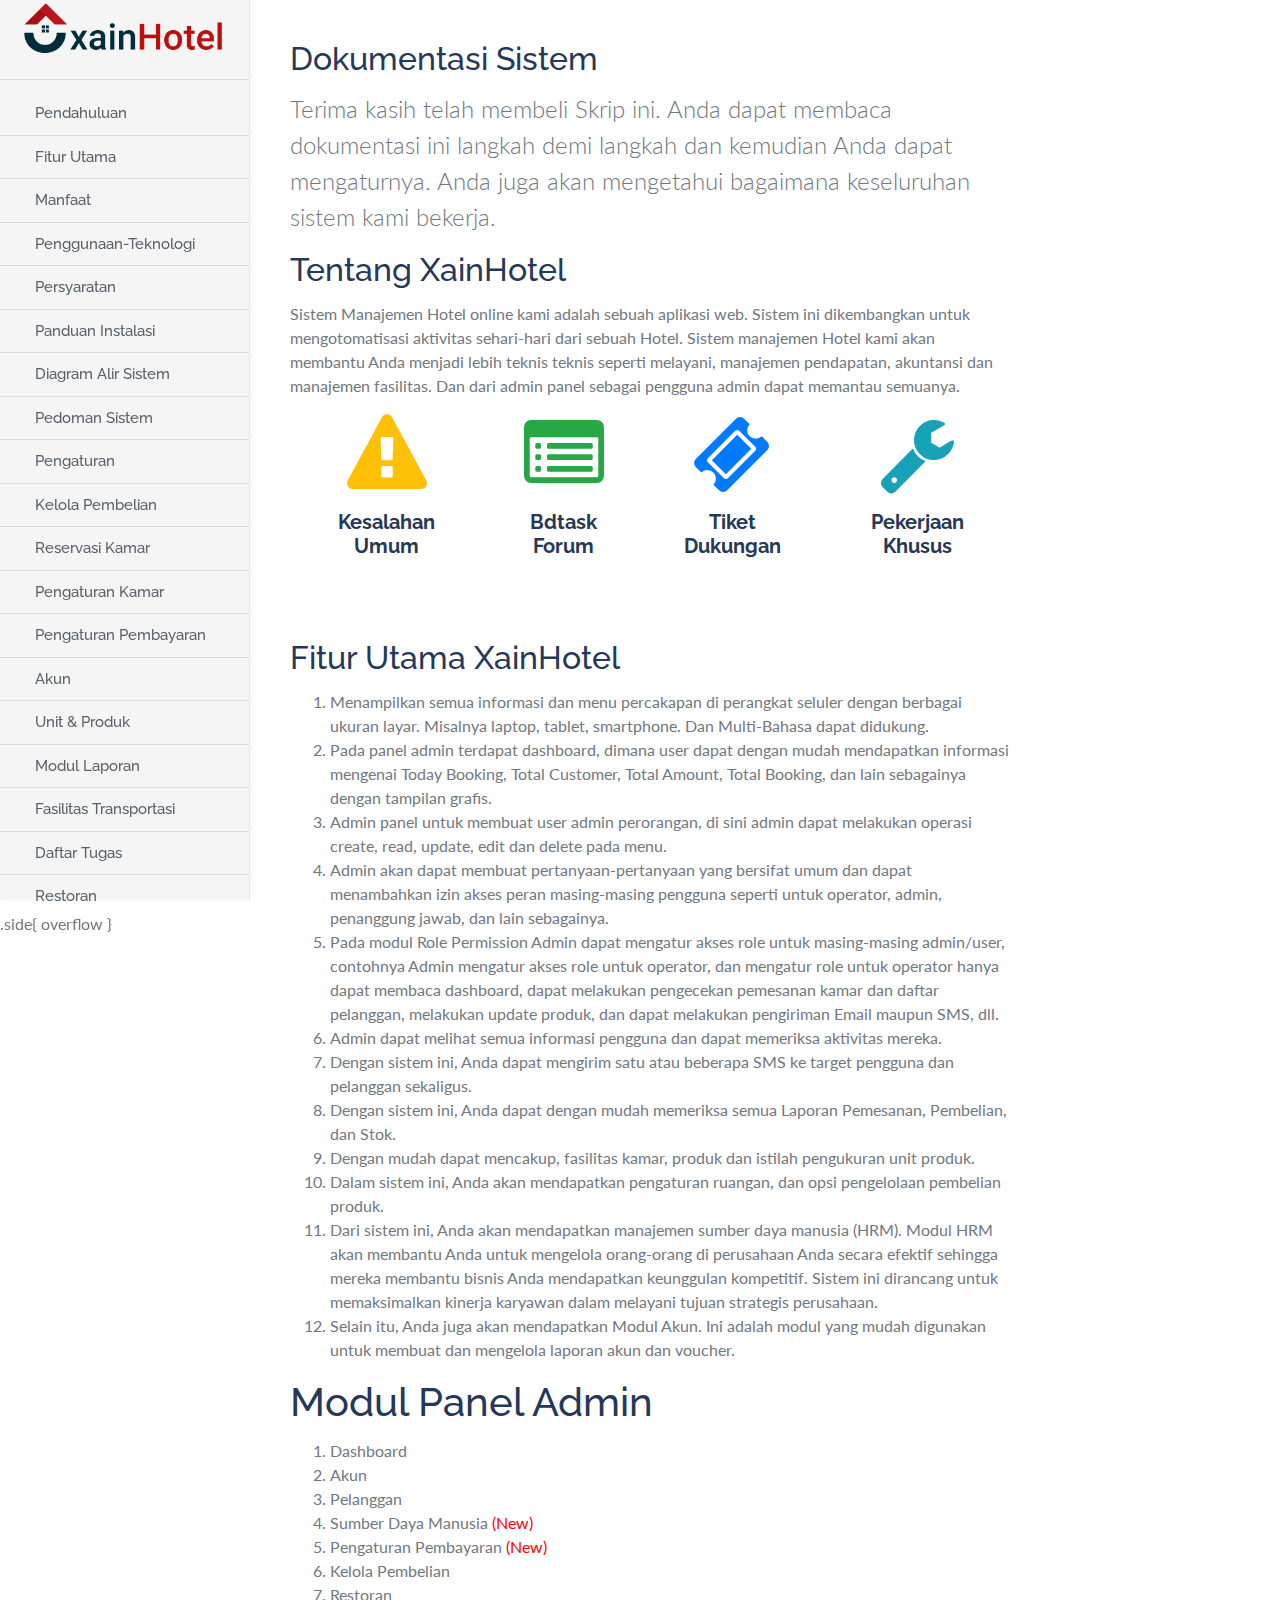
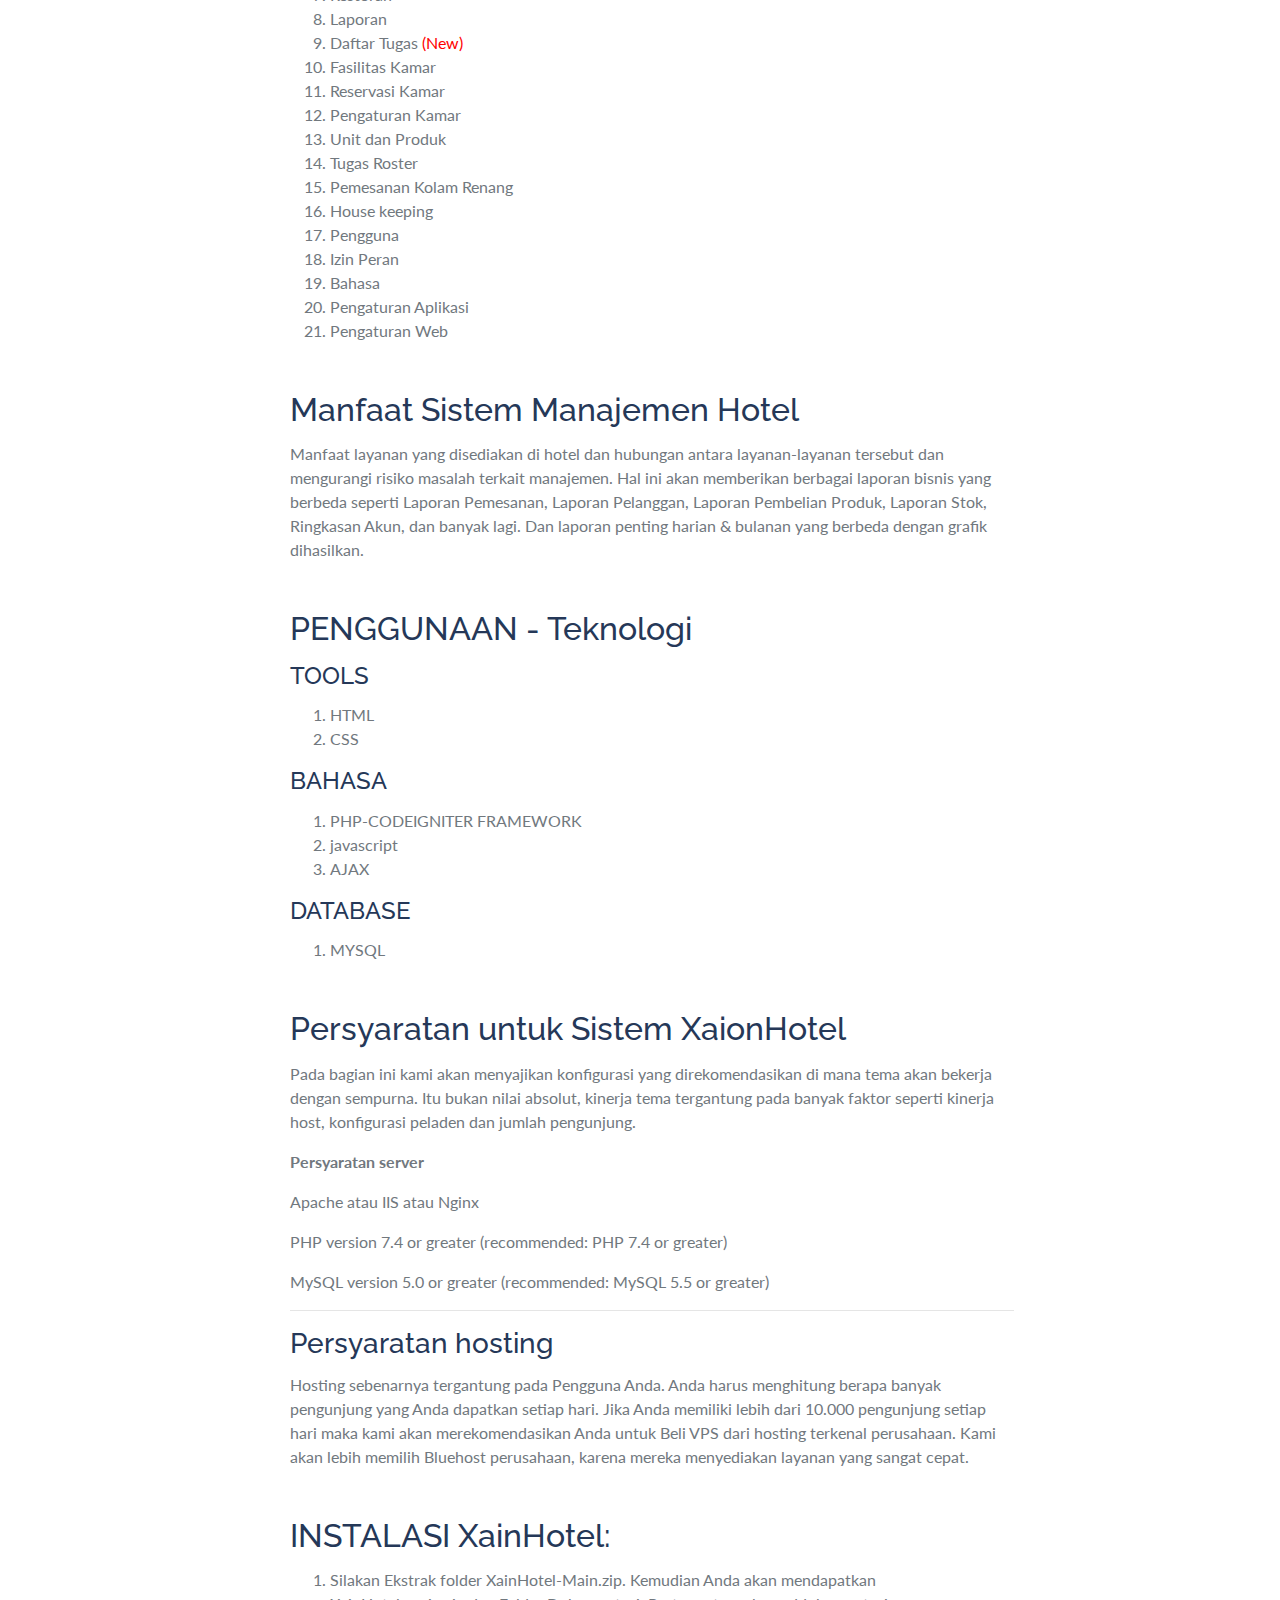
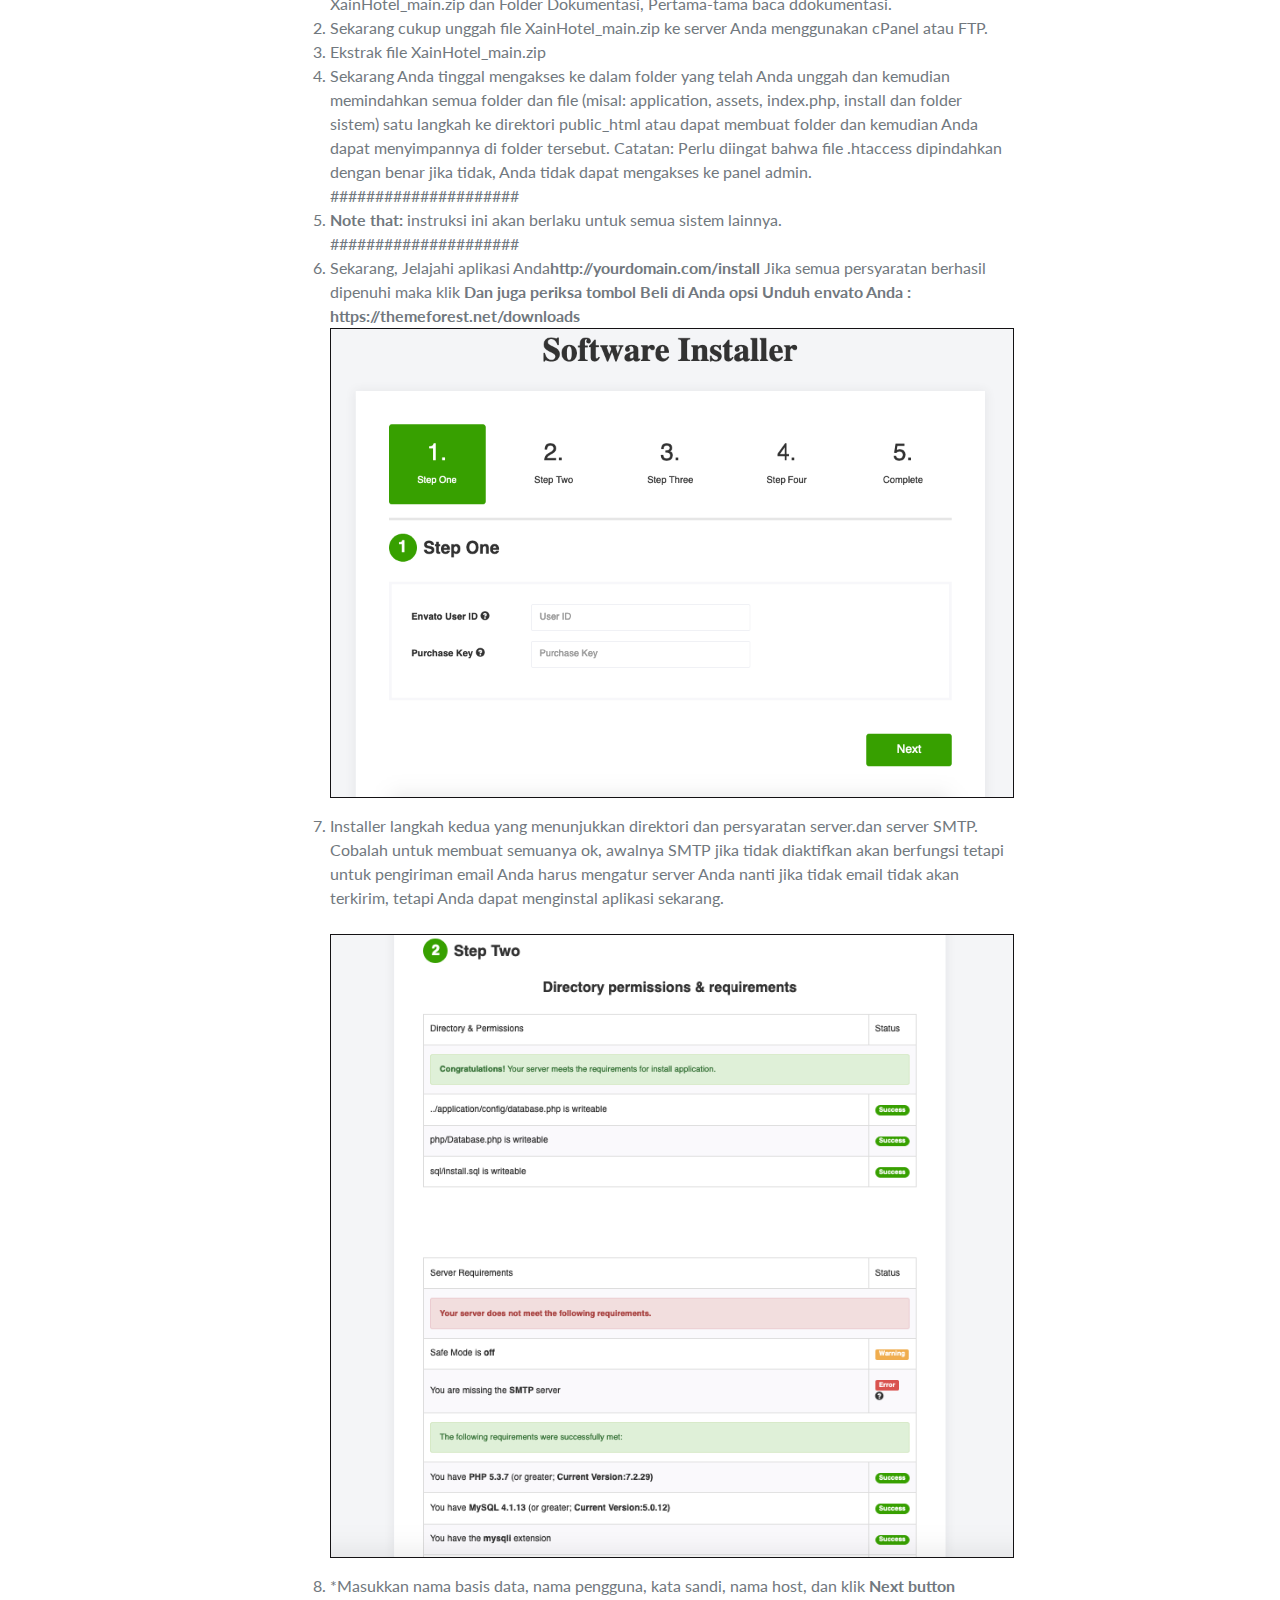
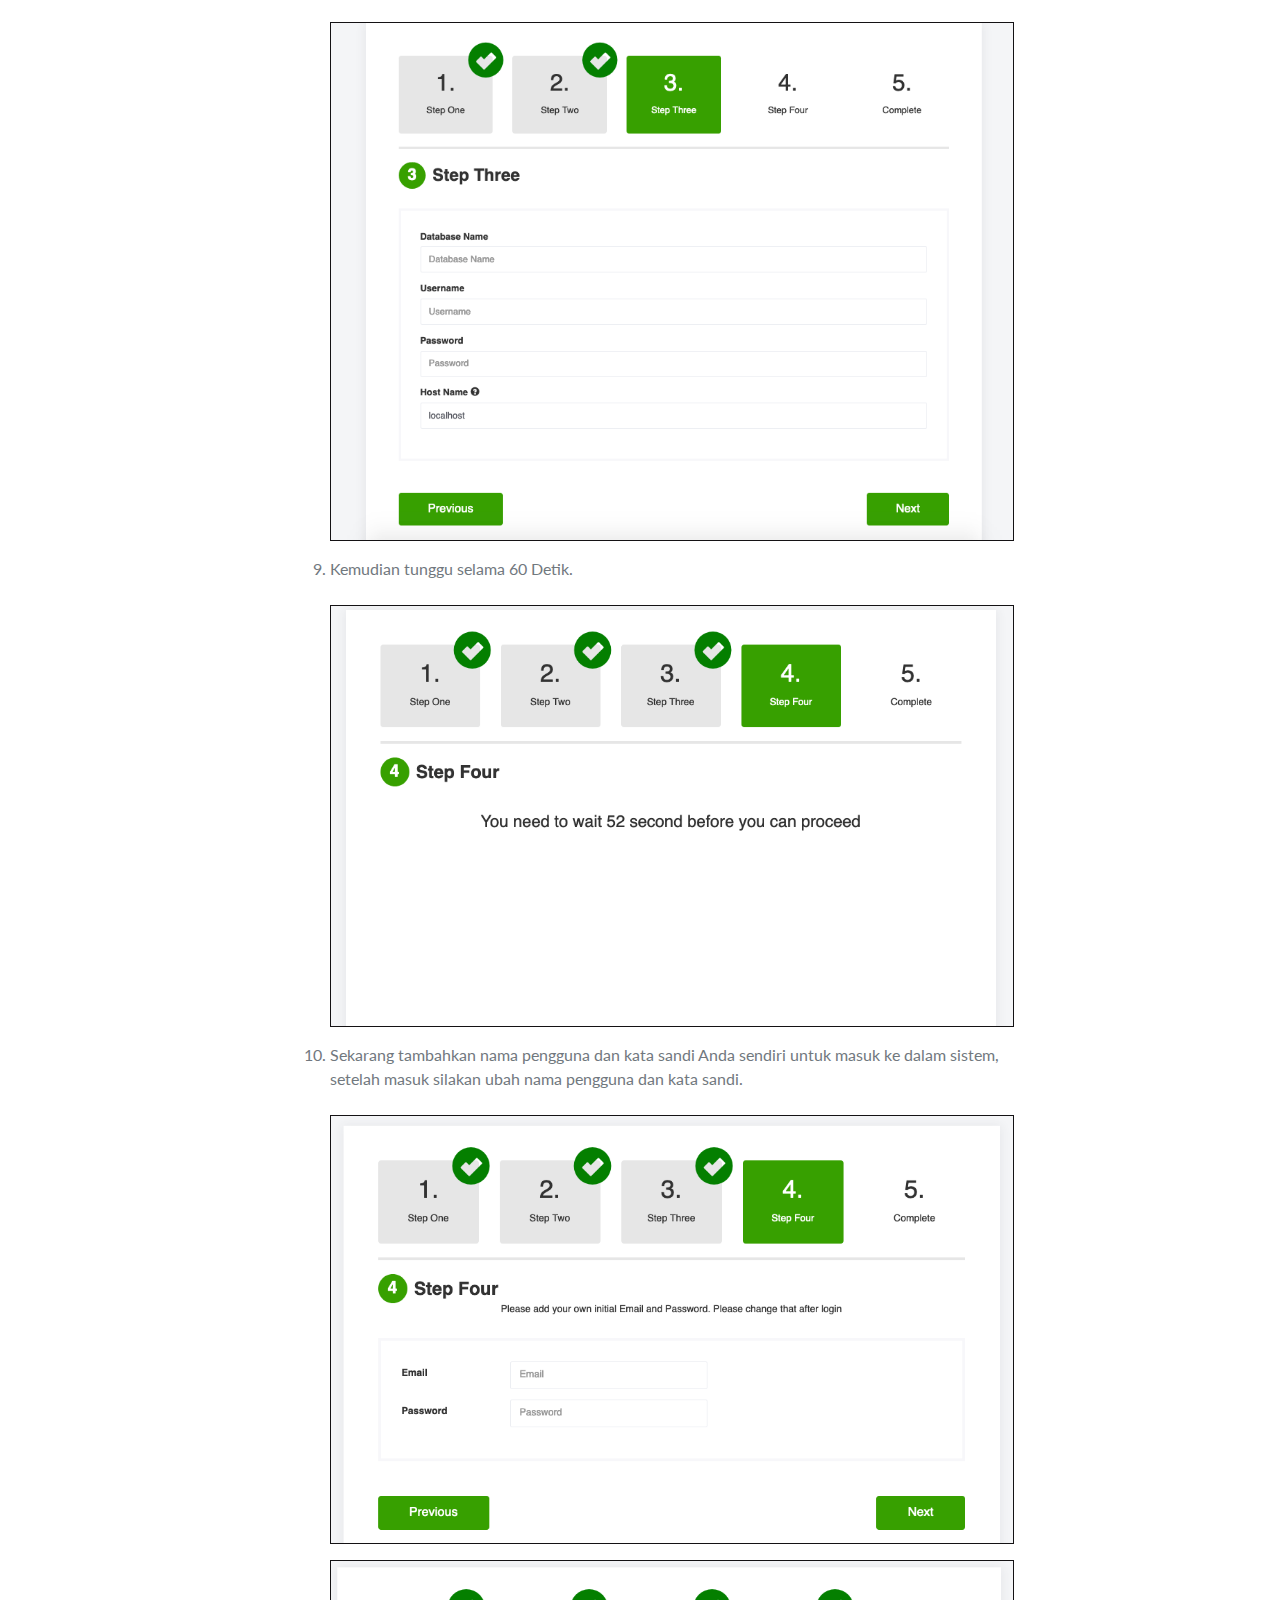
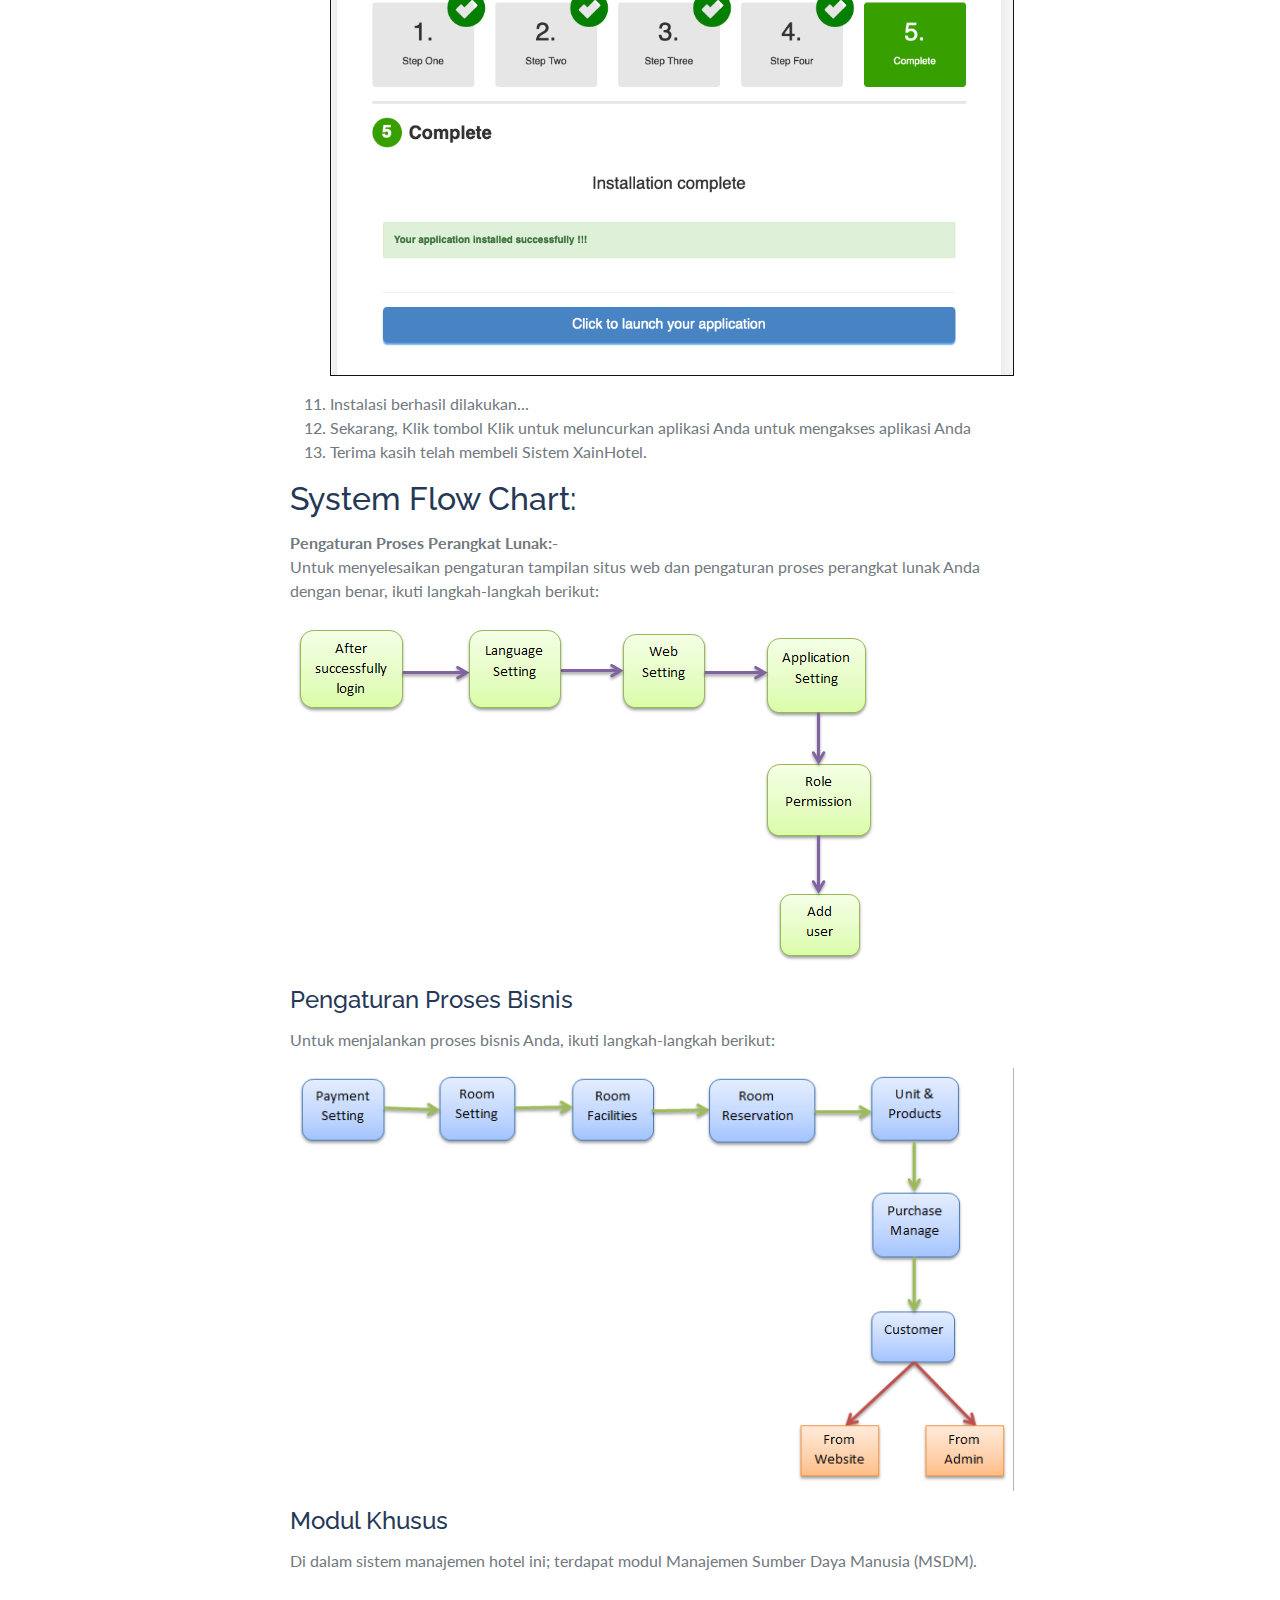
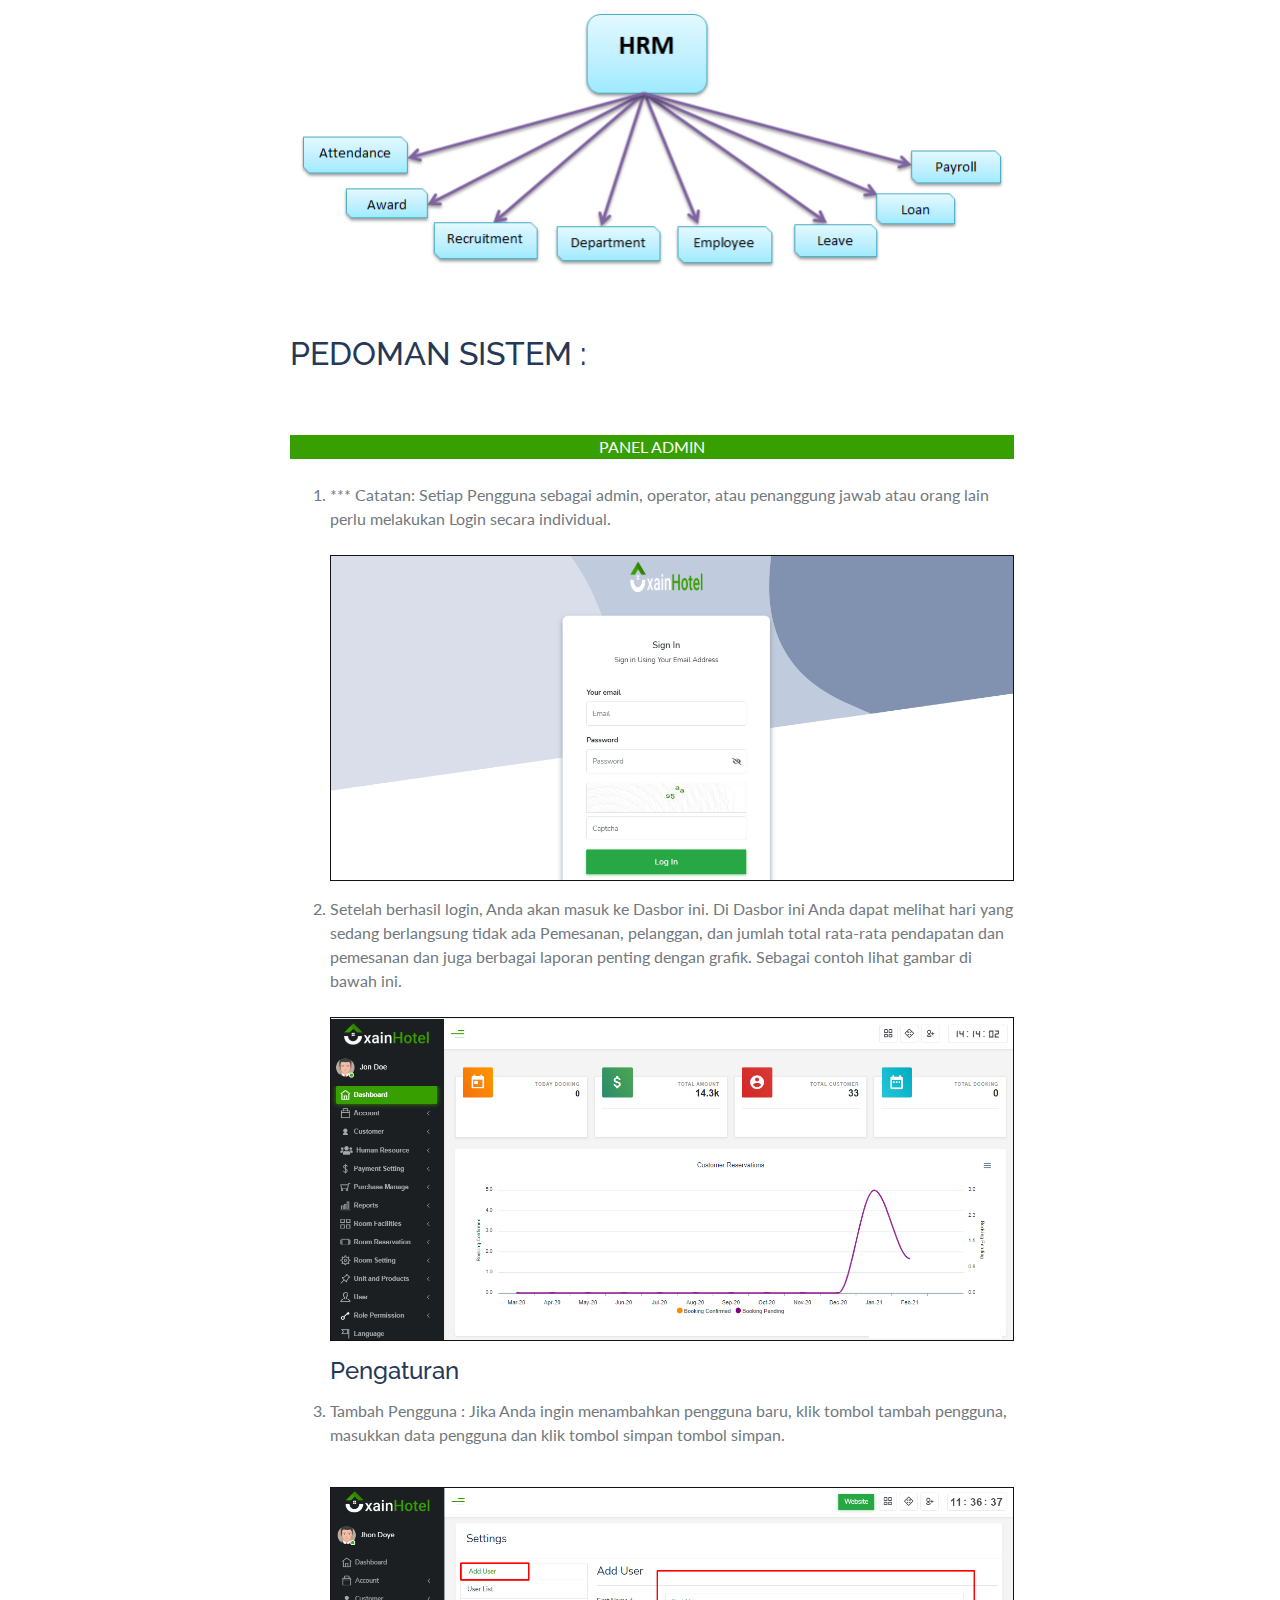
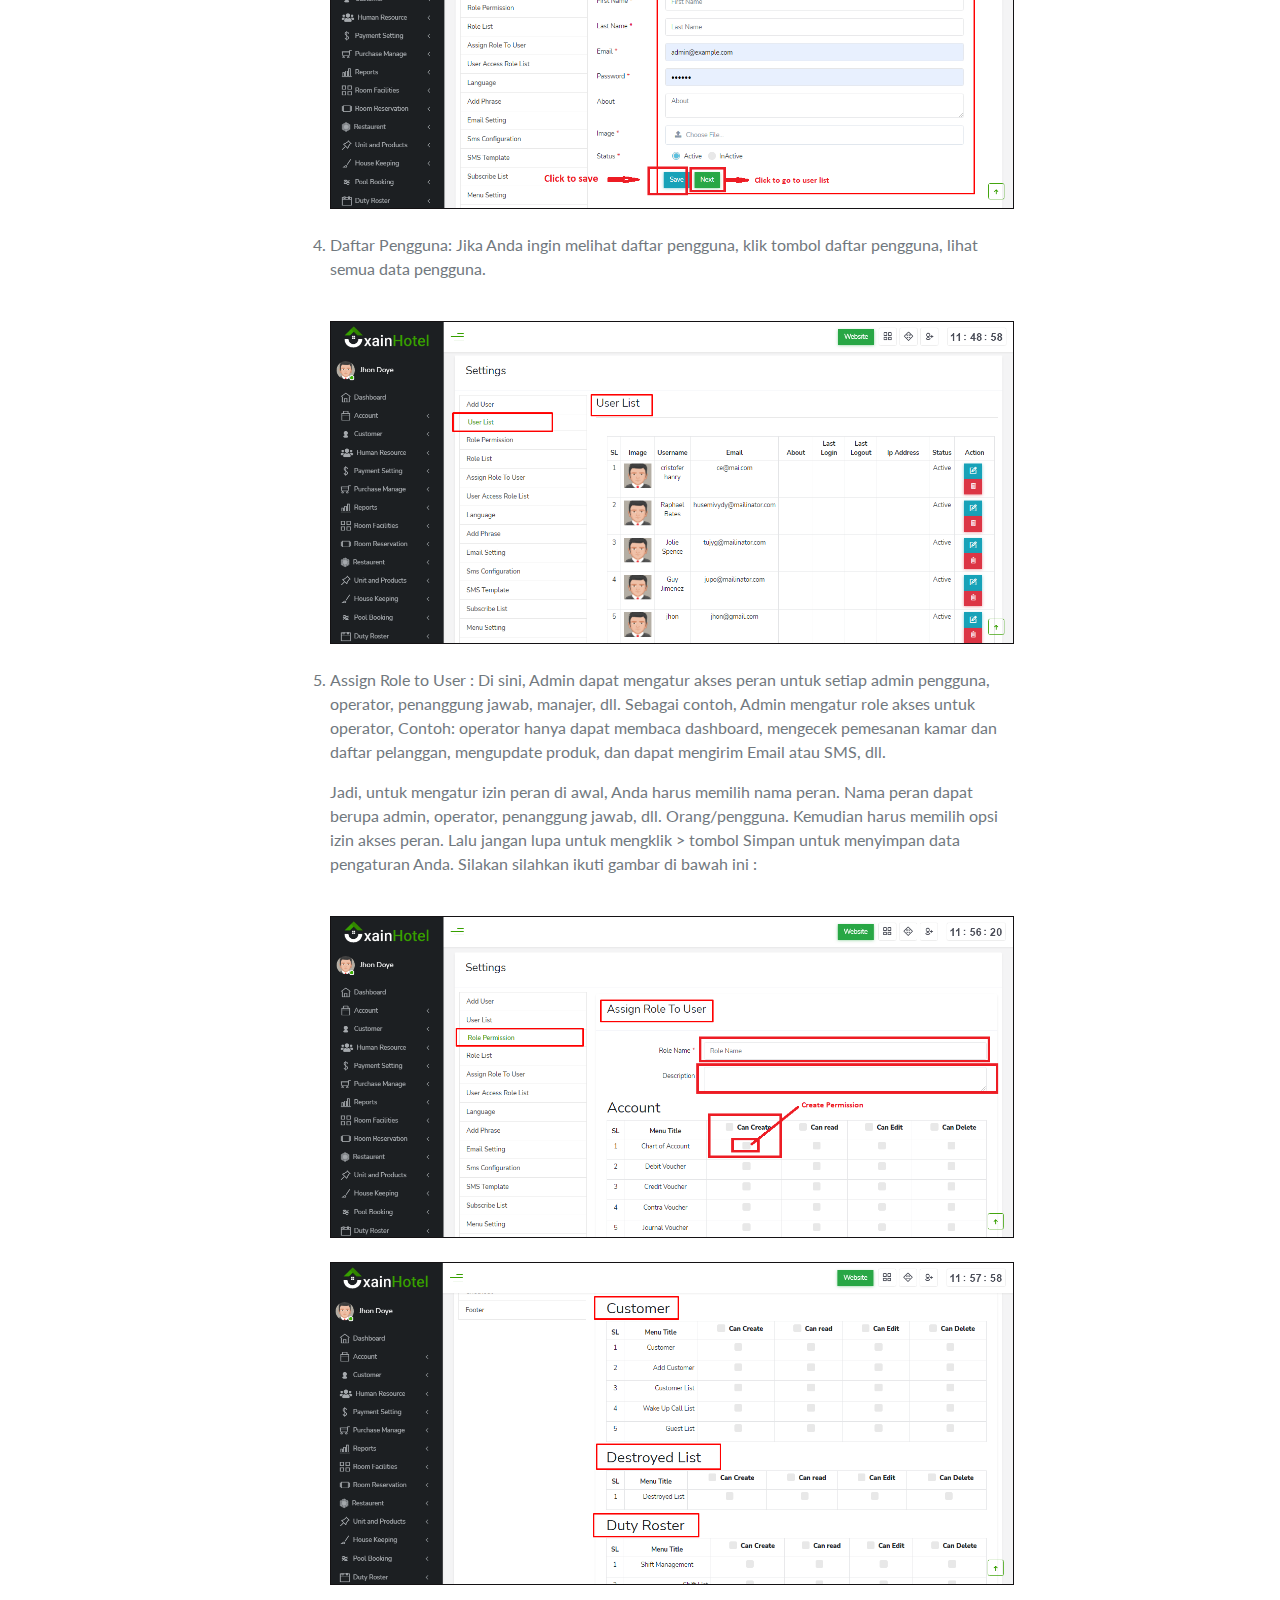
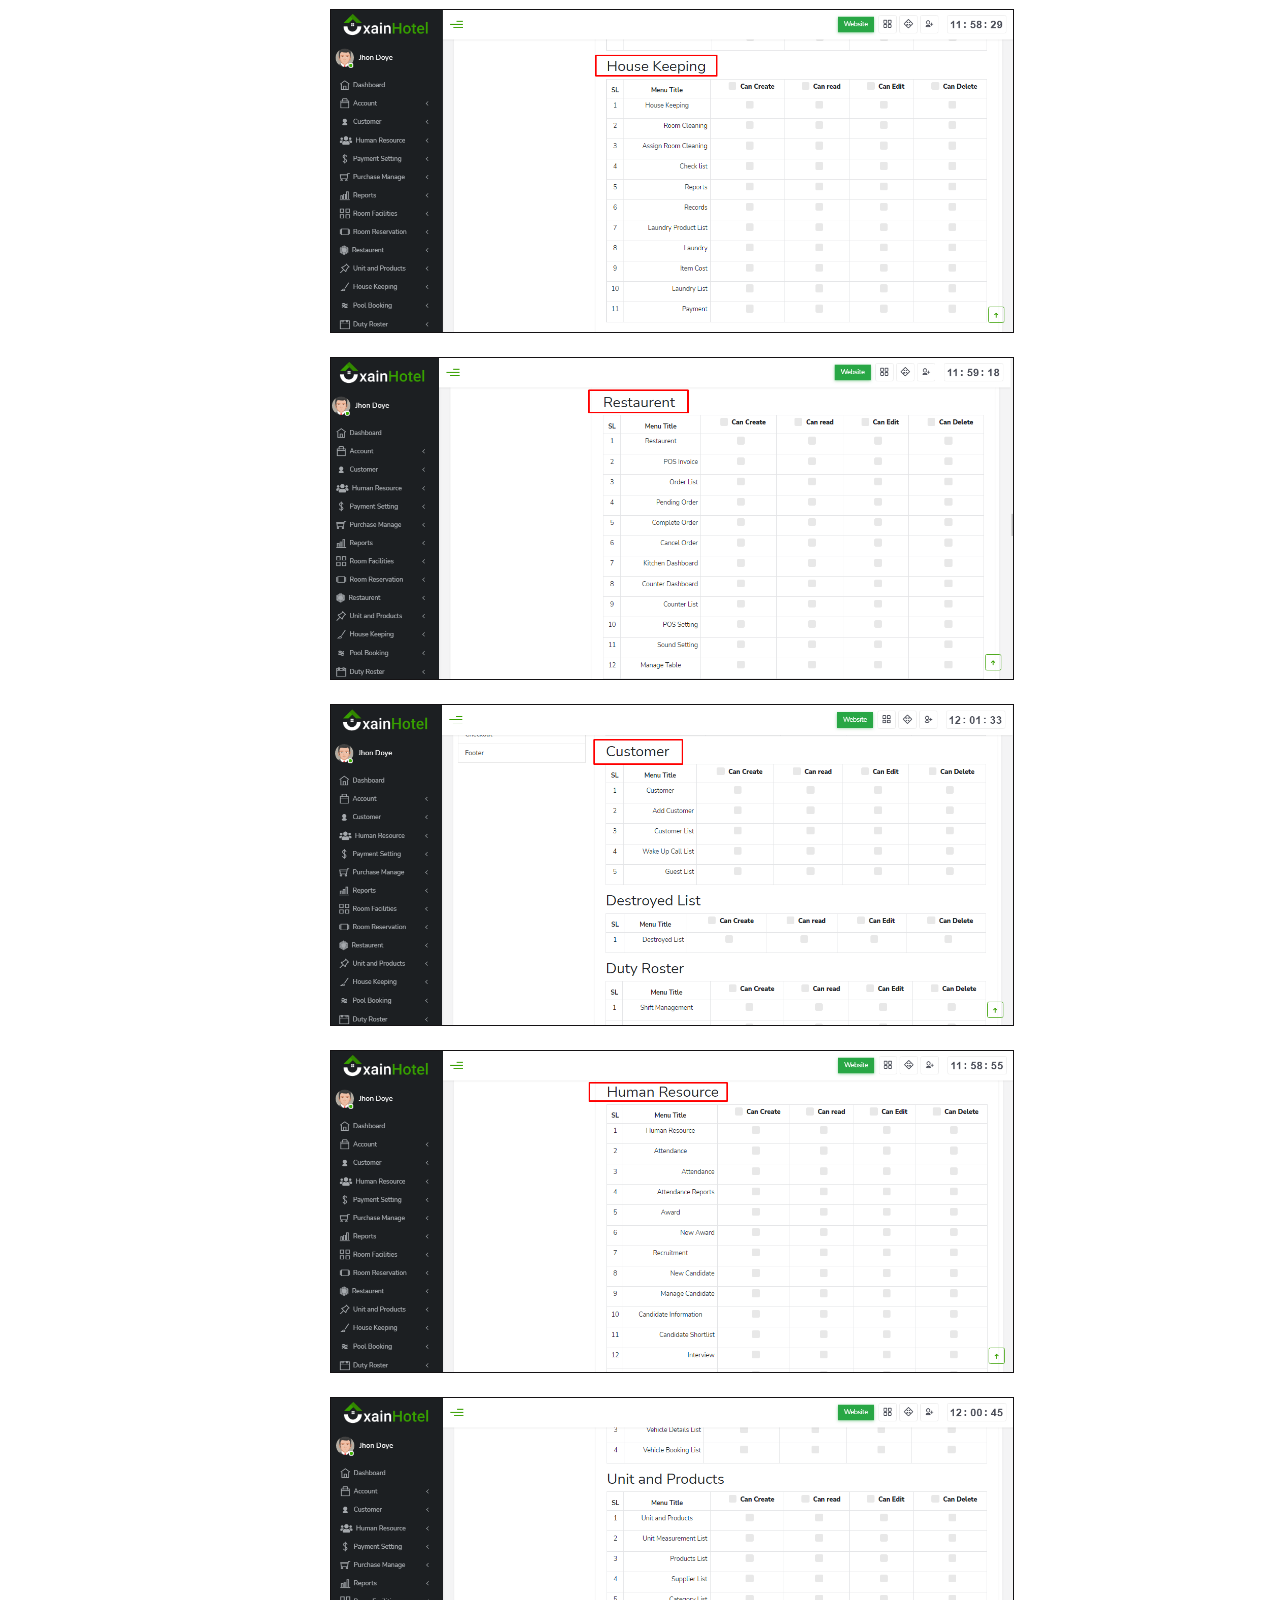
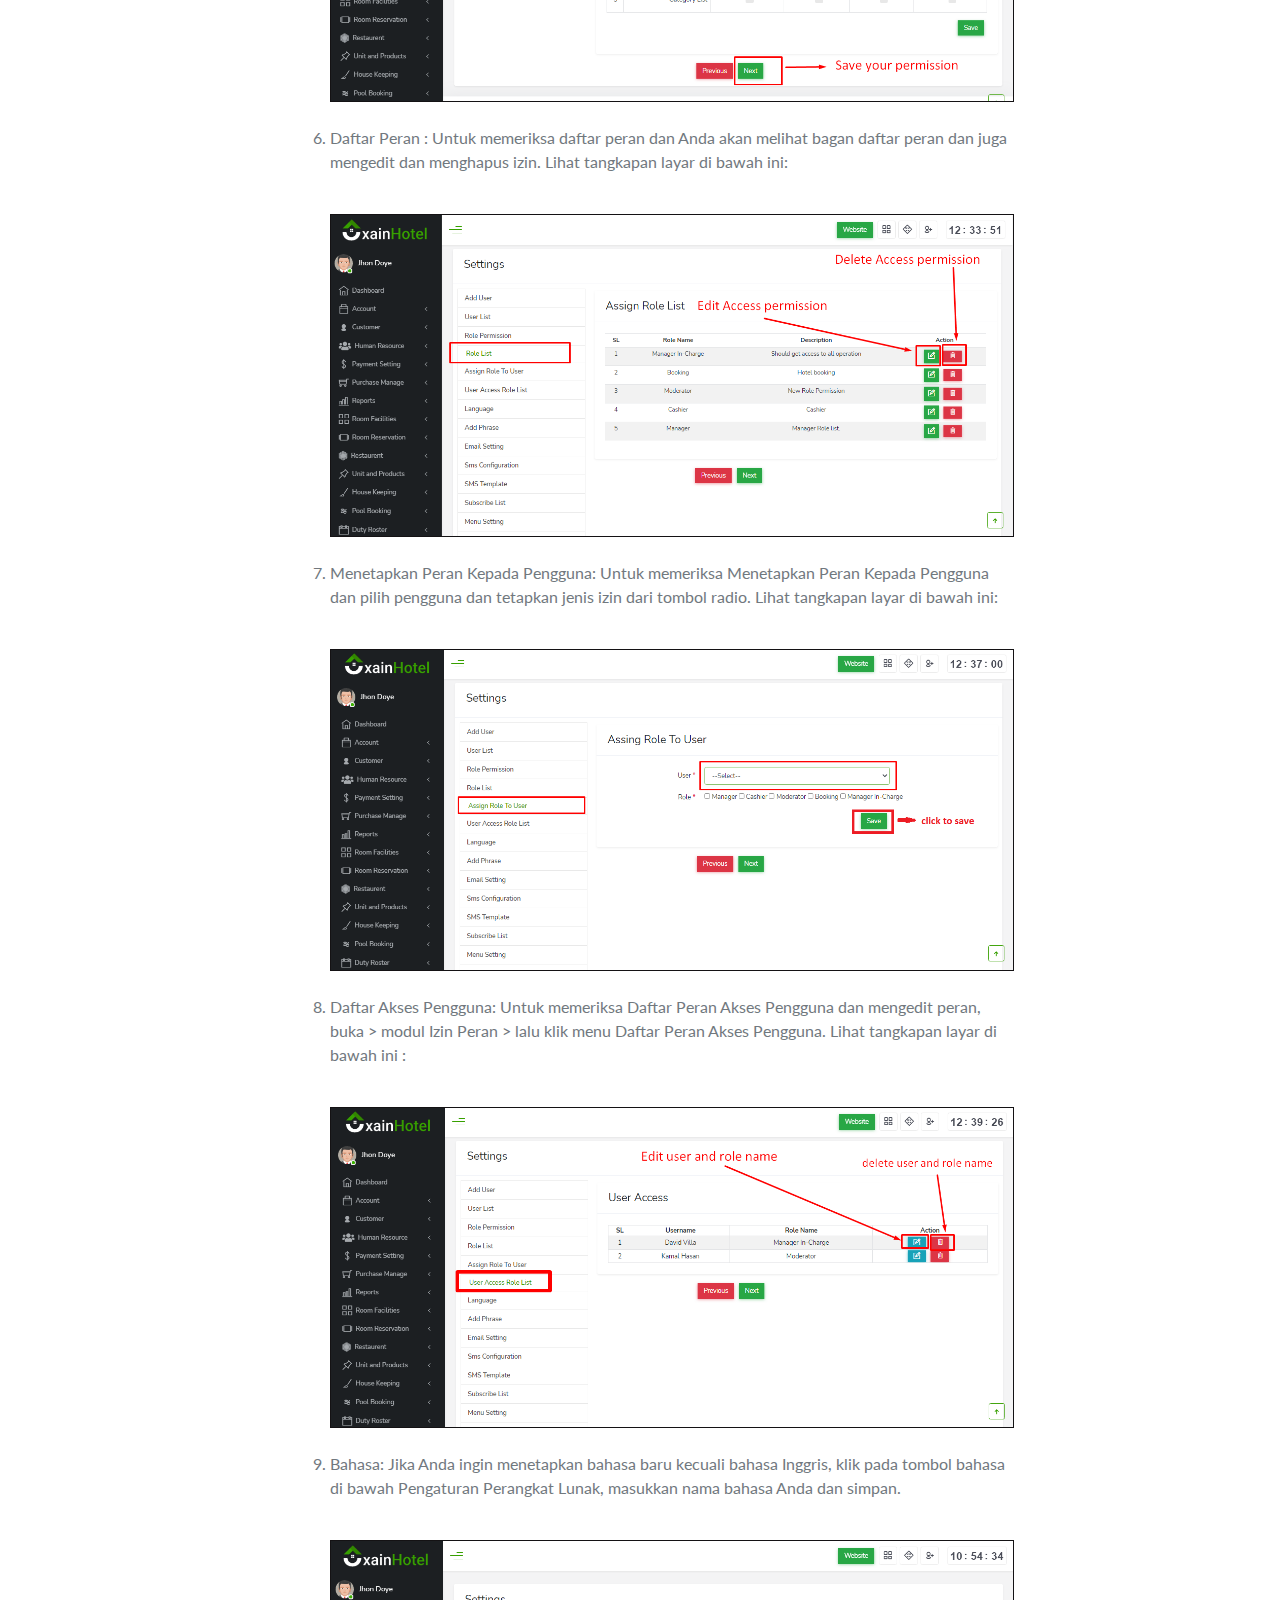
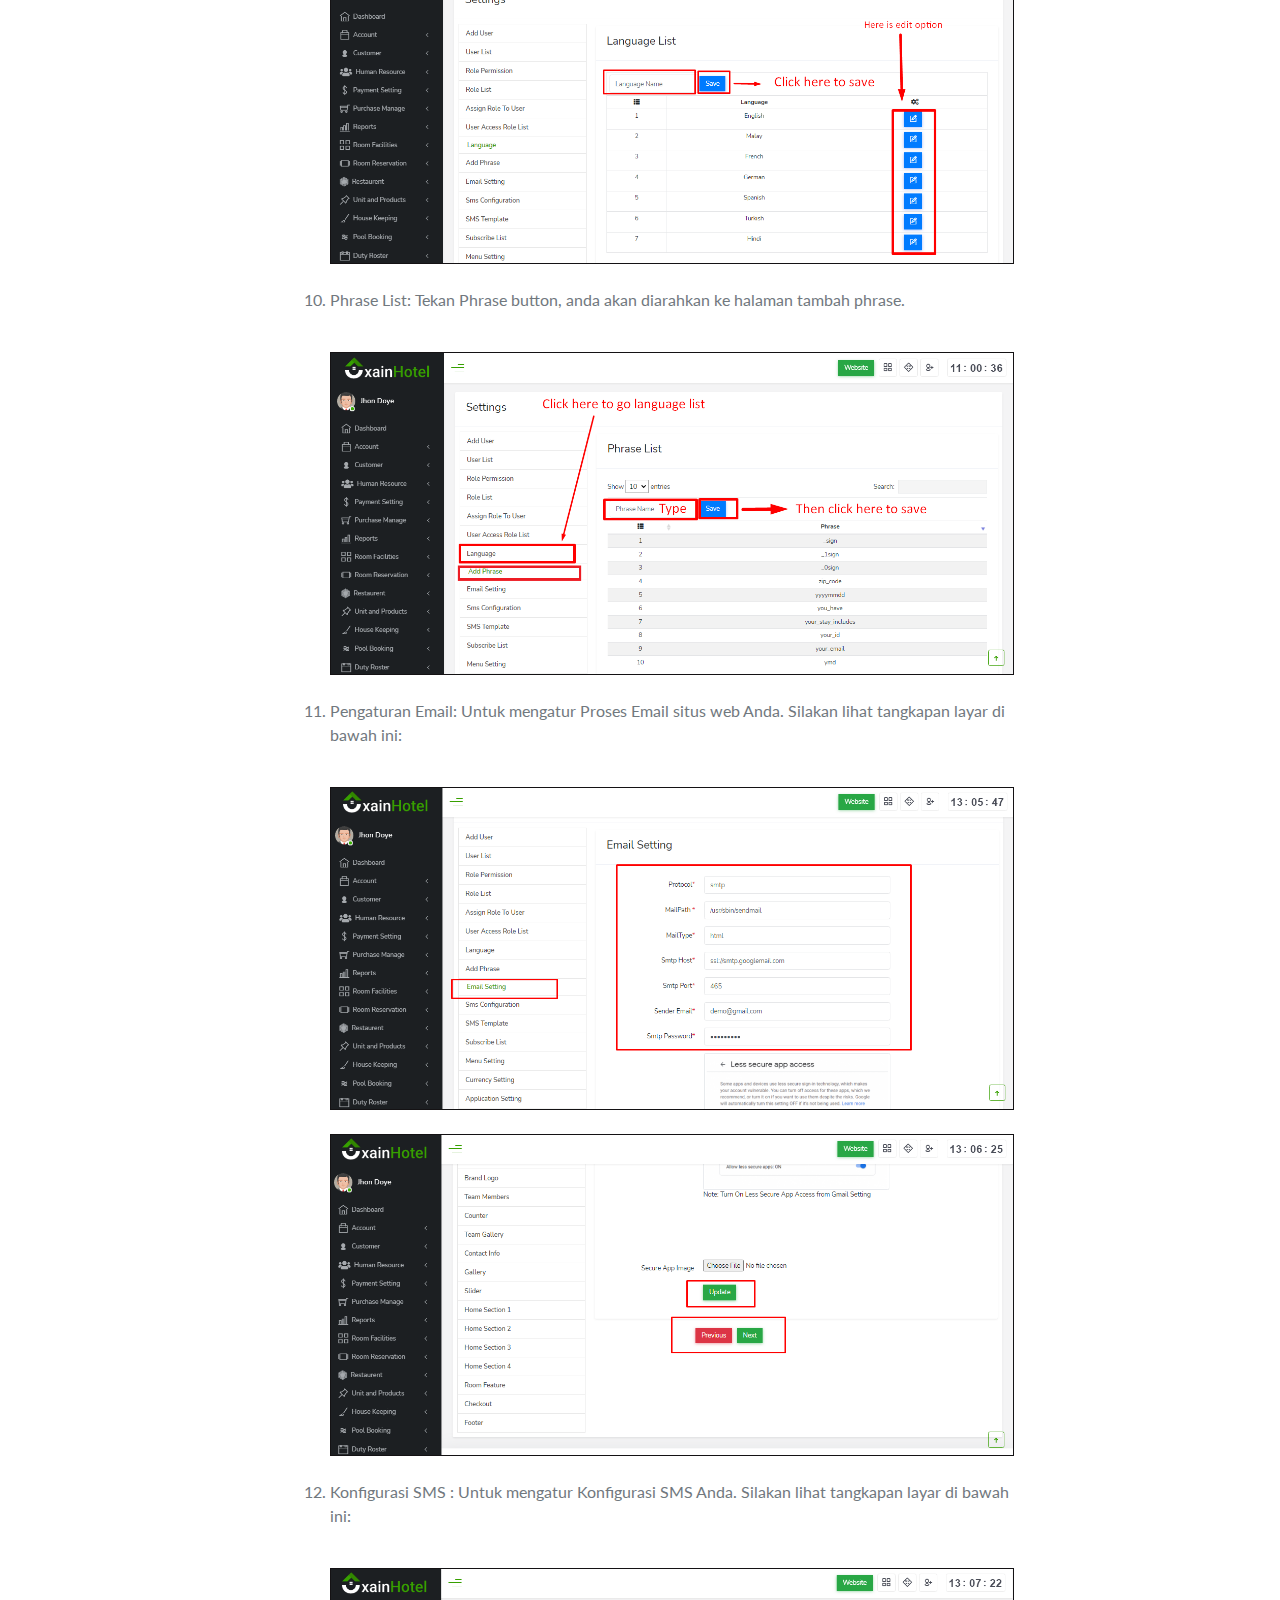
==== index.html @ 9b52384f "update index" ====
<!doctype html>
<html lang="en">
  <head>

    <style>

    </style>
   
    <!-- Required meta tags -->
    <meta charset="utf-8">
    <meta name="viewport" content="width=device-width, initial-scale=1, shrink-to-fit=no">
    <!-- CSS -->
    <link href="https://fonts.googleapis.com/css2?family=Noto+Serif:ital,wght@0,400;0,700;1,400;1,700&display=swap" rel="stylesheet">
    <link href="https://fonts.googleapis.com/css2?family=Lato:ital,wght@0,100;0,300;0,400;0,700;0,900;1,100;1,300;1,400;1,700;1,900&display=swap" rel="stylesheet">
    <link href="https://fonts.googleapis.com/css2?family=Raleway:ital,wght@0,100;0,200;0,300;0,400;0,500;0,600;0,700;0,800;0,900;1,100;1,200;1,300;1,400;1,500;1,600;1,700;1,800;1,900&display=swap" rel="stylesheet">
    <link href="assets/css/bootstrap.min.css" rel="stylesheet">
    <link href="assets/css/pace.min.css" rel="stylesheet">
    <link href="assets/font-awesome-4.7.0/css/font-awesome.min.css" rel="stylesheet">
    <link href="assets/themify-icons/themify-icons.min.css" rel="stylesheet">
    <link href="assets/css/metisMenu.min.css" rel="stylesheet">
    <link href="assets/css/github.min.css" rel="stylesheet">
    <link href="assets/css/magnific-popup.min.css" rel="stylesheet">
    <link href="assets/OwlCarousel2/owl.carousel.min.css" rel="stylesheet">
    <link href="assets/OwlCarousel2/owl.theme.default.min.css" rel="stylesheet">
    <link href="assets/css/style.css" rel="stylesheet">
    <title>Xain Hotel Management System Documentation</title>
    <!-- Favicon -->
    <link rel="icon" type="image/png" href="assets/image11/FAV.png" />
  </head>
  <body>
    <div class="loader">
      <div class="top-search">
        <div class="input-group">
          <span class="input-group-addon"><i class="ti-search"></i></span>
          <input type="text" class="form-control" placeholder="Search for snippets ......">
          <span class="input-group-addon close-search"><i class="ti-close"></i></span>
        </div>
      </div>
      <!-- /.End of Top Search -->

      <nav id="sidebar" class="barss">
        <div class="sidebar-header">
          <img  src="./assets/image11/logo.png" alt="XainHotel" class="logos">
          <!-- /.Actual search box -->
        </div>

        

        <div class="side side_ls">
          
          <ul class="metismenu sidebarMenu list-unstyled">
            <li class="toc-entry"><a class="js-scroll-trigger" href="#introduction">Pendahuluan</a></li>
            <li class="toc-entry"><a class="js-scroll-trigger" href="#keyfeature">Fitur Utama</a></li>
            <li class="toc-entry"><a class="js-scroll-trigger" href="#Benefit">Manfaat</a></li>
            <li class="toc-entry"><a class="js-scroll-trigger" href="#Technology">Penggunaan-Teknologi</a></li>
            <li class="toc-entry"><a class="js-scroll-trigger" href="#Requirements">Persyaratan</a></li>
            <li class="toc-entry"><a class="js-scroll-trigger" href="#Installation">Panduan Instalasi</a></li>
            <li class="toc-entry"><a class="js-scroll-trigger" href="#system_flow_chart">Diagram Alir Sistem</a></li>
            <li class="toc-entry"><a class="js-scroll-trigger" href="#System">Pedoman Sistem</a></li>
            <li class="toc-entry"><a class="js-scroll-trigger" href="#web">Pengaturan</a></li>

            <li class="toc-entry"><a class="js-scroll-trigger" href="#pmm">Kelola Pembelian</a></li>
            <li class="toc-entry"><a class="js-scroll-trigger" href="#booki">Reservasi Kamar</a></li>
            <li class="toc-entry"><a class="js-scroll-trigger" href="#room">Pengaturan Kamar</a></li>
            <li class="toc-entry"><a class="js-scroll-trigger" href="#psm">Pengaturan Pembayaran</a></li>

            <li class="toc-entry"><a class="js-scroll-trigger" href="#acm">Akun</a></li>
 
            <li class="toc-entry"><a class="js-scroll-trigger" href="#upm">Unit & Produk</a></li>
            <li class="toc-entry"><a class="js-scroll-trigger" href="#rem">Modul Laporan</a></li>
            <li class="toc-entry"><a class="js-scroll-trigger" href="#trf">Fasilitas Transportasi</a></li>
            <li class="toc-entry"><a class="js-scroll-trigger" href="#drs">Daftar Tugas</a></li>

            <li class="toc-entry"><a class="js-scroll-trigger" href="#res">Restoran</a></li>
            <li class="toc-entry"><a class="js-scroll-trigger" href="#pbk">Pemesanan Kolam Renang</a></li>
            <li class="toc-entry"><a class="js-scroll-trigger" href="#hkp">House Keeping</a></li>

            <li class="toc-entry"><a class="js-scroll-trigger" href="#csm">Modul Pelanggan</a></li>
            <li class="toc-entry"><a class="js-scroll-trigger" href="#hrm">Sumber Daya Manusia</a></li>
            <li class="toc-entry"><a class="js-scroll-trigger" href="#Bdtask"> Overview</a></li>
             
            <br>
            <br>

            <br>

           
          </ul>
        </div>

        .side{
          overflow
        }
        
      </nav>
      <!-- /.End of Sidebar Holder -->
      <div class="page-content">
        <div class="content-wrapper">
          <div class="row">
            <div class="col-md-9 content">
              
              <h2> Dokumentasi Sistem </h2>
              <p class="lead">Terima kasih telah membeli Skrip ini. Anda dapat membaca dokumentasi ini langkah demi langkah dan kemudian 
                Anda dapat mengaturnya. Anda juga akan mengetahui bagaimana keseluruhan sistem kami bekerja.
              </p>
              <!-- /.End of breadcrumb -->
              <div class="doc-content">
                <h2 id="introduction">
                <span>Tentang XainHotel
                  <a class="header-link" href="#"><i class="ti-link"></i></a>
                </span>
                </h2>
                <p>Sistem Manajemen Hotel online kami adalah sebuah aplikasi web. Sistem ini dikembangkan untuk mengotomatisasi 
                  aktivitas sehari-hari dari sebuah Hotel. Sistem manajemen Hotel kami akan membantu Anda menjadi lebih teknis 
                  teknis seperti melayani, manajemen pendapatan, akuntansi dan manajemen fasilitas. Dan dari 
                  admin panel sebagai pengguna admin dapat memantau semuanya.
                </p>
                <!-- five icon start -->
                <div class="d-flex justify-content-around">
                  <!-- <div class="col-sm-2.5 mr-3">
                    <a href="https://www.youtube.com/watch?v=fPio5oDgCOA&t=191s&ab_channel=BdtaskMedia" target="_blank">
                      <div class="card border-bottom-0">
                        <div class="card-body mx-auto text-center">
                          <i class="fa fa-youtube-play text-danger fa-5x mb-3" aria-hidden="true"></i>
                          <p class="font-weight-bold h5 border-bottom-0">Installation Video</p>
                        </div>
                      </div>
                    </a>
                  </div> -->
                  <div class="col-sm-2.5 ml-3 mr-3">
                    <a href="https://www.bdtask.com/blog/category/common-mistake" target="_blank">
                      <div class="card border-bottom-0">
                        <div class="card-body mx-auto text-center">
                          <i class="fa fa-exclamation-triangle text-warning fa-5x mb-3" aria-hidden="true"></i>
                          <p class="font-weight-bold h5">Kesalahan Umum</p>
                        </div>
                      </div>
                    </a>
                  </div>
                  <div class="col-sm-2.5 ml-3 mr-3">
                    <a href="https://forum.bdtask.com/" target="_blank">
                      <div class="card border-bottom-0">
                        <div class="card-body mx-auto text-center">
                          <i class="fa fa-list-alt text-success fa-5x mb-3" aria-hidden="true"></i>
                          <p class="font-weight-bold h5">Bdtask Forum</p>
                        </div>
                      </div>
                    </a>
                  </div>
                  <div class="col-sm-2.5 ml-3 mr-3">
                    <a href="https://www.bdtask.com/custom-order.html" target="_blank">
                      <div class="card border-bottom-0">
                        <div class="card-body mx-auto text-center">
                          <i class="fa fa-ticket text-primary fa-5x mb-3" aria-hidden="true"></i>
                          <p class="font-weight-bold h5">Tiket Dukungan</p>
                        </div>
                      </div>
                    </a>
                  </div>
                  <div class="col-sm-2.5 ml-3 mr-3">
                    <a href="https://www.bdtask.com/custom-order.html" target="_blank">
                      <div class="card border-bottom-0">
                        <div class="card-body mx-auto text-center">
                          <i class="fa fa-wrench text-info fa-5x mb-3" aria-hidden="true"></i>
                          <p class="font-weight-bold h5">Pekerjaan Khusus</p>
                        </div>
                      </div>
                    </a>
                  </div>
                </div>
                <!-- five icon finish -->
                <!-- Key features  -->
                <h2 id="keyfeature">
                <span>Fitur Utama XainHotel
                  <a class="header-link" href="#"><i class="ti-link"></i></a>
                </span>
                </h2>
                <ol>
                  <li>Menampilkan semua informasi dan menu percakapan di perangkat seluler dengan berbagai ukuran layar. Misalnya laptop, tablet, smartphone. Dan Multi-Bahasa dapat didukung.</li>
                  <li>Pada panel admin terdapat dashboard, dimana user dapat dengan mudah mendapatkan informasi mengenai Today Booking, Total Customer, Total Amount, Total Booking, dan lain sebagainya dengan tampilan grafis.</li>
                  <li> Admin panel untuk membuat user admin perorangan, di sini admin dapat melakukan operasi create, read, update, edit dan delete pada menu.</li>
                  <li>Admin akan dapat membuat pertanyaan-pertanyaan yang bersifat umum dan dapat menambahkan izin akses peran masing-masing pengguna seperti untuk operator, admin, penanggung jawab, dan lain sebagainya.</li>
                  <li>Pada modul Role Permission Admin dapat mengatur akses role untuk masing-masing admin/user, contohnya Admin mengatur akses role untuk operator, dan mengatur role untuk operator hanya dapat membaca dashboard, dapat melakukan pengecekan pemesanan kamar dan daftar pelanggan, melakukan update produk, dan dapat melakukan pengiriman Email maupun SMS, dll.</li>
                  <li>Admin dapat melihat semua informasi pengguna dan dapat memeriksa aktivitas mereka.</li>
                  <li>Dengan sistem ini, Anda dapat mengirim satu atau beberapa SMS ke target pengguna dan pelanggan sekaligus.</li>
                  <li>Dengan sistem ini, Anda dapat dengan mudah memeriksa semua Laporan Pemesanan, Pembelian, dan Stok.</li>
                  <li>Dengan mudah dapat mencakup, fasilitas kamar, produk dan istilah pengukuran unit produk.</li>
                  <li>Dalam sistem ini, Anda akan mendapatkan pengaturan ruangan, dan opsi pengelolaan pembelian produk.</li>
                  <li>Dari sistem ini, Anda akan mendapatkan manajemen sumber daya manusia (HRM). Modul HRM akan membantu Anda untuk mengelola orang-orang di perusahaan Anda secara efektif sehingga mereka membantu bisnis Anda mendapatkan keunggulan kompetitif. Sistem ini dirancang untuk memaksimalkan kinerja karyawan dalam melayani tujuan strategis perusahaan.</li>
                  <li>Selain itu, Anda juga akan mendapatkan Modul Akun. Ini adalah modul yang mudah digunakan untuk membuat dan mengelola laporan akun dan voucher.</li>
                </ol>
                
                <h1 id="features">
                <span>Modul Panel Admin
                  <a class="header-link" href="#"><i class="ti-link"></i></a>
                </span>
                </h1>
                
                <ol>
                  <li>Dashboard</li>
                  <li>Akun</li>
                  <li>Pelanggan</li>
                  <li>Sumber Daya Manusia <span class="highlighted">(New)</span> </li>
                  <li>Pengaturan Pembayaran <span class="highlighted">(New)</span> </li>
                  <li>Kelola Pembelian</li>
                  <li>Restoran</li>
                  <li>Laporan</li>
                  <li>Daftar Tugas <span class="highlighted">(New)</span> </li>
                  <li>Fasilitas Kamar</li>
                  <li>Reservasi Kamar</li>
                  <li>Pengaturan Kamar</li>
                  <li>Unit dan Produk</li>
                  <li>Tugas Roster</li>
                  <li>Pemesanan Kolam Renang</li>
                  <li>House keeping</li>
                  <li>Pengguna</li>
                  <li>Izin Peran</li>
                  <li>Bahasa</li>
                  <li>Pengaturan Aplikasi</li>
                  <li>Pengaturan Web</li>
                </ol>
                


                <h2 id="Benefit">
                <span>Manfaat Sistem Manajemen Hotel
                  <a class="header-link" href="#"><i class="ti-link"></i></a>
                </span>
                </h2>
                <p>Manfaat layanan yang disediakan di hotel dan hubungan antara layanan-layanan tersebut 
                  dan mengurangi risiko masalah terkait manajemen. Hal ini akan memberikan berbagai laporan bisnis yang berbeda 
                  seperti Laporan Pemesanan, Laporan Pelanggan, Laporan Pembelian Produk, Laporan Stok, 
                  Ringkasan Akun, dan banyak lagi. Dan laporan penting harian & bulanan yang berbeda dengan grafik 
                  dihasilkan.
                </p>
                
                <h2 id="Technology">
                <span>PENGGUNAAN - Teknologi
                  <a class="header-link" href="#"><i class="ti-link"></i></a>
                </span>
                </h2>
                <h4>TOOLS</h4>
                <ol>
                  <li>HTML</li>
                  <li>CSS</li>
                </ol>
                <h4>BAHASA</h4>
                <ol>
                  <li>PHP-CODEIGNITER FRAMEWORK</li>
                  <li>javascript</li>
                  <li>AJAX</li>
                </ol>
                
                <h4>DATABASE</h4>
                <ol>
                  <li>MYSQL</li>
                </ol>
                <!-- Requirements -->
                <h2 id="Requirements">
                <span>Persyaratan untuk Sistem XaionHotel
                  <a class="header-link" href="#"><i class="ti-link"></i></a>
                </span>
                </h2>
                <p>Pada bagian ini kami akan menyajikan konfigurasi yang direkomendasikan di mana tema akan bekerja dengan sempurna. 
                  Itu bukan nilai absolut, kinerja tema tergantung pada banyak faktor seperti kinerja host, 
                  konfigurasi peladen dan jumlah pengunjung.</p>
                <p><b>Persyaratan server </b></p>
                <p>Apache atau IIS atau Nginx</p>
                <p>PHP version 7.4 or greater (recommended: PHP 7.4 or greater)</p>
                <p>MySQL version 5.0 or greater (recommended: MySQL 5.5 or greater)</p>
                <hr />
                <h3>Persyaratan hosting</h3>
                <p> Hosting sebenarnya tergantung pada Pengguna Anda. Anda harus menghitung berapa banyak pengunjung yang Anda dapatkan setiap hari. 
                  Jika Anda memiliki lebih dari 10.000 pengunjung setiap hari maka kami akan merekomendasikan Anda untuk Beli VPS dari hosting terkenal 
                  perusahaan. Kami akan lebih memilih Bluehost</a> perusahaan, karena mereka menyediakan layanan yang sangat cepat.</p>
                
                
                <h2 id="Installation">
                <span>INSTALASI XainHotel:
                  <a class="header-link" href="#"><i class="ti-link"></i></a>
                </span>
                </h2>
                <ol class="ins">
                  <li>Silakan Ekstrak folder XainHotel-Main.zip. Kemudian Anda akan mendapatkan XainHotel_main.zip dan Folder Dokumentasi, 
                    Pertama-tama baca ddokumentasi.</li>
                  <li>Sekarang cukup unggah file XainHotel_main.zip ke server Anda menggunakan cPanel atau FTP.</li>
                  <li>Ekstrak file XainHotel_main.zip</li>
                  <li>Sekarang Anda tinggal mengakses ke dalam folder yang telah Anda unggah dan kemudian memindahkan semua folder dan file (misal: application, 
                    assets, index.php, install dan folder sistem) satu langkah ke direktori public_html atau dapat membuat folder 
                    dan kemudian Anda dapat menyimpannya di folder tersebut. Catatan: Perlu diingat bahwa file .htaccess dipindahkan dengan benar 
                    jika tidak, Anda tidak dapat mengakses ke panel admin.</li>
                  #####################
                  <li> <b> Note that: </b> instruksi ini akan berlaku untuk semua sistem lainnya.</li>
                  #####################
                  <li>Sekarang, Jelajahi aplikasi Anda<strong>http://yourdomain.com/install </strong>
                    Jika semua persyaratan berhasil dipenuhi maka klik <strong>Dan juga periksa tombol Beli di Anda 
                      opsi Unduh envato Anda : https://themeforest.net/downloads
                  </li></strong>
                  
                  <div class="exmple">
                    <img src="assets/image/installer-1.png" class="img-fluid csborder" alt="Responsive image">
                  </div>
                  <li>Installer langkah kedua yang menunjukkan direktori dan persyaratan server.dan server SMTP. Cobalah untuk membuat semuanya 
                    ok, awalnya SMTP jika tidak diaktifkan akan berfungsi tetapi untuk pengiriman email Anda harus mengatur server Anda nanti jika tidak 
                    email tidak akan terkirim, tetapi Anda dapat menginstal aplikasi sekarang.</li><br>
                  <div class="exmple">
                    <img src="assets/image/installer-2.png" class="img-fluid csborder" alt="Responsive image">
                  </div>
                  <li>*Masukkan nama basis data, nama pengguna, kata sandi, nama host, dan klik <strong>Next button</strong></li><br>
                  <div class="exmple">
                    <img src="assets/image/installer-3.png" class="img-fluid csborder" alt="Responsive image">
                  </div>
                  <li>Kemudian tunggu selama 60 Detik.</li><br>
                  <div class="exmple">
                    <img src="assets/image/installer-4.png" class="img-fluid csborder" alt="Responsive image">
                  </div>
                  
                  <li>Sekarang tambahkan nama pengguna dan kata sandi Anda sendiri untuk masuk ke dalam sistem, setelah masuk silakan ubah nama pengguna dan kata sandi.</li><br>
                  <div class="exmple">
                    <img src="assets/image/installer-5.png" class="img-fluid csborder" alt="Responsive image">
                  </div>
                  <div class="exmple">
                    <img src="assets/image/installer-6.png" class="img-fluid csborder" alt="Responsive image">
                  </div>
                  <li>Instalasi berhasil dilakukan...</li>
                  <li>Sekarang, Klik tombol Klik untuk meluncurkan aplikasi Anda untuk mengakses aplikasi Anda</li>
                  <li>Terima kasih telah membeli Sistem XainHotel.</li>
                </ol>
                
                
                <div id="system_flow_chartd">
                  <h2 id="system_flow_chart">
                  <span>System Flow Chart:
                    <a class="header-link" href="#"><i class="ti-link"></i></a>
                  </span>
                  </h2>
                  <b>Pengaturan Proses Perangkat Lunak:-</b>
                  <p>Untuk menyelesaikan pengaturan tampilan situs web dan pengaturan proses perangkat lunak Anda dengan benar, ikuti langkah-langkah berikut:</p>
                  <div class="exmple">
                    <img src="assets/image11/system-flow-1.png" class="img-fluid" alt="Responsive image">
                  </div>
                  <h4>Pengaturan Proses Bisnis</h4>
                  <p>Untuk menjalankan proses bisnis Anda, ikuti langkah-langkah berikut:</p>
                  <div class="exmple">
                    <img src="assets/image11/system-flow-2.png" class="img-fluid" alt="Responsive image">
                  </div>
                  
                  <h4>Modul Khusus</h4>
                  <p>Di dalam sistem manajemen hotel ini; terdapat modul Manajemen Sumber Daya Manusia (MSDM).
                  </p>
                  <div class="exmple">
                    <img src="assets/image11/system-flow-3.png" class="img-fluid" alt="Responsive image">
                  </div>
                </div>
                <h2 id="System">
                <span>PEDOMAN SISTEM :  <a class="header-link" href="#"><i class="ti-link"></i></a></span>
                </h2>
                <br>
                <br>
                <Center class='adminc' > <border <h2 class="text-white"> PANEL ADMIN </h2></Center><br>
                
                <ol>
                  <li>
                    *** Catatan: Setiap Pengguna sebagai admin, operator, atau penanggung jawab atau orang lain perlu melakukan Login secara individual.
                    <div class="exmple">
                      <br>
                      <img src="assets/image11/login.png" class="img-fluid csborder" alt="Responsive image">
                    </div>
                  </li>
                  <li>Setelah berhasil login, Anda akan masuk ke Dasbor ini. Di Dasbor ini Anda dapat melihat 
                    hari yang sedang berlangsung tidak ada Pemesanan, pelanggan, dan jumlah total rata-rata pendapatan dan pemesanan dan 
                    juga berbagai laporan penting dengan grafik. Sebagai contoh lihat gambar di bawah ini.
                    <br>
                    <br>
                    <div class="exmple">
                      <img src="assets/image11/dashboard.png"class="img-fluid csborder" alt="Responsive image"><br>
                    </div>
                  </li>
                  <h4 id="web">Pengaturan</h4>
                  <li>
                    <p> Tambah Pengguna : Jika Anda ingin menambahkan pengguna baru, klik tombol tambah pengguna, masukkan data pengguna dan klik tombol simpan 
                      tombol simpan.
                    </p>
                  </li>
                  <br>
                  <img src="assets/image11/add_user.png" class="img-fluid csborder"width="100%"><br><br>
                  <li>
                    <p>Daftar Pengguna: Jika Anda ingin melihat daftar pengguna, klik tombol daftar pengguna, lihat semua data pengguna.
                    </p>
                  </li>
                  <br>
                  <img src="assets/image11/User List.png" class="img-fluid csborder" width="100%"><br><br>            
                  <li>
                    <p> Assign Role to User : Di sini, Admin dapat mengatur akses peran untuk setiap admin
                      pengguna, operator, penanggung jawab, manajer, dll. Sebagai contoh, Admin mengatur role 
                      akses untuk operator, Contoh: operator hanya dapat membaca dashboard, 
                      mengecek pemesanan kamar dan daftar pelanggan, mengupdate produk, dan dapat mengirim 
                      Email atau SMS, dll.
                    </p>
                    
                    <p>Jadi, untuk mengatur izin peran di awal, Anda harus memilih nama peran. 
                      Nama peran dapat berupa admin, operator, penanggung jawab, dll. Orang/pengguna. 
                       Kemudian harus memilih opsi izin akses peran. Lalu jangan 
                       lupa untuk mengklik > tombol Simpan untuk menyimpan data pengaturan Anda. Silakan 
                       silahkan ikuti gambar di bawah ini :</p>
                  </li>
                  <br>
                  <img src="assets/image11/12.assign-role-1.png" class="img-fluid csborder" width="100%"><br><br>
                  <img src="assets/image11/12.assign-role-2.png"class="img-fluid csborder"width="100%"><br><br>
                  <img src="assets/image11/12.assign-role-3.png"class="img-fluid csborder"width="100%"><br><br>
                  <img src="assets/image11/12.assign-role-4.png"class="img-fluid csborder"width="100%"><br><br>
                  <img src="assets/image11/12.assign-role-5.png"class="img-fluid csborder"width="100%"><br><br>
                  <img src="assets/image11/12.assign-role-6.png"class="img-fluid csborder"width="100%"><br><br>
                  <img src="assets/image11/12.assign-role-7.png"class="img-fluid csborder"width="100%"><br><br>
                  <li>
                    <p> Daftar Peran : Untuk memeriksa daftar peran dan Anda akan 
                      melihat bagan daftar peran dan juga mengedit dan menghapus izin. Lihat tangkapan layar di bawah ini:
                    </p>
                  </li>
                  <br>
                  <img src="assets/image11/role list.png"class="img-fluid csborder"width="100%"><br><br>
                  <li>
                    <p> Menetapkan Peran Kepada Pengguna: Untuk memeriksa Menetapkan Peran Kepada Pengguna dan pilih pengguna 
                      dan tetapkan jenis izin dari tombol radio. 
                      Lihat tangkapan layar di bawah ini:
                    </p>
                  </li>
                  <br>
                  <img src="assets/image11/Assion role to user.png"class="img-fluid csborder"width="100%"><br><br>
                  <li>
                    <p> Daftar Akses Pengguna: Untuk memeriksa Daftar Peran Akses Pengguna dan mengedit peran, 
                      buka > modul Izin Peran > lalu klik menu Daftar Peran Akses Pengguna. 
                      Lihat tangkapan layar di bawah ini :
                    </p>
                  </li>
                  <br>
                  <img src="assets/image11/User access role list.png"class="img-fluid csborder"width="100%"><br><br>

                  <li>
                    <p>Bahasa: Jika Anda ingin menetapkan bahasa baru kecuali bahasa Inggris, klik 
                      pada tombol bahasa di bawah Pengaturan Perangkat Lunak, masukkan nama bahasa Anda 
                      dan simpan.
                    </p>
                  </li>
                  <br>
                  <img src="assets/image11/Language-1.png"class="img-fluid csborder"width="100%"><br><br>
                  <li>
                    <p> Phrase List: Tekan Phrase button, anda akan diarahkan ke halaman tambah phrase.
                    </p>
                  </li>
                  <br>
                  <img src="assets/image11/Language-2.png"class="img-fluid csborder"width="100%"><br><br>
                  

                  <li>
                    <p> Pengaturan Email: Untuk mengatur Proses Email situs web Anda. Silakan lihat tangkapan layar di bawah ini:
                    </p>
                  </li>
                  <br>
                  <img src="assets/image11/email setting.png"class="img-fluid csborder"width="100%"><br><br>
                  <img src="assets/image11/email setting 1.png"class="img-fluid csborder"width="100%"><br><br>
                  

                  <li>
                    <p>Konfigurasi SMS : Untuk mengatur Konfigurasi SMS Anda. 
                      Silakan lihat tangkapan layar di bawah ini:
                    </p>
                  </li>
                  <br>
                  <img src="assets/image11/sms configuration.png"class="img-fluid csborder"width="100%"><br><br>
                  
                  <li>
                    <p>Templat SMS :  Untuk mengirim SMS khusus ke pengguna atau pelanggan Anda dengan menggunakan 
                      templat khusus Anda. Untuk Membuat Template SMS Anda. Silakan lihat
                       tangkapan layar di bawah ini :
                    </p>
                  </li>
                  <br>
                  <img src="assets/image11/sms template.png"class="img-fluid csborder"width="100%"><br><br>
            
                  <li>
                    <p>Daftar Langganan: Untuk memeriksa Daftar Langganan pengguna dari situs web Anda. Silakan lihat tangkapan layar di bawah ini :
                    </p>
                  </li>
                  <br>
                  <img src="assets/image11/subscription list.png"class="img-fluid csborder"width="100%"><br><br>
                  
                  <li>
                    <p>Pengaturan Menu : Untuk mengatur daftar menu situs web Anda. Silakan lihat tangkapan layar di bawah ini:</p>
                  </li>
                  <br>
                  <img src="assets/image11/Menu setting.png"class="img-fluid csborder"width="100%"><br><br>
                  
                  <li>
                    <p> Pengaturan Mata Uang: Tambahkan Mata Uang Anda dan tetapkan salah satu mata uang default dan pastikan nilai konversinya adalah 1 karena mata uang lain akan dikonversi dengan mata uang ini, Anda dapat menambahkan beberapa mata uang, Cukup Klik Tombol Tambah Mata Uang. Silakan lihat tangkapan layar di bawah ini:
                    </p>
                  </li>
                  <br>
                  <img src="assets/image11/34.currency-setting.png"class="img-fluid csborder"width="100%"><br><br>
                  
                  
                  <li>
                    <p> Pengaturan Aplikasi: Silakan lihat tangkapan layar di bawah ini:
                    </p>
                  </li>
                   <img src="assets/image11/application_setting.png"class="img-fluid csborder"width="100%">
                   <br>
                   <br>
                   
                   <img src="assets/image11/application-2.png"class="img-fluid csborder"width="100%">
                  <br><br>
                  <li>
                    <p> Pengaturan Umum: Silakan lihat tangkapan layar di bawah ini :
                    </p>
                  </li>
                  <br>
                  <img src="assets/image11/10.app-setting-1.png"class="img-fluid csborder"width="100%"><br><br>
                  <img src="assets/image11/11.app-setting-2.png"class="img-fluid csborder"width="100%"><br><br>
                  
                  <li>
                    <p> Logo Merek: Silakan lihat tangkapan layar di bawah ini:
                    </p>
                  </li>
                   <img src="assets/image11/brand logo.png"class="img-fluid csborder"width="100%">
                   <br>
                   <br>
                   <li>
                    <p> Anggota Tim: Silakan lihat tangkapan layar di bawah ini:
                    </p>
                  </li>
                   <img src="assets/image11/team member list.png"class="img-fluid csborder"width="100%">
                   <br>
                   <br>
                   <li>
                    <p> Daftar Penghitung: Silakan lihat tangkapan layar di bawah ini :
                    </p>
                  </li>
                   <img src="assets/image11/counter.png"class="img-fluid csborder"width="100%">
                   <br>
                   <br><li>
                    <p> Contact Information Tim: Silakan lihat tangkapan layar di bawah ini:
                    </p>
                  </li>
                   <img src="assets/image11/Team galary.png"class="img-fluid csborder"width="100%">
                   <br>
                   <br><li>
                    <p> Galeri: Silakan lihat tangkapan layar di bawah ini:
                    </p>
                  </li>
                   <img src="assets/image11/contact info.png"class="img-fluid csborder"width="100%">
                   <br>
                   <br>
                   <li>
                    <p> Galeri: Silakan lihat tangkapan layar di bawah ini:
                    </p>
                  </li>
                   <img src="assets/image11/add gallary.png"class="img-fluid csborder"width="100%">
                   <br>
                   <br>
                   <li>
                    <p> Slider : Silakan lihat tangkapan layar di bawah ini :
                    </p>
                  </li>
                   <img src="assets/image11/add slider app.png"class="img-fluid csborder"width="100%">
                   <br>
                   <br>
                   <li>
                    <p> Checkout : Silakan lihat tangkapan layar di bawah ini :
                    </p>
                  </li>
                   <img src="assets/image11/edit info.png"class="img-fluid csborder"width="100%">
                   <br>
                   <br>
                   <li>
                    <p> Footer : Silakan lihat tangkapan layar di bawah ini :
                    </p>
                  </li>
                   <img src="assets/image11/Terms and Privacy.png"class="img-fluid csborder"width="100%">
                   <br>
                   <br>                  
                  <h4 id="upm">Unit dan Modul Produk</h4>
                  
                  <li>
                    <p> Daftar Satuan Produk : Sebelum membeli barang atau produk apapun untuk tujuan akun bisnis Anda, pertama-tama Anda harus menambahkan satuan jenis pengukuran produk. Untuk melakukan itu lihat gambar di bawah ini :
                    </p>
                  </li>
                  <br>
                  <img src="assets/image11/35.unit-meas-list.png"class="img-fluid csborder"width="100%"><br><br>
                  <li>
                    <p> List Product : Produk mana yang Anda butuhkan untuk bisnis Anda adalah produk yang dapat Anda tambahkan dan edit di sini. Berikut ini adalah screenshot dari gambar di bawah ini :
                    </p>
                  </li>
                  <br>
                  <img src="assets/image11/36.products-list.png"class="img-fluid csborder"width="100%"><br><br>
                  

                  <li>
                    <p> Hapus Produk : gambar dibawah ini menampilkan list produk yang dapat di hapus dan di edit atau update :
                    </p>
                  </li>
                  <br>
                  <img src="assets/image11/36.products-list.png"class="img-fluid csborder"width="100%"><br><br>
                  

                  <li>
                    <p> Category List : Anda dapat menambahkan kategori produk ke dalam daftar ini. Lihat tangkapan layar di bawah ini :
                    </p>
                  </li>
                  <br>
                  <img src="assets/image11/36.products-list.png"class="img-fluid csborder"width="100%"><br><br>
                  
                  
                  <li>
                    <p> Suplier List : Semua informasi Suplier produk dapat Anda tambahkan dan edit di sini :
                    </p>
                  </li>
                  <br>
                  <img src="assets/image11/37.supplier-list.png"class="img-fluid csborder"width="100%"><br><br>
                  
                  




                  <h4 id="pmm">Modul Kelola Pembelian</h4>
                  
                  <li>
                    <p> Pembelian Barang : Di sini Anda akan mendapatkan semua informasi pembelian dan juga dapat menambahkan produk baru. Untuk menambahkan produk baru, jika nama supplier tidak tersedia di menu dropdown, anda dapat menambahkan nama supplier dengan mengklik <b><b>Add Supplier</b></b> . detailnya dapat dilihat pada gambar berikut :
                    </p>
                  </li>
                  <br>
                  <img src="assets/image11/38.purchase-item.png"class="img-fluid csborder"width="100%"><br><br>
                 
                  
                  <li>
                    <p> Tambah Pembelian : Produk mana yang Anda butuhkan untuk bisnis Anda adalah produk yang dapat Anda tambahkan dan edit seperti pada gambar berikut:
                    </p>
                  </li>
                  <br>
                  <img src="assets/image11/39.add-purchase.png"class="img-fluid csborder"width="100%"><br><br>
                  
                  
                  <li>
                    <p> Pengembalian Pembelian: Untuk mengembalikan produk apa pun, Anda perlu memilih nama supplier dan nomor invoice, klik button search. Setelah itu Anda akan melihat produk yang Anda cari, maka Anda harus mengisi jumlah yang akan dikembalikan. Silakan, Lihat tangkapan layar di bawah ini :
                    </p>
                  </li>
                  <br>
                  <img src="assets/image11/40.purchase-return.png"class="img-fluid csborder"width="100%"><br><br>
                  <img src="assets/image11/41.purchase-return2.png"class="img-fluid csborder"width="100%"><br><br>
                  
                  
                  <li>
                    <p> Return Invoice : All Return products information you will get here. See the screen-shot below :
                    </p>
                  </li>
                  <br>
                  <img src="assets/image11/42.return-invoice.png"class="img-fluid csborder"width="100%"><br><br>
                  
                  
                  <h4 id="rem"> Reports Module </h4>
                  
                  <li><p>Booking Report : See the screen-shot below :</p></li>
                  <br>
                  <img src="assets/image11/45.booking-report.png"class="img-fluid csborder"width="100%"><br><br>
                  
                  
                  <li><p>Purchase Report : See the screen-shot below :</p></li>
                  <br>
                  <img src="assets/image11/46.purchase-report.png"class="img-fluid csborder"width="100%"><br><br>
                  
                  
                  <li><p>Stock Report : See the screen-shot below :</p></li>
                  <br>
                  <img src="assets/image11/47.stock-report.png"class="img-fluid csborder"width="100%"><br><br>
                  
                  

                  <h4 id="trf"> Transport Facility </h4>
                  
                  <li><p>Flight Details List: See the screen-shot below :</p></li>
                  <br>
                  <img src="assets/image11/flight details.png"class="img-fluid csborder"width="100%"><br><br>
                 
                  
                  <li><p>Vehicle Details List : See the screen-shot below :</p></li>
                  <br>
                  <img src="assets/image11/vehicles details.png"class="img-fluid csborder"width="100%"><br><br>
                  
                  
                  <li><p>Vehicle Booking List: See the screen-shot below :</p></li>
                  <br>
                  <img src="assets/image11/vehicles booking.png"class="img-fluid csborder"width="100%"><br><br>
                  




                  <h4 id="drs"> Duty Roster </h4>
                  <li><p>Attendance Dashboard: See the screen-shot below :</p></li>
                  <br>
                  <img src="assets/image11/employee.png"class="img-fluid csborder"width="100%"><br><br>
                  
                  
                  <li><p>Roster Assign : See the screen-shot below :</p></li>
                  <br>
                  <img src="assets/image11/roster assign.png"class="img-fluid csborder"width="100%"><br><br>
                  
                  
                  <li><p>Roster List: See the screen-shot below :</p></li>
                  <br>
                  <img src="assets/image11/Roster list.png"class="img-fluid csborder"width="100%"><br><br>
                 

                  <li><p>Shift List: See the screen-shot below :</p></li>
                  <br>
                  <img src="assets/image11/shift list.png"class="img-fluid csborder"width="100%"><br><br>
                  




                  <h4 id="res"> Restaurants </h4>

                  <li><p>POS Invoice : This is Point of service invoice. You can create 
                    an order from here. You can see all food items list, choose food items, select 
                    customer, Waiter, table, cooking time. You can 
                    also order placed from here. See the screen-shot below :</p>
                  </li>
                  <br>
                  <img src="assets/image11/POS.png"class="img-fluid csborder"width="100%"><br><br>
                  
                  <li><p>Order List : You can see all order list. See the screen-shot below :</p></li>
                  <br>
                  <img src="assets/image11/OrderList.png"class="img-fluid csborder"width="100%"><br><br>
                 
                  <li><p>Pending Order : You can see all pending order list. See the screen-shot below :</p></li>
                  <br>
                  <img src="assets/image11/PaindingOrder.png"class="img-fluid csborder"width="100%"><br><br>
                  
                  <li><p>Complete Order : You can see all complete order list. See the screen-shot below :</p></li>
                  <br>
                  <img src="assets/image11/CompleteOrder.png"class="img-fluid csborder"width="100%"><br><br>
                  
                  <li><p>Cancel Order : You can see all cancel order list. See the screen-shot below :</p></li>
                  <br>
                  <img src="assets/image11/laundryProductList.png"class="img-fluid csborder"width="100%"><br><br>
                  
                  <li><p>POS Setting : You can modify your point od service setting. See the screen-shot below :</p></li>
                  <br>
                  <img src="assets/image11/POSsetting.png"class="img-fluid csborder"width="100%"><br><br>
                  



                  <li><p>Table list : Under the restaurant category, you will find the manage 
                    table option, and after clicking on it you'll see the table list option. 
                    See the screen-shot below :</p></li>
                  <br>
                  <img src="assets/image11/TableList.png"class="img-fluid csborder"width="100%"><br><br>
                  
                  <li><p>Customer Type List : Under the restaurant category, you will find the customer type 
                    option, and after clicking on it you'll see the Customer Type List option.
                     See the screen-shot below :</p></li>
                  <br>
                  <img src="assets/image11/customertypelist.png"class="img-fluid csborder"width="100%"><br><br>
                  
                  <li><p>Card Terminal List : Under the restaurant category, you will find the customer type 
                    option, and after clicking on it you'll see the Card Terminal List option. 
                    See the screen-shot below :</p></li>
                  <br>
                  <img src="assets/image11/CardTerminalList.png"class="img-fluid csborder"width="100%"><br><br>
                  

                  <li><p> Add Category : Under the restaurant category, you 
                    will find the Manage Category, and after clicking on it you'll see the Add 
                    Category option. You can create food category select image and create offer. 
                    See the screen-shot below :</p></li>
                  <br>
                  <img src="assets/image11/Add category.png"class="img-fluid csborder"width="100%"><br><br>
                  
                  <li><p> Category List : Under the restaurant category, 
                    you will find the Manage Category, and after clicking on it you'll see the 
                    Manage Category option. You can see all category list, edit category, delete 
                    category from here. See the screen-shot below :</p></li>
                  <br>
                  <img src="assets/image11/categoryList.png"class="img-fluid csborder"width="100%"><br><br>
                  

                  <li><p>Add Food : Under the restaurant category, 
                    you will find the Manage Food, and after clicking on it you'll see the 
                    Add Food option. You can add food, select menu type,
                    create offer and also component from here. See the screen-shot below :</p></li>
                  <br>
                  <img src="assets/image11/Add Food.png"class="img-fluid csborder"width="100%"><br><br>
                  
                  <li><p>Food List : Under the restaurant category, 
                    you will find the Manage Food, and after clicking on it you'll see the 
                    Food List option. You can see all food list, edit food items, 
                    delete food items. See the screen-shot below :</p></li>
                  <br>
                  <img src="assets/image11/food list.png"class="img-fluid csborder"width="100%"><br><br>
                 
                  <li><p> Add Group Item : Under the restaurant category, 
                    you will find the Manage Food, and after clicking on it you'll see the 
                    Add Group Item option. See the screen-shot below :</p></li>
                  <br>
                  <img src="assets/image11/Add Group Item.png"class="img-fluid csborder"width="100%"><br><br>
                  
                  <li><p> Variant List : Under the restaurant category, 
                    you will find the Manage Food, and after clicking on it you'll see the 
                    Variant List option. See the screen-shot below :</p></li>
                  <br>
                  <img src="assets/image11/Variant List.png"class="img-fluid csborder"width="100%"><br><br>
                  
                  <li><p> Food Available List : Under the restaurant category, 
                    you will find the Manage Food, and after clicking on it you'll see the 
                    Food Available List option. See the screen-shot below :</p></li>
                  <br>
                  <img src="assets/image11/food available List.png"class="img-fluid csborder"width="100%"><br><br>
                  
                  <li><p> Menu Type : Under the restaurant category, 
                    you will find the Manage Food, and after clicking on it you'll see the 
                    Menu Type option. See the screen-shot below :</p></li>
                  <br>
                  <img src="assets/image11/menu type list.png"class="img-fluid csborder"width="100%"><br><br>
                  


                  <li><p> Add Add-ons : Under the restaurant category, 
                    you will find the Manage Add-ons, and after clicking on it you'll see the 
                     Add-ons option. You can add Add-ons and his status. 
                    See the screen-shot below :</p></li>
                  <br>
                  <img src="assets/image11/add-ons.png"class="img-fluid csborder"width="100%"><br><br>
                  
                  <li><p>Add-ons List : Under the restaurant category, 
                    you will find the Manage Add-ons, and after clicking on it you'll see the 
                    Add-ons list option. See all Add-ons list. See the screen-shot below :</p></li>
                  <br>
                  <img src="assets/image11/add-ons list.png"class="img-fluid csborder"width="100%"><br><br>
                  
                  <li><p>Add-ons Assign List : Under the restaurant category, 
                    you will find the Manage Add-ons, and after clicking on it you'll see the 
                    Add-ons Assign List option. You can Add-ons with food items. 
                    See the screen-shot below :</p></li>
                  <br>
                  <img src="assets/image11/add-ons assign.png"class="img-fluid csborder"width="100%"><br><br>
                  


                  <h4 id="pbk"> Pool Booking </h4>
                  <li><p>Booking : See the screen-shot below :</p></li>
                  <br>
                  <img src="assets/image11/Booking.png"class="img-fluid csborder"width="100%"><br><br>
                  
                  
                  <li><p>Pool Package : See the screen-shot below :</p></li>
                  <br>
                  <img src="assets/image11/pool package.png"class="img-fluid csborder"width="100%"><br><br>
                 
                  
                  <li><p>Swimming Pool: See the screen-shot below :</p></li>
                  <br>
                  <img src="assets/image11/swimming pool.png"class="img-fluid csborder"width="100%"><br><br>
                  

                  <li><p>Pool Type : See the screen-shot below :</p></li>
                  <br>
                  <img src="assets/image11/pool type.png"class="img-fluid csborder"width="100%"><br><br>
                  

                  <li><p>Pool Image : See the screen-shot below :</p></li>
                  <br>
                  <img src="assets/image11/pool image.png"class="img-fluid csborder"width="100%"><br><br>
                  

                  <h4 id="rfm"> Room Facilities Module </h4>
                  
                  <li><p>Facility List : See the screen-shot below :</p></li>
                  <br>
                  <img src="assets/image11/30.facility-list.png"class="img-fluid csborder"width="100%"><br><br>
              
                  
                  <li><p>Facility Details List : See the screen-shot below :</p></li>
                  <br>
                  <img src="assets/image11/31.facility-details-list.png"class="img-fluid csborder"width="100%"><br><br>
                
                  
                  <li><p>Room Size List : See the screen-shot below :</p></li>
                  <br>
                  <img src="assets/image11/32.room-size-list.png"class="img-fluid csborder"width="100%"><br><br>
                  
                
                  <h4 id="hkp"> House Keeping </h4>
                  
                  <li><p>Assign Room Cleaning : See the screen-shot below :</p></li>
                  <br>
                  <img src="assets/image11/Assign room clean.png"class="img-fluid csborder"width="100%"><br><br>
                  
                  <li><p>Room Cleaning : See the screen-shot below :</p></li>
                  <br>
                  <img src="assets/image11/room cleanning.png"class="img-fluid csborder"width="100%"><br><br>
                  
                  <li><p>Check list : See the screen-shot below :</p></li>
                  <br>
                  <img src="assets/image11/check list.png"class="img-fluid csborder"width="100%"><br><br>
                  
                  <li><p>All Room QR Code : Here is all room QR code list. See the screen-shot below :</p></li>
                  <br>
                  <img src="assets/image11/qrCode.png"class="img-fluid csborder"width="100%"><br><br>
                  
                  <li><p>Laundry Product List : Under the House Keeping category, 
                    you will find the Laundry option, and after clicking on it you'll see the 
                    Laundry Product List option. See the screen-shot below :</p></li>
                  <br>
                  <img src="assets/image11/laundryProductList.png" class="img-fluid csborder"width="100%"><br><br>
                 
                  <li><p>Item Cost : Under the House Keeping category, 
                    you will find the Laundry option, and after clicking on it you'll see the 
                    Item Cost option. See the screen-shot below :</p></li>
                  <br>
                  <img src="assets/image11/ItemList.png"class="img-fluid csborder"width="100%"><br><br>
                  
                  <li><p>Laundry Item List : Under the House Keeping category, 
                    you will find the Laundry option, and after clicking on it you'll see the 
                    Laundry Item List option. See the screen-shot below :</p></li>
                  <br>
                  <img src="assets/image11/laundryList.png"class="img-fluid csborder"width="100%"><br><br>
                  
                  <li><p> Laundry Payment : Under the House Keeping category, 
                    you will find the Laundry option, and after clicking on it you'll see the 
                    Laundry Payment option. See the screen-shot below :</p></li>
                  <br>
                  <img src="assets/image11/laundryPayment.png"class="img-fluid csborder"width="100%"><br><br>
                  
                  <li><p>Report : Under the House Keeping category, 
                    you will find the Laundry option, and after clicking on it you'll see the 
                    Report option. See the screen-shot below :</p></li>
                  <br>
                  <img src="assets/image11/cleaningReport.png"class="img-fluid csborder"width="100%"><br><br>
                  

                  <h4 id="booki"> Room Reservation Module </h4>
                  
                  <li><p>Booking List :  You can see the all-room booking list from here. Click on the room 
                    booking option to find the Reservation Details, from here you can select & book a new room.
                     booking option  See the screen-shot below :</p></li>
                  <br>
                  <img src="assets/image11/33.booking-list.png"class="img-fluid csborder"width="100%"><br><br>
                  <img src="assets/image11/booking list 2.png"class="img-fluid csborder"width="100%"><br><br>
                  
                  <li><p>Check In : Click on the direct checkin option to find the Reservation Details, from 
                    here you can select & book a new room, and click on checkin button. See the screen-shot below :</p></li>
                  <br>
                  <img src="assets/image11/checkin.png"class="img-fluid csborder"width="100%"><br><br>
                  <img src="assets/image11/check in page.png"class="img-fluid csborder"width="100%"><br><br>
                  <img src="assets/image11/check in page 2.png"class="img-fluid csborder"width="100%"><br><br>
                 
                  <li><p>Check Out : Select room number & click on go button find Customer Details, 
                    Click on Check out button then check out will be completed. See the screen-shot below :</p></li>
                  <br>
                  <img src="assets/image11/check out.png"class="img-fluid csborder"width="100%"><br><br>
                  <img src="assets/image11/customer datails.png"class="img-fluid csborder"width="100%"><br><br>
                  <img src="assets/image11/customer datails 2.png"class="img-fluid csborder"width="100%"><br><br>


                  <li><p>Room Status : You can see the all room status. See the screen-shot below :</p></li>
                  <br>
                  <img src="assets/image11/room status.png"class="img-fluid csborder"width="100%"><br><br>
                  


                  <h4 id="room"> Room Setting Module </h4>
                  
                  <li><p>Bed List : See the screen-shot below :</p></li>
                  <br>
                  <img src="assets/image11/24.bed-list.png"class="img-fluid csborder"width="100%"><br><br>
                  

                  <li><p>Booking Type List : See the screen-shot below :</p></li>
                  <br>
                  <img src="assets/image11/26.booking-type.png"class="img-fluid csborder"width="100%"><br><br>
                  
                  
                  <li><p>Booking Type Details : See the screen-shot below :</p></li>
                  <br>
                  <img src="assets/image11/26.booking-type.png"class="img-fluid csborder"width="100%"><br><br>
                  

                  <li><p>Complementary : See the screen-shot below :</p></li>
                  <br>
                  <img src="assets/image11/26.booking-type.png"class="img-fluid csborder"width="100%"><br><br>
                  

                  <li><p>Floor Plan List : See the screen-shot below :</p></li>
                  <br>
                  <img src="assets/image11/27.floor-plan-list.png"class="img-fluid csborder"width="100%"><br><br>
                  
                  
                  <li><p>Room List : See the screen-shot below :</p></li>
                  <br>
                  <img src="assets/image11/28.room-list.png"class="img-fluid csborder"width="100%"><br><br>
                  
                  
                  <li><p>Room Images : See the screen-shot below :</p></li>
                  <br>
                  <img src="assets/image11/29.room-images.png"class="img-fluid csborder"width="100%"><br><br>
                 

                  <li><p>Promocode : Add new promo code. See the screen-shot below :</p></li>
                  <br>
                  <img src="assets/image11/29.room-images.png"class="img-fluid csborder"width="100%"><br><br>
                  


                  
                  <h4 id="csm"> Customer Module </h4>
                  
                  <li><p>Customer List : See the screen-shot below :</p></li>
                  <br>
                  <img src="assets/image11/customer list.png"class="img-fluid csborder"width="100%"><br><br>

                  <li><p>Guest List : See the screen-shot below :</p></li>
                  <br>
                  <img src="assets/image11/guest list.png"class="img-fluid csborder"width="100%"><br><br>

                  <li><p>Wake Up Call List : See the screen-shot below :</p></li>
                  <br>
                  <img src="assets/image11/wake up call.png"class="img-fluid csborder"width="100%"><br><br>



                  <h4 id="hrm"> Human Resource </h4> 

                  <li><p>Attendance : Under the Human Resource category, 
                    you will find the Attendance option, and after clicking on it you'll see the 
                    Attendance option. You can see all attendence list and manage attendence.
                     See the screen-shot below :</p>
                  </li>
                  <br>
                  <img src="assets/image11/attendence.png"class="img-fluid csborder"width="100%"><br><br>
                  
                  <li><p>Attendance Report : Under the Human Resource category, 
                    you will find the Attendance option, and after clicking on it you'll see 
                    the Attendance Report option. See the screen-shot below :</p></li>
                  <br>
                  <img src="assets/image11/OrderList.png"class="img-fluid csborder"width="100%"><br><br>
                  
                  <li><p>New Award : Under the Human Resource category, 
                    you will find the Award option, and after clicking on it you'll see 
                    the New Award option. See the screen-shot below :</p></li>
                  <br>
                  <img src="assets/image11/award.png"class="img-fluid csborder"width="100%"><br><br>
                  
                <li><p>New Candidate : Under the Human Resource category, 
                  you will find the Recruitment option, and after clicking on it you'll see 
                  the New Candidate option. you can add new user data respectively. 
                    See the screen-shot below :</p>
                 </li>
                 <br>
                 <img src="assets/image11/candidate.png"class="img-fluid csborder"width="100%"><br><br>
                 
                 <li><p> Manage Candidate : Under the Human Resource category, 
                  you will find the Recruitment option, and after clicking on it you'll see 
                  the Manage Candidate option. See all candidate data and also
                   edit, delete data. See the screen-shot below :</p></li>
                 <br>
                 <img src="assets/image11/Managecandidate.png"class="img-fluid csborder"width="100%"><br><br>
                 
                 <li><p> Interview : Under the Human Resource category, 
                  you will find the Recruitment option, and after clicking on it you'll see 
                  the Interview option. See the screen-shot below :</p></li>
                 <br>
                 <img src="assets/image11/interview.png"class="img-fluid csborder"width="100%"><br><br>
                 

                 <li><p> Department List : Under the Human Resource category, 
                  you will find the Department option, and after clicking on it you'll see 
                  the Department List option. See all department list, add
                   new department and manage department. See the screen-shot below :</p></li>
                 <br>
                 <img src="assets/image11/interview.png"class="img-fluid csborder"width="100%"><br><br>
                 



                <li><p> Position : Under the Human Resource category, 
                  you will find the Employee option, and after clicking on it you'll see 
                  the Position option. See all position and activities. 
                   See the screen-shot below :</p></li>
                <br>
                <img src="assets/image11/position list.png"class="img-fluid csborder"width="100%"><br><br>
                
                <li><p> Add Employee : Under the Human Resource category, 
                  you will find the Employee option, and after clicking on it you'll see 
                  the Add Employee option. See the screen-shot below :</p></li>
                <br>
                <img src="assets/image11/add employee.png"class="img-fluid csborder"width="100%"><br><br>
                
                <li><p> Manage Employee Salary : Under the Human Resource category, 
                  you will find the Employee option, and after clicking on it you'll see 
                  the Manage Employee Salary option. See the screen-shot below :</p></li>
                <br>
                <img src="assets/image11/employee salary.png"class="img-fluid csborder"width="100%"><br><br>
                



               <li><p>Weekly Leave : Under the Human Resource category, 
                you will find the Leave option, and after clicking on it you'll see 
                the Weekly Leave option. You can Select Weekly holiday. 
                  See the screen-shot below : </p></li>
               <br>
               <img src="assets/image11/weekly leave.png"class="img-fluid csborder"width="100%"><br><br>
               
               <li><p>Add Leave Type : Under the Human Resource category, 
                you will find the Leave option, and after clicking on it you'll see 
                theAdd Leave Type option. Add leave type and see all types of leave. 
                 See the screen-shot below :</p></li>
               <br>
               <img src="assets/image11/leave type.png"class="img-fluid csborder"width="100%"><br><br>
               

               <li><p>Leave Application : Under the Human Resource category, 
                you will find the Leave option, and after clicking on it you'll 
                see the Leave Application option. Add new leave application and manage it 
                 and see all datails of leave. See the screen-shot below :</p>
              </li><br>
               <img src="assets/image11/leave application.png"class="img-fluid csborder"width="100%"><br><br>
              

             <li><p>Grant Loan : Under the Human Resource category, 
              you will find the Loan option, and after clicking on it you'll 
              see the Grant Loan option. See the screen-shot below : </p></li>
             <br>
             <img src="assets/image11/Grant Loan.png"class="img-fluid csborder"width="100%"><br><br>
                
                

            <li><p>Salary Type Setup : Under the Human Resource category, 
              you will find the Payroll option, and after clicking on it you'll 
              see the Salary Type Setup option. See the screen-shot below : </p></li>
           <br>
           <img src="assets/image11/salary type.png"class="img-fluid csborder"width="100%"><br><br>
          
           <li><p>Salary Generate : Under the Human Resource category, 
            you will find the Payroll option, and after clicking on it you'll 
            see the Salary Generate option. See the screen-shot below :</p></li>
           <br>
           <img src="assets/image11/salary generate.png"class="img-fluid csborder"width="100%"><br><br>
           



                   <br>
                    <h4 id="psm">Payment Setting Module</h4>
                  
                  <li>
                    <p> Payment Method List  : To Check your Payment Method List. See the screen-shot below :
                    </p>
                  </li>
                  <br>
                  <img src="assets/image11/22.payment-method-list.png"class="img-fluid csborder"width="100%"><br><br>
                 
                  
                  <li>
                    <p> Payment Setup : To Check your Payment Setup details . See the screen-shot below :
                    </p>
                  </li>
                  <br>
                  <img src="assets/image11/23.payment-setup.png"class="img-fluid csborder"width="100%"><br><br>
                 
                  <h4 id="acm"> Account Module </h4>
                  <li><p> Financial Year :You can see your Financial Year list data. See the screen-shot below :</p></li>
                  <br>
                  <img src="assets/image11/FINANCIAL YEAR.png"class="img-fluid csborder"width="100%"><br><br>
                  

                   <li><p> Financial Year Ending : See the screen-shot below :</p></li>
                  <br>
                  <img src="assets/image11/financial year end.png"class="img-fluid csborder"width="100%"><br><br>
                 

                  <li><p> Chart of account : See the screen-shot below :</p></li>
                  <br>
                  <img src="assets/image11/chart_of_account.png"class="img-fluid csborder"width="100%"><br><br>
                  

                  <li><p> Opening Balance : See the screen-shot below :</p></li>
                  <br>
                  <img src="assets/image11/Opening balance.png"class="img-fluid csborder"width="100%"><br><br>
                 

                   <li><p> Debit voucher : See the screen-shot below :</p></li>
                  <br>
                  <img src="assets/image11/debit-voucher.png"class="img-fluid csborder"width="100%"><br><br>

                  <li><p> Credit voucher : See the screen-shot below :</p></li>
                  <br>
                  <img src="assets/image11/credit-voucher.png"class="img-fluid csborder"width="100%"><br><br>
                 

                  <li><p> Contra voucher : See the screen-shot below :</p></li>
                  <br>
                  <img src="assets/image11/contra-voucher.png"class="img-fluid csborder"width="100%"><br><br>
                  
                  <li><p> Journal voucher : See the screen-shot below :</p></li>
                  <br>
                  <img src="assets/image11/journal-voucher.png"class="img-fluid csborder"width="100%"><br><br>
                 
                  <li><p> Voucher approval : See the screen-shot below :</p></li>
                  <br>
                  <img src="assets/image11/voucher-approval.png"class="img-fluid csborder"width="100%"><br><br>
                  
                  <li><p> Voucher report : See the screen-shot below :</p></li>
                  <br>
                  <img src="assets/image11/voucher-report.png"class="img-fluid csborder"width="100%"><br><br>
                 
                  <li><p> Cash book : See the screen-shot below :</p></li>
                  <br>
                  <img src="assets/image11/cash-book.png"class="img-fluid csborder"width="100%"><br><br>
                 
                  <li><p> Bank book : See the screen-shot below :</p></li>
                  <br>
                  <img src="assets/image11/bank-book.png"class="img-fluid csborder"width="100%"><br><br>
                 
                  <li><p> General ledger : See the screen-shot below :</p></li>
                  <br>
                  <img src="assets/image11/general-ladger.png"class="img-fluid csborder"width="100%"><br><br>
                  
                  
                  <li><p> Trial balance : See the screen-shot below :</p></li>
                  <br>
                  <img src="assets/image11/trial-balance.png"class="img-fluid csborder"width="100%"><br><br>
                  
                  <li><p> Profit loss : See the screen-shot below :</p></li>
                  <br>
                  <img src="assets/image11/profit-loss.png"class="img-fluid csborder"width="100%"><br><br>
                  
                  <li><p> Coa Print : See the screen-shot below :</p></li>
                  <br>
                  <img src="assets/image11/coa print.png"class="img-fluid csborder"width="100%"><br><br>
                  
                  <li><p> Balance Sheet : See the screen-shot below :</p></li>
                  <br>
                  <img src="assets/image11/Balance Sheet.png"class="img-fluid csborder"width="100%"><br><br>
                  

                  <h4> Tax Management </h4>
                  <li><p> Tax List : See the screen-shot below :</p></li>
                  <br>
                  <img src="assets/image11/FINANCIAL YEAR.png"class="img-fluid csborder"width="100%"><br><br>
                  













                </ol>
                <!-- end admin panel -->
                
                <h2 id="Bdtask">
                <span>Bdtask OVERVIEW & SUPPORT
                  <a class="header-link" href="#"><i class="ti-link"></i></a>
                </span>
                </h2>
                <p>Bdtask is a Well known company. It is a Software development and envato based Company. It has 40 Plus Dedicated employees working for Customer satisfaction.Please visit our company website:  <a href="http://www.bdtask.com">Bdtask</a>
              </p>
              <h2 id="Support">
              <span>XainHotel SUPPORT<a class="header-link" href="#"><i class="ti-link"></i></a>
            </span>
            </h2>
            <p>If you Need to know anything about XainHotel, please do not hesitate to ask our support team.</p>
            
          </div>
          <!--  /.End of documentation text content -->
        </div>
        <div class="col-md-3 d-none d-sm-none d-md-block rightSidebar">
          
        </div>
      </div>
    </div>
    <footer class="site-footer">
      <div class="row align-items-center">
        <div class="col-md-7">
          <div class="Copyright-text">
            <p>Copyright © 2023 . All rights reserved. </p>
          </div>
        </div>
      </div>
      </footer><!-- /.End of site footer -->
      </div><!-- /.Page Content Holder -->
      <div class="overlay"></div>
      </div><!-- /.End of loader -->
      <!-- Optional JavaScript -->
      <script src="assets/js/jquery-3.5.1.min.js"></script>
      <script src="assets/js/popper.min.js"></script>
      <script src="assets/js/bootstrap.min.js"></script>
      <script src="assets/js/pace.min.js"></script>
      <script src="assets/js/jquery.easing.min.js"></script>
      <script src="assets/js/jquery.dd.min.js"></script>
      <script src="assets/js/metisMenu.min.js"></script>
      <script src="assets/js/ResizeSensor.min.js"></script>
      <script src="assets/js/theia-sticky-sidebar.min.js"></script>
      <script src="assets/js/highlight.pack.js"></script>
      <script src="assets/js/clipboard.min.js"></script>
      <script src="assets/js/jquery.magnific-popup.min.js"></script>
      <script src="assets/OwlCarousel2/owl.carousel.min.js"></script>
      <script src="assets/js/script.js"></script>
    </body>
  </html>
---- assets/css/metisMenu.min.css ----
/*!
* metismenu - v2.7.9
* A jQuery menu plugin
* https://github.com/onokumus/metismenu#readme
*
* Made by Osman Nuri Okumus <onokumus@gmail.com> (https://github.com/onokumus)
* Under MIT License
*/.metismenu .arrow{float:right;line-height:1.42857}[dir=rtl] .metismenu .arrow{float:left}.metismenu .glyphicon.arrow:before{content:"\e079"}.metismenu .active>a>.glyphicon.arrow:before{content:"\e114"}.metismenu .fa.arrow:before{content:"\f104"}.metismenu .active>a>.fa.arrow:before{content:"\f107"}.metismenu .ion.arrow:before{content:"\f3d2"}.metismenu .active>a>.ion.arrow:before{content:"\f3d0"}.metismenu .plus-times{float:right}[dir=rtl] .metismenu .plus-times{float:left}.metismenu .fa.plus-times:before{content:"\f067"}.metismenu .active>a>.fa.plus-times{-webkit-transform:rotate(45deg);transform:rotate(45deg)}.metismenu .plus-minus{float:right}[dir=rtl] .metismenu .plus-minus{float:left}.metismenu .fa.plus-minus:before{content:"\f067"}.metismenu .active>a>.fa.plus-minus:before{content:"\f068"}.metismenu .collapse{display:none}.metismenu .collapse.in{display:block}.metismenu .collapsing{height:0;overflow:hidden;position:relative;transition-duration:.35s;transition-property:height,visibility;transition-timing-function:ease}.metismenu .has-arrow{position:relative}.metismenu .has-arrow:after{-webkit-transform:rotate(-45deg) translateY(-50%);-webkit-transform-origin:top;border-color:initial;border-style:solid;border-width:1px 0 0 1px;content:"";height:.5em;position:absolute;right:1em;top:50%;transform:rotate(-45deg) translateY(-50%);transform-origin:top;transition:all .3s ease-out;width:.5em}[dir=rtl] .metismenu .has-arrow:after{-webkit-transform:rotate(135deg) translateY(-50%);left:1em;right:auto;transform:rotate(135deg) translateY(-50%)}.metismenu .active>.has-arrow:after,.metismenu .has-arrow[aria-expanded=true]:after{-webkit-transform:rotate(-135deg) translateY(-50%);transform:rotate(-135deg) translateY(-50%)}[dir=rtl] .metismenu .active>.has-arrow:after,[dir=rtl] .metismenu .has-arrow[aria-expanded=true]:after{-webkit-transform:rotate(225deg) translateY(-50%);transform:rotate(225deg) translateY(-50%)}
/*# sourceMappingURL=metisMenu.min.css.map */
---- assets/css/github.min.css ----
/*
github.com style (c) Vasily Polovnyov <vast@whiteants.net>
*/
.hljs{display:block;overflow-x:auto;padding:.5em;color:#333;background:#f8f8f8}.hljs-comment,.hljs-quote{color:#998;font-style:italic}.hljs-keyword,.hljs-selector-tag,.hljs-subst{color:#333;font-weight:700}.hljs-literal,.hljs-number,.hljs-tag .hljs-attr,.hljs-template-variable,.hljs-variable{color:teal}.hljs-doctag,.hljs-string{color:#d14}.hljs-section,.hljs-selector-id,.hljs-title{color:#900;font-weight:700}.hljs-subst{font-weight:400}.hljs-class .hljs-title,.hljs-type{color:#458;font-weight:700}.hljs-attribute,.hljs-name,.hljs-tag{color:navy;font-weight:400}.hljs-meta,.hljs-strong{font-weight:700}.hljs-link,.hljs-regexp{color:#009926}.hljs-bullet,.hljs-symbol{color:#990073}.hljs-built_in,.hljs-builtin-name{color:#0086b3}.hljs-meta{color:#999}.hljs-deletion{background:#fdd}.hljs-addition{background:#dfd}.hljs-emphasis{font-style:italic}
---- assets/css/style.css ----
body {
    color: rgba(113, 120, 126, 1);
    font-family: 'Lato', sans-serif;
}
a {
    color: #0054D1;
}
a:hover {
    text-decoration: none;
}
.h1, .h2, .h3, .h4, .h5, .h6, h1, h2, h3, h4, h5, h6 {
    color: #253858;
    margin-bottom: .8rem;
    position: relative;
    font-family: 'Raleway', sans-serif;
}
.doc-content h2[id], 
.doc-content h3[id], 
.doc-content h4[id] {
    pointer-events: none;
}
.doc-content h2[id]::before, 
.doc-content h3[id]::before,
.doc-content h4[id]::before {
    display: block;
    height: 6rem;
    margin-top: -6rem;
    visibility: hidden;
    content: "";
}
.doc-content h2[id]:not(:first-child) {
    margin-top: 3rem;
}
.doc-content h3[id] {
    margin-top: 1.5rem;
}
.doc-content h2[id] span,
.doc-content h3[id] span,
.doc-content h4[id] span {
    display: block;
    pointer-events: auto;
}
/* Utilities ----------- */
.text-secondary {
    color: #a1aab3 !important;
}
.pt-70 {
    padding-top: 70px !important;
}
.bg-gray{
    background-color: #F4F5F7;
}
.bg-white{
    background-color: #fff;
}
.border-top {
    border-top: 1px solid #ebebeb !important;
}
.box-shadow{
    box-shadow: 0 5px 30px 0 rgba(0,0,0,.07);
}
.h1 .header-link, .h2 .header-link, .h3 .header-link,
.h4 .header-link, .h5 .header-link, .h6 .header-link,
h1 .header-link, h2 .header-link, h3 .header-link, 
h4 .header-link, h5 .header-link, h6 .header-link {
    visibility: hidden;
    font-size: 17px;
    vertical-align: middle;
    margin-left: 5px;
    display: inline-block;
}
.h1:hover .header-link, .h2:hover .header-link, .h3:hover .header-link,
.h4:hover .header-link, .h5:hover .header-link, .h6:hover .header-link,
h1:hover .header-link, h2:hover .header-link, h3:hover .header-link, 
h4:hover .header-link, h5:hover .header-link, h6:hover .header-link {
    visibility: visible;
}
.lead {
    font-size: 1.5rem;
}
code {
    background-color: rgba(238,62,140,0.1);
    border-radius: 3px;
    color: #e83e8c;
    font-size: 85%;
    margin: 0;
    padding: .2em .4em;
    
}
.main-content {
    padding: 40px 25px;
}
/*
Flaticon icon font: Flaticon
Creation date: 21/07/2018 10:28
*/
@font-face {
    font-family: "Flaticon";
    src: url("../fonts/Flaticon.eot");
    src: url("../fonts/Flaticon.eot?#iefix") format("embedded-opentype"),
        url("../fonts/Flaticon.woff") format("woff"),
        url("../fonts/Flaticon.ttf") format("truetype"),
        url("../fonts/Flaticon.svg#Flaticon") format("svg");
    font-weight: normal;
    font-style: normal;
}
@media screen and (-webkit-min-device-pixel-ratio:0) {
    @font-face {
        font-family: "Flaticon";
        src: url("../fonts/Flaticon.svg#Flaticon") format("svg");
    }
}
[class^="flaticon-"]:before, [class*=" flaticon-"]:before,
[class^="flaticon-"]:after, [class*=" flaticon-"]:after {   
    font-family: Flaticon;
    font-style: normal;
}
.flaticon-contract:before { content: "\f100"; }
.flaticon-fresh-content:before { content: "\f101"; }
.flaticon-web:before { content: "\f102"; }
.flaticon-column-with-rows-content-layout:before { content: "\f103"; }
.flaticon-megaphone:before { content: "\f104"; }
.flaticon-blog:before { content: "\f105"; }
.flaticon-paper-plane:before { content: "\f106"; }
.flaticon-email:before { content: "\f107"; }
.flaticon-world:before { content: "\f108"; }
.flaticon-placeholder:before { content: "\f109"; }
.flaticon-call:before { content: "\f10a"; }
.flaticon-24-hours:before { content: "\f10b"; }
.flaticon-24-hours-1:before { content: "\f10c"; }
.flaticon-sign-in:before { content: "\f10d"; }
.flaticon-credit-card:before { content: "\f10e"; }
.flaticon-credit-card-1:before { content: "\f10f"; }
.flaticon-account:before { content: "\f110"; }
.flaticon-question:before { content: "\f111"; }
.flaticon-social-care:before { content: "\f112"; }
.flaticon-info:before { content: "\f113"; }
.flaticon-testimonial:before { content: "\f114"; }
.flaticon-thought:before { content: "\f115"; }
.flaticon-bar-chart:before { content: "\f116"; }
.flaticon-analytics:before { content: "\f117"; }
.flaticon-support:before { content: "\f118"; }
.flaticon-student:before { content: "\f119"; }
.flaticon-ninja:before { content: "\f11a"; }
.flaticon-see:before { content: "\f11b"; }
.flaticon-app:before { content: "\f11c"; }
.flaticon-domain-registration:before { content: "\f11d"; }
.flaticon-responsive:before { content: "\f11e"; }
.flaticon-notification:before { content: "\f11f"; }
.flaticon-coding:before { content: "\f120"; }
.flaticon-settings:before { content: "\f121"; }
.flaticon-online-shop:before { content: "\f122"; }
.flaticon-text:before { content: "\f123"; }
.flaticon-artist-color-palette:before { content: "\f124"; }










/* Loader -----------*/
.loader{
    display: none;
}
/* Back to top ---------*/
#toTop{
    position: fixed;
    bottom: 20px;
    right: 20px;
    cursor: pointer;
    display: none;
}
.btn-top {
    height: 36px;
    width: 36px;
    border-radius: 4px;
    text-align: center;
    line-height: 36px;
    color: #0054D1;
    border: 2px solid #0054D1;
}
/* Button -----------------*/
.btn{
    font-size: 15px;
    font-weight: 600;
    padding: 9px 25px;
    border-width: 2px;
    box-shadow: 0 3px 8px 0 rgba(41,49,89,.15),inset 0 0 0 1px hsla(0,0%,100%,.1);
}
.btn-round{
    border-radius: 30px;
}
.btn-primary {
    color: #fff;
    background-color: #0054D1;
    border-color: #0054D1;
}
.btn-primary.btn-outline-primary{
    color: #0054D1;
    background-color: #fff;
}
.btn-outline {
    color: #0054D1;
    background-color: #fff;
    border: 1px solid #fff;
    border-radius: 3px !important;
    box-shadow: inset 0 0 0 1px #0054D1;
}
.btn-outline:hover{
    box-shadow: inset 0 0 0 2px #0054D1;
}
.btn-outline:not(:disabled):not(.disabled).active,
.btn-outline:not(:disabled):not(.disabled):active {
    color: #fff;
    background-color: #0081FE;
    border-color: #0081FE;
}
.btn-white{
    color: #0054D1;
    background-color: #fff;
    border-color: #ggg;
}
.btn-outline-white {
    background-color: transparent;
    border-color: rgba(255, 255, 255, 0.1); 
    color: #fff;
}

/* Navbar -----------------*/
.navbar {
    padding: 0 1rem;
    z-index: 2;
    background-color: #fff;
    border-bottom: 1px solid #e4e8ec;
    box-shadow: 0 .1rem .3rem 0 rgba(0,0,0,.1);
}
.no-background {
    border: 0;
    box-shadow: none;
    background-color: transparent;
}
.navbar-light .navbar-nav .nav-link:focus,
.navbar-light .navbar-nav .nav-link:hover,
.navbar-light .navbar-nav .active > .nav-link, 
.navbar-light .navbar-nav .nav-link.active, 
.navbar-light .navbar-nav .nav-link.show,
.navbar-light .navbar-nav .show > .nav-link{
    color: #0054D1;
    border-bottom-color: #0054D1
}
.no-background.navbar-light .navbar-nav .nav-link{
    color: #fff;
}
.no-background.navbar-light .navbar-nav .nav-link:focus,
.no-background.navbar-light .navbar-nav .nav-link:hover,
.no-background.navbar-light .navbar-nav .active > .nav-link, 
.no-background.navbar-light .navbar-nav .nav-link.active, 
.no-background.navbar-light .navbar-nav .nav-link.show,
.no-background.navbar-light .navbar-nav .show > .nav-link{
    color: #fff;
    border-bottom-color: #fff
}
.navbar-bg.navbar-light .navbar-nav .nav-link {
    color: #0054D1;
}

@media(max-width: 991px){
    .no-background {
        background-color: #0054D1;
        box-shadow: 0 .1rem .3rem 0 rgba(0,0,0,.1);
    }
}

/*Dropdown*/
.dropdown-menu {
    border: 0;
    border-radius: 4px;
    margin-top: 10px;
    -webkit-box-shadow: 0 0 1px rgba(57,70,78,.15),0 20px 55px -8px rgba(57,70,78,.25);
    box-shadow: 0 0 1px rgba(57,70,78,.15),0 20px 55px -8px rgba(57,70,78,.25);
}
/*Navbar login/register button*/
.navbar-nav .nav-link.btn-login {
    border: 2px solid transparent;
    padding: 8px 15px !important;
    margin: 14px 0;
    border-radius: 25px;
}
.navbar-bg.navbar-light .navbar-nav .nav-link.btn-login{
    border-color: #0054D1;
}
.navbar-light .navbar-nav .nav-link.btn-login:hover,
.navbar-light .navbar-nav .nav-link.btn-login:focus{
    border-color: transparent;
}
.navbar-bg.navbar-light .navbar-nav .nav-link.btn-login:hover{
    color: #fff;
    background-color: #0054D1;
    border-color: #0054D1;
}
/*Navbar dropdown menu*/

.dropdown-item {
    font-size: 14px;
    font-weight: 500;
    color: rgba(0,0,0,.5);
    padding: .30rem 1rem;
    position: relative;
    font-family: 'Raleway', sans-serif;
}
.dropdown-item:focus, .dropdown-item:hover,
.dropdown-item.active, .dropdown-item:active{
    color: #0054D1;
    background-color: transparent;
}
.dropdown-toggle::after,
.ddArrow::after{
    -webkit-transform-origin: top;
    border-color: initial;
    border-style: solid;
    border-width: 1px 0 0 1px;
    content: "";
    height: .5em;
    position: absolute;
    top: 50%;
    -webkit-transform: rotate(-135deg) translateY(-50%);
    transform: rotate(-135deg) translateY(-50%);
    transform-origin: top;
    width: .5em;
    margin-left: .5em;
    margin-top: -0.1em;
    right: 0;
}
.dropdown-item.dropdown-toggle:after{
    right: 1rem;
}
.dropdown-menu .show > .dropdown-toggle::after {
    top: 58%;
    transform: rotate(-230deg) translateY(0);
}
.dropdown-menu ul::before,
.dropdown-menu ul::after{
    display: none;	

}
.dropdown-item .menu-badge {
    font-size: 10px;
    color: #0054d1;
    border-radius: 10px;
    padding: 1px 7px 2px;
    margin-left: 8px;
    line-height: 1;
    position: relative;
    top: -1px;
    font-weight: 700;
    background-color: rgba(0,84,209,0.1);
}
@media(min-width: 992px){
    .dropdown-menu::after,
    .lng_dropdown .ddChild::after,
    .dropdown-menu::before,
    .lng_dropdown .ddChild::before {
        display: block;
        position: absolute;
        left: 12%;
        vertical-align: middle;
        content: "";
        border-style: none double solid;
        width: 0;
        height: 0;
    }
    .dropdown-menu::before,
    .lng_dropdown .ddChild::before {
        top: -10px;
        border-left: 8px solid transparent;
        border-right: 8px solid transparent;
        border-bottom: 10px solid rgba(57,70,78,.08);
    }
    .dropdown-menu::after,
    .lng_dropdown .ddChild::after {
        top: -9px;
        border-left: 7px solid transparent;
        border-right: 7px solid transparent;
        border-bottom: 9px solid #fff;
    }
}

/*Navbar logo*/
.navbar-brand img {
    height: 35px;
}
.no-background .navbar-brand .logo-dark{
    display: none;
}
.navbar-bg .navbar-brand .logo-white{
    display: none;
}

/*navbar toggle*/
.navbar-light .navbar-toggler{
    border: 0;
    padding: 0;
}
.navbar-light .navbar-toggler-icon {
    background-image: url(../img/toggler-icon-dark.svg);
}
.no-background.navbar-light .navbar-toggler-icon {
    background-image: url(../img/toggler-icon-white.svg);
}
.navbar-bg.navbar-light .navbar-toggler-icon {
    background-image: url(../img/toggler-icon-dark.svg);
}
/*Navbar serch*/
.top-search {
    width: 100%;
    left: 0;
    z-index: 4;
    display: none;
    position: fixed;
    background-color: #fff;
    padding: .90rem 2rem;
    top: 0;
}
.top-search input.form-control {
    background-color: transparent;
    border: none;
    -moz-box-shadow: 0px 0px 0px;
    -webkit-box-shadow: 0px 0px 0px;
    -o-box-shadow: 0px 0px 0px;
    box-shadow: 0px 0px 0px;
    color: #3c406f;
    height: 40px;
    padding: 0 15px;
    font-size: 15px;
}
.top-search .input-group-addon {
    background-color: transparent;
    border: none;
    padding: 9px 0;
    color: rgba(0,0,0,.5);
}
.top-search .input-group-addon.close-search{
    cursor: pointer;
}
@media(max-width: 992px){
    .top-search .container{
        padding: 0 45px;
    }
}
@media(max-width: 767px){
    .top-search .container{
        padding: 0 15px;
    }
}
/* Language dropdown ---- */
.lng_dropdown {
    margin: 1.1rem 0;
    padding: .2rem 1rem .5rem;
}
.no-background .ddArrow::after{
    color: #fff;
}
.navbar-bg .ddArrow::after{
    color: #0054D1;
}
.lng_dropdown .dd.ddcommon {
    cursor: pointer;
    position: relative;
    width: 62px !important;
    outline: none;
}
.lng_dropdown .divider {
    display: none;
}
.lng_dropdown .ddTitleText img, 
.lng_dropdown .ddChild li img {
    border-radius: 100%;
    display: inline-block;
    height: 18px;
    width: 18px;
}
.lng_dropdown .ddTitleText {
    cursor: pointer;
}
.lng_dropdown .ddlabel {
    color: rgba(0,0,0,.5);
    display: inline-block;
    margin-left: 8px;
    /*vertical-align: middle;*/
}
.navbar-bg .lng_dropdown .ddlabel {
    color: #0054D1;
}
.no-background .lng_dropdown .ddlabel{
    color: #fff;
}
.lng_dropdown .border {
    border: 0 none !important;
}
.lng_dropdown .ddChild {
    left: 0;
    width: 70px;
    margin-top: 35px;
    padding: 8px 10px;
    top: 100% !important;
    height: auto !important;
    background-color: #fff;
    -webkit-box-shadow: 0 0 1px rgba(57,70,78,.15),0 20px 55px -8px rgba(57,70,78,.25) !important;
    box-shadow: 0 0 1px rgba(57,70,78,.15),0 20px 55px -8px rgba(57,70,78,.25) !important;
}
.lng_dropdown .ddChild ul{
    padding: 0;
}
.lng_dropdown .ddChild li {
    cursor: pointer;
    list-style: outside none none;
    padding: 0 0 2px;
    line-height: normal;
}
.lng_dropdown .ddChild li .ddlabel{
    color: rgba(0,0,0,.5);
}
@media (max-width: 991px){
    .navbar {
        padding: .5rem 1rem;
    }
    .navbar-right {
        -ms-flex-direction: row;
        flex-direction: row;
        background-color: #F4F5F7;
        margin: 1rem -1rem -.5rem;
        padding: 15px;
        -ms-flex-align: center;
        align-items: center;
    }
    .no-background .navbar-right {
        background-color: transparent;
    }
    .lng_dropdown {
        margin: 0;
    }
    .navbar-nav .nav-link.btn-login {
        margin: 0;
    }
}
@media (min-width: 992px){
    .navbar-nav .nav-link {
        font-size: 14px;
        font-weight: 600;
        letter-spacing: 0.5px;
        padding: 0 !important;
        margin: 1.5rem 1rem;
        font-family: 'Raleway', sans-serif;
        border-bottom: 1px solid transparent;

    }
}
/*Navbar product item list*/
.item-list .dropdown-menu {
    min-width: 25rem;
    border: 1px solid #e4e8ec;
    height: 400px;
    overflow-y: scroll;
    width: 25rem;
    padding: 0;
    overflow-x: hidden;
    -webkit-box-shadow: 0 1px 3px 0 rgba(0,0,0,.08);
    box-shadow: 0 1px 3px 0 rgba(0,0,0,.08);
}
.item-list .dropdown-item {
    white-space: normal;
    padding: 15px;
    border-bottom: 1px solid #e4e8ec;
}
.item-details span{
    display: block
}
.item-details {
    -ms-flex: 0 0 77.1%;
    flex: 0 0 77.1%;
    max-width: 77.1%;
    padding-right: 10px;
}
.item-details .item-name {
    color: #14135f;
    font-weight: 600;
    font-size: 14px;
    line-height: 18px;
}
.item-details .item-category {
    font-size: 14px;
    color: rgba(20,13,95,0.5);
}
.item-price, .item-sales, .item-rate {
    float: left;
    color: #FFFFFF;
    background: #777777;
    padding: 2px 4px 2px 4px;
    margin-top: 10px;
    font-size: 11px;
    font-weight: 600;
}
.item-sales, .item-rate {
    margin-left: 2px;
}
.item-image{
    -ms-flex: 0 0 22.9%;
    flex: 0 0 22.9%;
    max-width: 22.9%;
}
#imgtip{
    position:absolute;
    display:none;
    z-index: 1001;
    right: 0;   
}
#imgtip img {
    width:420px;
    height:auto;
    border: 5px solid #222;
}
/* Navbar top*/
@media (min-width: 992px){
    .navbar-top {
        display: none;
    }
}
/*Sidebar layout ----------------------------- */
.side ul li{
    border-bottom: 1px solid#ddd;
    padding:10px;
    text-align: left;padding-left: 10;
}
#sidebar {
    left: 0;
    top: 0;
    bottom: 0;
    height: 100vh;
    z-index: 1;
    background: #f5f5f5;
    padding-top: 92px;
    width: 250px;
    position: fixed;
    display: block;
    transition: all 0.3s;
    box-shadow: 3px 0 5px rgba(0,0,0,0.03);
    border-right: 1px solid #e4e8ec;
}


.sidebar-layout #sidebar {
    padding-top: 10px;
}
.sidebar-header{
    border-bottom:1px solid#ddd;
}
.side{
    text-align: center;
}
#sidebar .sidebar-header {
    text-align: center;
    position: absolute;
    top: 0;
    display: block;
    width: 100%;
    padding: 10px 10px;
}
.sidebar-layout #sidebar .sidebar-header {
    margin-top: 0;
}
#sidebar .sidebar-header h3 {
    font-weight: 700;
    font-size: 19px;
    display: inline-block;
    margin: 0 8px 0 0;
}
#sidebar .sidebar-header h3 span{
    font-weight: 300;
}
#sidebar .sidebar-header h3 i {
    margin-right: 5px;
    font-size: 15px;
    color: rgba(20,13,95,0.5);
}
#sidebar .sidebar-header .version {
    display: inline-block;
    padding-right: 15px;
}
#sidebar .sidebar-header .version .ver-drop {
    color: rgba(20,13,95,0.5);
    font-size: 13px;
    font-weight: 600;
}
#sidebar .sidebar-header .version .dropdown-menu {
    padding: 10px;
}
#sidebar .sidebar-header .version .dropdown-menu .dropdown-item {
    font-size: 12px;
    display: inline-block;
    width: auto;
    padding: 0px 5px;
    border-radius: 3px;
    line-height: 19px;
    color: #aaa;
}
#sidebar .sidebar-header .version .dropdown-menu .dropdown-item.active,
#sidebar .sidebar-header .version .dropdown-menu .dropdown-item:active {
    color: #fff;
    text-decoration: none;
    background-color: #0054D1;
}
#sidebar .sidebar-header .version .dropdown-menu .dropdown-item:focus,
#sidebar .sidebar-header .version .dropdown-menu .dropdown-item:hover {
    color: #14135f;
    text-decoration: none;
    background-color: #f5f5f5;
}
@media (max-width: 991px){
    #sidebar .sidebar-header {
        margin-top: 62px;
    }
    #sidebar {
        padding-top: 178px;
    }
}
/*Sidebar search box*/
.has-search.form-group {
    margin: 15px 0 0;
    position: relative;
}
.has-search .form-control {
    padding-right: 2.375rem;
    border-radius: 25px;
    font-size: 14px;
    border: 2px solid #0054D1;
}
.has-search .form-control:focus {
    border-color: #0054D1;
    box-shadow: none;
}
.has-search .form-control-feedback {
    position: absolute;
    z-index: 2;
    display: block;
    width: 2.375rem;
    height: 2.375rem;
    line-height: 2.375rem;
    text-align: center;
    pointer-events: none;
    color: #0054D1;
    right: 0;
}
/*Sidebar menu*/
.metismenu li{
    padding: 5px 0;
}
.barss{
    
}
.metismenu li a {
    display: block;
    color: #586069;
    font-size: 15px;
    padding: 0 20px;
    font-weight: 500;
    margin-left: 5px;
}
.metismenu li.active a {
    color: #0054D1;
}
.metismenu li ul {
    position: relative;
    padding-left: 20px;
    list-style-type: none;
}
.metismenu li ul::before {
    top: 0;
    bottom: 0;
    left: 20px;
    content: '';
    position: absolute;
    border-left: 1px solid #0054D1;
}
.metismenu li ul li a {
    position: relative;
    font-size: 14px;
    color: #aaa !important;
}
.metismenu li ul li a:hover,
.metismenu li ul li.active a{
    color: #0054D1 !important;
}
.metismenu li ul li.active a::before {
    content: "";
    left: -3px;
    height: 8px;
    width: 8px;
    top: 8px;
    z-index: 1;
    position: absolute;
    background-color: #0054D1;
    border-radius: 50%;
    -moz-border-radius: 50%;
    -webkit-border-radius: 50%;
}
.metismenu .has-arrow::after {
    right: 20px;
}
/* Page Content ----------------*/
.page-content {
    transition: all 0.3s;
    margin-left: 250px;
}
.sidebar-layout .page-content {
    margin-top: 0;
}
.page-content.active {
    width: 100%;
    margin-left: 0;
}
.content-wrapper {
    padding: 40px 15px;
}
.sidebarMenu {
    height: 100%;
    overflow-x: hidden;
    overflow-y: auto;
    font-family: 'Raleway', sans-serif;
}
@media (max-width: 991px) {
    .page-content {
        width: 100%;
        margin-left: 0;
    }
    .overlay {
        position: fixed;
        width: 100vw;
        height: 100vh;
        background: transparent;
        z-index: 0;
        display: none;
        top: 0;
    }
    #sidebar {
        /*padding: 20px;*/
        margin-left: -250px;
    }
    #sidebar.active {
        margin-left: 0;
    }
    .page-content.active {
        width: calc(100% - 0px);
    }
}
@media (min-width: 992px){
    .content-wrapper {
        padding: 40px 15px 40px 40px;
    }
}
/* Section nav -----------------*/
.section-nav {
    padding-left: 0;
    margin-left: 10px;
    border-left: 1px solid #eee;
}
.toc-entry {
    display: block;
}
.toc-entry a {
    display: block;
    padding: .125rem 1.5rem;
    font-size: 14px;
    color: #586069;
}
.toc-entry a:hover{
    color: #0054D1
}
.section-nav ul {
    padding-left: 1rem;
    list-style-type: none;
}
.toc-entry ul li a {
    font-size: 13px;
    color: #aaa;
}
.toc-entry ul li a:hover{
    color: #0054D1;
}
@media (min-width: 992px){

}
/* Breadcrumb -----------------*/
.breadcrumb {
    border-radius: 0;
    font-weight: 500;
    margin-bottom: 30px;
    padding: 0 0 10px 0;
    background: transparent;
    border-bottom: 1px solid #e4e8ec;
    font-family: 'Raleway', sans-serif;
}
.breadcrumb-item.active {
    color: #586069;
}
.breadcrumb-item + .breadcrumb-item::before {
    content: "»";
}
.breadcrumb-item a {
    color: #aaa;
}
/* Header -----------------*/
.header {
    position: relative;
    overflow: hidden;
    text-align: center;
}
.header::before {
    left: 0;
    top: -24%;
    content: "";
    z-index: -1;
    width: 100%;
    height: 100%;
    position: absolute;
    background-size: cover;
    transform: skewY(-2.5deg);
    background-position: 0 50%;
    background-repeat: no-repeat;
    background-image: linear-gradient(36deg,#9864ff 20%,#0d11e9 92%);
}
.header-text {
    margin-top: 90px;
}
.header-text h1 {
    font-weight: 200;
    font-size: 30px;
    margin-bottom: 25px;
    color: #fff;
}
.header-text h1 strong {
    font-weight: 700;
}
.header-text p {
    font-weight: 300;
    font-size: 18px;
    margin-bottom: 40px;
    color: #fff;
}
.header-text p span {
    font-weight: 600;
}
.header-image-lg {
    width: 1130px;
    margin: 0 0 0 -110px;
}
@media(min-width: 992px){
    .header {
        text-align: left;
    }
    .header .header-img {
        width: 1140px;
        margin-left: -109px;
    }
    .header-content {
        padding-top: 110px;
    }
    .header-text h1 {
        font-size: 36px;
    }
}
.header .header-img img{
    max-width: 100%;
    height: auto;
    vertical-align: top;
}

/* Header 2 & 3 -----------------*/
.header-2,
.header-3 {
    color: #fff;
    overflow: hidden;
    padding-top: 120px;
    text-align: center;
    background-size: cover;
    background-repeat: no-repeat;
    background-image: url(../img/header-bg-1.png);
}
.header-3 {
    background-image: url(../img/header-bg-2.png);
}
.header-2 .header-title,
.header-3 .header-title {
    font-size: 32px;
    margin-bottom: 25px;
    color: #fff;
}
.header-2 .sub-title,
.header-3 .sub-title{
    font-weight: 300;
    font-size: 18px;
    margin-bottom: 40px;
    color: #fff;
}
.header-2 .sub-title span,
.header-3 .sub-title span{
    font-weight: 600;
}
.header-btn .btn{
    margin: 0 10px;
    margin-bottom: 20px;
}
.header-2 .header-img,
.header-3 .header-img{
    margin-top: 40px;
}
.technology{
    padding-bottom: 70px;
}
.technology-img img {
    height: 65px;
}
@media (max-width: 575px){
    .header-2 {
        padding-top: 100px;
    }
    .max-col {
        -ms-flex: 0 0 50%;
        flex: 0 0 50%;
        max-width: 50%;
    }
}
@media(max-width: 767px){
    .technology-img{
        margin-bottom: 30px;
    }
}
@media (min-width: 576px) and (max-width: 767px){
    .max-col {
        -ms-flex: 0 0 25%;
        flex: 0 0 25%;
        max-width: 25%;
    }
}
@media (min-width: 768px) and (max-width: 1199px){
    .technology-img img {
        height: auto;
    }
}
@media(min-width: 768px){
    .header-2, .header-3 {
        padding-top: 150px;
    }
}
.mackbook{
    position: relative;
}
/*Video icon*/
.video {
    margin-top: 0;
    width: 40rem;
    height: 40rem;
}
.video {
    height: 0;
    position: absolute;
    left: calc(50% - 20rem);
    top: calc(50% - 9rem);
}
.header-img .video {
    left: calc(50% - 11rem);
}
.video .video-meta {
    position: relative;
    left: 0;
    bottom: 0;
}
.video-play {
    width: 12rem;
    height: 12rem;
    display: inline-block;
}
.video .Play-bg {
    fill: rgba(0,84,209,.9);
}
@media(max-width: 767px){
    .video-play {
        width: 7rem;
        height: 7rem;
    }
    .video {
        top: calc(50% - 2.5rem);
    }
}
/* Minimal page layout -----------------*/
.minimal-content{
    padding: 19px 0 70px;
}
.minimal-header{
    color: #fff;
    padding: 170px 0 200px;
    text-align: center;
    position: relative;
}
.minimal-header::before {
    width: 100%;
    height: 100%;
    position: absolute;
    left: 0;
    top: -17%;
    content: "";
    z-index: -1;
    background-position: 0 50%;
    background-repeat: no-repeat;
    background-size: cover;
    transform: skewY(-2.5deg);
    background: #0054D1;
}
.minimal-header.header-bg::before{
    background-image: url('../img/pattern_transparent.png');
    background-size: 380px, contain;
    background-position: center bottom;
    justify-content: center;
    padding-top: 65px;
}
.minimal-header.header-bg2::before{
    background-image: url(../img/hero-map.png),url(../img/hero-chart.svg);
    background-size: auto,100% auto,cover;
    background-repeat: no-repeat;
    background-position: 50%;
}
.minimal-header-text h1 {
    color: #fff;
    margin: 0;
    font-weight: 400;
}
.minimal-header-text h1 span{
    font-weight: 700;
}
.minimal-header-text .header-btn{
    margin-top: 50px;
}
.minimal-header-text .breadcrumb {
    border: 0;
    margin: 1rem 0 0;
    -ms-flex-pack: center !important;
    justify-content: center !important;
}
.minimal-header-text .breadcrumb-item::before {
    color: #fff;
}
.minimal-header-text .breadcrumb-item a {
    color: #fff;
}
.minimal-header-text .breadcrumb-item.active {
    color: #fff;
}
@media(max-width: 767px){
    .minimal-header {
        padding: 110px 0 150px;
    }
    .minimal-header-text h1 {
        font-weight: 300;
        font-size: 2rem;
    }
}
/* Alert -----------------*/
.alert {
    background: #eff9fc;
    display: block;
    line-height: 24px;
    margin: 16px 0;
    padding: 24px 24px 24px 80px;
    position: relative;
    clear: both;
    border: 1px solid #dbf4fc;
    border-radius: 0;
}
.alert-primary{
    background-color: #eff9fc;
    border-color: #dbf4fc;
}
.alert.alert-warning {
    background-color: #fffae4;
    border-color: #fef0b6;
}
.alert.alert-success {
    background-color: #edfff6;
    border-color: #c4f9dd;
}
.alert::before {
    float: left;
    word-wrap: normal;
    white-space: nowrap;
    margin-left: -36px;
    content: '';
    height: 70px;
    left: 44px;
    position: absolute;
    top: 50%;
    transform: translateY(-50%);
    width: 70px;
}
.alert.alert-primary::before {
    background: url(../img/icon_note.svg) center/cover no-repeat;
}
.alert.alert-warning::before {
    background: url(../img/icon_read.svg) center/cover no-repeat;
}
.alert.alert-success::before {
    background: url(../img/icon_tip.svg) center/cover no-repeat;
}
.alert strong {
    color: #0389ff;
    text-transform: uppercase;
    font-weight: 600;
    font-size: 15px;
}
.alert.alert-primary strong {
    color: #0389ff;
}
.alert.alert-warning strong {
    color: #edc10a;
}
.alert.alert-success strong {
    color: #00e676;
}
/* Table ----------*/
.table thead th {
    color: #0054D1;
    font-weight: 600;
    border-bottom: 2px solid #0054D1;
}
.table td, .table th {
    border-top: 0;
    padding: .70rem;
}
.table td:first-child {
    border-right: 2px solid #0054D1;
}
.table-striped tbody tr:nth-of-type(2n+1) {
    background-color: rgba(0,84,209,0.05);
}
.table .thead-shades th {
    color: #fff;
    background-color: #0054D1;
    border-color: #0054D1;
}
.table .thead-shades-light th {
    color: #495057;
    background-color: #ece7ff;
    border-color: #0054D1;
}
.table-borderless tbody + tbody,
.table-borderless td,
.table-borderless th, 
.table-borderless thead th {
    border: 0 !important;
}
.table-hover tbody tr:hover {
    background-color: rgba(0,84,209,0.05);
}
.table-sm td, .table-sm th {
    padding: .3rem;
}
/* Code ----------*/
.snippet {
    position: relative;
    overflow: visible
}
.snippet code {
    line-height: 20px;
    padding: 20px;
    border-radius: 0;
    font-size: 15px;
    background: #f5f5f5;
    box-shadow: inset 0px 1px 4px #d6d6d6;
}
.snippet .btn-snippet {
    font-weight: 700;
    line-height: 20px;
    border-radius: 3px;
    opacity: 0;
    padding: 2px 6px;
    position: absolute;
    right: 10px;
    top: 10px;
    cursor: pointer;
    border: 1px solid #d5d5d5;
    background-image: linear-gradient(#fcfcfc,#eee);
}
.snippet:hover .btn-snippet,
.snippet .btn-snippet:focus {
    opacity: 1
}
/*tooltipped*/
.tooltipped {
    position: relative
}
.tooltipped:after {
    position: absolute;
    z-index: 1000000;
    display: none;
    padding: 5px 8px;
    font-size: 12px;
    color: #fff;
    text-align: center;
    text-decoration: none;
    text-shadow: none;
    text-transform: none;
    letter-spacing: normal;
    word-wrap: break-word;
    white-space: pre;
    pointer-events: none;
    content: attr(aria-label);
    background: rgba(0, 0, 0, .8);
    border-radius: 3px;
    -webkit-font-smoothing: subpixel-antialiased
}
.tooltipped:before {
    position: absolute;
    z-index: 1000001;
    display: none;
    width: 0;
    height: 0;
    color: rgba(0, 0, 0, .8);
    pointer-events: none;
    content: "";
    border: 5px solid transparent
}
.tooltipped:hover:before,
.tooltipped:hover:after,
.tooltipped:active:before,
.tooltipped:active:after,
.tooltipped:focus:before,
.tooltipped:focus:after {
    display: inline-block;
    text-decoration: none
}
.tooltipped-s:after {
    top: 100%;
    right: 50%;
    margin-top: 5px
}
.tooltipped-s:before{
    top: auto;
    right: 50%;
    bottom: -5px;
    margin-right: -5px;
    border-bottom-color: rgba(0, 0, 0, .8)
}
.tooltipped-s:after {
    -webkit-transform: translateX(50%);
    -ms-transform: translateX(50%);
    transform: translateX(50%)
}

@media screen and (max-width:768px) {
    .snippet .btn-snippet {
        opacity: 1
    }
}
/* Changelog -------*/
.timeline {
    width: 100%;
    background: #fff;
    position: relative;
}
.timeline::before {
    content: '';
    position: absolute;
    top: 0px;
    left: calc(29% + 5px);
    bottom: 0px;
    width: 3px;
    background: #eee;
}
.timeline:after {
    content: "";
    display: table;
    clear: both;
}
.entry {
    clear: both;
    text-align: left;
    position: relative;
}
.entry .title {
    margin-bottom: .5em;
    float: left;
    width: 30%;
    padding-right: 30px;
    text-align: right;
    position: relative;
}
.entry .title::before {
    content: '';
    position: absolute;
    width: 12px;
    height: 12px;
    border: 3px solid #0054D1;
    background-color: #fff;
    border-radius: 100%;
    top: 0;
    right: -5px;
}
.entry .title h3 {
    margin: 0;
    font-size: 16px;
    font-weight: 600;
    color: #586069;
}
.entry .title p {
    margin: 0;
    font-size: 13px;
    color: #aaa;
}
.entry .timeline-body {
    margin: 0 0 3em;
    float: right;
    width: 70%;
    padding-left: 30px;
}
.entry .timeline-body p {
    line-height: 1.4em;
}
.entry .timeline-body h4 {
    font-weight: 500;
    font-size: 16px;
    margin-bottom: 1rem;
    line-height: 22px;
    color: #586069;
}
.entry .timeline-body p,
.entry .timeline-body ul{
    font-size: 15px;
    color: #aaa;
}
.entry .timeline-body ul {
    padding-left: 0;
    list-style-type: none;
}
.entry .timeline-body ul li:before {
    content: "–";
    margin-right: .5em;
}
.tag-references {
    margin: 0;
    font-size: 13px;
    list-style-type: none;
}
.tag-references > li {
    display: inline-block;
    margin-right: 12px;
}
.tag-references > li.commit {
    font-size: 12px;
    line-height: 20px;
}
.entry .timeline-body .tag-references li:before{
    display: none;
}
.tag-references > li a {
    color: #586069;
    text-decoration: none;
}
.octicon {
    display: inline-block;
    vertical-align: text-top;
    fill: currentColor;
}
.octicon {
    vertical-align: text-bottom;
}
/* Video ---------------*/
.embed-responsive {
    margin-bottom: 1rem;
}

/* Images ---------------*/
.exmple{
    margin-bottom: 1rem;
}
.exmple:after{
    display: block;
    clear: both;
    content: "";
}





/* Footer Button ----------*/
.footer-btn{
    margin-top: 2rem;
}
.footer-btn .btn {
    color: #3c406f;
    font-size: 14px;
    border-radius: 2px;
    background-color: #f5f5f5;
    border: 1px solid rgba(0,0,0,0.1);
    box-shadow: 0px 1px 2px -1px rgba(255,255,255,0.5) inset,0px -2px 0px 0px rgba(0,0,0,0.1) inset;
}
.footer-btn .btn .fa-arrow-circle-left{
    margin-right: 3px;
}
.footer-btn .btn .fa-arrow-circle-right{
    margin-left: 3px;
}

/*Servicve ---------*/

.section-title{
    text-align: center;
    margin-bottom: 50px;
}
.section-title h2 {
    font-size: 28px;
    font-weight: 500;
}
.section-title p {
    font-size: 17px;
}

.service-content{
    padding: 0 0 70px;
}
.service-box, .box-topic {
    text-align: center;
    padding: 50px 35px;
    margin-bottom: 2rem;
    background-repeat: no-repeat;
    background-size: 100%;
    border-radius: 4px;
    -moz-transition: all .3s ease-in-out;
    transition: all .3s ease-in-out;
    overflow: hidden;
    box-shadow: 0 5px 30px 0 rgba(0,0,0,.07);
}



.service-box:hover,
.box-topic:hover{
    -webkit-transform: translateY(-10px);
    -moz-transform: translateY(-10px);
    -ms-transform: translateY(-10px);
    -o-transform: translateY(-10px);
    transform: translateY(-10px);
    box-shadow: 0 5px 30px 0 rgba(0,0,0,.09);
}

.service-box .title,
.box-topic .title{
    font-weight: 700;
    font-size: 21px;
}
.service-box .icon,
.box-topic .icon{
    margin-bottom: 10px;
}
.service-box .icon i,
.box-topic .icon i {
    font-size: 60px;
    color: #0054D1;
}
/*Link*/
a.read-link {
    font-weight: 500;
    position: relative;
}
a.read-link::before {
    background: #0054D1;
    content: '';
    left: 0;
    bottom: -5px;
    height: 2px;
    position: absolute;
    right: 0;
}
a.read-link:hover::before{
    animation: 0.5s 1 cta-line;
}
@keyframes cta-line {
    0% {
        transform-origin: 100% 50%;
        transform: scaleX(1);
    }
    45% {

        transform-origin: 100% 50%;
        transform: scaleX(0);

    }
    55% {

        transform-origin: 0% 50%;
        transform: scaleX(0);

    }
    100% {

        transform-origin: 0% 50%;
        transform: scaleX(1);

    }
}
a.read-link i {
    font-size: 10px;
    margin-left: 3px;
}




.service-img img {
   
}

.component-block{
    margin-bottom: 30px; 
}
.component-block:last-child{
    margin-bottom: 0;
}
.component-block .component-icon i {
    font-size: 60px;
    color: #0054D1;
    line-height: 60px;
    position: relative;
}
.component-block .component-icon i span {
    position: absolute;
    top: -10px;
    left: -20px;
    transform: translate(0);
    border-radius: 50%;
    width: 65px;
    height: 65px;
    opacity: 0.11;
    transition: 0.5s;
    background-color: #0054D1;
}
.component-block:hover .component-icon i span{
    top: 50%;
    left: 50%;
    transform: translate(-50%, -50%);
}
.component-block .component-text{
    margin-left: 30px;
}

.component-block .component-text h3 {
    font-size: 18px;
    font-weight: 700;
}



@media(min-width: 768px) and (max-width: 1199px){
    .service-box, .box-topic {
        padding: 20px 15px;
    }
    .service-box .icon i, .box-topic .icon i {
        font-size: 44px;
    }
}

.textblock {
    padding: 20px;
    min-height: 400px;
    border-radius: 4px;
    margin-bottom: 30px;
    background-color: #fff;
    box-shadow: 0 5px 30px 0 rgba(0,0,0,.07);
}
.articles-content {
    padding: 70px 0 40px;;
}
.textblock-icon i {
    font-size: 44px;
    color: #0054D1;
}
.textblock .textblock-text {
    padding-left: 30px;
}
.textblock .textblock-text p {
    font-weight: 600;
}
.textblock .textblock-text p a {
    border-bottom: 1px solid #0054D1;
}
.comment i {
    font-size: 12px;
    margin-left: 5px;
    margin-right: 3px;
}

@media(min-width: 768px) and (max-width: 1199px){
    .textblock-icon{
        display: none;
    }
    .textblock .textblock-text {
        padding-left: 0;
    }
    .textblock .textblock-text p {
        font-size: 15px;
    }
}






/*User content------------*/
.user-content {
    padding: 70px 0;
}
.user-logo{
    margin-bottom: 70px;
}
.logo-item {
    margin: 0;
    padding: 1.5rem 1rem;
    text-align: center;
}
@media (max-width: 575px){
    .logo-item {
        -ms-flex: 0 0 50%;
        flex: 0 0 50%;
        max-width: 50%;
    }
}
@media (min-width: 576px){
    .logo-item {
        border: solid #ebebeb;
        border-width: 0 1px 0 0px;
    }
    .logo-item:last-child {
        border-right: none;
    }
}
@media(min-width: 1200px){
    .logo-item img {
        height: 30px;
    }
}




/*Testimonial ---------------*/

.testimonial .testimonial-image  {
    border-radius: 50%;
    margin-bottom: 30px; 
    box-shadow: 0 4px 8px 0 rgba(0,0,0,.07);
}
.testimonial-text .lead {
    font-weight: 400;
    font-size: 1.4rem;
    font-family: 'Raleway', sans-serif;
}
.testimonial-text .name {
    font-size: 1.1rem;
}
.testimonial-text .designation{

}

.owl-theme .owl-nav [class*="owl-"] {
    display: inline-block;
    position: absolute;
    top: 50%;
    left: 0;
    transition: all 0.3s ease 0s;
    transform: translate(0%, -50%);
    margin: 0;
    font-size: 24px !important;
}
.owl-carousel .owl-nav button.owl-next {
    left: auto;
    right: 0;
}
.owl-theme .owl-nav [class*="owl-"]:hover {
    color: #0054D1;
    background: transparent;
}

.faq-content {
    padding: 0 0 70px;
}
.faq-section-header{
    margin-bottom: 30px;
}
.faq-section-header h5 {
    margin: 0;
    font-size: 23px;
}





/*faq nav*/ 
.faq-nav-link {
    background-color: #fff;
    transform: scale(1.05);
    box-shadow: 0 0 1.6rem .2rem rgba(94,96,186,.15);
}


.faq-nav-link {
    display: inline-block;
    padding: 1rem;
    width: 100%;
    transition: box-shadow .3s ease-out .1s,transform .3s ease-out;
    transform: scale(1);
}









.card {
    border-radius: 0;
    border: 1px solid rgba(113, 113, 113, 0.1);
    border-width: 0 0 1px;
}
.card-header {
    border-bottom: 0;
    background-color: transparent;
    padding: 1.5rem 0;
}
.card-header h5 {
    font-size: 18px;
}
.card-header h5 a{
    display: block;
}
.card-body {
    padding: 0 0 1.25rem;
}
.ti {
    float: left;
    border: 1px solid #0054D1;
    border-radius: 50%;
    height: 20px;
    width: 20px;
    font-size: 11px;
    text-align: center;
    line-height: 18px;
    margin-right: 15px;
}
[data-toggle="collapse"] [class*=" ti-"]:before {  
    content: "\e622";
}

[data-toggle="collapse"].collapsed [class*=" ti-"]:before {
    content: "\e61a";
}

.page-section {
    padding: 70px 0 0;
}
.navigation {
    margin-top: 40px;
}
.navigation ul{
    margin: 0;
    padding: 0;
    list-style-type: none;
}
.navigation ul li {
    display: block;
    margin-bottom: 1rem;
}
.navigation__link {
    display: inline-block;
    padding: 1rem;
    width: 100%;
}
.navigation__link.active {
    transform: scale(1.05);
    box-shadow: 0 0 1.6rem .2rem rgba(94,96,186,.15);
}
.navigation__link h5 {
    font-weight: 700;
    font-size: 17px;
    color: #333d47;
    margin: 0;
    margin-bottom: 5px;
}
.navigation__link p {
    font-size: 15px;
    color: #6c718b;
    margin: 0;
    line-height: 18px;
}

@media(min-width:1200px){
    .navigation {
        margin-right: 90px;
    }
}








/*  -----------*/

.extended-feature{
    padding: 0 0 20px;
}
.code-collaboration {
    margin-bottom: 50px;
}



.text-block .heading-sm {
    text-transform: uppercase;
    padding-left: 45px;
    position: relative;
    font-size: 14px;
    color: #0054D1;
    font-weight: 700;
    letter-spacing: 1px;
}
.text-block .heading-sm::before {
    position: absolute;
    left: 0;
    top: 50%;
    margin-top: -1px;
    height: 2px;
    width: 30px;
    content: '';
    background: #0054D1;
}
.text-block h3 {
    font-weight: 700;
}
.text-block ul {
    padding-left: 15px;
}
.text-block ul li{
    margin-bottom: 1rem;
}
.text-block .quote-text p {
    font-size: 1rem;
    font-style: italic;
    font-family: 'Noto Serif', serif;
}
.quote-attribution {
    color: #253858;
    font-size: 14px;
    font-weight: 700;
}
.feature-img img{
    width: 100%;
}

@media(max-width: 768px){
    .feature-img{
        margin-bottom: 30px;
    }

}


/* Product demo content -----------*/
.product-demo{
    padding: 70px 0 
}
.preview {
    position: relative;
    margin-bottom: 30px;
}
.preview-title {
    text-align: center;
    margin-top: 20px;
    color: #253858;
    font-size: 1rem;
    font-weight: 600;
}
.preview-content {
    -moz-transition: all .3s ease-in-out;
    transition: all .3s ease-in-out;
    box-shadow: 0 5px 30px 0 rgba(0,0,0,.09);
}
.preview-content:hover {
    -webkit-transform: translateY(-10px);
    -moz-transform: translateY(-10px);
    -ms-transform: translateY(-10px);
    -o-transform: translateY(-10px);
    transform: translateY(-10px);
}
.mac-tab {
    border-bottom: 1px solid #ebebeb;
}
.mac-tab img{
    width: 100%;
}
.preview-img {
    padding: 10px;
    position: relative;
    background-color: #fff;
}
.img-overlay {
    position: absolute;
    top: 0;
    left: 0;
    width: 100%;
    height: 100%;
    background: rgba(0, 0, 0, 0);
    transition: background 0.5s ease;
}
.preview-img:hover .img-overlay {
    display: block;
    background: rgb(0, 84, 209);
}
.preview-btn {
    backface-visibility: hidden;
    transition: .5s ease;
    opacity: 0;
    position: absolute;
    top: 50%;
    left: 50%;
    transform: translate(-50%, -50%);
    -ms-transform: translate(-50%, -50%);
    text-align: center;
}
.preview-img:hover .preview-btn {
    opacity: 1;
}





/* Features ------------------- */
.feature-content{
    padding: 70px 0 38px;
}
.feature-box {
    display: table;
    position: relative;
    overflow: hidden;
    padding: 20px;
    border-radius: 4px;
    text-align: center;
    margin-bottom: 2rem;
    -moz-transition: all .3s ease-in-out;
    transition: all .3s ease-in-out;
    box-shadow: 0 5px 30px 0 rgba(0,0,0,.07);
}
.feature-box:hover{
    -webkit-transform: translateY(-10px);
    -moz-transform: translateY(-10px);
    -ms-transform: translateY(-10px);
    -o-transform: translateY(-10px);
    transform: translateY(-10px);
    box-shadow: 0 5px 30px 0 rgba(0,0,0,.1);
}
.feature-box  *{
    transition-timing-function: ease-in-out;
    -ms-transition-timing-function: ease-in-out;
    -moz-transition-timing-function: ease-in-out;
    -webkit-transition-timing-function: ease-in-out;
    -o-transition-timing-function: ease-in-out;
    transition-duration: .2s;
    -ms-transition-duration: .2s;
    -moz-transition-duration: .2s;
    -webkit-transition-duration: .2s;
    -o-transition-duration: .2s;
}
.feature-box .widget {
    display: table-cell;
    height: 100%;
    vertical-align: middle;
    padding: 0;
    position: relative;
    top: 30px;
}
.feature-box .widget::before,
.feature-box .widget::after {
    width: 100%;
    height: 3px;
    transform: scaleX(0);
    -webkit-transform: scaleX(0);
    -moz-transform: scaleX(0);
    -ms-transform: scaleX(0);
    -o-transform: scaleX(0);
    transition-duration: 0.5s;
    -webkit-transition-duration: 0.5s;
    -moz-transition-duration: 0.5s;
    -ms-transition-duration: 0.5s;
    -o-transition-duration: 0.5s;
}
.feature-box:hover .widget {
    top: 0;
}
.feature-box .widget i {
    font-size: 60px;
    color: #0054D1;
    margin-bottom: 10px;
}
.feature-box .widget h5 {
    font-size: 1.10rem;
    font-weight: 600;
}
.feature-box .widget .details {
    opacity: 0;
}
.feature-box:hover .widget .details {
    opacity: 1;
}
/* SubSection ------------------- */
.subSection {
    padding: 70px 0;
    text-align: center;
    position: relative; 
}
.subSection h4 {
    font-size: 32px;
}


.dark-theme {
    color: #fff;
    background-size: 1300px 700px;
    background-repeat: repeat;
    background-color: #0054D1;
    background-image: url(../img/support-bg.png);
}
.dark-theme.subSection h4{
    color: #fff;
}
@media(min-width: 768px) and (max-width: 1199px){
    .subSection h4 {
        font-size: 28px;
    }
}
/* Blog content ----------*/
.blog-content{
    padding-bottom: 70px;
}
.blog-list{
    margin-bottom: 50px;
}
.article-card{
    position: relative;
    border-bottom: solid 1px #ededed;
}
article-card:first-child{
    border-top: solid 1px #ededed;
}
.card-content {
    position: relative;
    padding: 2rem 0 1rem 0;
}

.card-content::before {
    display: block;
    width: calc(100% + 2rem);
    height: calc(100% + 1px);
    content: "";
    position: absolute;
    left: -1rem;
    top: -1px;
    pointer-events: none;
}
.card-content:hover::before {
    box-shadow: 0 0 40px rgba(0,0,0,.1);
}

.post-meta {
    margin-bottom: 12px;
}
.post-meta a, .post-meta .text-label {
    font-size: 12px;
    font-weight: 700;
    letter-spacing: .56px;
    line-height: 16px;
    text-transform: uppercase;
}
.blog-header-text .post-meta a,
.blog-header-text .post-meta .text-label{
    color: #fff;
}
.post-meta .text-label{
    color: #959595;
}
.post-meta .time::before {
    content: '|';
    margin-left: .8em;
    margin-right: 1.1em;
}
.card-content .blog-title {
    font-size: 1.5rem;
    font-weight: 700;
}
.card-content .blog-title a {
    color: #253858;
}
.card-content .blog-title a:hover{
    color: #0054D1;
}
.card-content .blog-des {
}

/* Blog details content ----------*/

.entry-content{
    padding: 19px 0 70px;
}
.entry-content-text{
    margin-bottom: 70px;
}
.entry-content-text p:first-child:first-letter {
    font-size: 42px;
    line-height: 1.1; 
    font-weight: bold; 
    float: left;
    padding: 0px 6px 0px 0;
    margin-bottom: -6px;
}
.previous-post .title{
    text-align: center;
    font-weight: 300;
}
.post-tags {
    margin: 2em 0;
}
.post-tags a {
    color: #0054D1;
    font-size: 14px;
    margin: 0 15px 6px 0;
    display: inline-block;
    line-height: 1;
    font-family: 'Raleway', sans-serif;
    font-weight: 600;
}
.post-tags a::before {
    content: "#";
}


/* Content Image Alignment
-------------------------------------------------------------- */
.aligncenter, .alignnone, .alignright, .alignleft {
    display: block;
    margin: 0 auto 1.6em;
    clear: both;
}
.entry-content > p:first-child img  {
    margin-top: 0;
}
/* TABLETS */
@media screen and (min-width: 768px) {
    .alignleft, .alignright {
        max-width: 40%; 
    }
    .alignright {
        float:right; margin: .4em 0 1em 2em;
    }
    .alignleft {
        float: left; margin: .4em 2em 1em 0;
    }
}


/* 404 error page --------------*/
.error-content {
    padding: 19px 0 70px;
}
.error-text{
    text-align: center;
}
.error {
    font-size: 180px;
    font-weight: 100;
}
@keyframes bob {
    0% {
        top: 0;
    }
    50% {
        top: 0.2em;
    }
}
.sheep {
    display: inline-block;
    position: relative;
    font-size: 1em;
    margin-bottom: 70px;
}
.sheep * {
    transition: transform 0.3s;
}
.sheep .top {
    position: relative;
    top: 0;
    animation: bob 1s infinite;
}
.sheep:hover .head {
    transform: rotate(0deg);
}
.sheep:hover .head .eye {
    width: 1.25em;
    height: 1.25em;
}
.sheep:hover .head .eye:before {
    right: 30%;
}
.sheep:hover .top {
    animation-play-state: paused;
}
.sheep .head {
    display: inline-block;
    width: 5em;
    height: 5em;
    border-radius: 100%;
    background: #253858;
    vertical-align: middle;
    position: relative;
    top: 1em;
    transform: rotate(30deg);
}
.sheep .head:before {
    content: '';
    display: inline-block;
    width: 80%;
    height: 50%;
    background: #253858;
    position: absolute;
    bottom: 0;
    right: -10%;
    border-radius: 50% 40%;
}
.sheep .head:hover .ear.one, .sheep .head:hover .ear.two {
    transform: rotate(0deg);
}
.sheep .head .eye {
    display: inline-block;
    width: 1em;
    height: 1em;
    border-radius: 100%;
    background: white;
    position: absolute;
    overflow: hidden;
}
.sheep .head .eye:before {
    content: '';
    display: inline-block;
    background: black;
    width: 50%;
    height: 50%;
    border-radius: 100%;
    position: absolute;
    right: 10%;
    bottom: 10%;
    transition: all 0.3s;
}
.sheep .head .eye.one {
    right: -2%;
    top: 1.7em;
}
.sheep .head .eye.two {
    right: 2.5em;
    top: 1.7em;
}
.sheep .head .ear {
    background: #253858;
    width: 50%;
    height: 30%;
    border-radius: 100%;
    position: absolute;
}
.sheep .head .ear.one {
    left: -10%;
    top: 5%;
    transform: rotate(-30deg);
}
.sheep .head .ear.two {
    top: 2%;
    right: -5%;
    transform: rotate(20deg);
}
.sheep .body {
    display: inline-block;
    width: 7em;
    height: 7em;
    border-radius: 100%;
    background: #0054D1;
    position: relative;
    vertical-align: middle;
    margin-right: -3em;
}
.sheep .legs {
    display: inline-block;
    position: absolute;
    top: 80%;
    left: 10%;
    z-index: -1;
}
.sheep .legs .leg {
    display: inline-block;
    background: #141214;
    width: 0.5em;
    height: 2.5em;
    margin: 0.2em;
}
.sheep::before {
    left: 0;
    content: '';
    display: inline-block;
    position: absolute;
    top: 112%;
    width: 100%;
    height: 18%;
    border-radius: 100%;
    background: rgba(0, 0, 0, 0.2);
}
@media(max-width: 767px){
    .error {
        font-size: 150px;
    }
}




/* Contact page --------------*/
.contact-content {
    padding: 19px 0 70px;
}
.contact-header{
    margin-bottom: 3rem;
}
.superheadline {
    display: block;
    margin-bottom: .25rem;
    text-transform: uppercase;
    font-weight: 600;
    color: rgb( 130, 124, 126 );
    font-size: 13px;
    letter-spacing: 1px;
}
.contact-header h2 {
    margin-bottom: 3rem;
    font-size: 28px;
}
.contact-header .headline{
    display: block;
    position: relative;
}
.contact-header .headline::after {
    content: ' ';
    display: block;
    width: 4em;
    margin: .55em 0 0;
    border-style: solid;
    border-width: 0 0 2px;
    margin: .4em 0 .2em;
    border-width: 3px 0 0;
    color: #563D7C;
    width: 1.5em;
}
.contact-header p{
    color: rgb( 130, 124, 126 );
}
.contact-service {
    padding: 20px;
    border-radius: 4px;
    min-height: 150px;
    margin-bottom: 30px;
    box-shadow: 0 5px 30px 0 rgba(0,0,0,.05);
}
.contact-service img {
    width: 50px;
}
.contact-service i {
    color: #0054D1;
    font-size: 50px;
    line-height: 50px;
}
.contact-service .media-body h4 {
    margin-top: 0px;
    font-size: 17px;
    font-weight: 600;
}
.contact-service .media-body div {
    color: rgb( 130, 124, 126 );
}
.contact-form .form-control {
    border-radius: 0;
    font-size: 15px;
    border: 1px solid #dee3e9;
    padding: .500rem .75rem;
}
#map {
    width: 100%;
    height: 400px;
}
@media (max-width: 575px){
    .contact-header .headline {
        font-size: 25px;
        font-weight: 600;
    }
}


@media(min-width: 0px) and (max-width: 991px){
    .contect-des {
        margin-right: 2.1875rem;
    }
    .contact-form{
        margin-top: 30px;
    }
}
@media(min-width: 1200px){
    .contect-des {
        margin-right: 2rem;
    }
}




/* Help page --------------*/

/*Header search area*/

.header-serch .has-search .form-control {
    border: 0;
    padding: .8rem .75rem;
    padding-left: 3rem;
    box-shadow: 0 9px 14px 0 rgba(0,0,0,0.1);
    font-size: 16px;
    border-radius: 4px;
}
.header-serch .has-search .form-control-feedback {
    position: absolute;
    z-index: 1;
    display: block;
    width: 51px;
    height: 51px;
    text-align: center;
    pointer-events: none;
    color: #6C718B;
    left: 0;
    line-height: 51px;
    font-size: 21px;
}
.tips-and-tricks p {
    margin-bottom: 0;
    font-weight: 500;
    font-family: 'Raleway', sans-serif;
}
.tips-and-tricks p a{
    color: #fff;
    text-decoration: underline;
}



.topic-content {
    padding: 9px 0 40px;
}
.articles-content2{
    padding: 70px 0;
    background-color: #F4F5F7;
}
.list-articles {
    margin-bottom: 30px;
}
.list-articles ul {
    list-style: none;
    margin: 0;
    padding: 0;
}
.list-articles ul li {
    display: inline-block;
    white-space: nowrap;
    text-overflow: ellipsis;
    width: 33%;
    max-height: 22px;
    overflow: hidden;
    position: relative;
    font-size: 1rem;
    line-height: 22px;
    margin-bottom: 18px;
    padding-right: 1rem;
}
.list-articles ul li a:hover{
    border-bottom: 1px solid #0054D1
}
b.highlight {
    font-weight: 900;
    font-size: 16.1px;
    color: inherit;
}
.list-articles ul li i {
    margin-right: 10px;
    font-size: 16px;
    font-size: 1rem;
    position: relative;
    top: 2px;
}
@media(max-width: 767px){
    .list-articles ul li {
        width: 100%;
    }
}
/* Login/Register page --------------*/
.login-form {
    width: 400px;
    text-align: center;
    margin: 19px auto 70px;
}
.form-content{
}
.form-content .text-success {
    color: #1cbbb4;
    line-height: 21px;
    font-weight: 600;
}
.form-content h2 {
    font-weight: 600;
}
.form-content p {
    color: #333;
    margin-bottom: 20px;
}

.nav-tabs {
    margin-bottom: 1rem;
}


.form-content .form-group {
}
.form-content .form-group label {
    font-weight: 600;
    font-size: 14px;
}

.input-icon .form-control {
    padding: 6px 20px;
    padding-left: 2.5rem;
    background-color: #f7f8f9;
    height: 46px;
    border-color: #e6eaef;
}
.input-icon .form-control-feedback {
    position: absolute;
    z-index: 2;
    display: block;
    width: 46px;
    height: 46px;
    line-height: 46px;
    text-align: center;
    pointer-events: none;
    color: #0054D1;
}





.form-content .btn {
    margin-bottom: .5rem;
}
.ui.divider {
    font-size: 15px;
    display: table;
    white-space: nowrap;
    height: auto;
    line-height: 1;
    text-align: center;
    margin: 40px 0;
    font-weight: 700;
    text-transform: uppercase;
    letter-spacing: .05em;
    color: rgba(0,0,0,.85);
    -webkit-user-select: none;
    -moz-user-select: none;
    -ms-user-select: none;
    user-select: none;
    -webkit-tap-highlight-color: transparent;
}
.ui.horizontal.divider::after, .ui.horizontal.divider::before {
    content: '';
    display: table-cell;
    position: relative;
    top: 50%;
    width: 50%;
    background-repeat: no-repeat;
}
.ui.horizontal.divider::before {
    background-position: right 1em top 50%;
}
.ui.horizontal.divider::after {
    background-position: left 1em top 50%;
}
.ui.horizontal.divider::after, .ui.horizontal.divider::before {
    background-image: url(../img/Scaled.png);
}
.social-btn{
}
.btn-fb, .btn-plush {
    color: #fff;
    border-radius: 4px;
    padding: 8px 20px;
    font-weight: 600;
    position: relative;
    box-shadow: none;
}
.btn-fb{
    background-color: #3b5999;
}
.btn-fb:hover,
.btn-fb:active,
.btn-fb:focus,
.btn-fb:active:hover{
    color: #fff;
    background-color: #5a77b4;
}
.btn-plush{
    background-color: #dc4437;
}
.btn-plush:hover,
.btn-plush:active,
.btn-plush:focus,
.btn-plush:active:hover{
    color: #fff;
    background-color: #ea6559;
}
.btn-fb i, .btn-plush i {
    margin-right: 10px;
}
.block-content{
    margin-bottom: 20px;
}


.block-content div {
    margin-bottom: 10px;
}
.block-content div span {
    padding-left: 25px;
    float: left;
}
.block-content div i {
    position: absolute;
    left: 0;
    top: 5px;
    font-size: 17px;
}
@media (max-width: 767px) {
    .rectangle-bg{
        display: none;
    }
}
.forgot{
    color: #333;
    font-size: 14px;
}

@media (max-width: 767px) {
    .login-form {
        width: auto;
    }
    .btn-fb {
        margin-bottom: 10px;
    }
}

/* About ----------*/

.about-content{
    padding-bottom: 70px;
}


.o-separator {
    display: -ms-flexbox;
    display: flex;
    -ms-flex-align: center;
    align-items: center;
    -ms-flex-wrap: no-wrap;
    flex-wrap: no-wrap;
    margin-bottom: 50px;
}
.o-separator hr {
    height: 1px;
    background: #ebebeb;
    -ms-flex-positive: 1;
    flex-grow: 1;
    border: 0;
}
.o-separator-text {
    display: block;
    font-size: 18px;
    font-weight: 600;
    margin: 0 20px;
    color: #253858;
}

.team-member{
    margin-bottom: 20px;
}
.team-member img{
    margin-bottom: 15px;
}
.member-info h5 {
    font-size: 17px;
}
.member-info p{
    font-size: 14px;
}
/* Footer ----------*/
.site-footer {
    font-size: 15px;
    position: relative;
    border-top: 1px solid #e4e8ec;
    padding: 15px 40px;
}
.tints-of-whiteSmoke{
    background-color: #F5F5F5;
}
.site-footer p{
    margin: 0;
}
.footer-menu {
    padding: 0;
    margin-bottom: 0;
    text-align: right;
}
.footer-menu li {
    display: inline-block;
    padding-right: 8px;
}
.footer-menu a {
    font-weight: 500;
    color: rgba(113, 120, 126, 1);
}
.footer-menu a:hover{
    color: #0054D1;
}
@media(max-width: 767px){
    .footer-menu {
        margin-bottom: 1rem;
        text-align: left;
    }
}
@media (max-width: 992px){
    .site-footer {
    }
}
/* Footer2 ----------*/

.main-footer {
    padding: 70px 0 15px;
}

.link-title {
    font-size: 18px;
    margin-bottom: 20px;
    font-weight: 600;
    padding-left: 30px;
    position: relative;
}
.link-title::before {
    position: absolute;
    left: 0;
    top: 50%;
    margin-top: -1px;
    height: 2px;
    width: 20px;
    content: '';
    background: #0054D1;
}

.footer-link,
.footer-about{
    margin-bottom: 30px;
}
.footer-link .link {
    display: block;
    color: rgba(113, 120, 126, 1);
    font-weight: 500;
    margin-bottom: 10px;
    font-size: 14px;
    font-family: 'Raleway', sans-serif;
}
.footer-link .link:hover{
    color: #0054D1;
}
/*Footer logo*/
.footer-logo img {
    height: 50px;
    margin-bottom: 20px;
}
.email-link {
    color: #0054D1;
    display: inline-block;
    border-bottom: 1px solid #0054D1;
}
/*newslatter*/


.newslatter p,
.newslatter .input-group,
.social-icon,
.footer-link .link{
    padding-left: 30px
}
.newslatter .form-control {
    font-size: 15px;
    border-radius: 3px !important;
    border: 1px solid #d6dce4;
}
.newslatter .form-control:hover{
    box-shadow: inset 0 0 0 1px #0054D1;
}
.newslatter .form-control:focus {
    box-shadow: inset 0 0 0 2px #0054D1;
}
.newslatter .input-group-append {
    margin-left: 15px;
}
/*Social icon*/
.social-icon {
    margin: 0 0 30px;
    list-style-type: none;
}
.social-icon li{
    display: inline-block;
}
.social-icon li a {
    display: block;
    font-size: 18px;
    margin-right: 10px;
    color: rgba(113, 120, 126, 1);
}
.social-icon li a:hover{
    color: #0054D1;
}

.sub-footer {
    padding-top: 15px;
    margin-top: 40px;
    font-size: 15px;
    border-top: 2px solid #e4e8ec;
}

.logos{
    display: block;
    margin-top: -20px;
    margin-left: auto;
    margin-right: auto; 
    width: 90%;
}

.adminc{
    background-color:#37A000;color:#ffffff;
}

.csborder{
    border: 1px solid #141214;
}

.highlighted{
    color: red;
}

.side_ls {
    text-align: left;
    height: calc(100vh - 80px);
    position: relative;
    overflow: hidden;
}
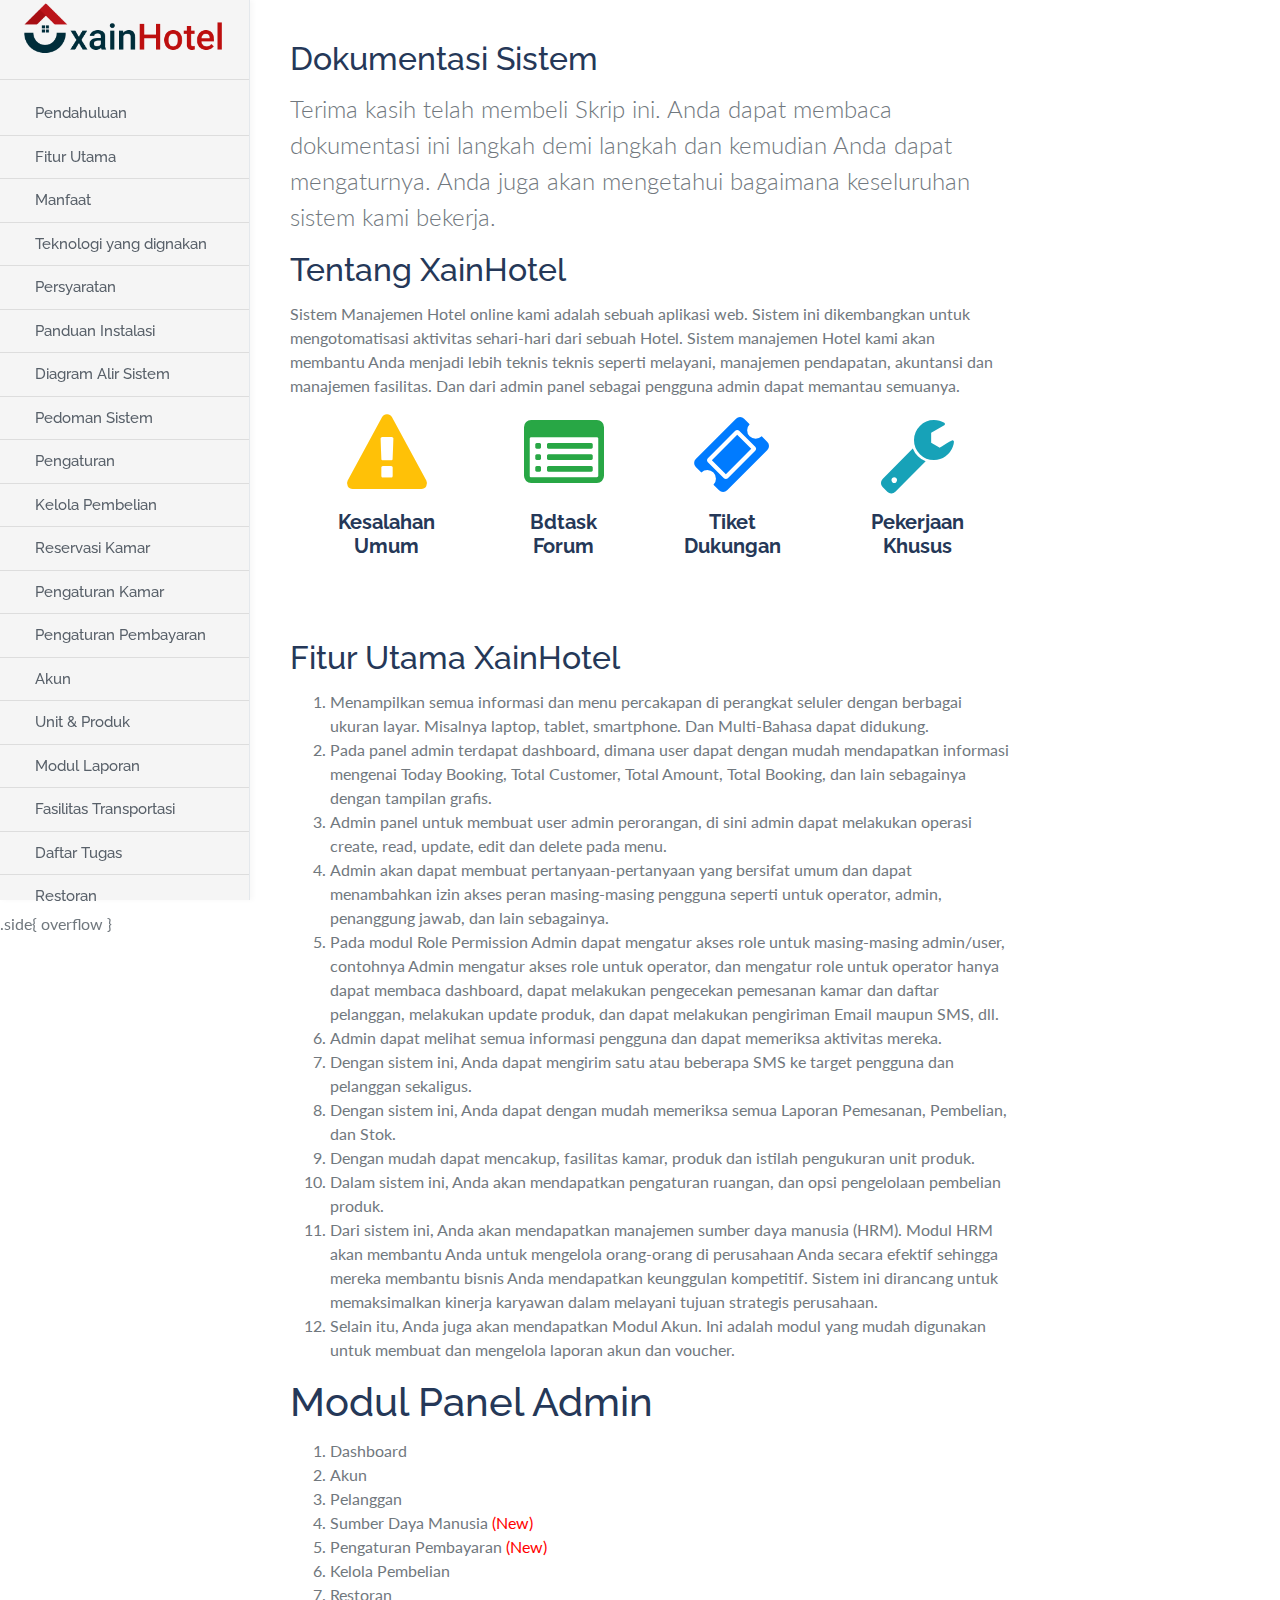
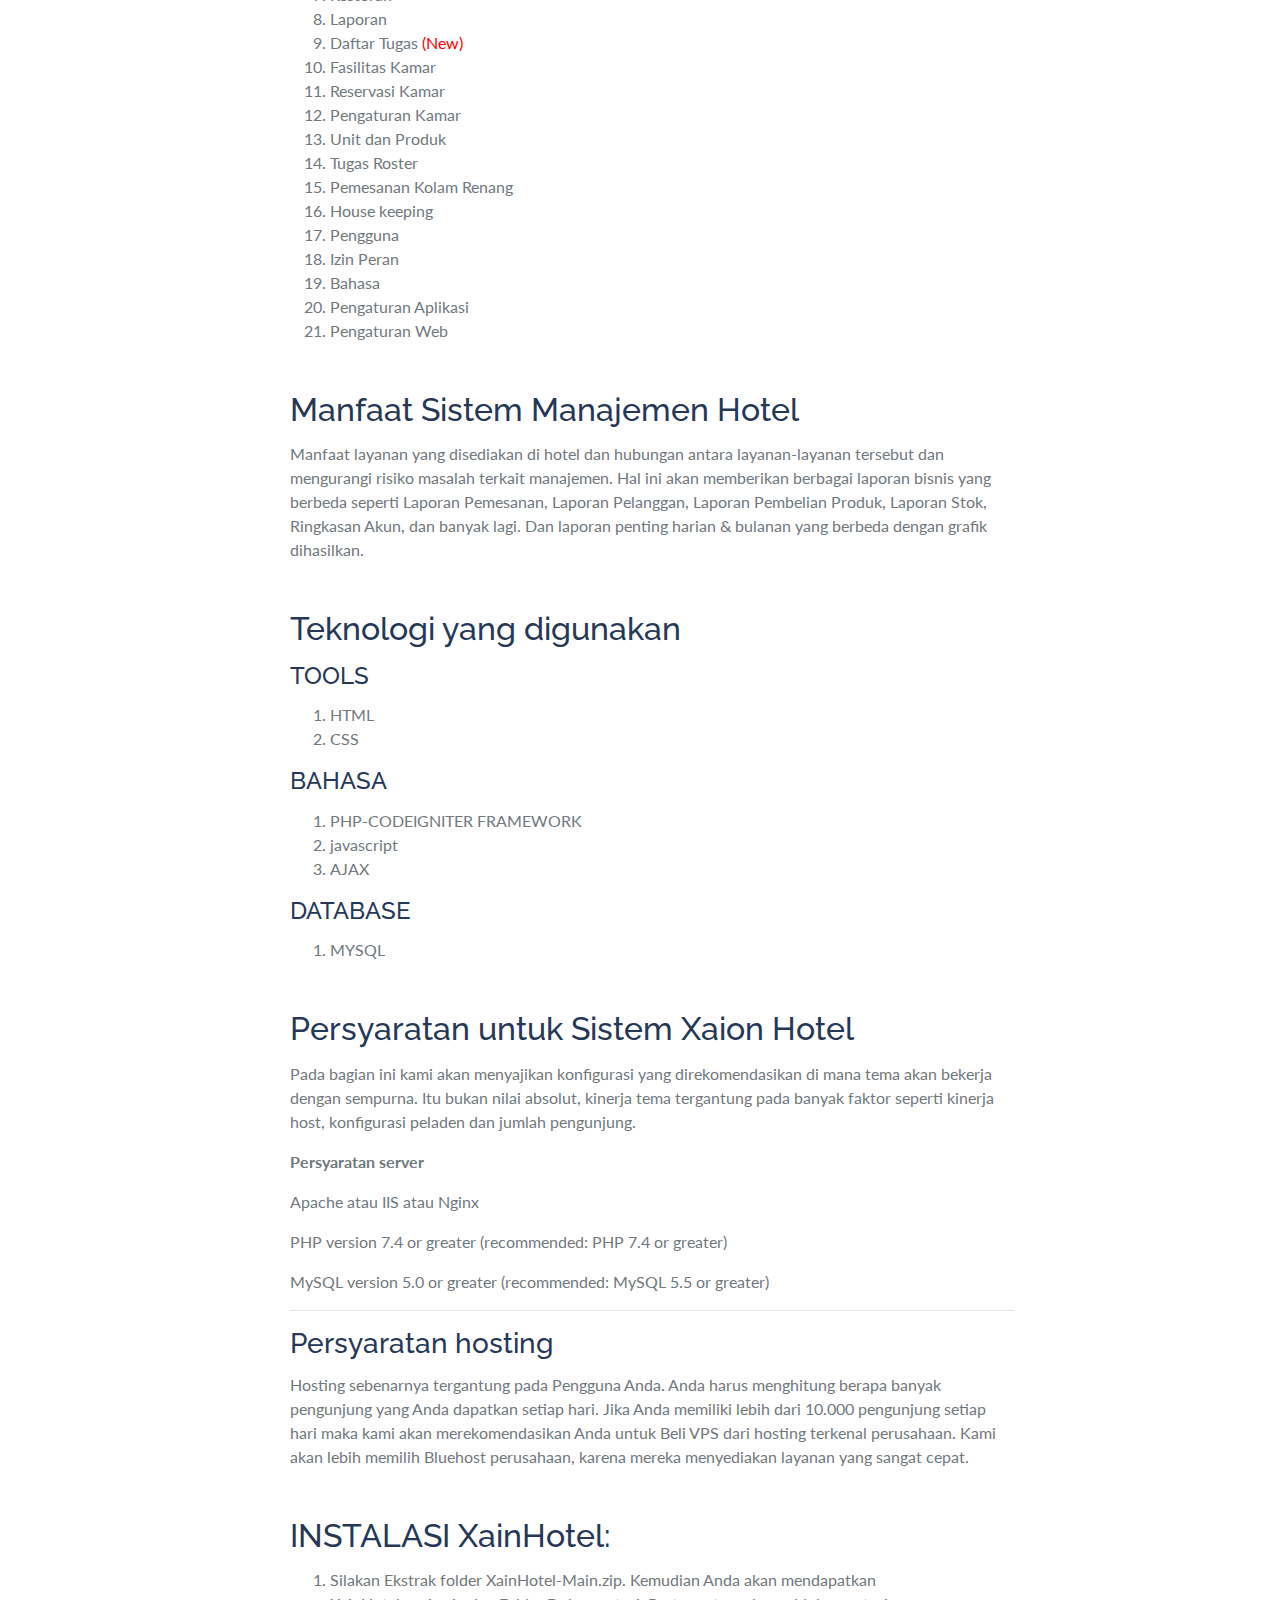
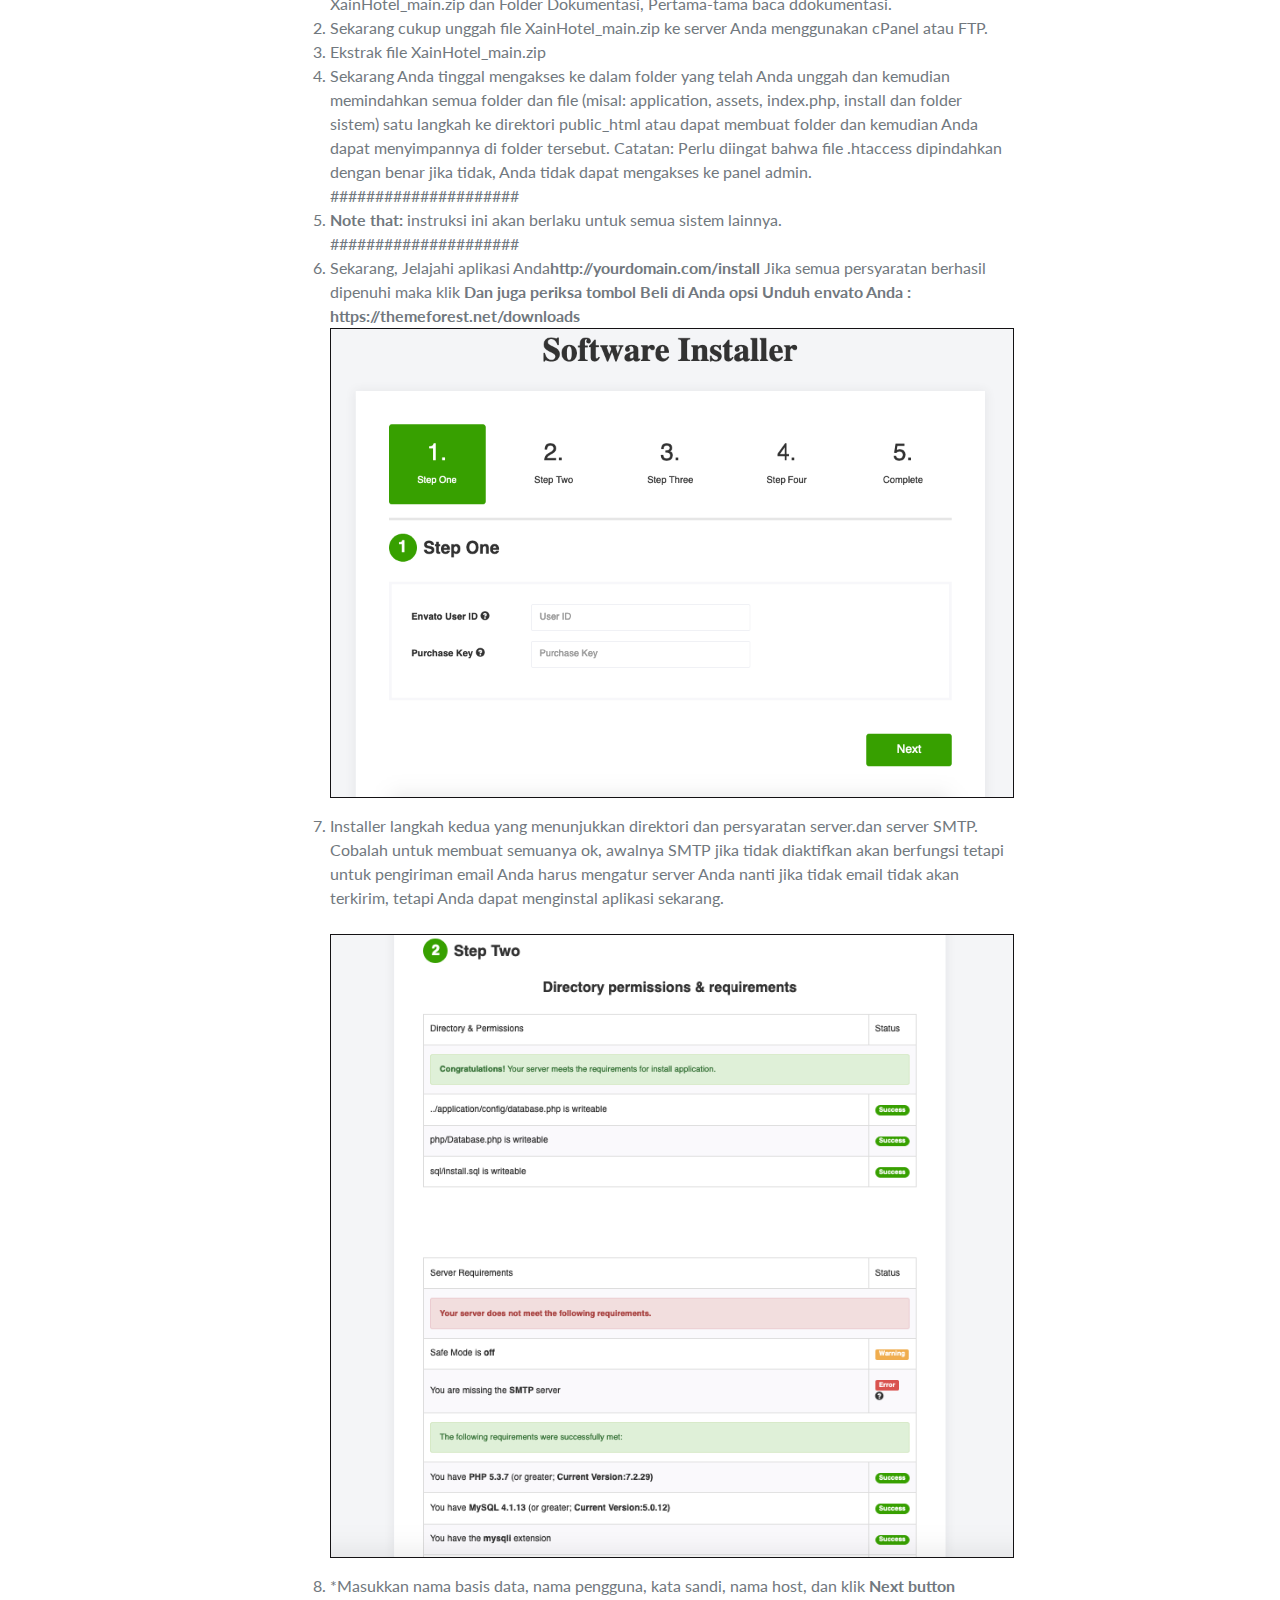
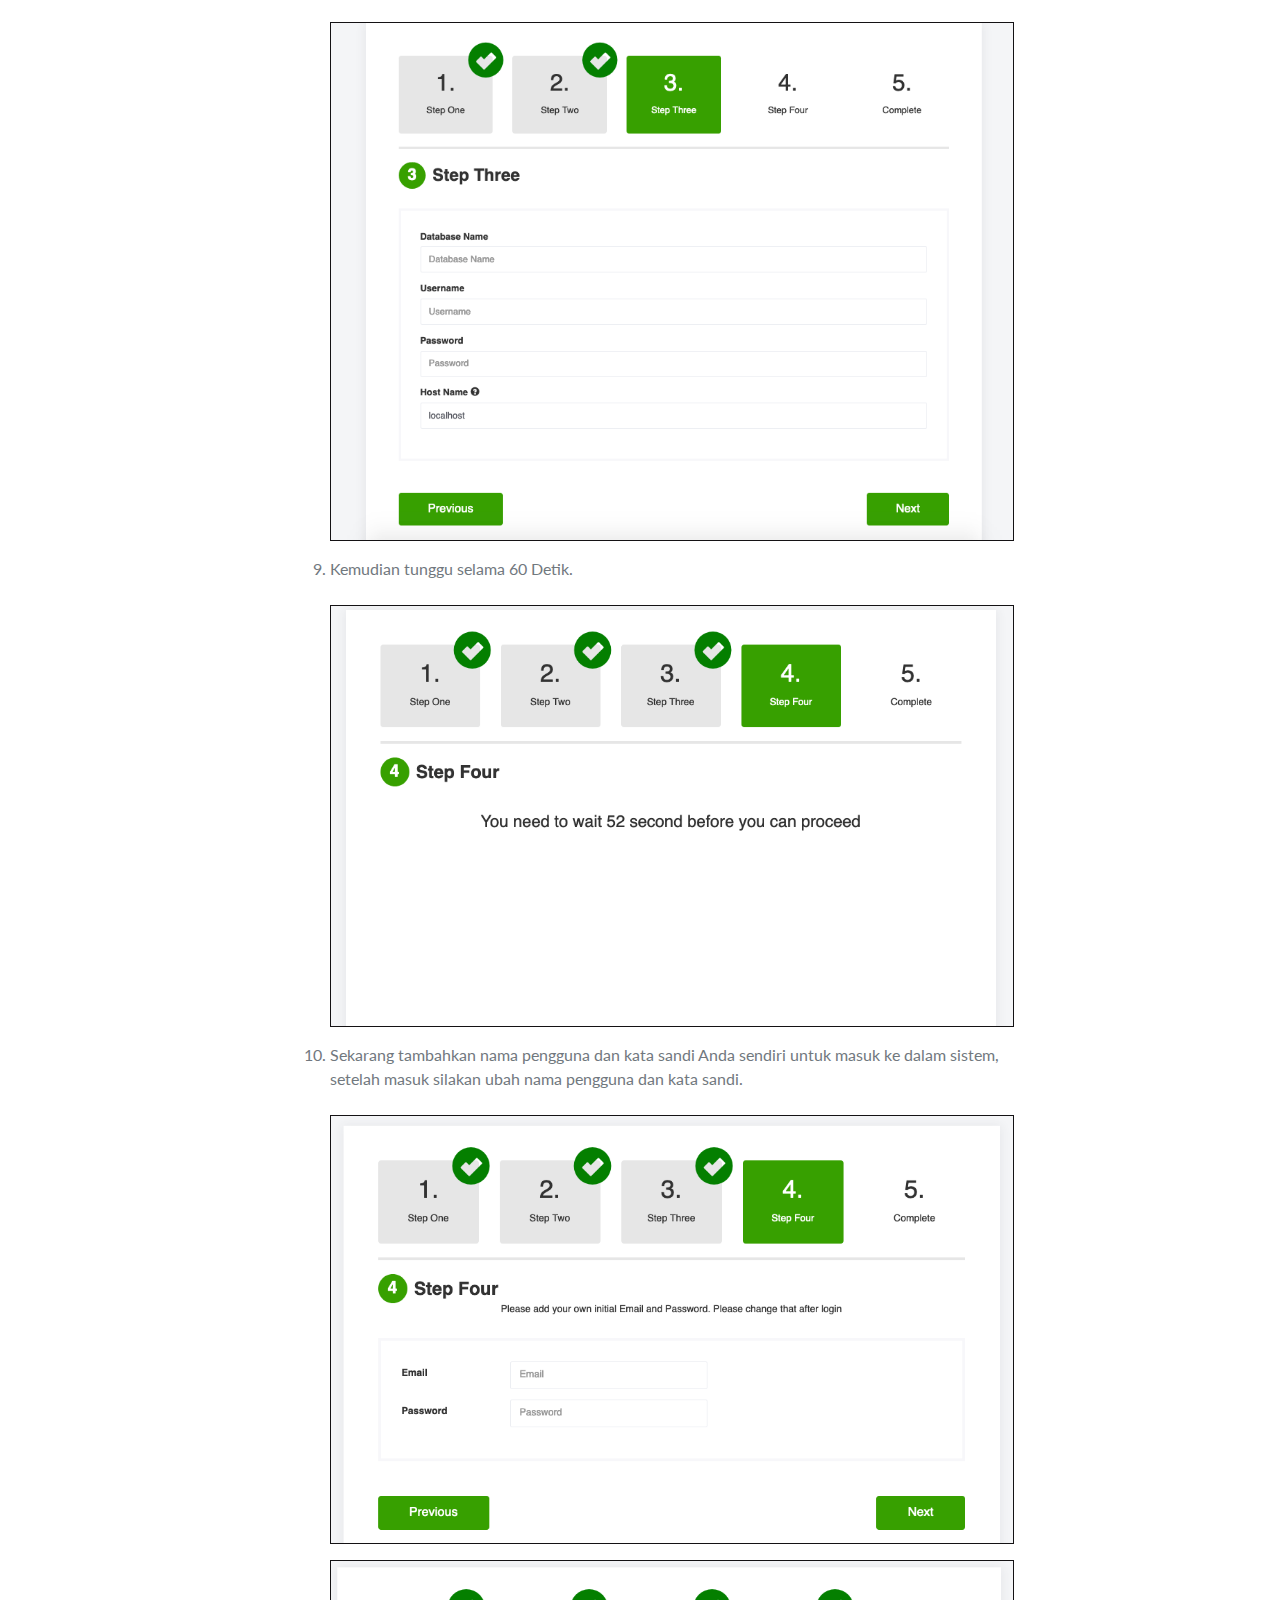
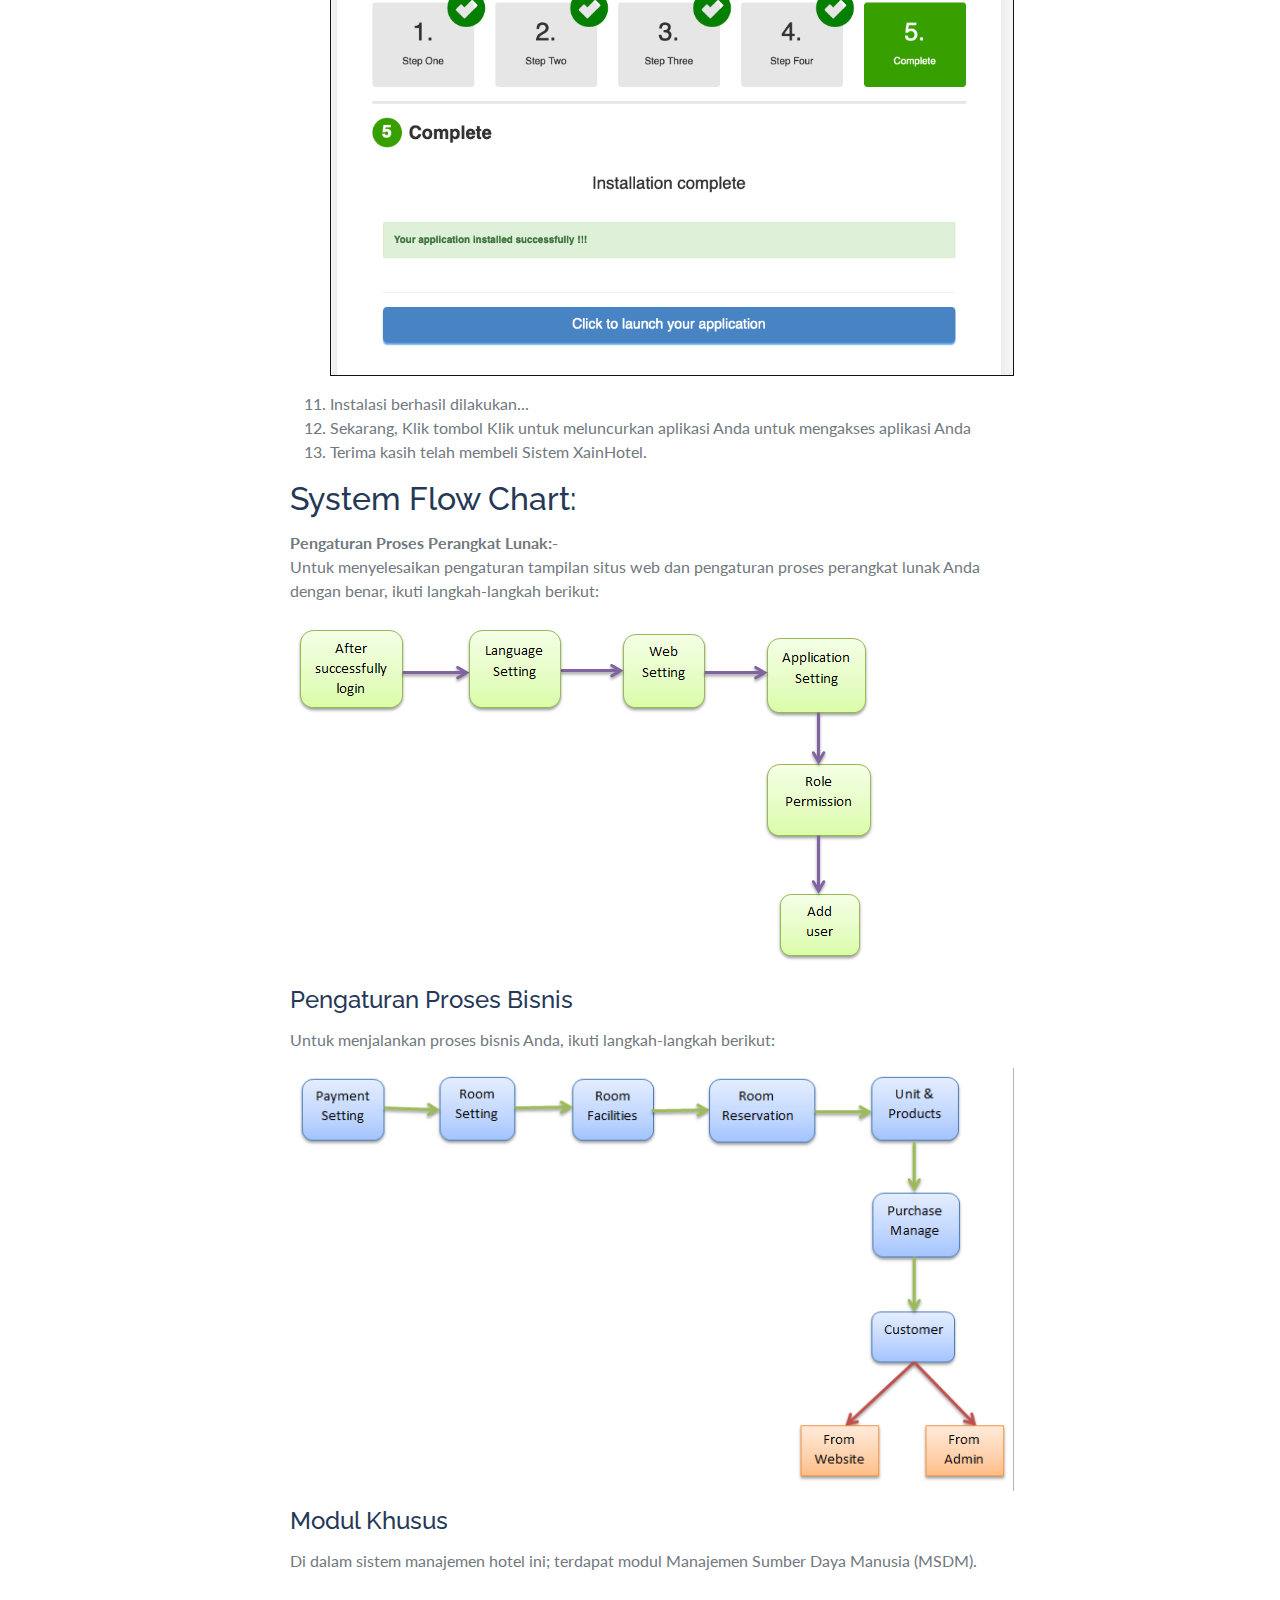
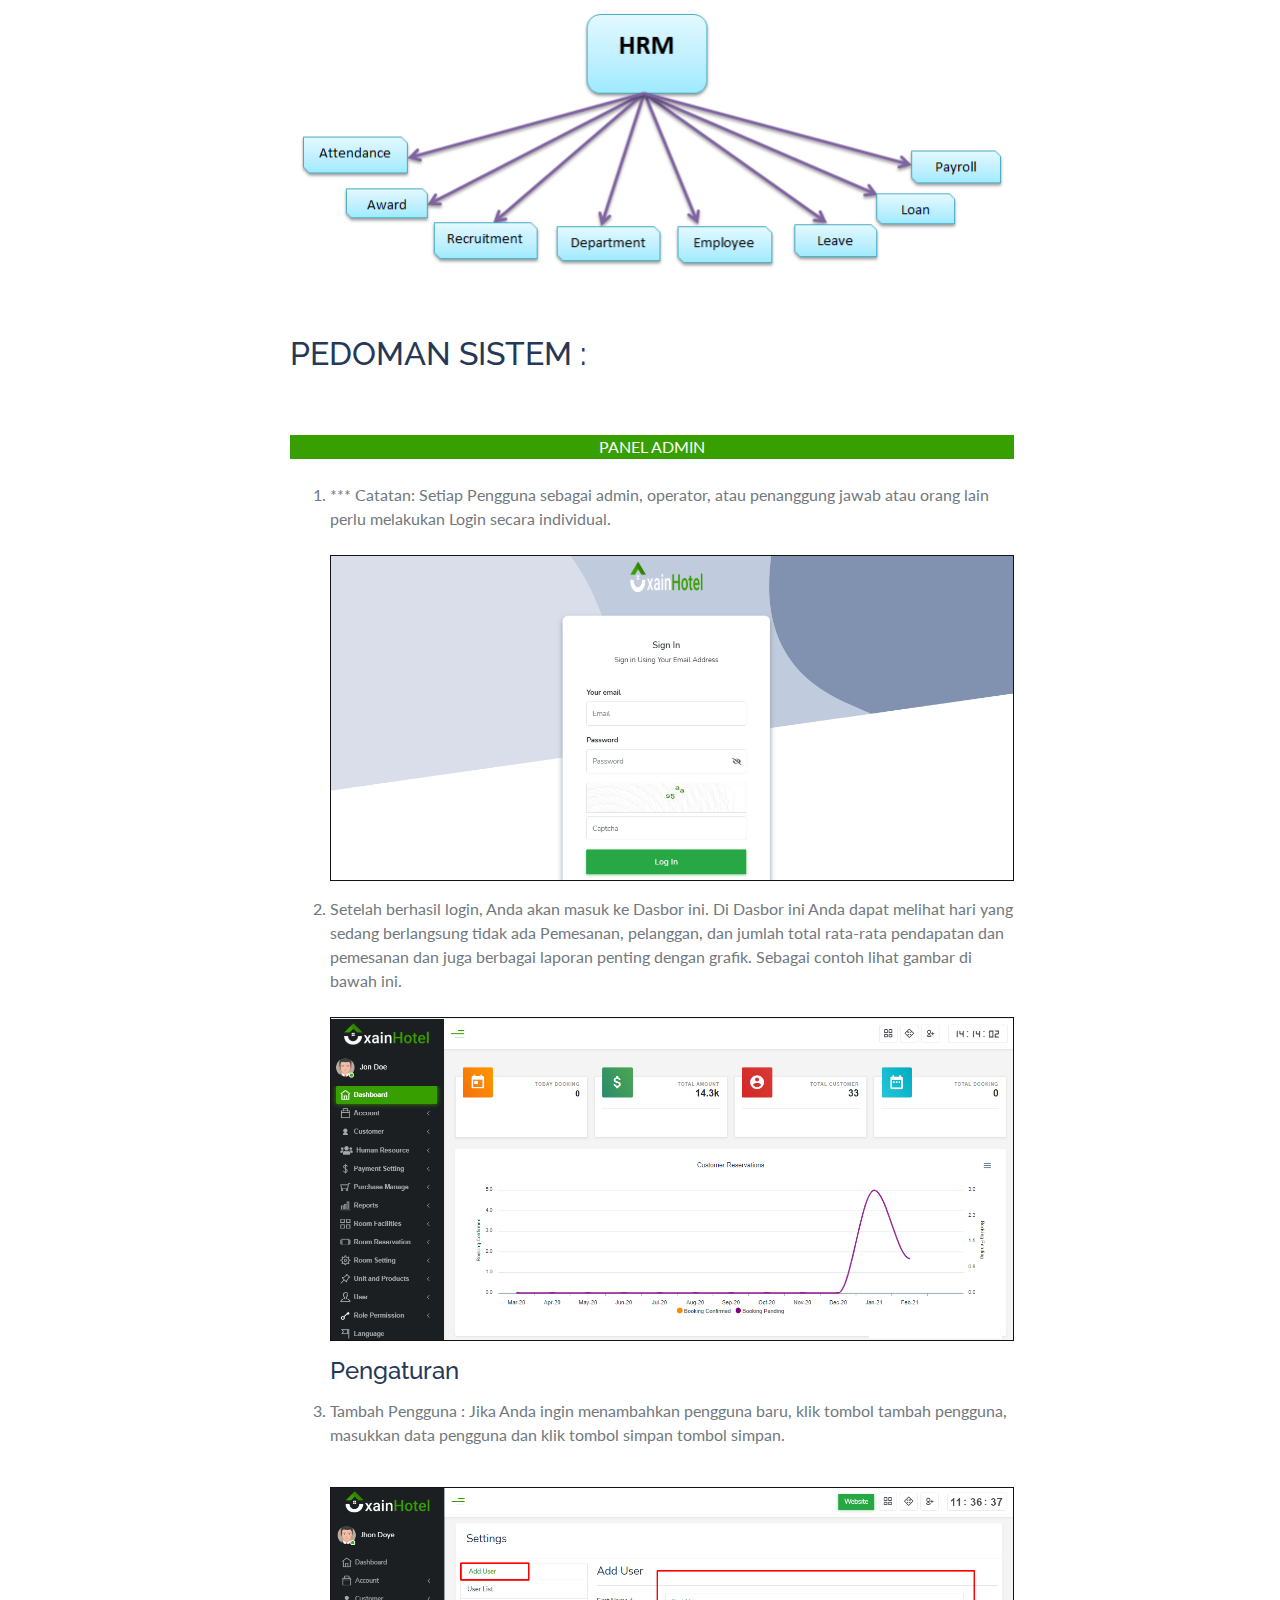
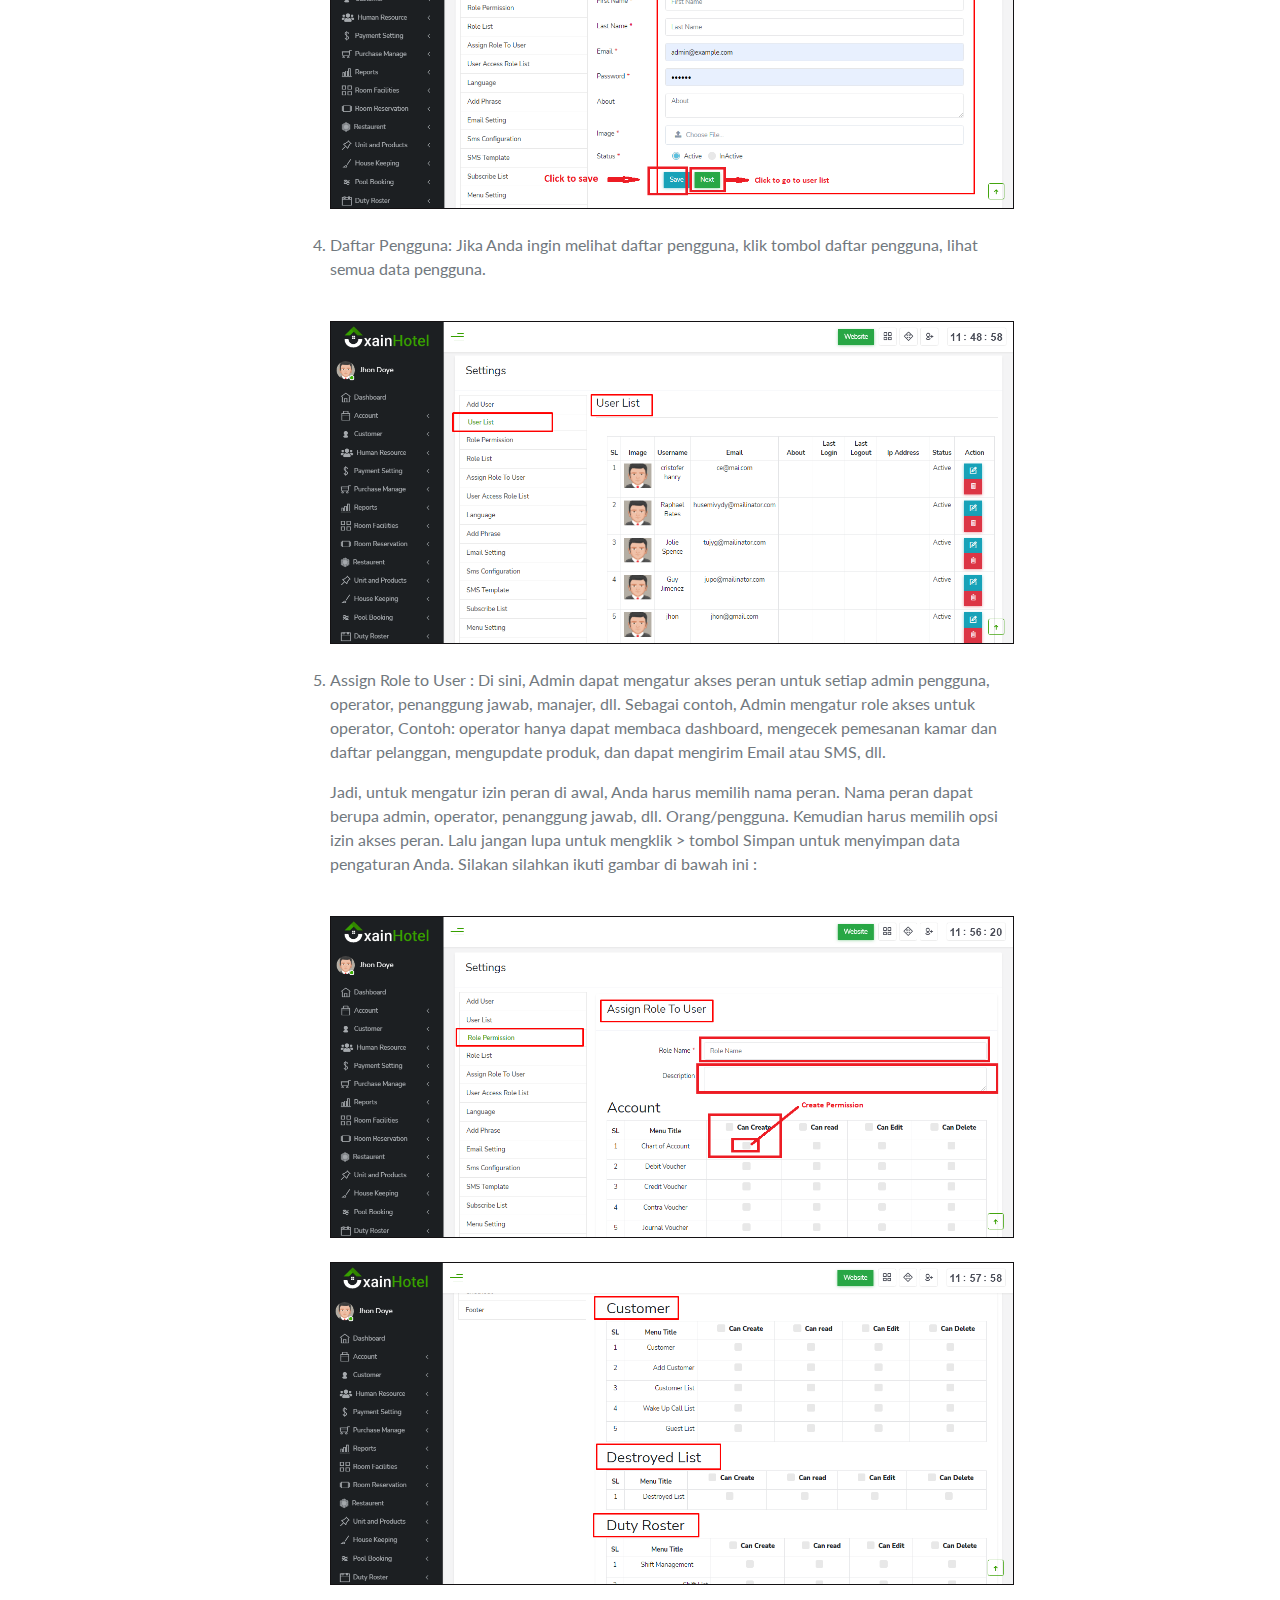
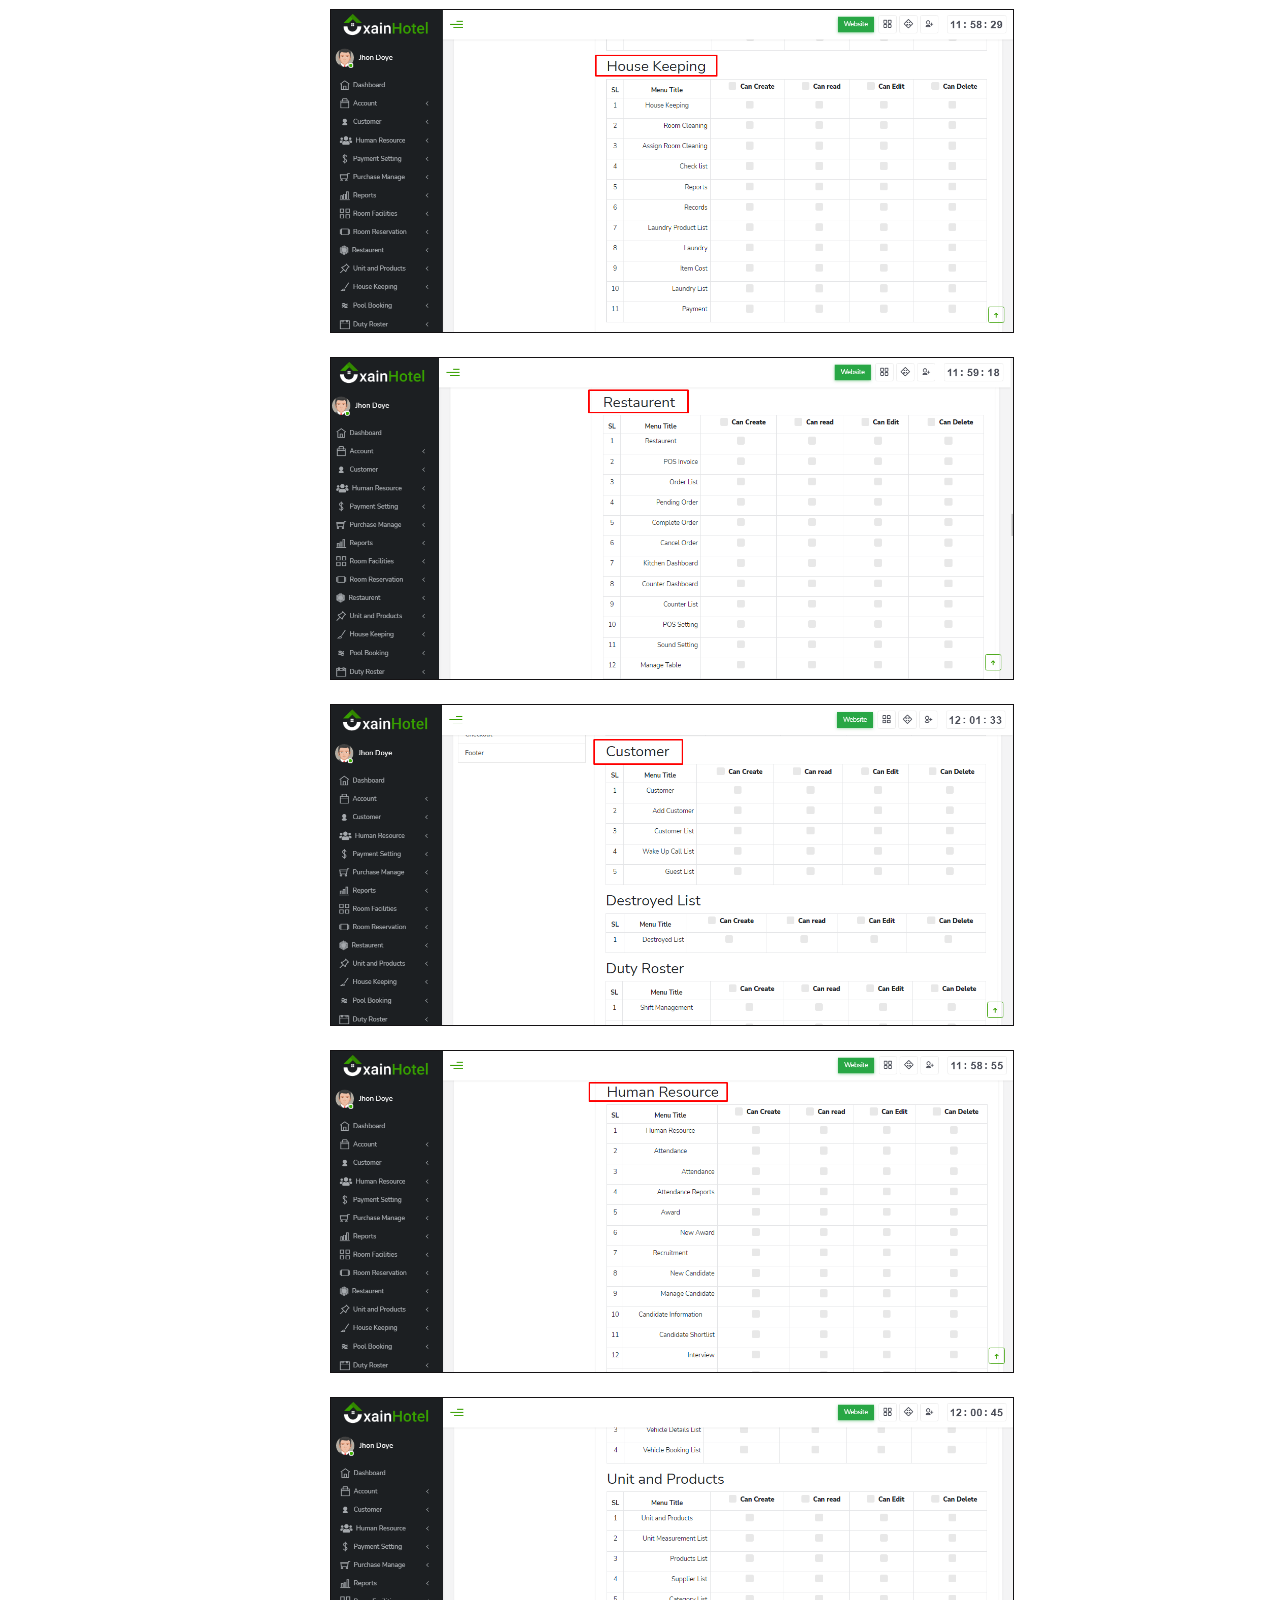
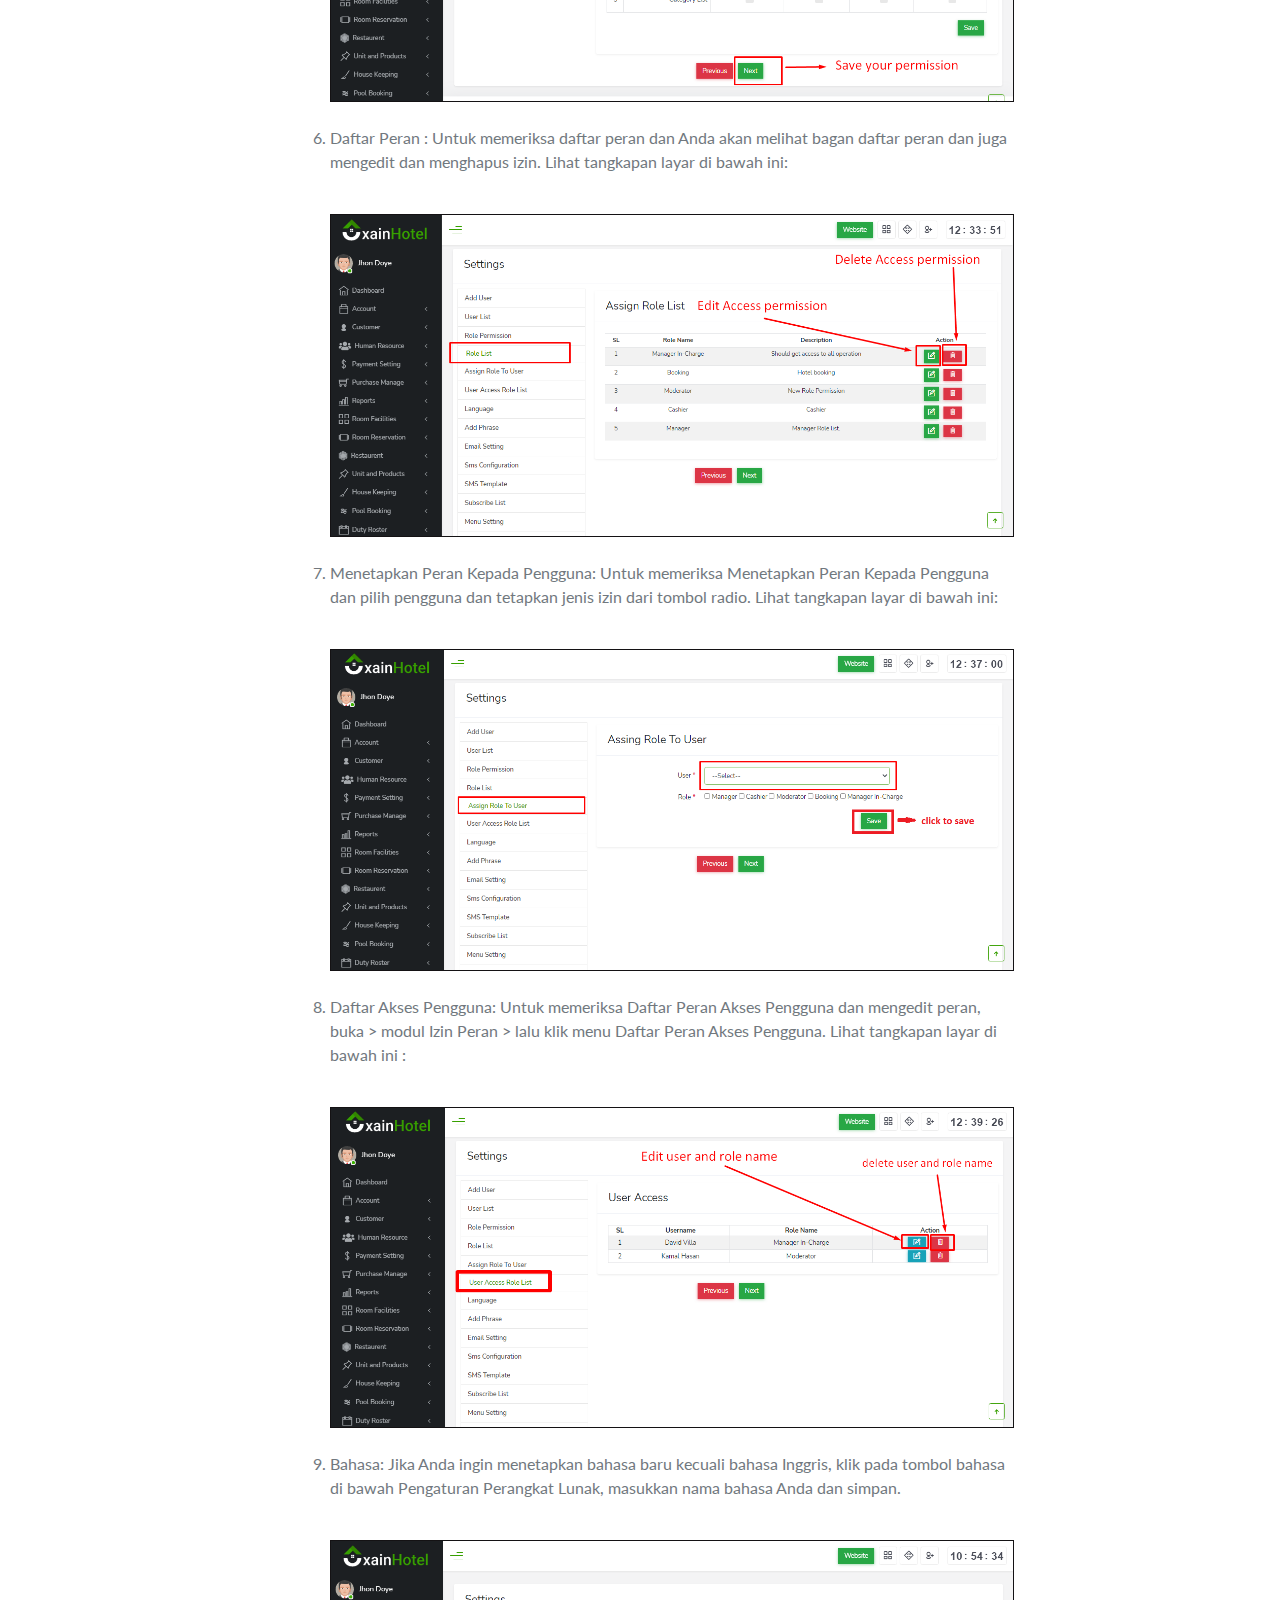
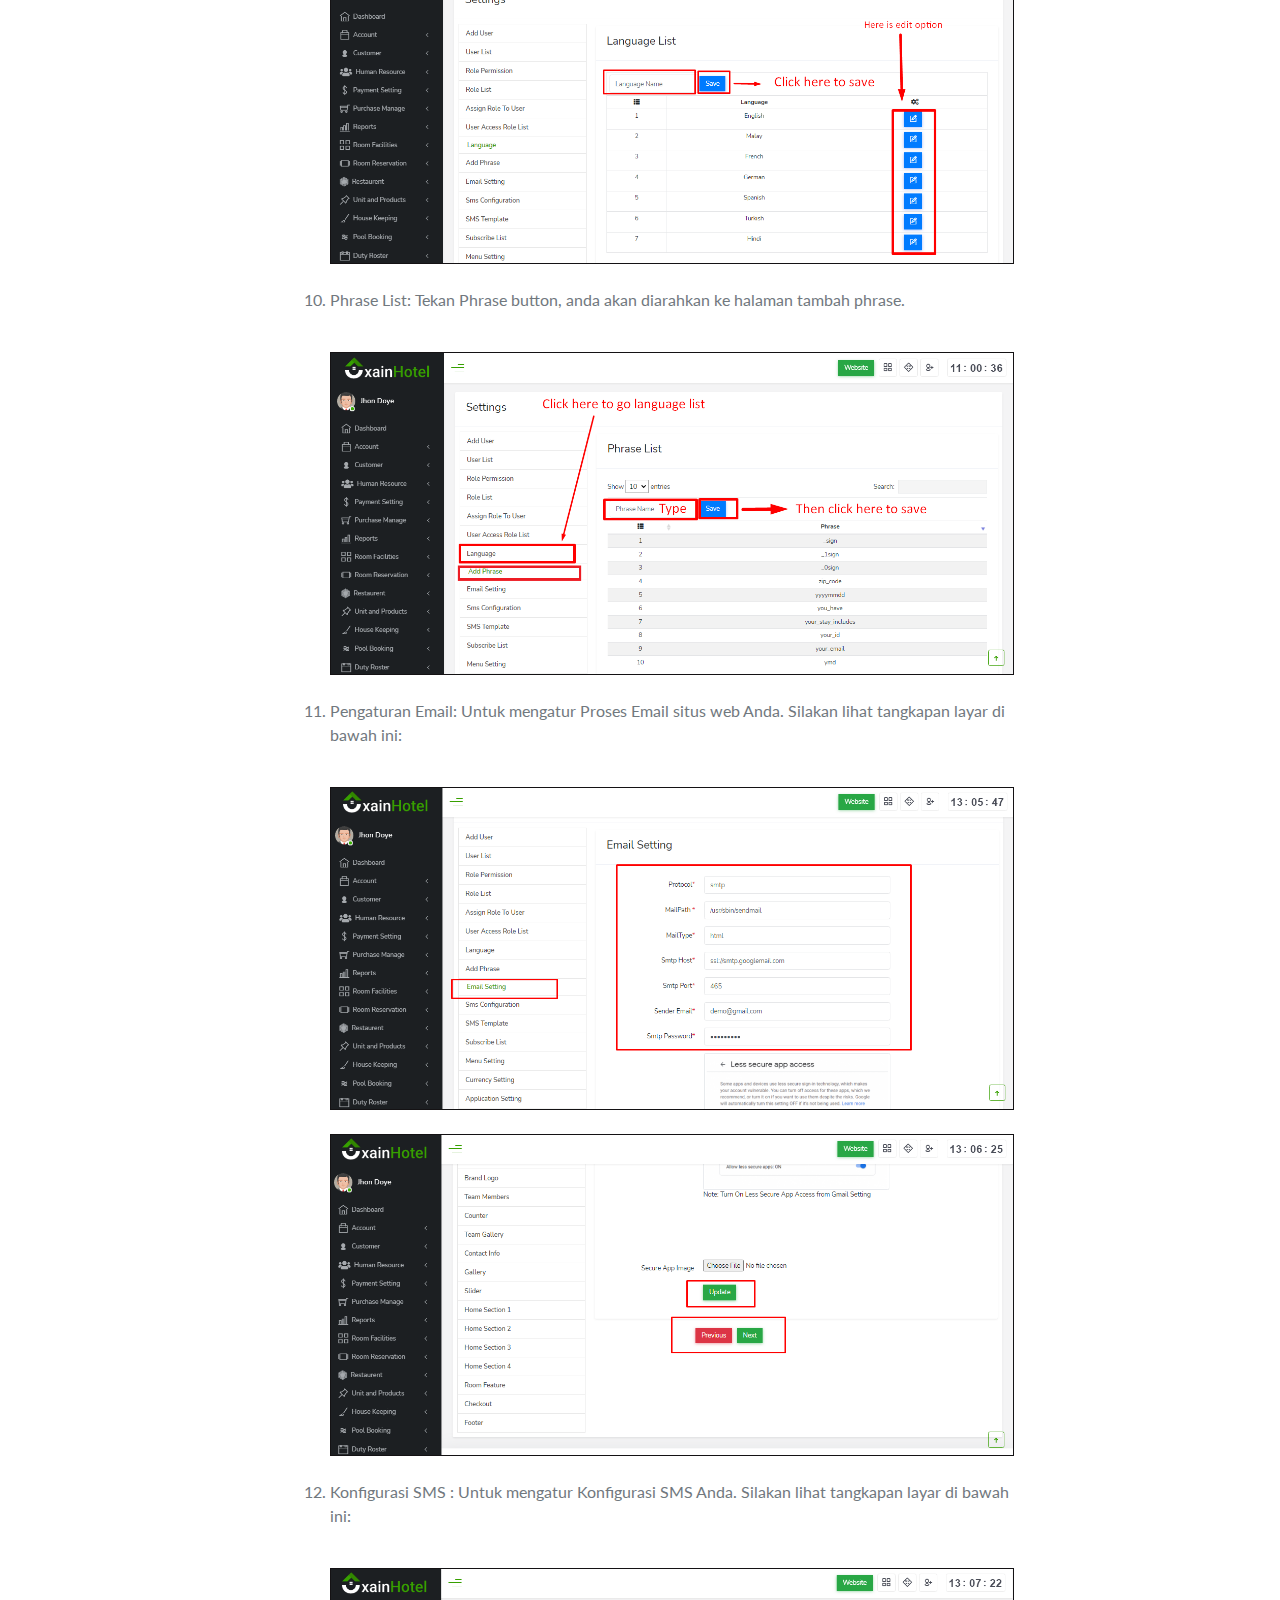
==== commit 3f3f663e: "update" ====
--- a/index.html
+++ b/index.html
@@ -52,7 +52,7 @@
             <li class="toc-entry"><a class="js-scroll-trigger" href="#introduction">Pendahuluan</a></li>
             <li class="toc-entry"><a class="js-scroll-trigger" href="#keyfeature">Fitur Utama</a></li>
             <li class="toc-entry"><a class="js-scroll-trigger" href="#Benefit">Manfaat</a></li>
-            <li class="toc-entry"><a class="js-scroll-trigger" href="#Technology">Penggunaan-Teknologi</a></li>
+            <li class="toc-entry"><a class="js-scroll-trigger" href="#Technology">Teknologi yang dignakan</a></li>
             <li class="toc-entry"><a class="js-scroll-trigger" href="#Requirements">Persyaratan</a></li>
             <li class="toc-entry"><a class="js-scroll-trigger" href="#Installation">Panduan Instalasi</a></li>
             <li class="toc-entry"><a class="js-scroll-trigger" href="#system_flow_chart">Diagram Alir Sistem</a></li>
@@ -235,7 +235,7 @@
                 </p>
                 
                 <h2 id="Technology">
-                <span>PENGGUNAAN - Teknologi
+                <span>Teknologi yang digunakan
                   <a class="header-link" href="#"><i class="ti-link"></i></a>
                 </span>
                 </h2>
@@ -257,7 +257,7 @@
                 </ol>
                 <!-- Requirements -->
                 <h2 id="Requirements">
-                <span>Persyaratan untuk Sistem XaionHotel
+                <span>Persyaratan untuk Sistem Xaion Hotel
                   <a class="header-link" href="#"><i class="ti-link"></i></a>
                 </span>
                 </h2>
@@ -657,14 +657,14 @@
                   <img src="assets/image11/42.return-invoice.png"class="img-fluid csborder"width="100%"><br><br>
                   
                   
-                  <h4 id="rem"> Reports Module </h4>
-                  
-                  <li><p>Booking Report : See the screen-shot below :</p></li>
+                  <h4 id="rem">Modul Laporan </h4>
+                  
+                  <li><p>Laporan Pemesanan: Lihat cuplikan layar di bawah ini :</p></li>
                   <br>
                   <img src="assets/image11/45.booking-report.png"class="img-fluid csborder"width="100%"><br><br>
                   
                   
-                  <li><p>Purchase Report : See the screen-shot below :</p></li>
+                  <li><p>Laporan Pemesanan: Lihat cuplikan layar di bawah ini:</p></li>
                   <br>
                   <img src="assets/image11/46.purchase-report.png"class="img-fluid csborder"width="100%"><br><br>
                   
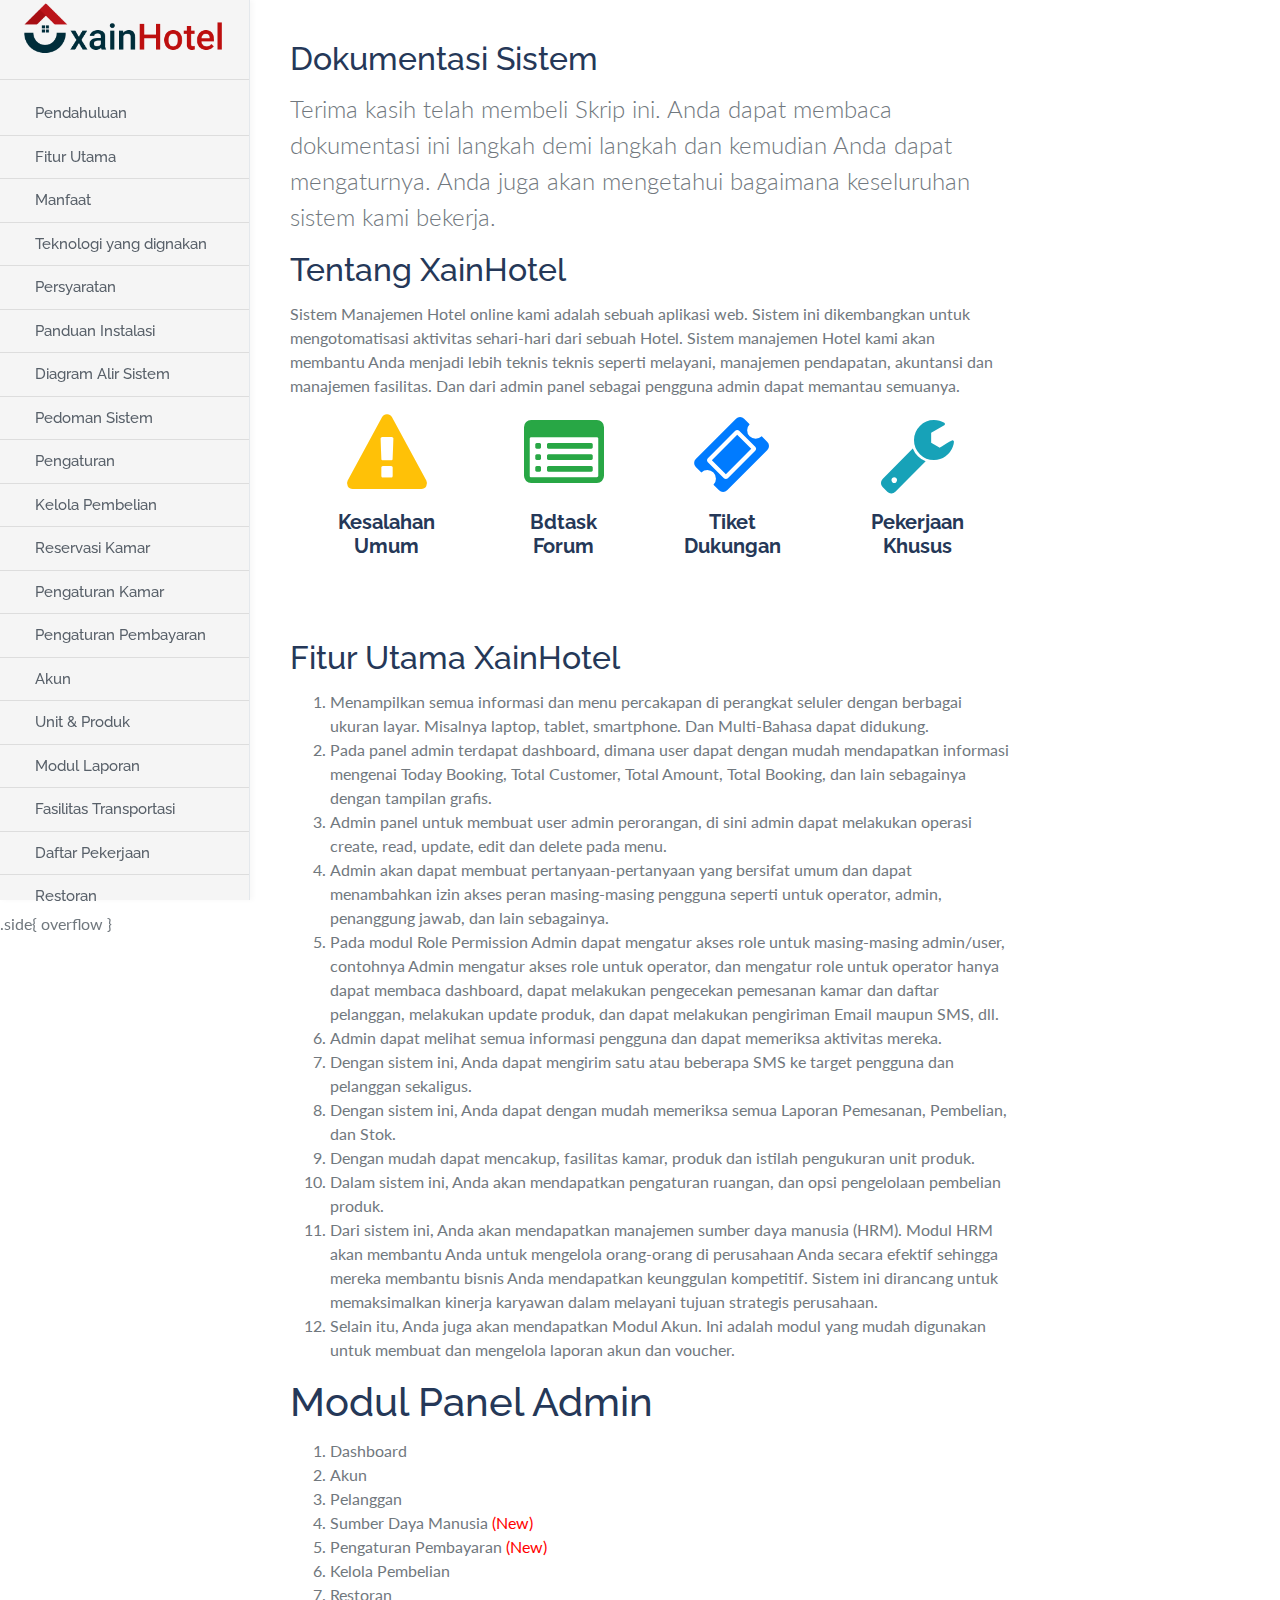
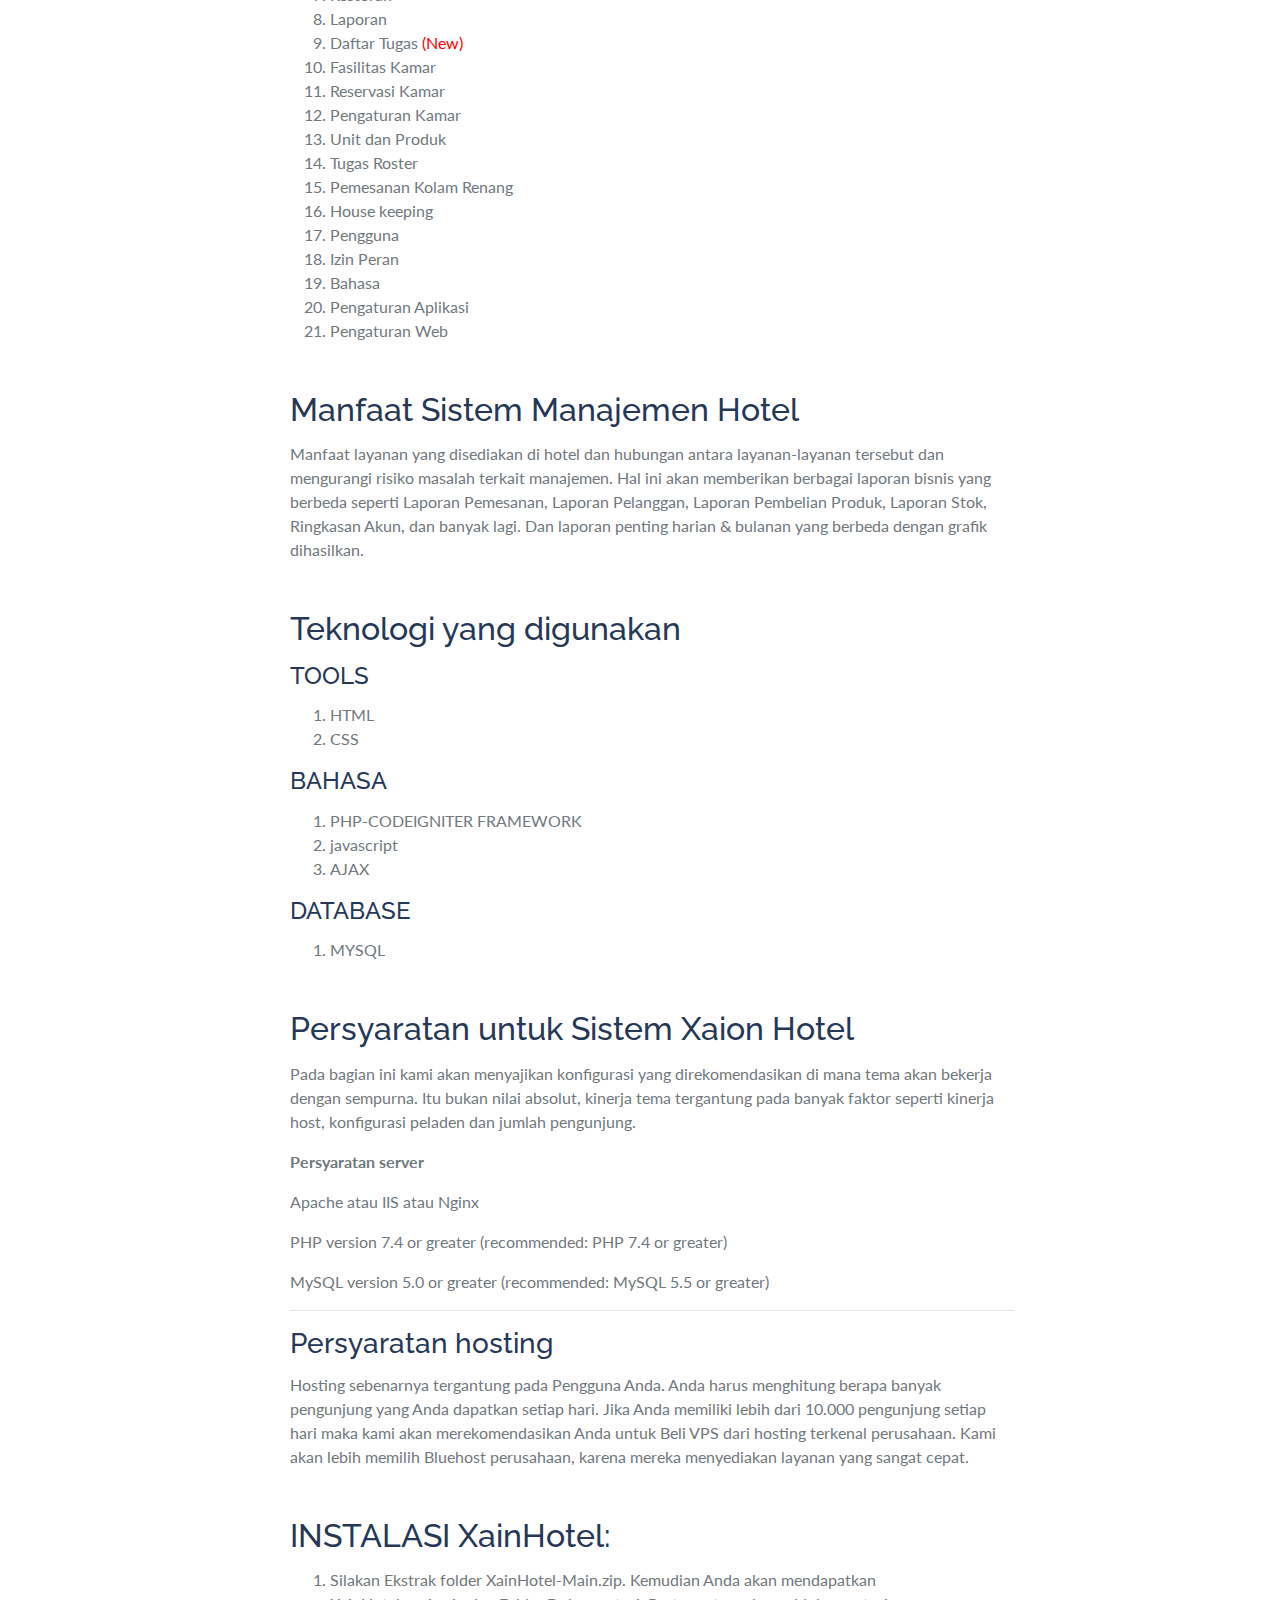
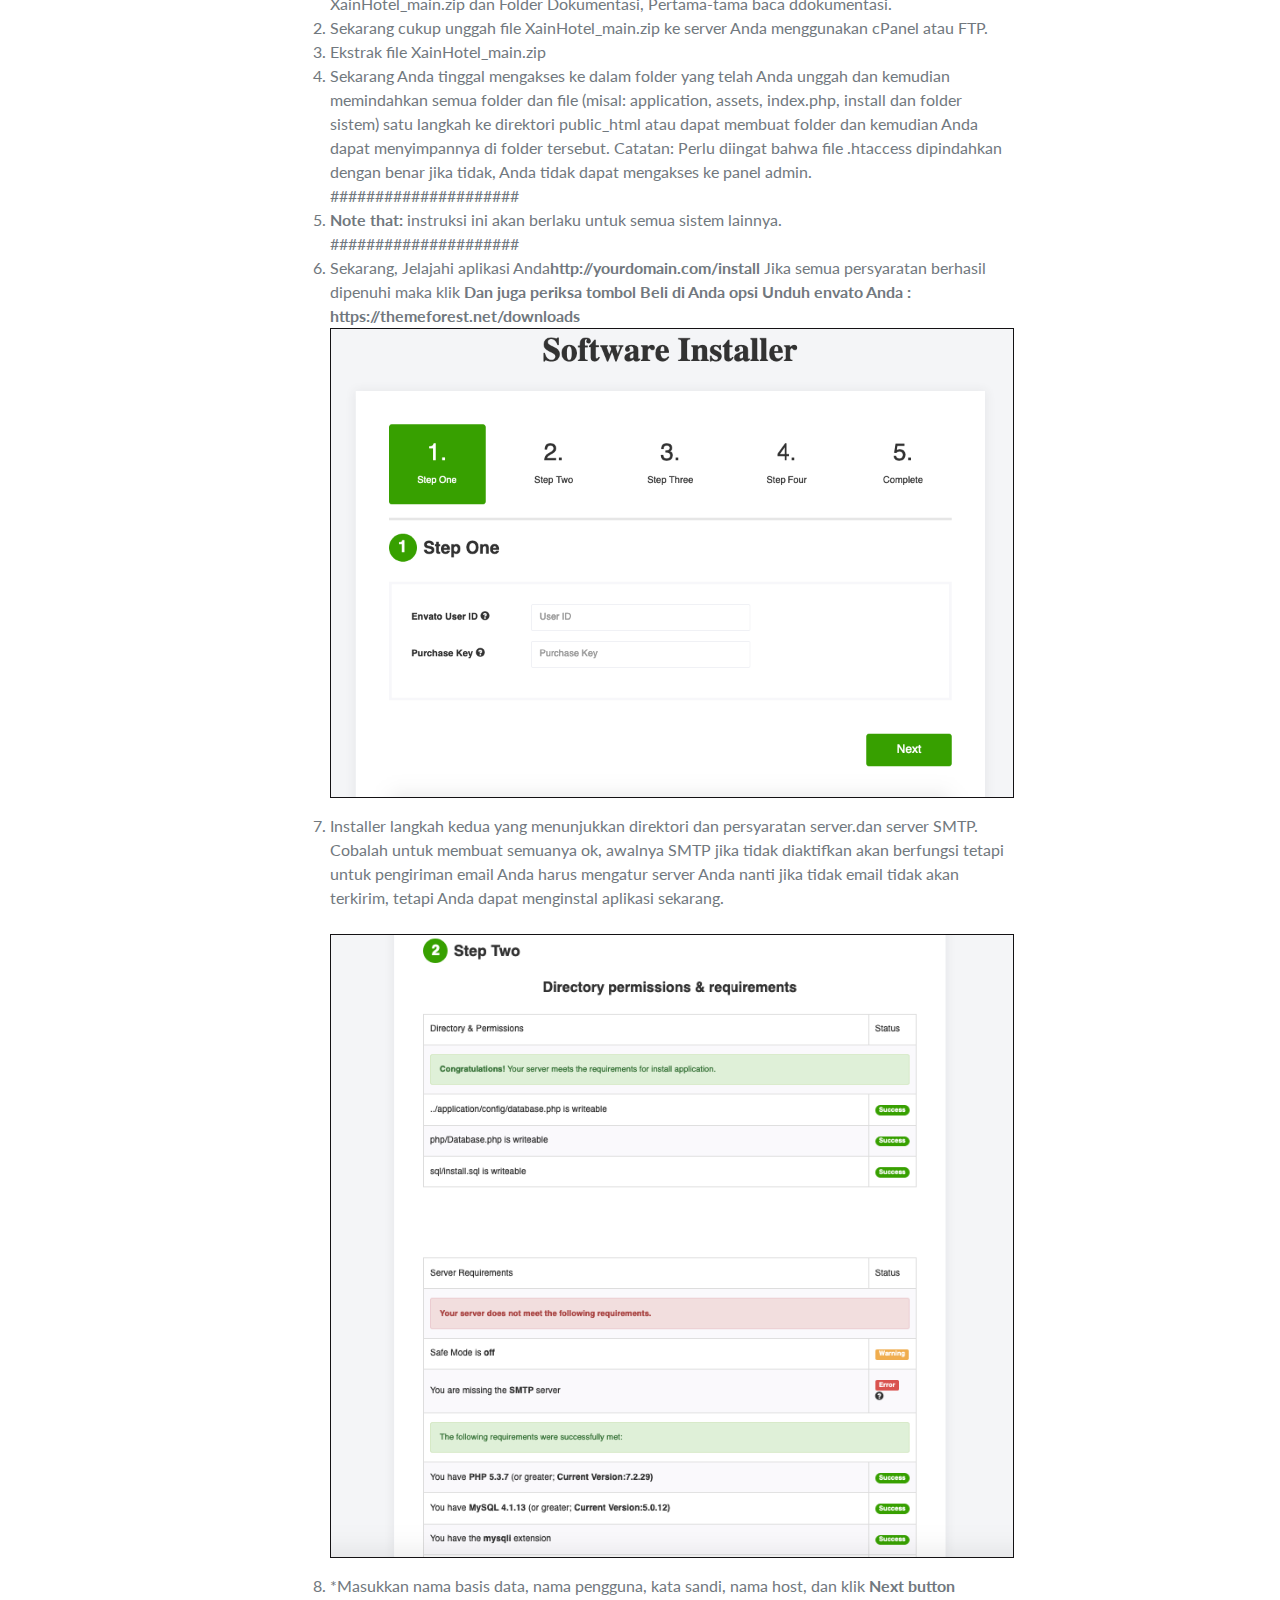
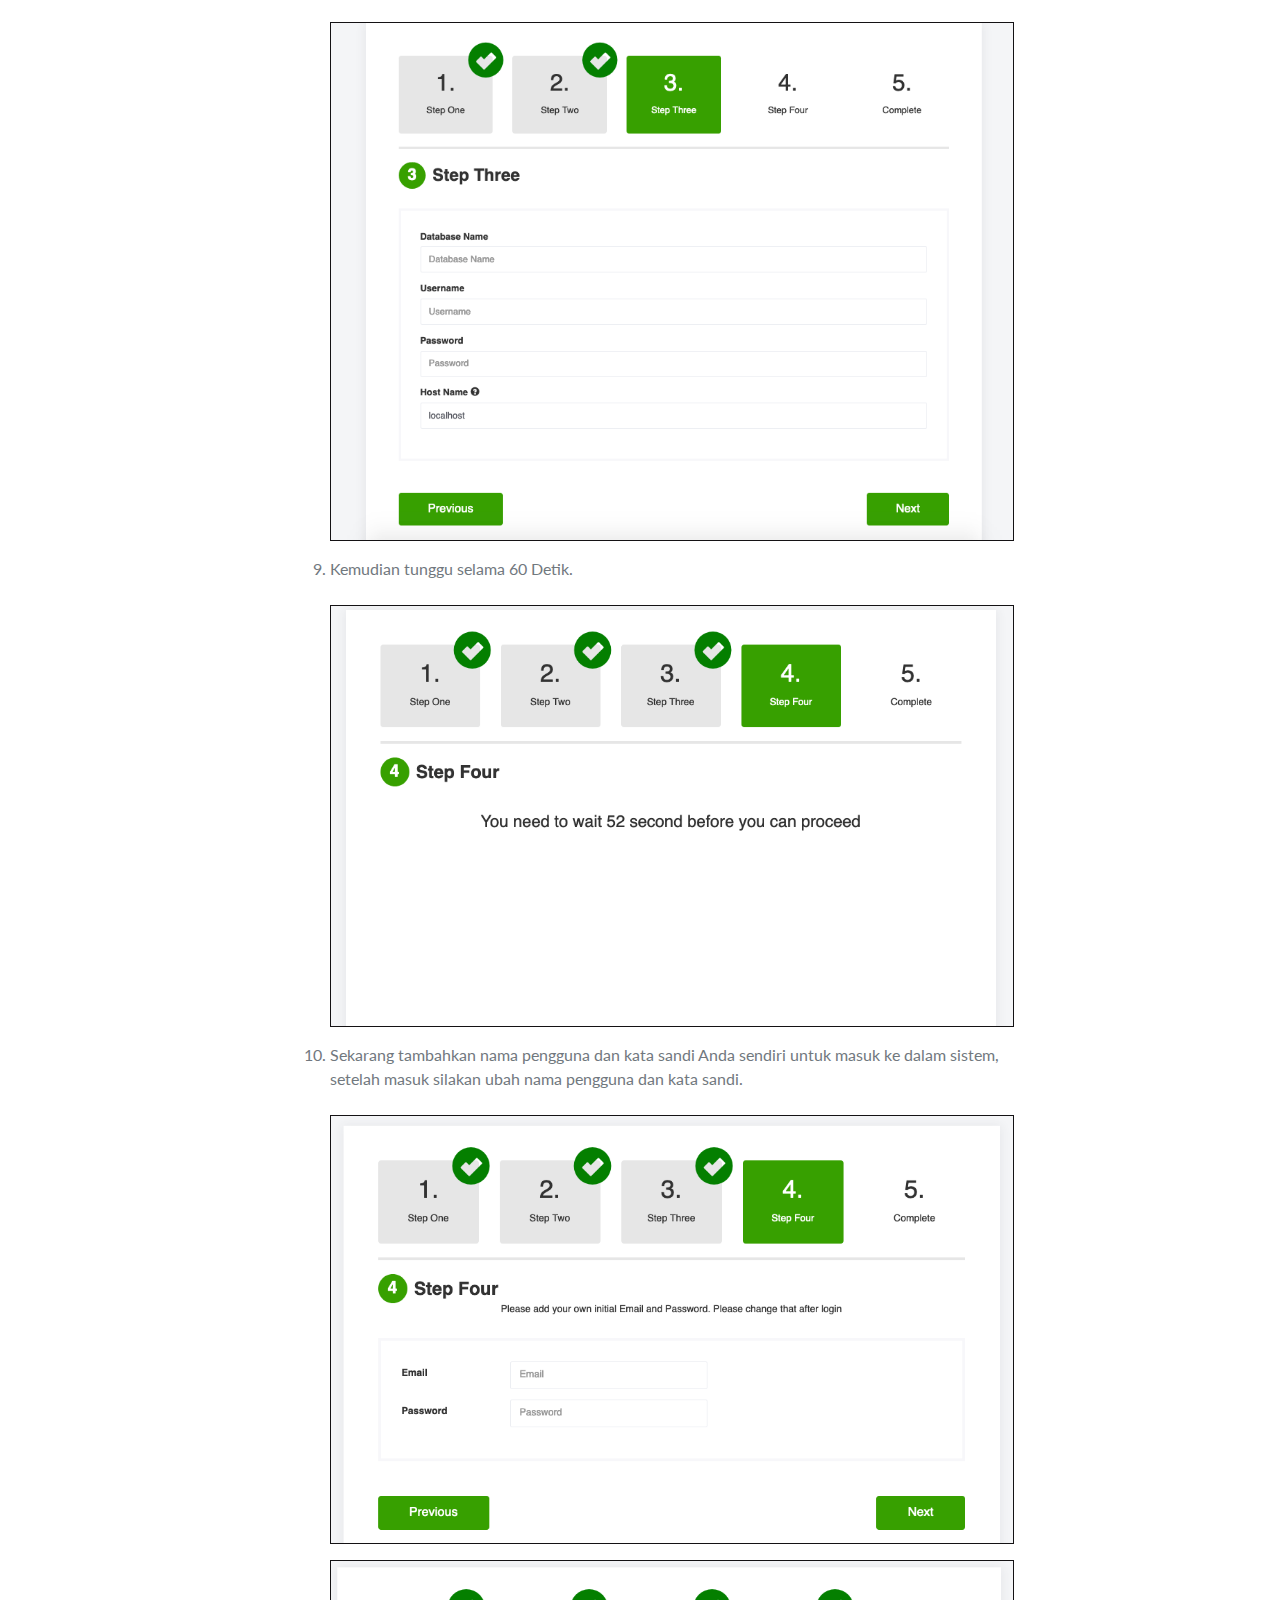
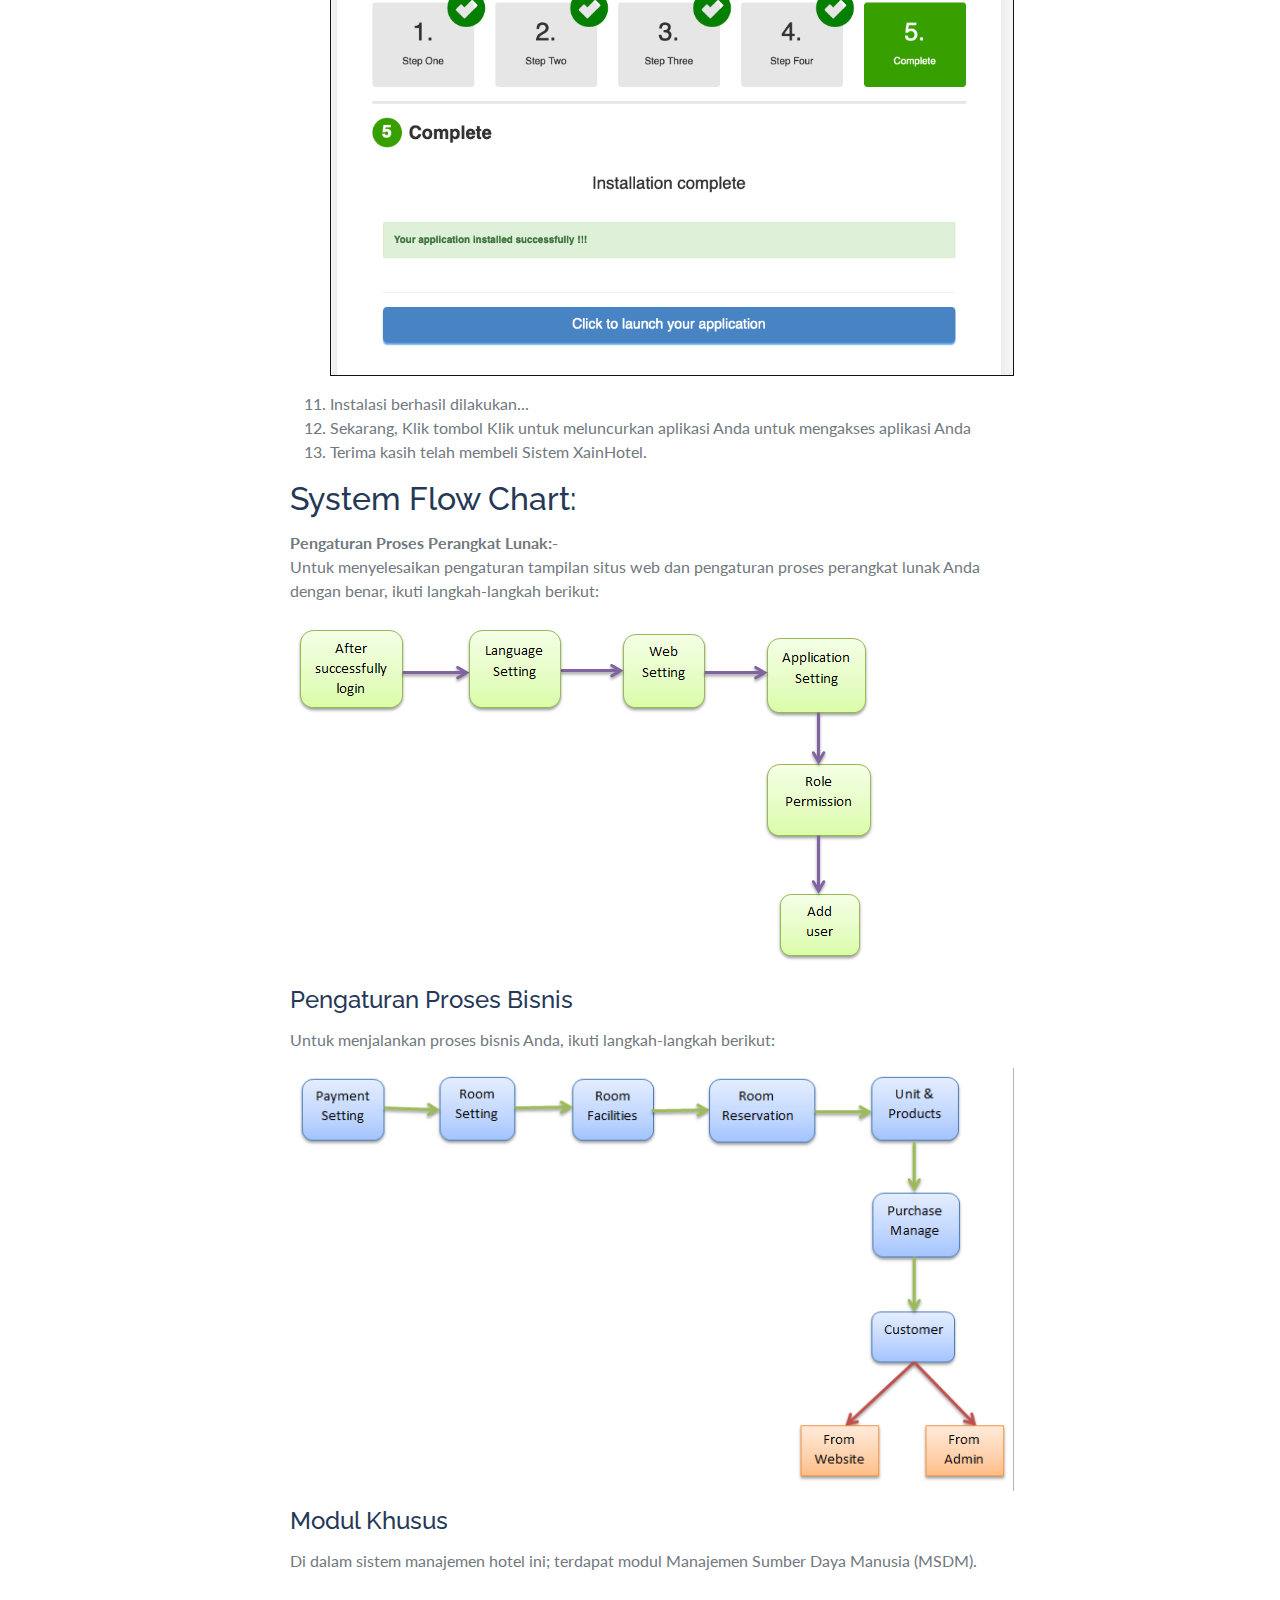
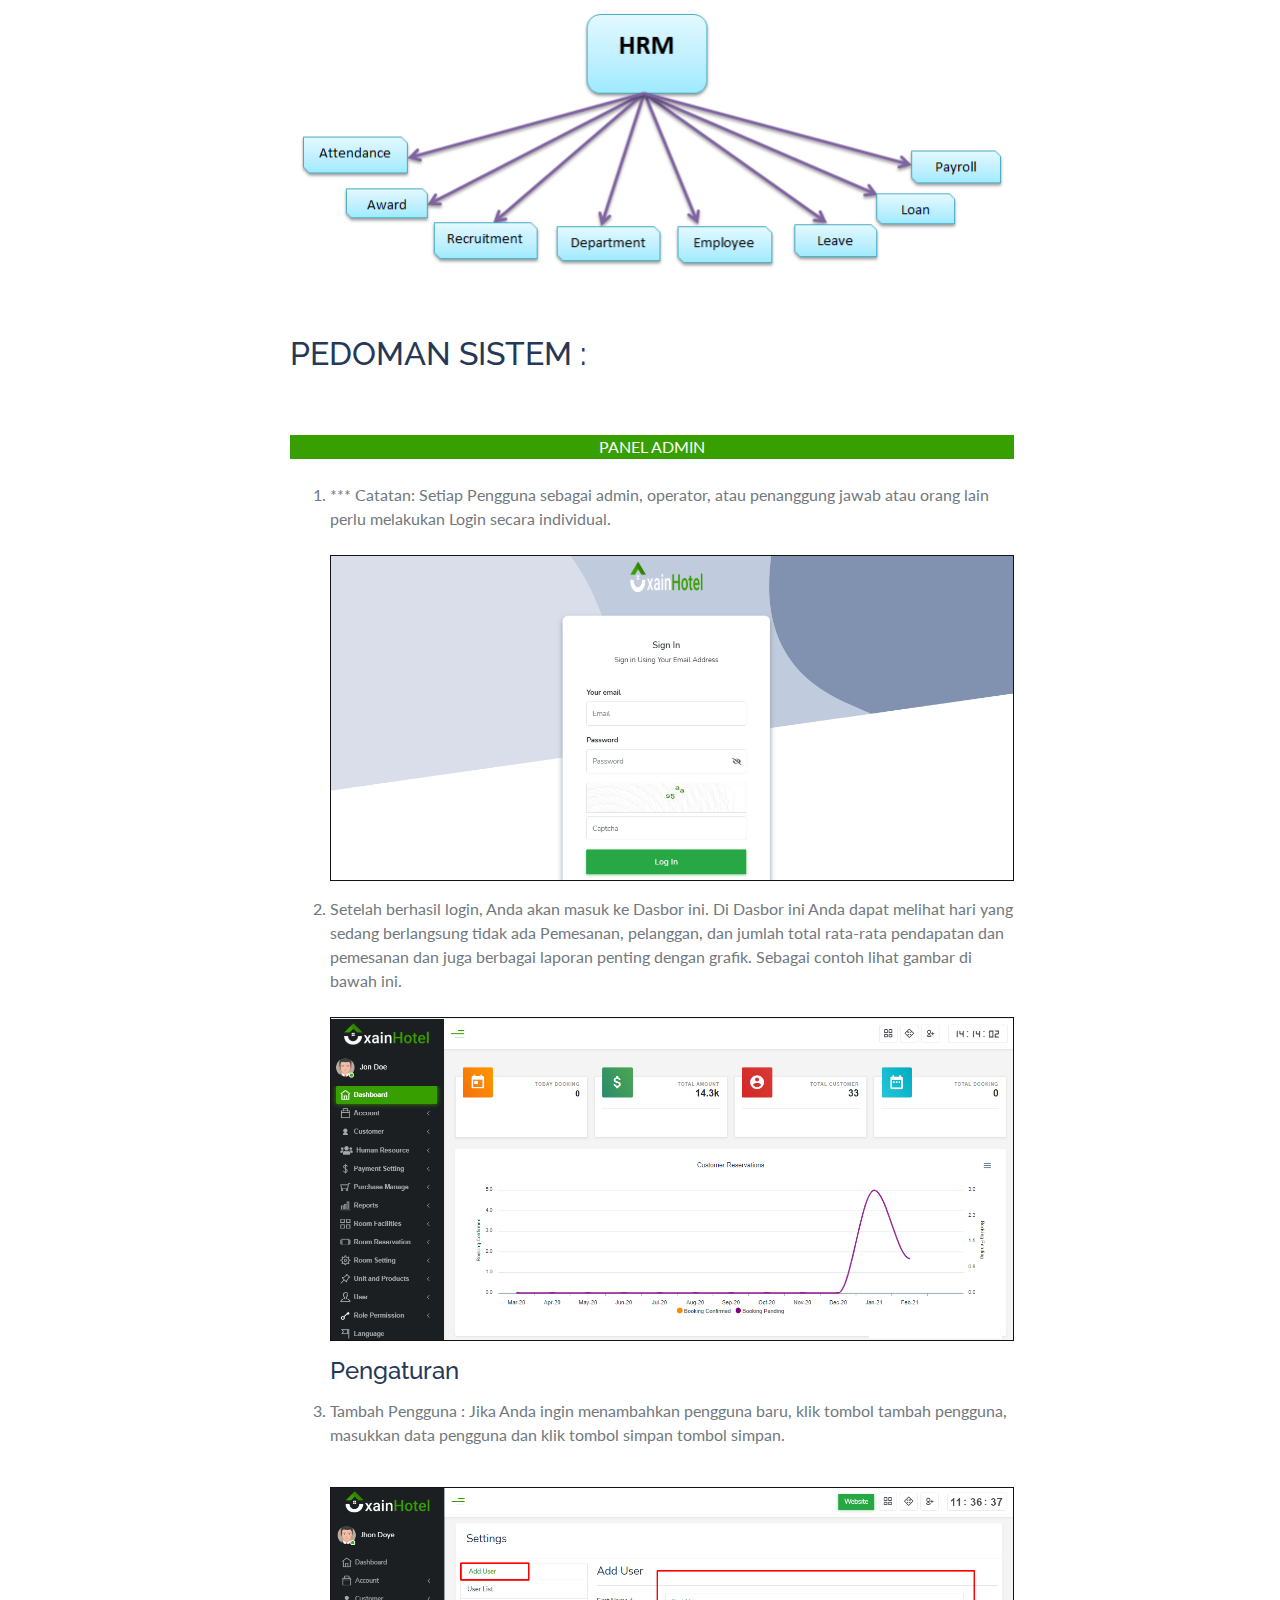
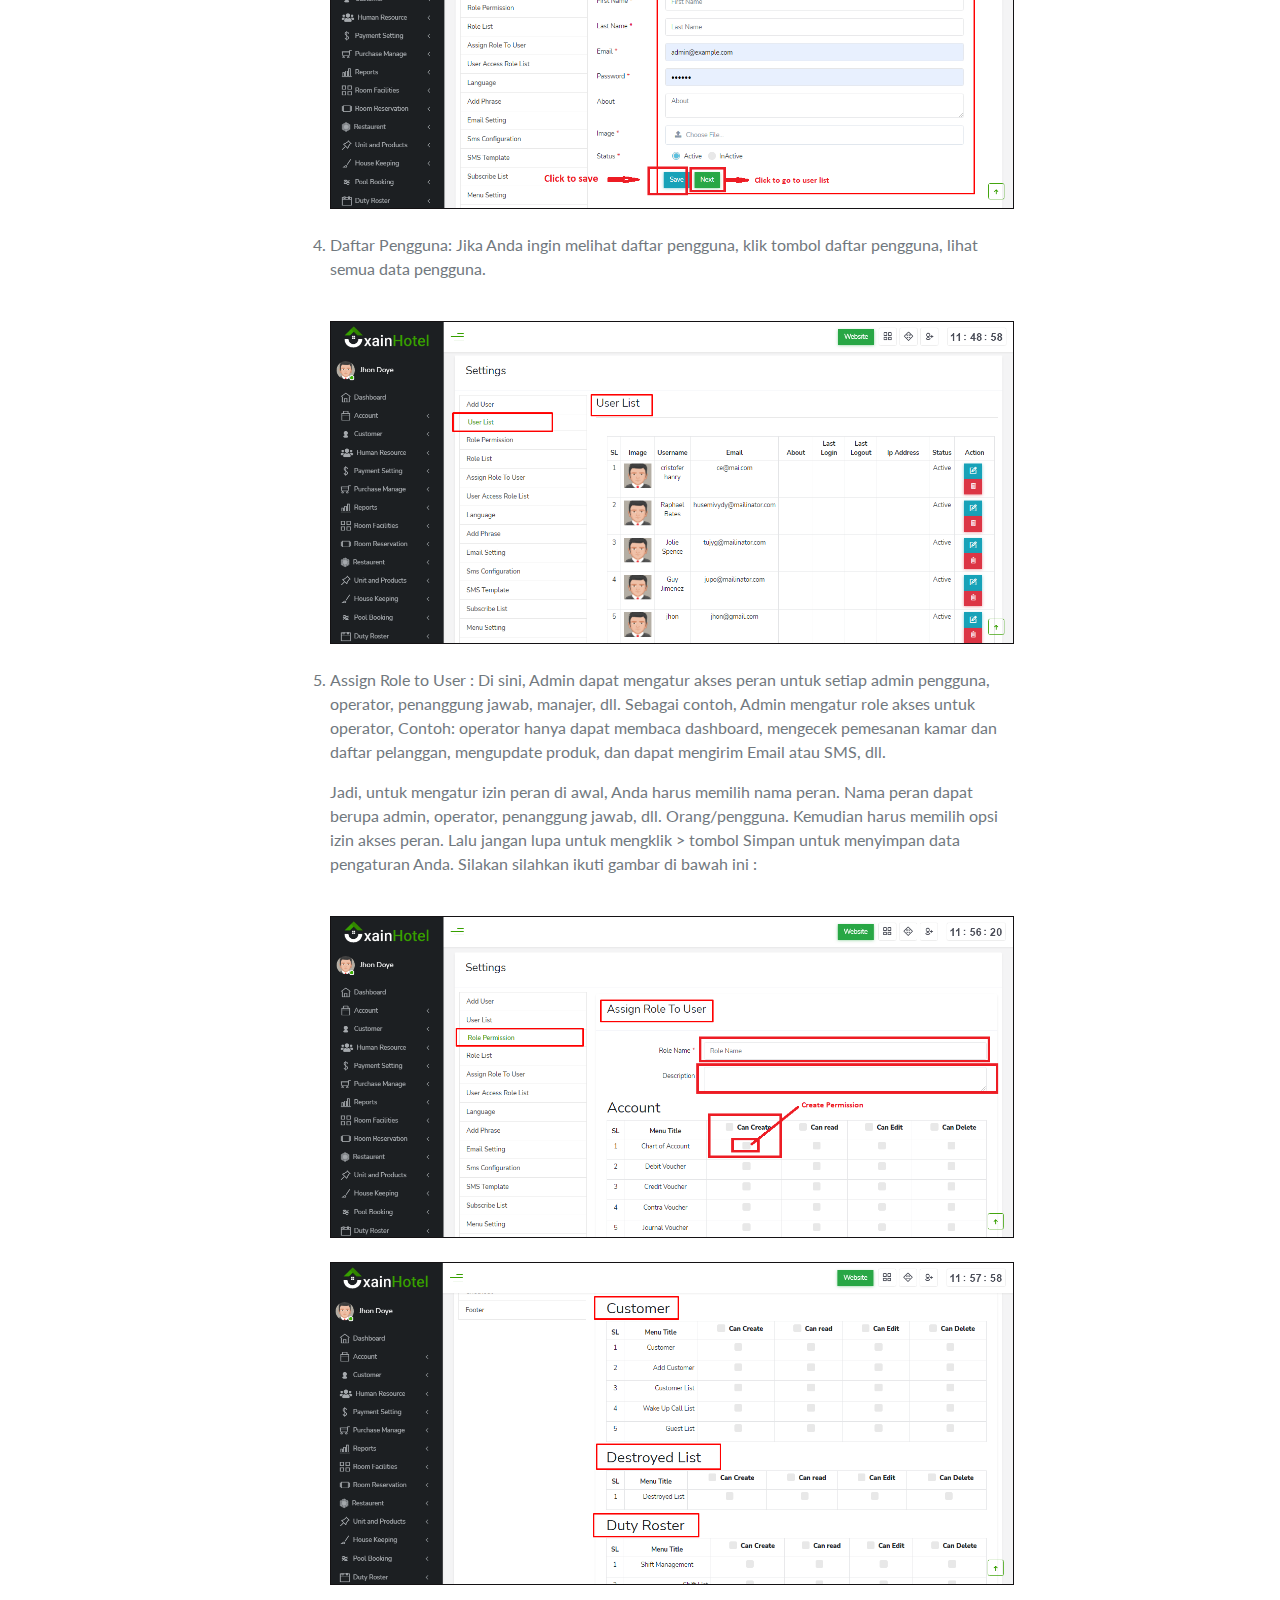
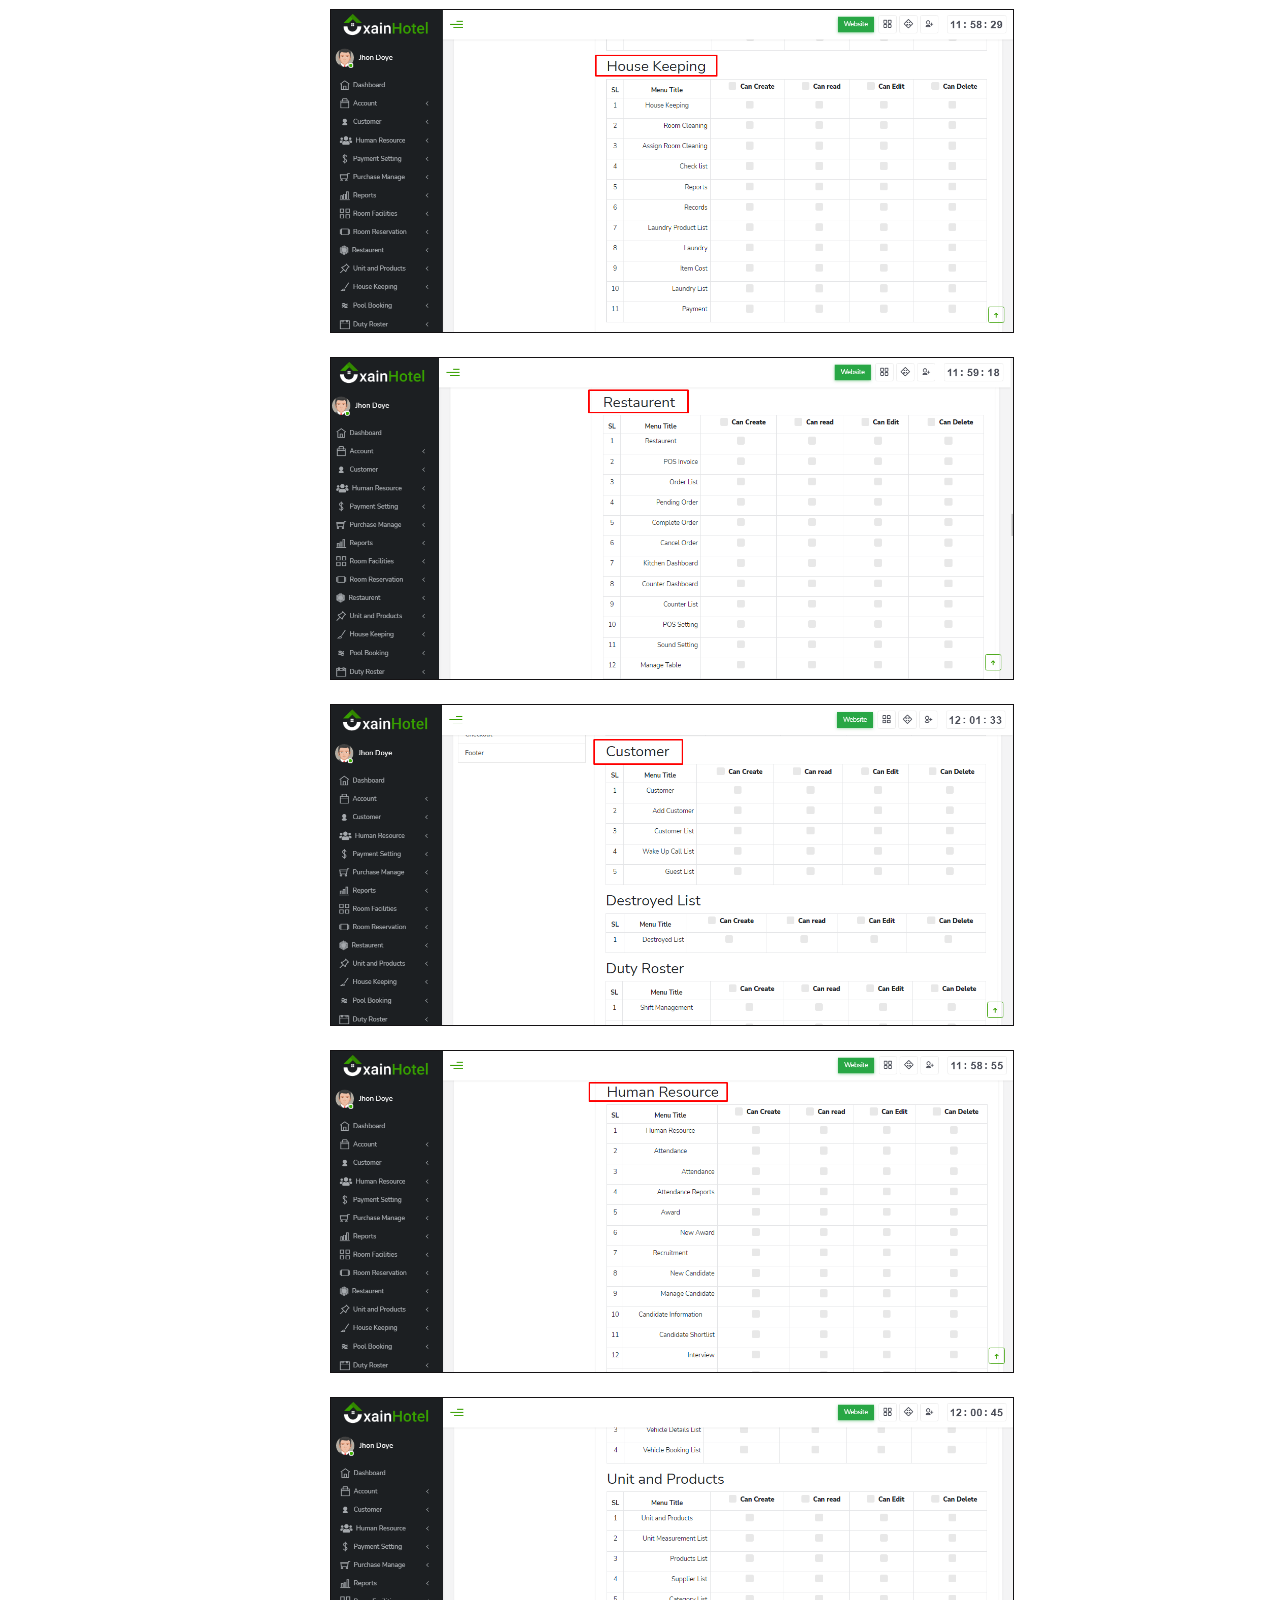
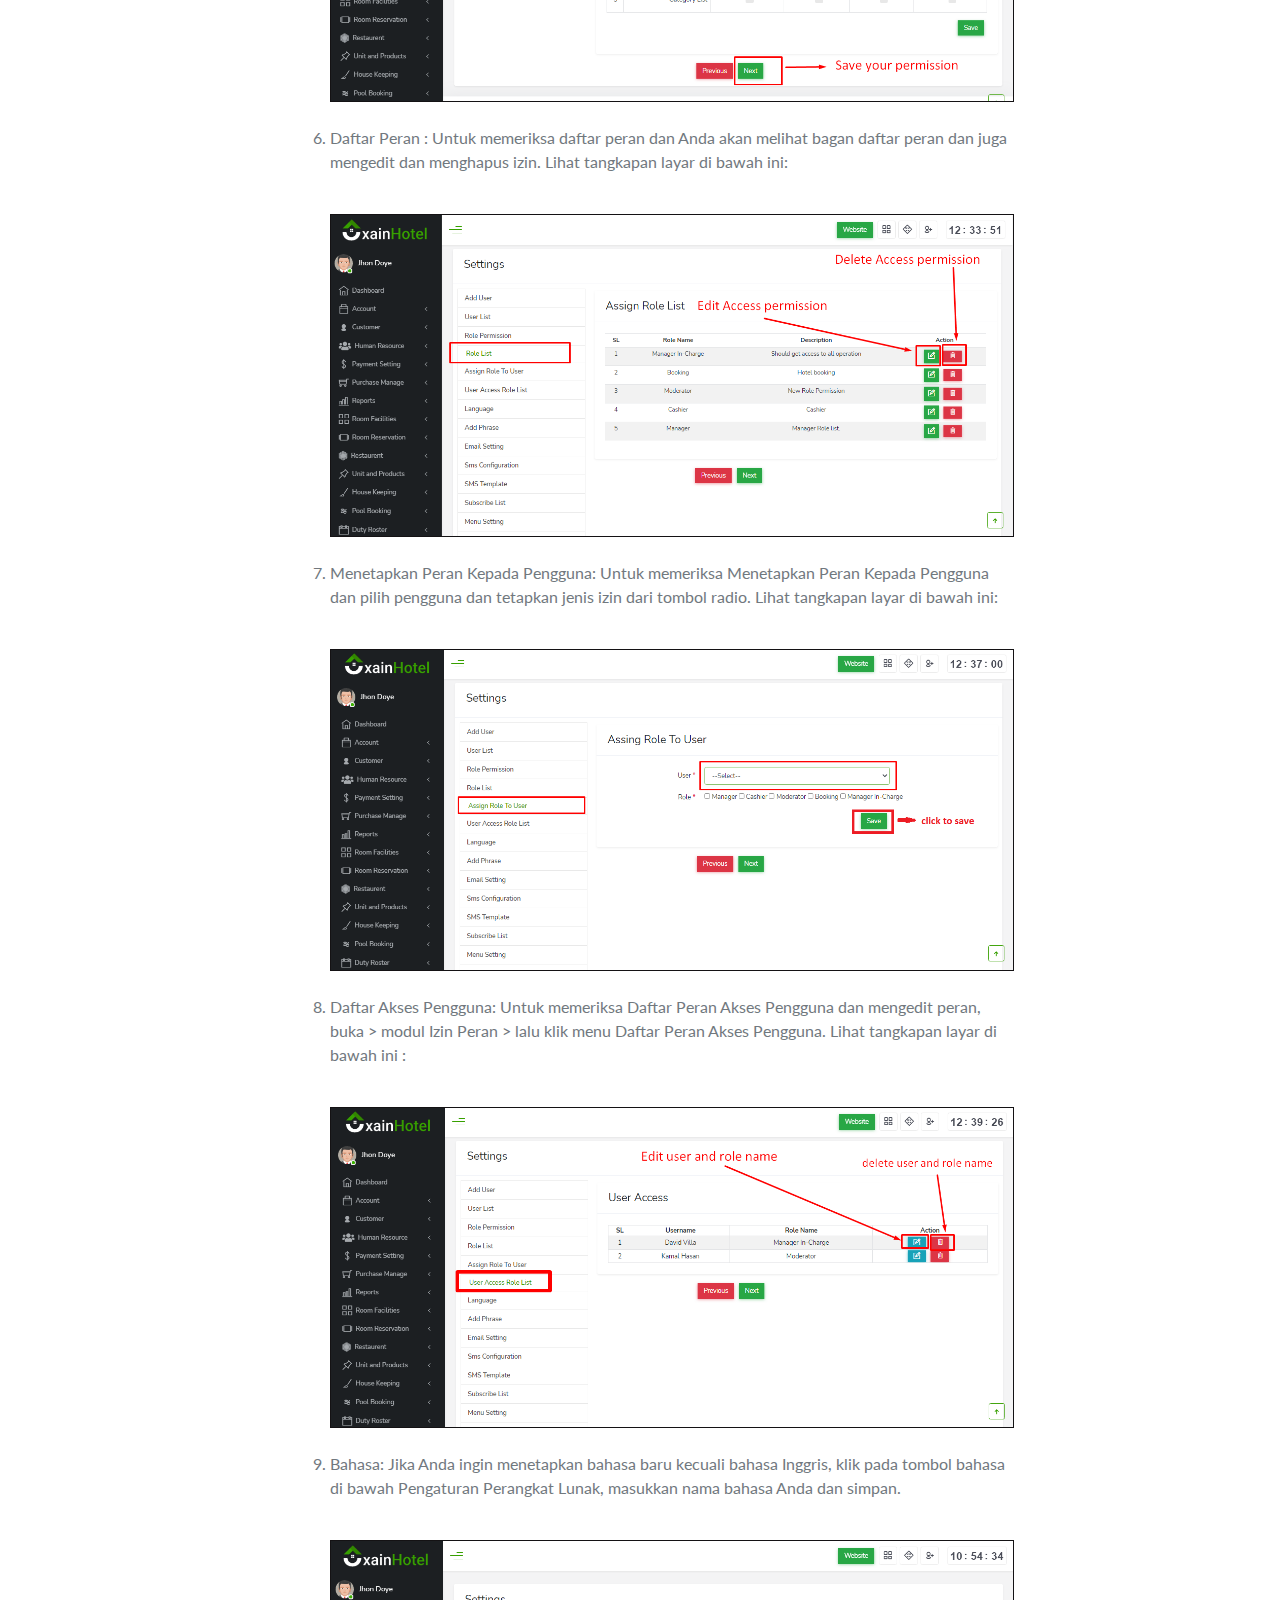
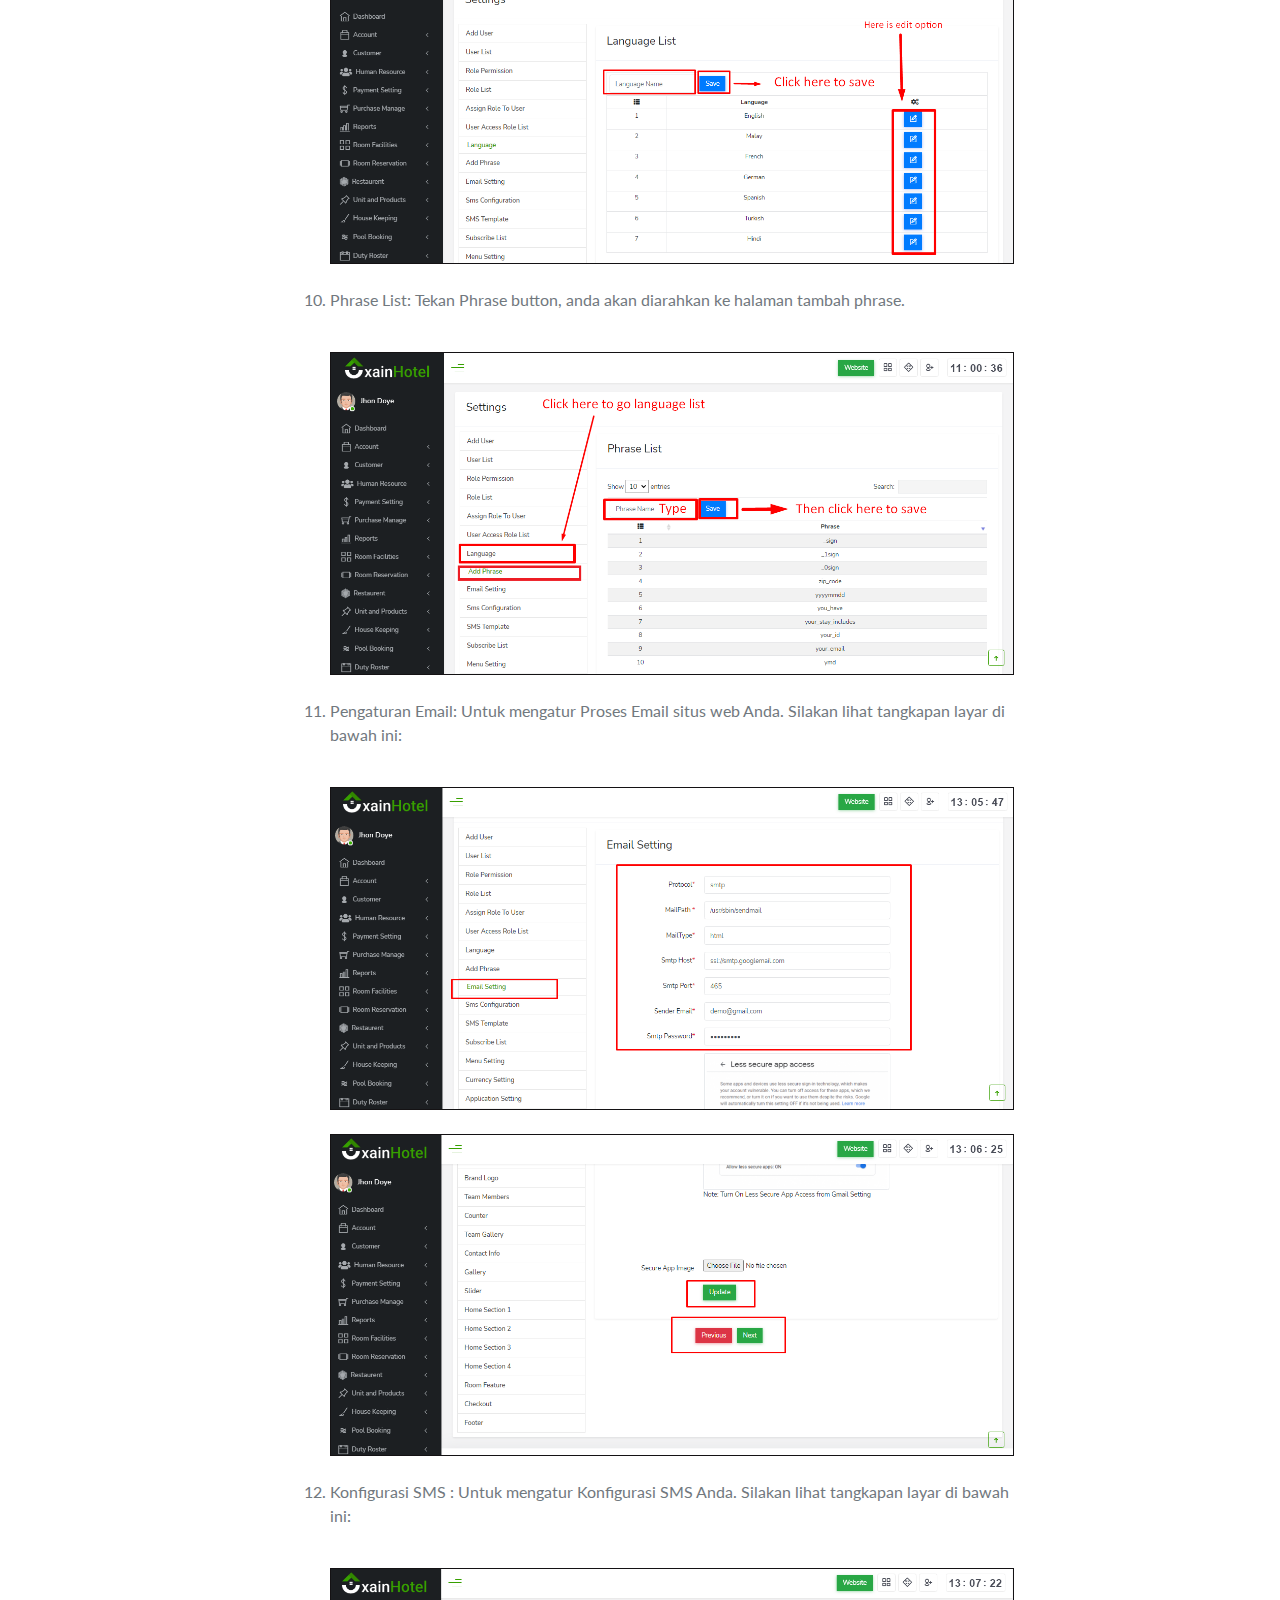
==== commit f8227192: "update" ====
--- a/index.html
+++ b/index.html
@@ -69,14 +69,14 @@
             <li class="toc-entry"><a class="js-scroll-trigger" href="#upm">Unit & Produk</a></li>
             <li class="toc-entry"><a class="js-scroll-trigger" href="#rem">Modul Laporan</a></li>
             <li class="toc-entry"><a class="js-scroll-trigger" href="#trf">Fasilitas Transportasi</a></li>
-            <li class="toc-entry"><a class="js-scroll-trigger" href="#drs">Daftar Tugas</a></li>
+            <li class="toc-entry"><a class="js-scroll-trigger" href="#drs">Daftar Pekerjaan</a></li>
 
             <li class="toc-entry"><a class="js-scroll-trigger" href="#res">Restoran</a></li>
             <li class="toc-entry"><a class="js-scroll-trigger" href="#pbk">Pemesanan Kolam Renang</a></li>
             <li class="toc-entry"><a class="js-scroll-trigger" href="#hkp">House Keeping</a></li>
 
             <li class="toc-entry"><a class="js-scroll-trigger" href="#csm">Modul Pelanggan</a></li>
-            <li class="toc-entry"><a class="js-scroll-trigger" href="#hrm">Sumber Daya Manusia</a></li>
+            <li class="toc-entry"><a class="js-scroll-trigger" href="#hrm">Human Resource</a></li>
             <li class="toc-entry"><a class="js-scroll-trigger" href="#Bdtask"> Overview</a></li>
              
             <br>
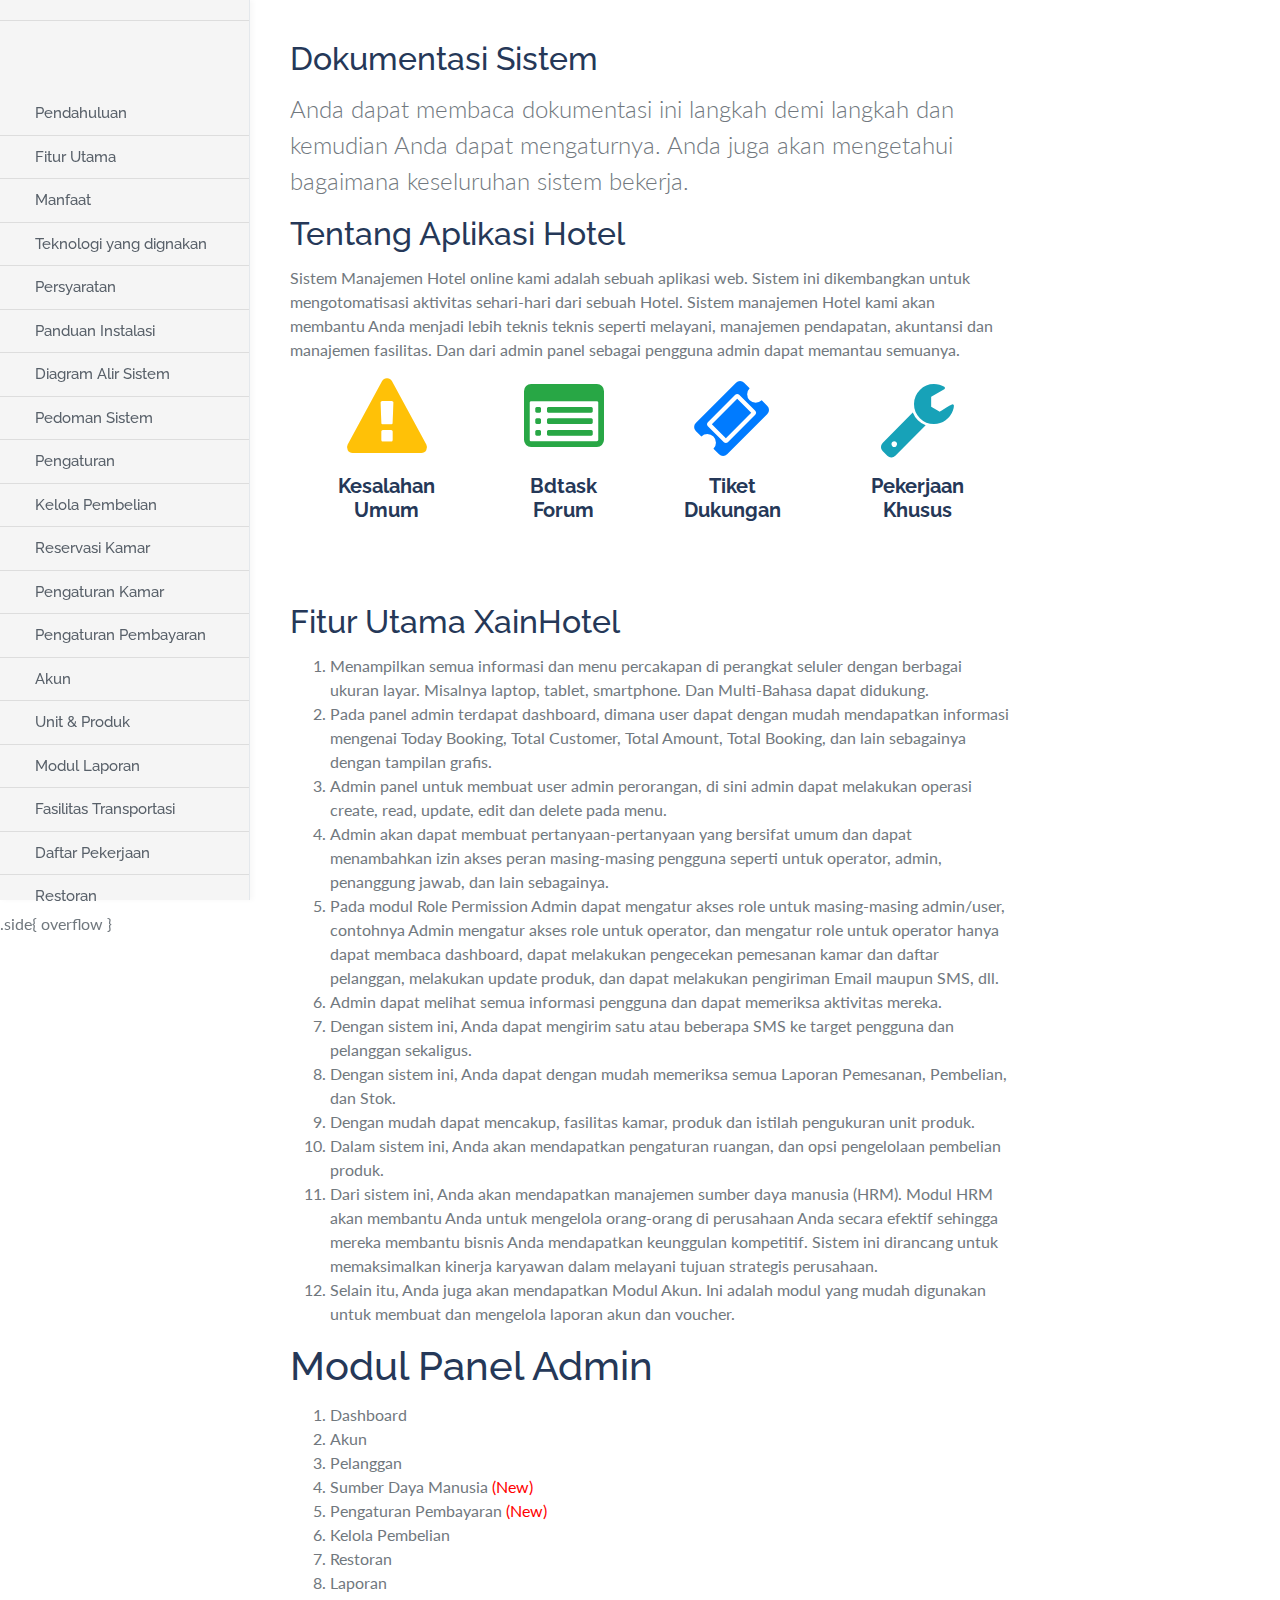
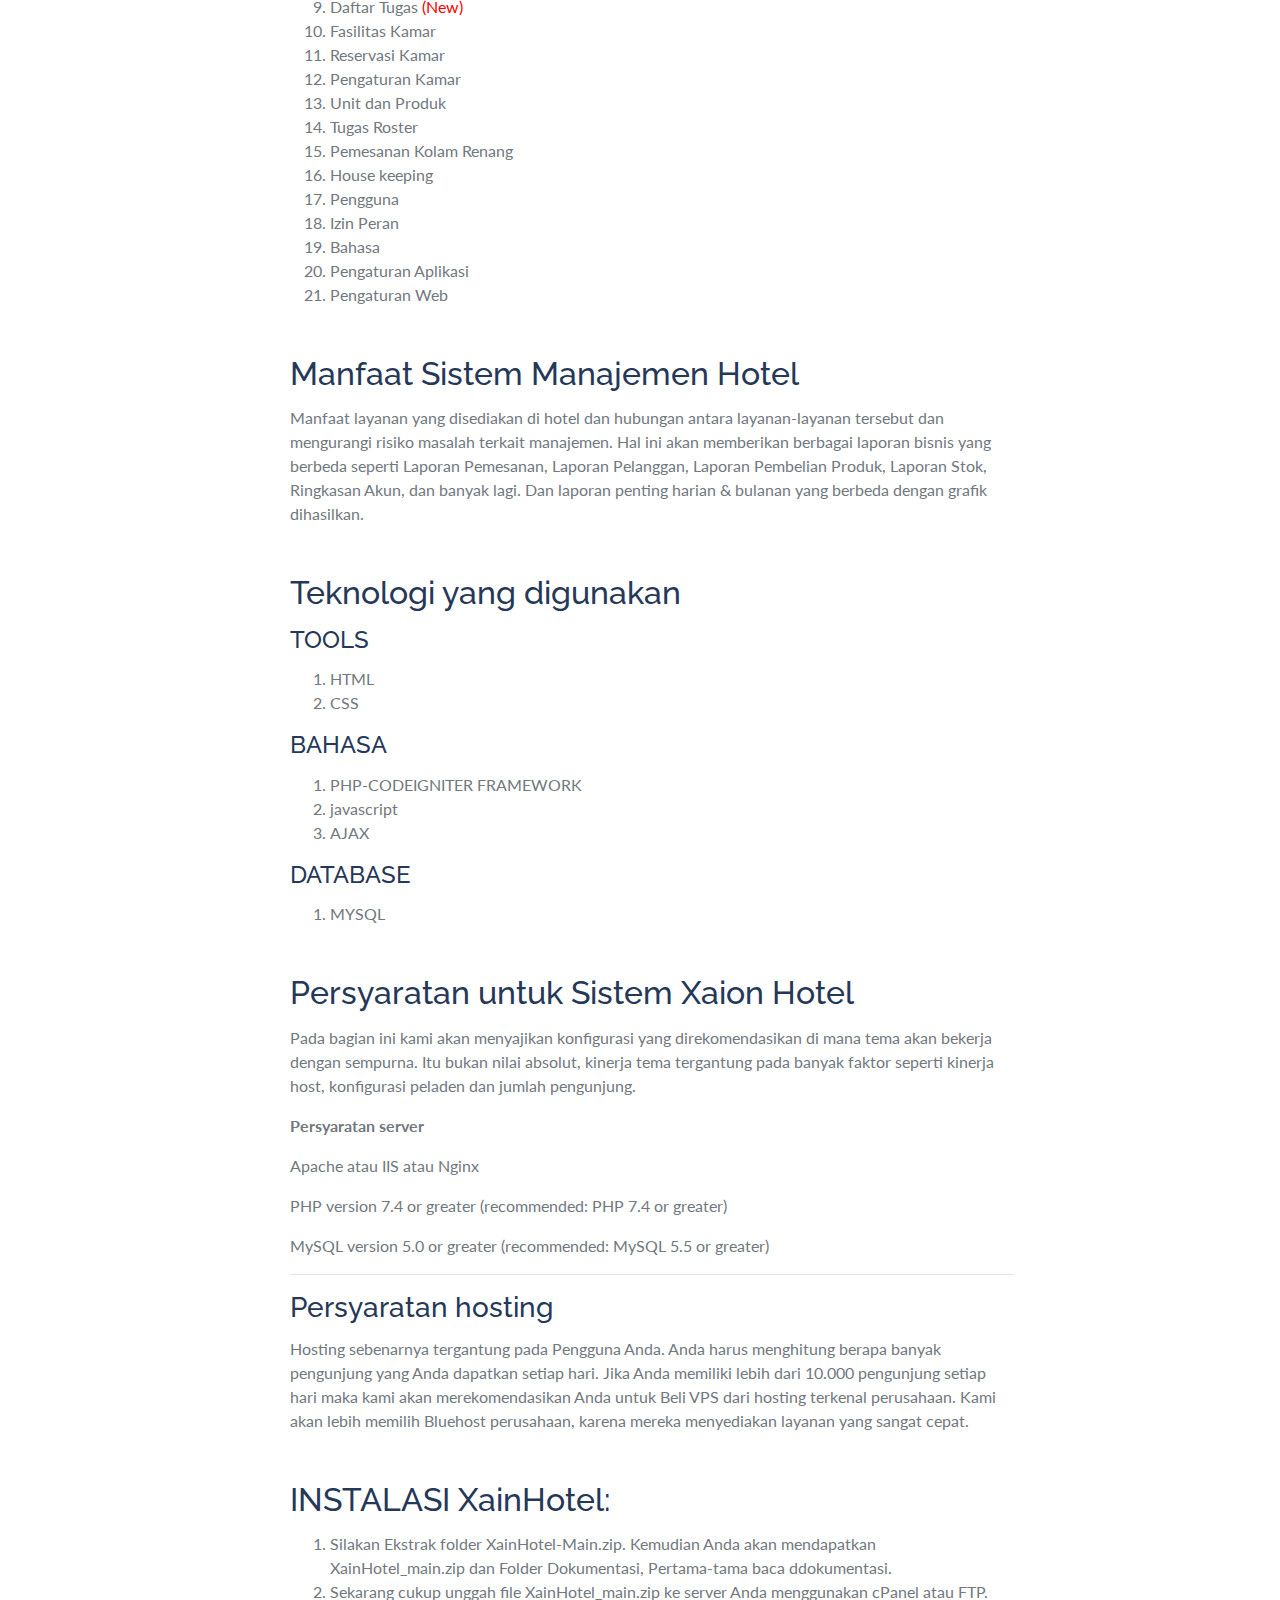
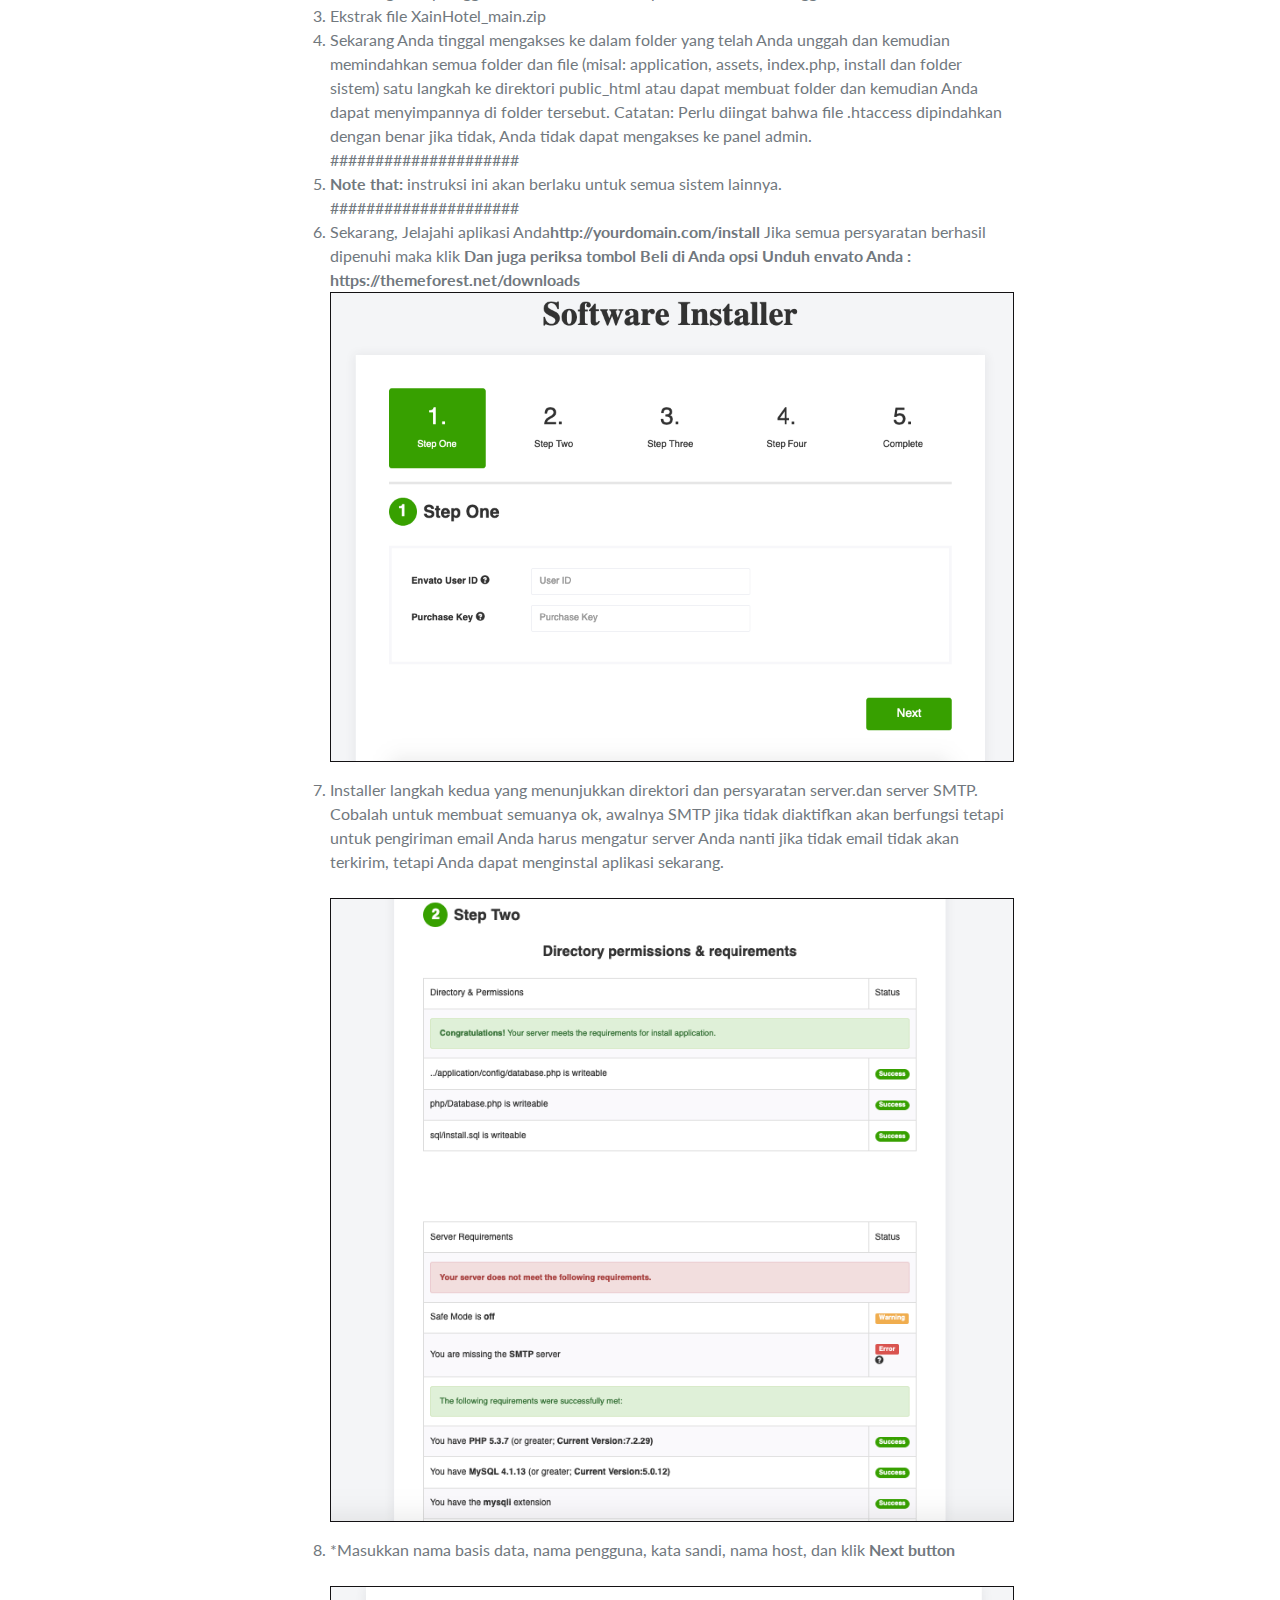
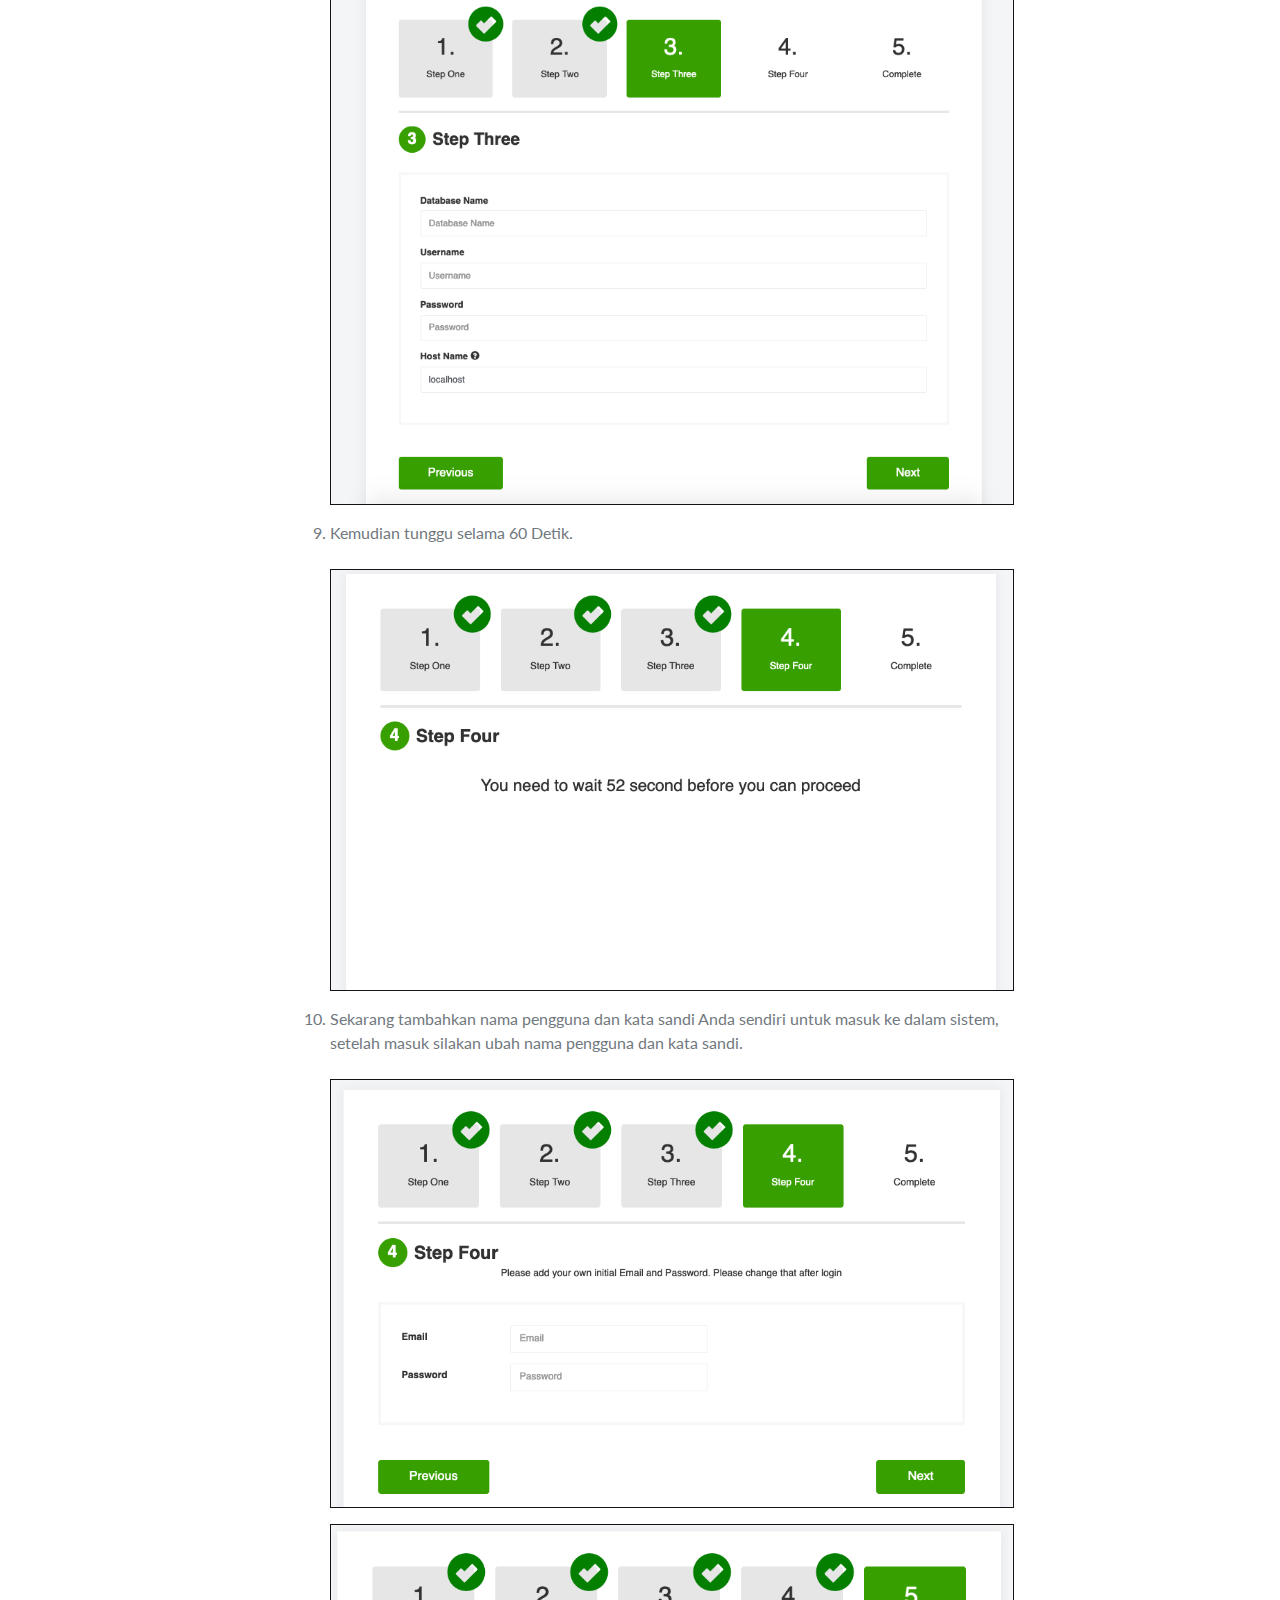
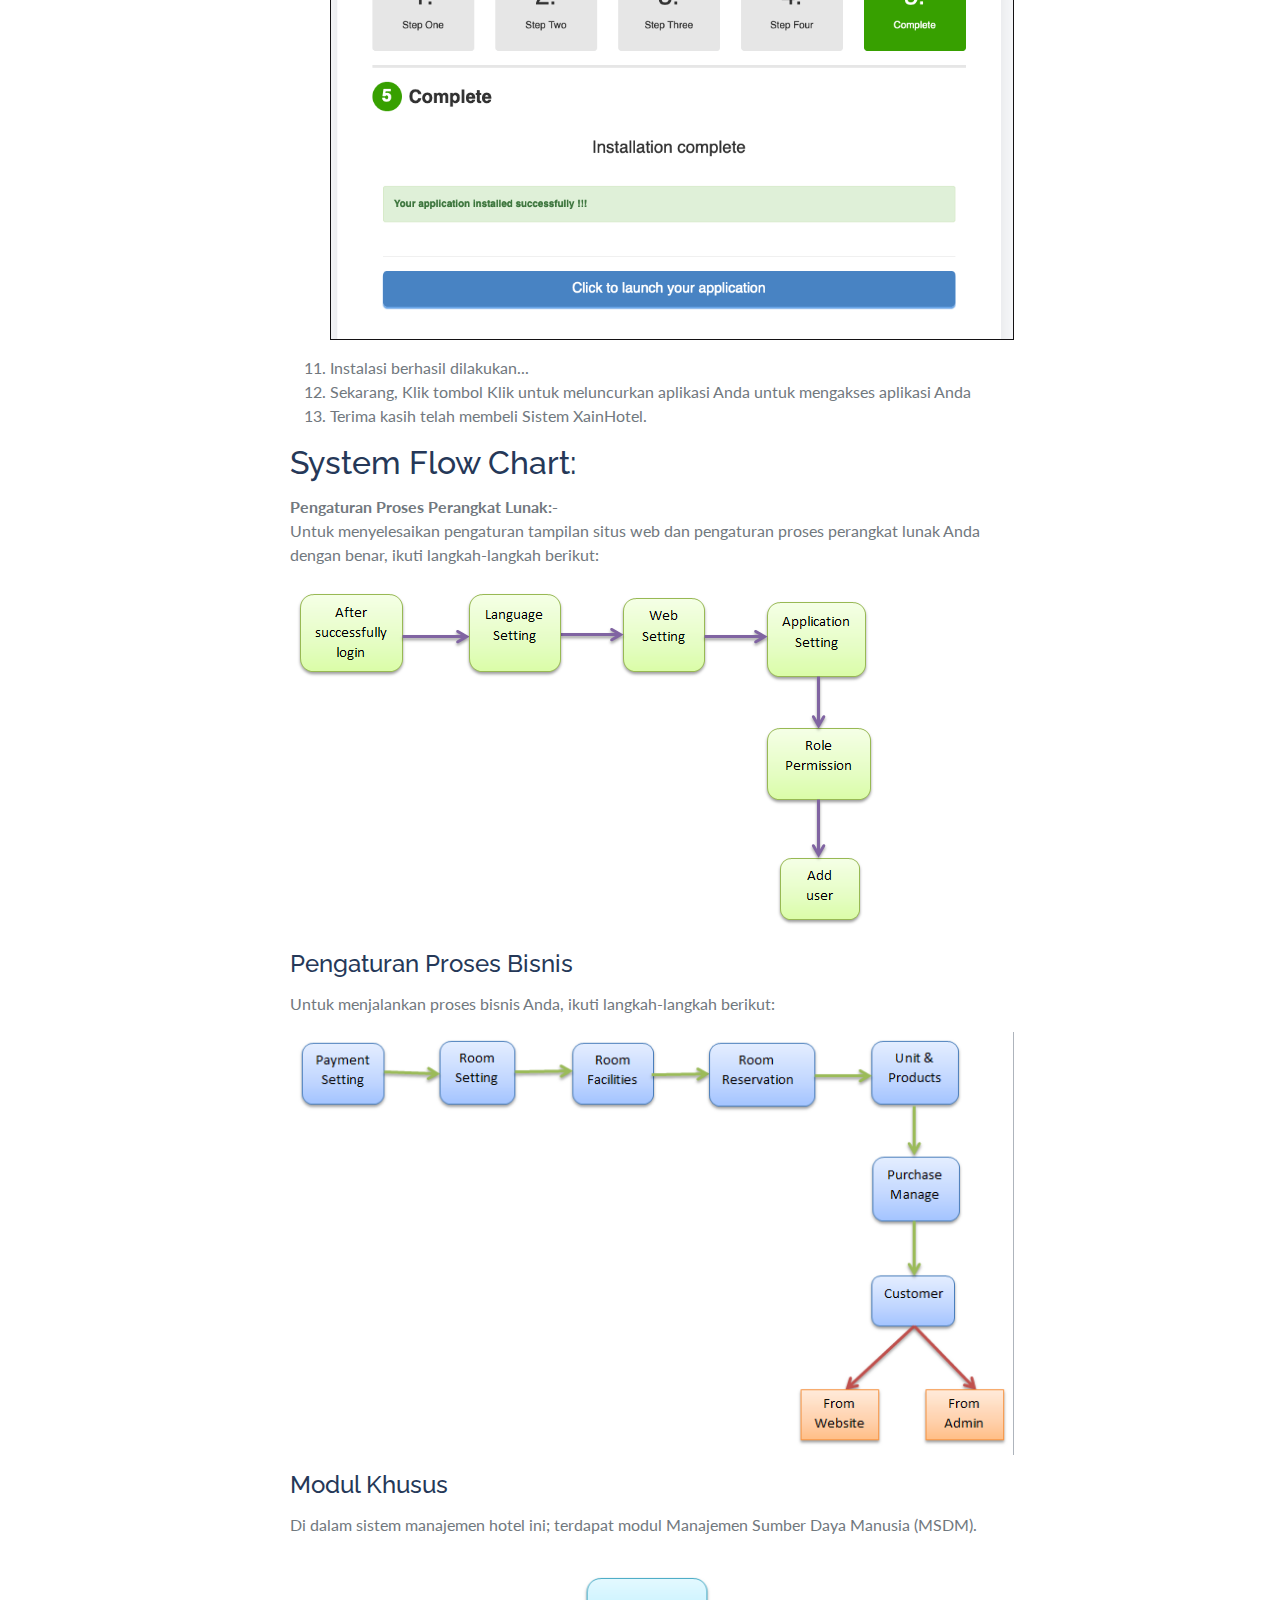
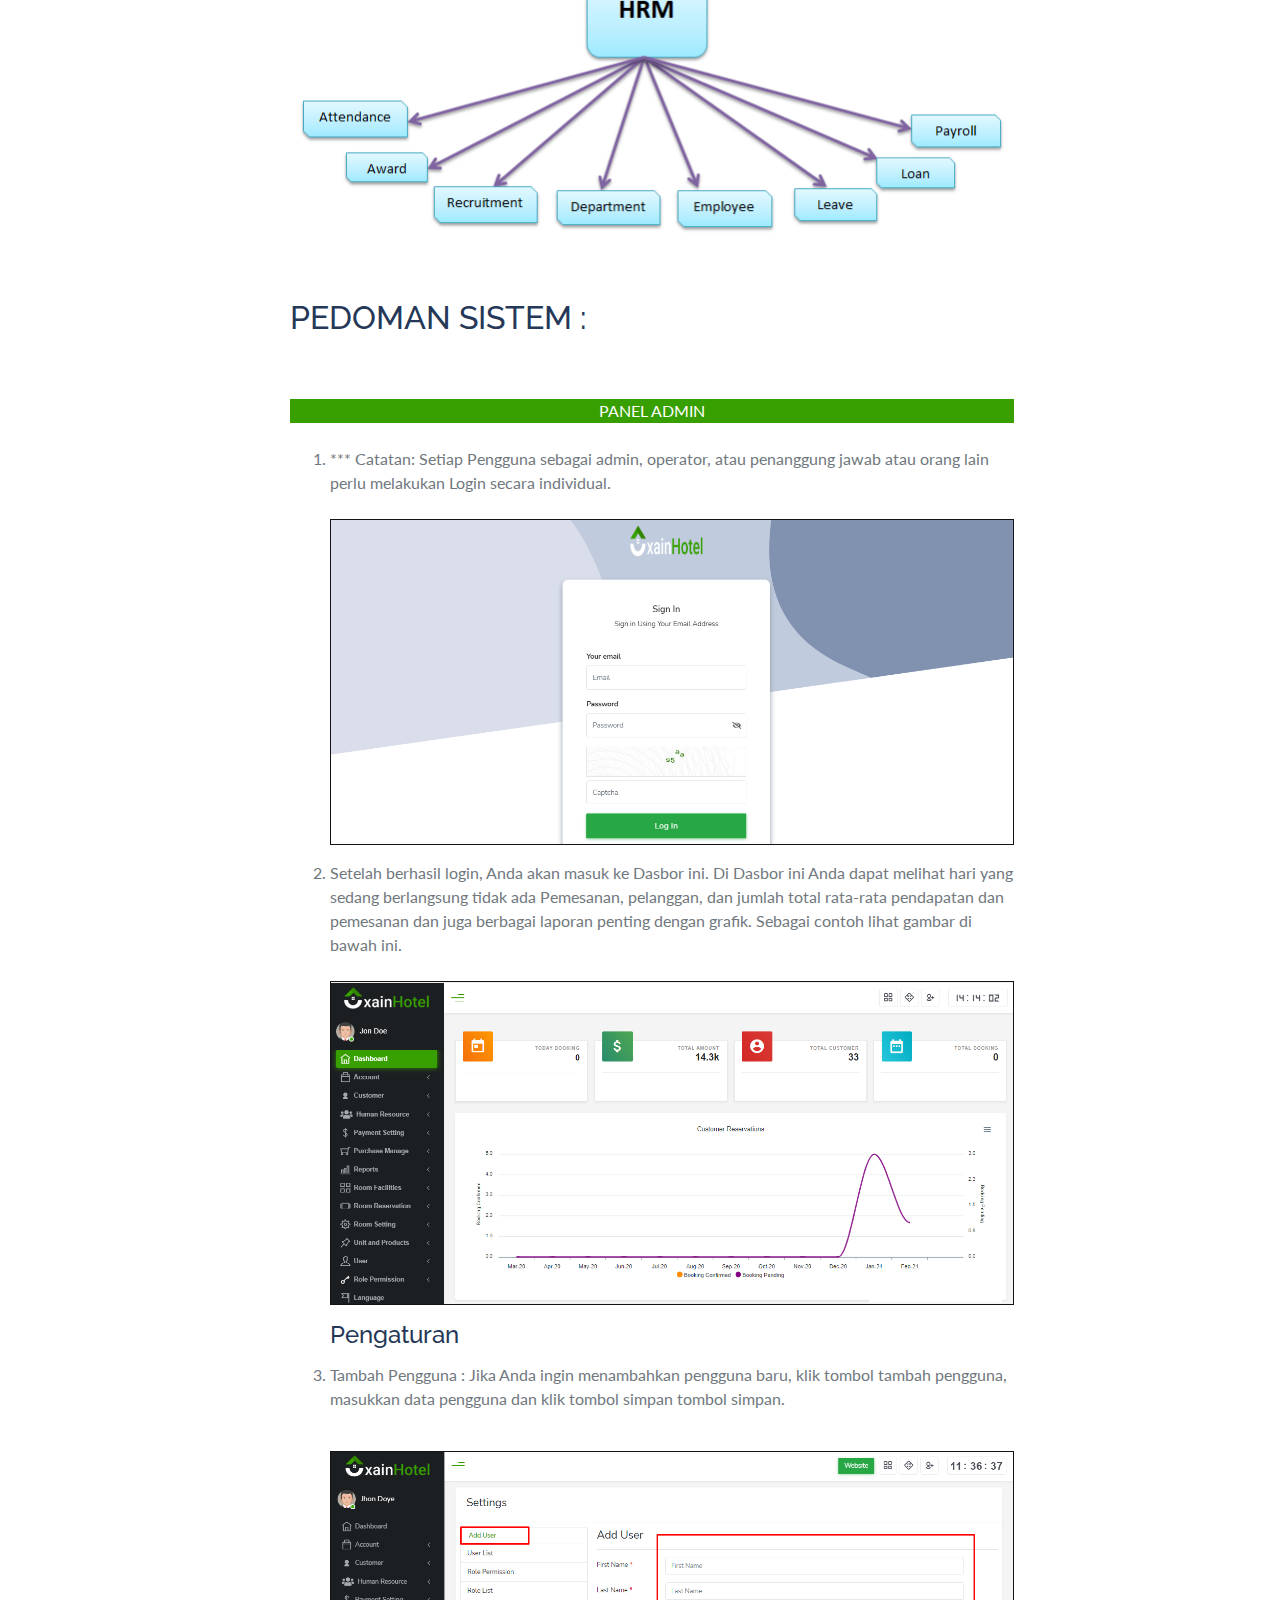
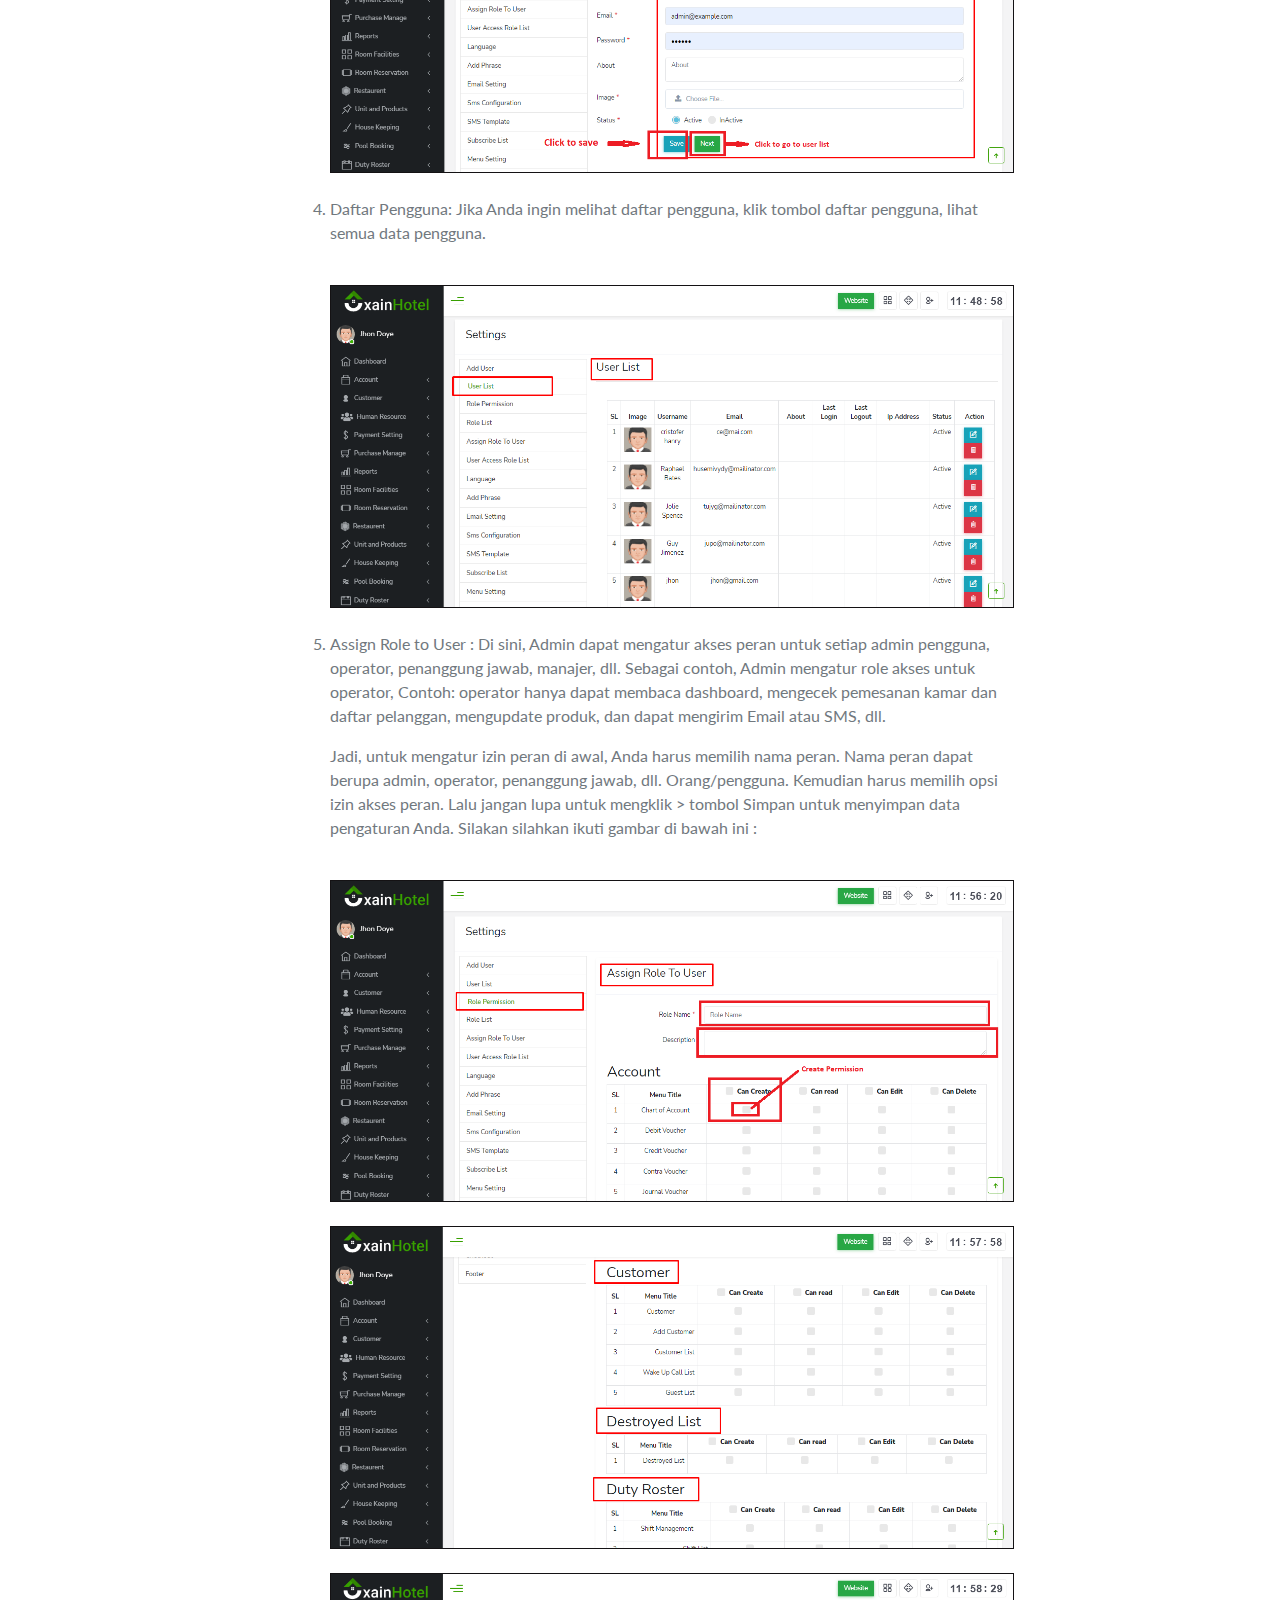
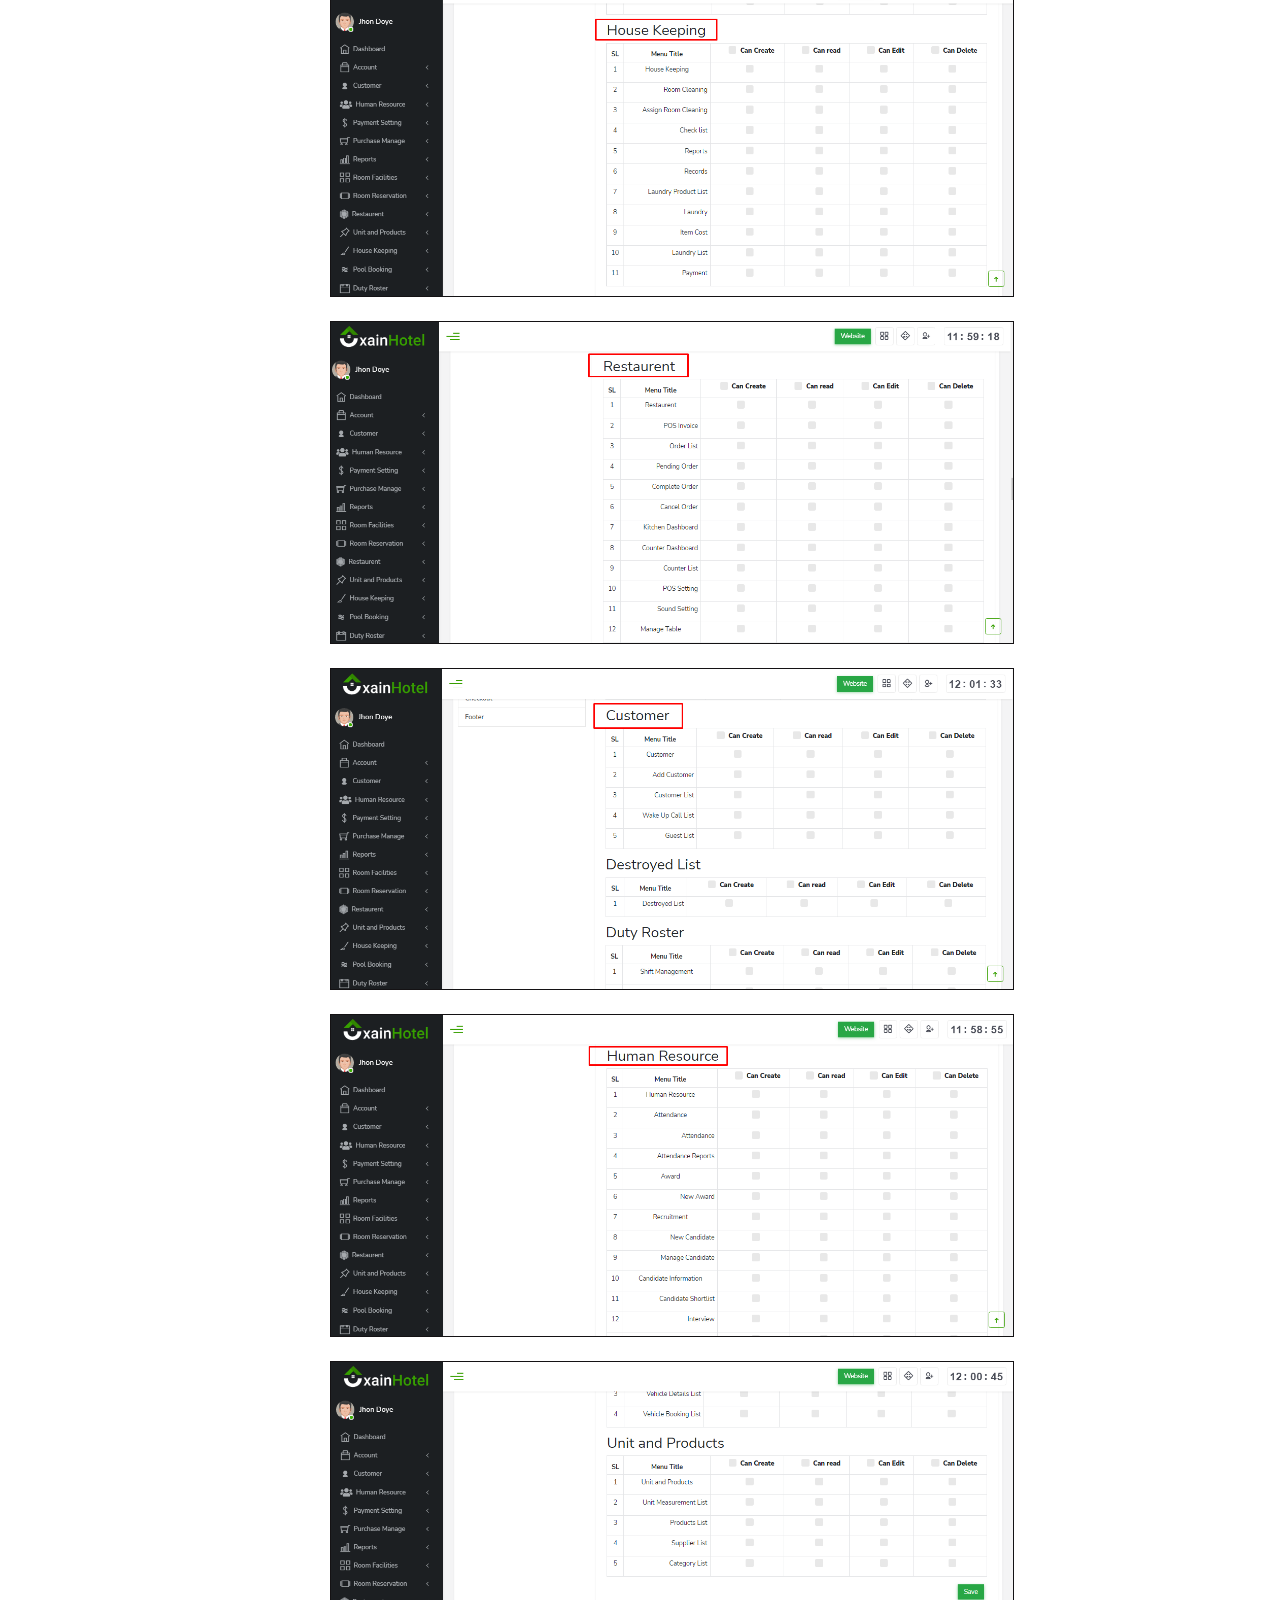
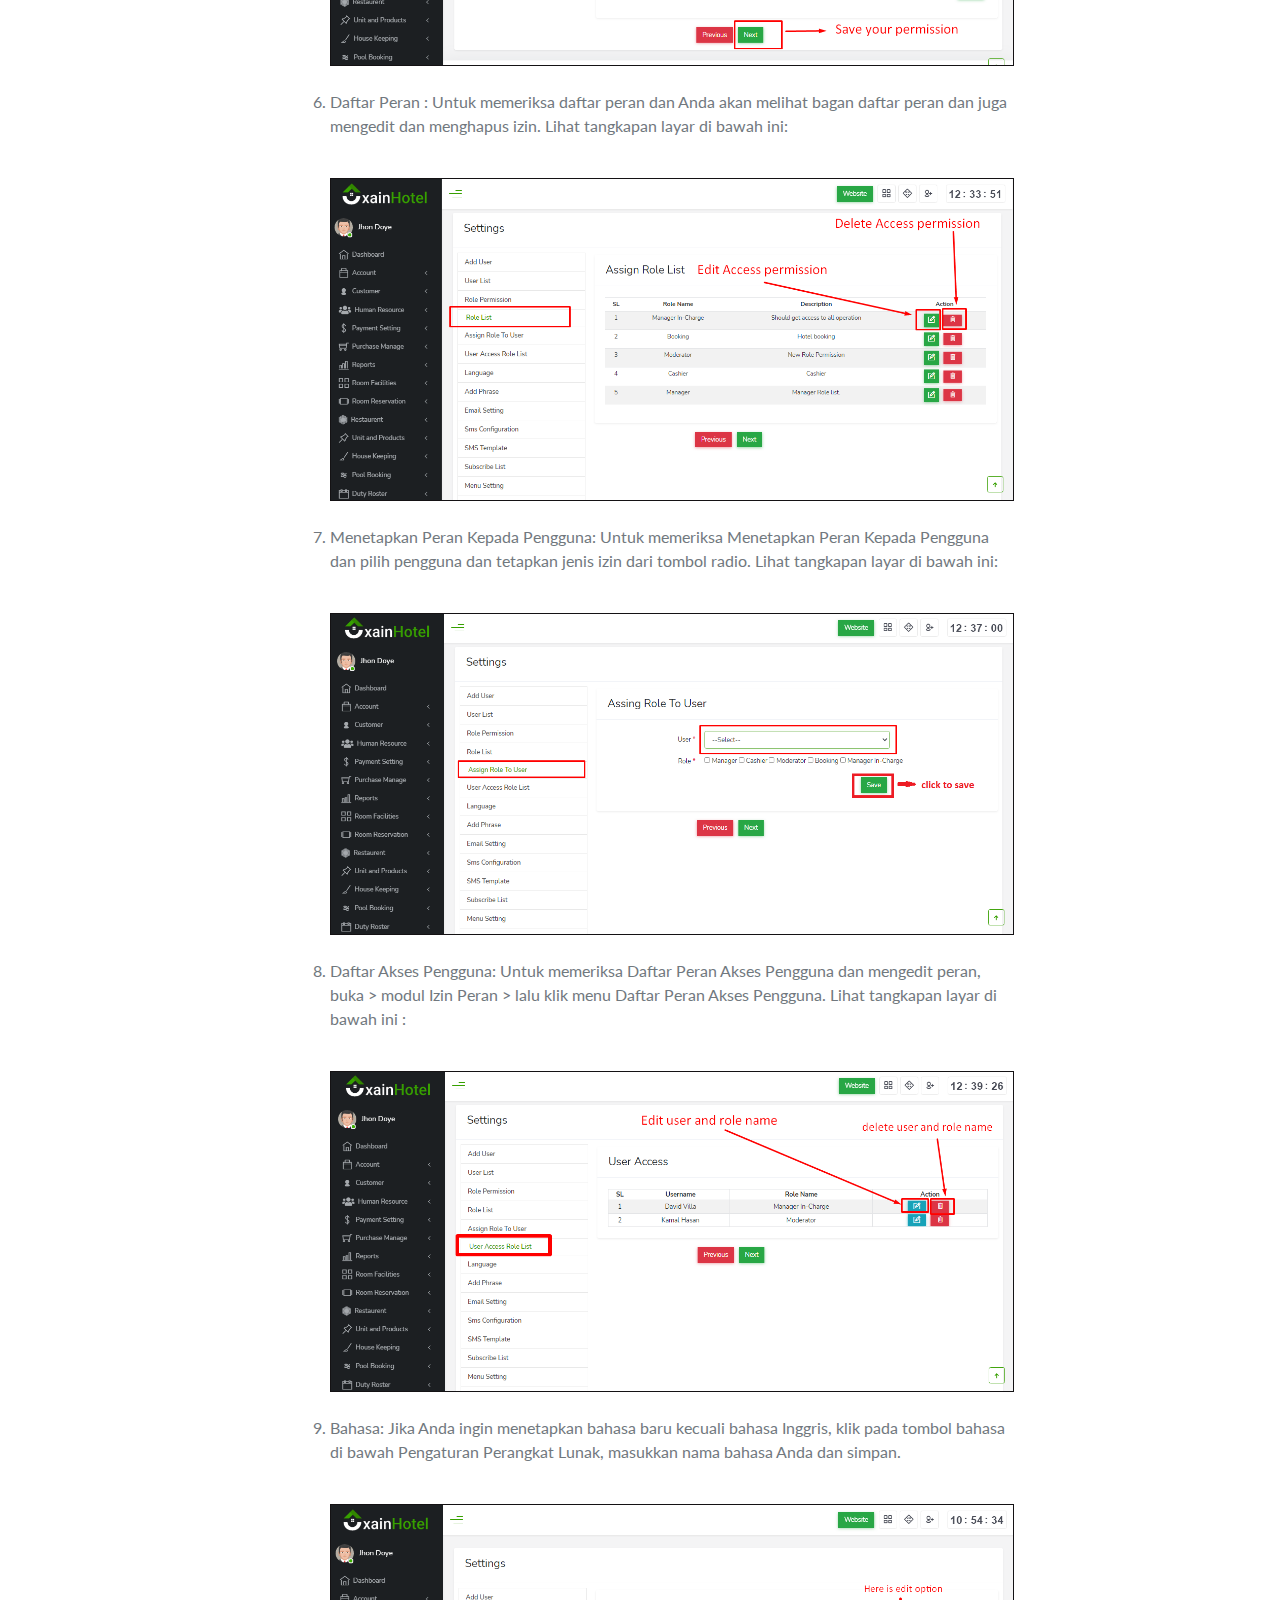
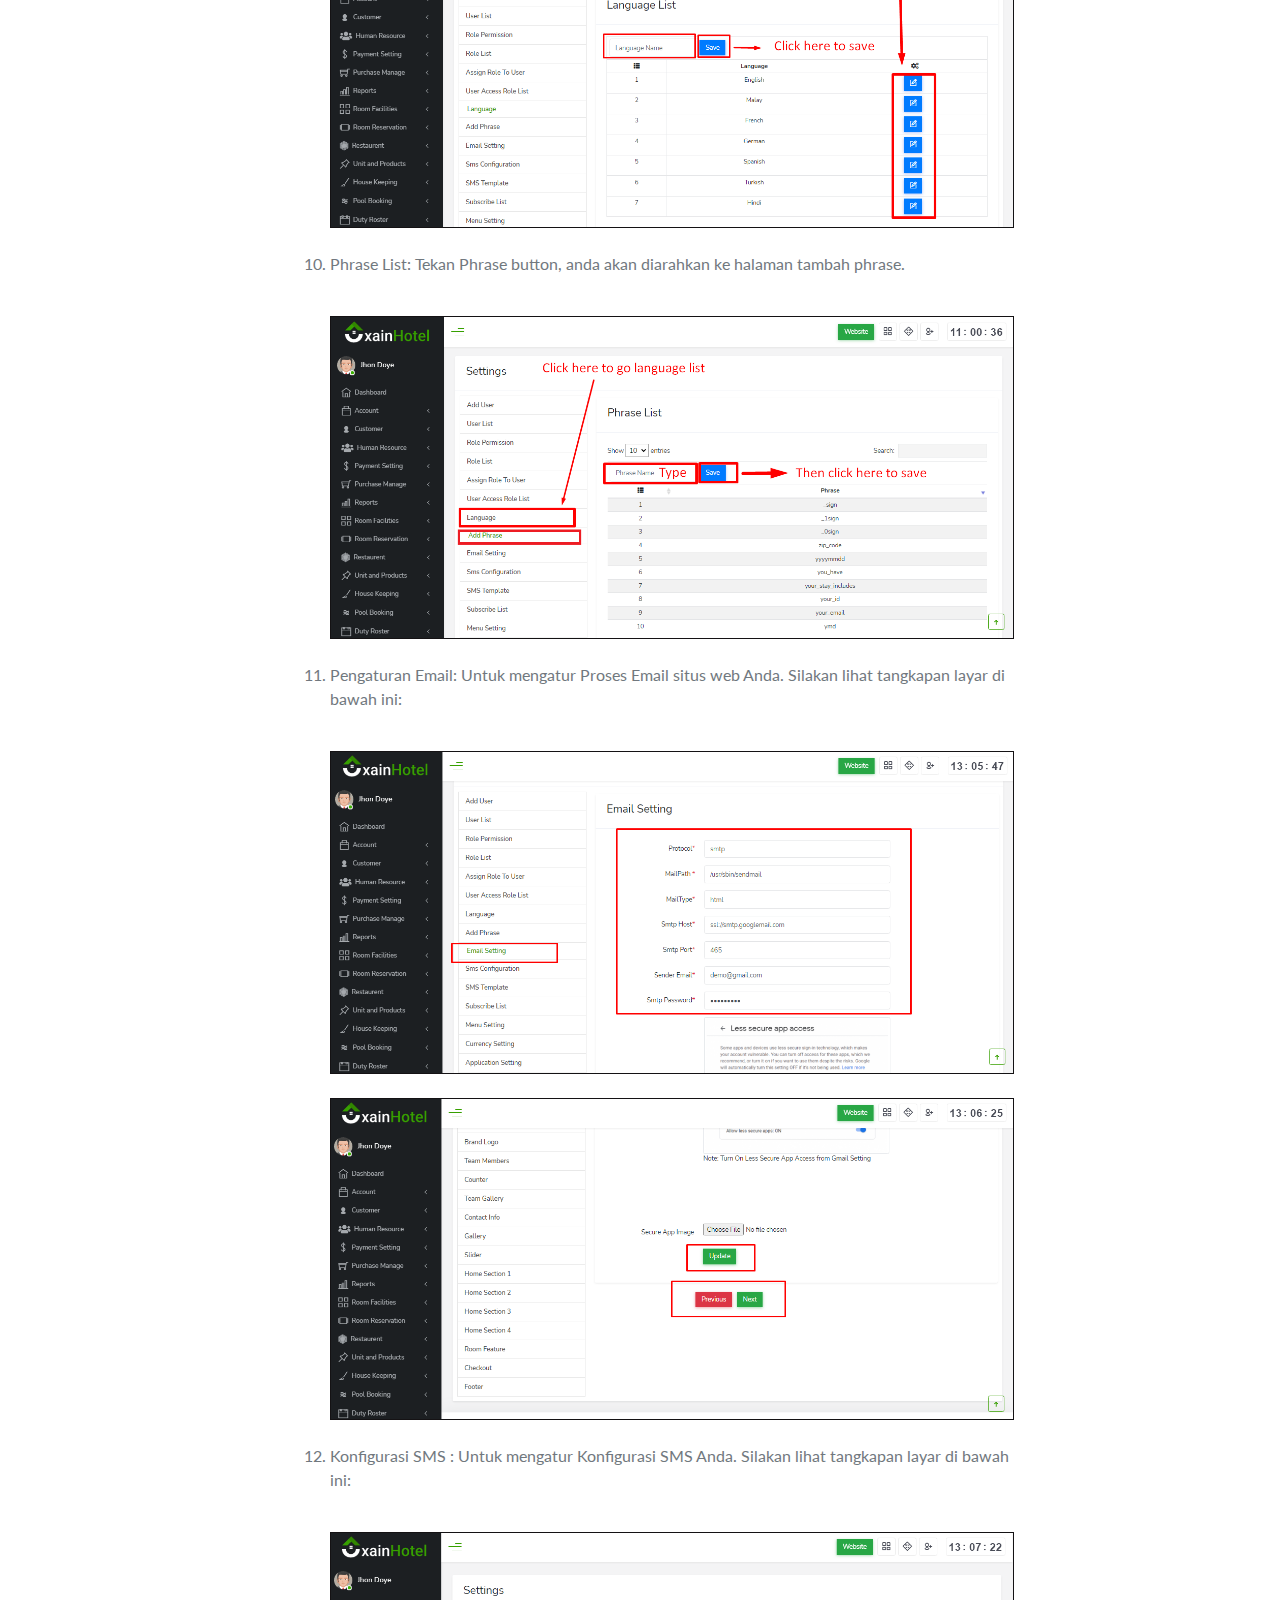
==== commit 0a3450e0: "update" ====
--- a/index.html
+++ b/index.html
@@ -23,9 +23,9 @@
     <link href="assets/OwlCarousel2/owl.carousel.min.css" rel="stylesheet">
     <link href="assets/OwlCarousel2/owl.theme.default.min.css" rel="stylesheet">
     <link href="assets/css/style.css" rel="stylesheet">
-    <title>Xain Hotel Management System Documentation</title>
+    <title>Hotel Management System Documentation</title>
     <!-- Favicon -->
-    <link rel="icon" type="image/png" href="assets/image11/FAV.png" />
+    <!-- <link rel="icon" type="image/png" href="assets/image11/FAV.png" /> -->
   </head>
   <body>
     <div class="loader">
@@ -40,7 +40,7 @@
 
       <nav id="sidebar" class="barss">
         <div class="sidebar-header">
-          <img  src="./assets/image11/logo.png" alt="XainHotel" class="logos">
+          <!-- <img  src="./assets/image11/logo.png" alt="Logo" class="logos"> -->
           <!-- /.Actual search box -->
         </div>
 
@@ -100,13 +100,13 @@
             <div class="col-md-9 content">
               
               <h2> Dokumentasi Sistem </h2>
-              <p class="lead">Terima kasih telah membeli Skrip ini. Anda dapat membaca dokumentasi ini langkah demi langkah dan kemudian 
-                Anda dapat mengaturnya. Anda juga akan mengetahui bagaimana keseluruhan sistem kami bekerja.
+              <p class="lead">Anda dapat membaca dokumentasi ini langkah demi langkah dan kemudian 
+                Anda dapat mengaturnya. Anda juga akan mengetahui bagaimana keseluruhan sistem bekerja.
               </p>
               <!-- /.End of breadcrumb -->
               <div class="doc-content">
                 <h2 id="introduction">
-                <span>Tentang XainHotel
+                <span>Tentang Aplikasi Hotel
                   <a class="header-link" href="#"><i class="ti-link"></i></a>
                 </span>
                 </h2>
@@ -650,7 +650,7 @@
                   
                   
                   <li>
-                    <p> Return Invoice : All Return products information you will get here. See the screen-shot below :
+                    <p> Faktur Pengembalian : Semua informasi Pengembalian produk akan Anda dapatkan di sini. Lihat tangkapan layar di bawah ini :
                     </p>
                   </li>
                   <br>
@@ -669,25 +669,25 @@
                   <img src="assets/image11/46.purchase-report.png"class="img-fluid csborder"width="100%"><br><br>
                   
                   
-                  <li><p>Stock Report : See the screen-shot below :</p></li>
+                  <li><p>Laporan Stock : Dapat dilihat pada gambar :</p></li>
                   <br>
                   <img src="assets/image11/47.stock-report.png"class="img-fluid csborder"width="100%"><br><br>
                   
                   
 
-                  <h4 id="trf"> Transport Facility </h4>
-                  
-                  <li><p>Flight Details List: See the screen-shot below :</p></li>
+                  <h4 id="trf"> Fasilitas Transportasi </h4>
+                  
+                  <li><p>Daftar Detail Penerbangan: Lihat tangkapan layar di bawah ini :</p></li>
                   <br>
                   <img src="assets/image11/flight details.png"class="img-fluid csborder"width="100%"><br><br>
                  
                   
-                  <li><p>Vehicle Details List : See the screen-shot below :</p></li>
+                  <li><p>Daftar Detail Kendaraan: Lihat tangkapan layar di bawah ini :</p></li>
                   <br>
                   <img src="assets/image11/vehicles details.png"class="img-fluid csborder"width="100%"><br><br>
                   
                   
-                  <li><p>Vehicle Booking List: See the screen-shot below :</p></li>
+                  <li><p>Daftar Pemesanan Kendaraan: Lihat tangkapan layar di bawah ini :</p></li>
                   <br>
                   <img src="assets/image11/vehicles booking.png"class="img-fluid csborder"width="100%"><br><br>
                   
@@ -695,23 +695,23 @@
 
 
 
-                  <h4 id="drs"> Duty Roster </h4>
-                  <li><p>Attendance Dashboard: See the screen-shot below :</p></li>
+                  <h4 id="drs"> Daftar Pekerjaan </h4>
+                  <li><p>Dasbor Absensi: Dapat Dilihat pada tangkapan layar di bawah ini :</p></li>
                   <br>
                   <img src="assets/image11/employee.png"class="img-fluid csborder"width="100%"><br><br>
                   
                   
-                  <li><p>Roster Assign : See the screen-shot below :</p></li>
+                  <li><p>Pemberian Pekerjaan : Dapat Dilihat pada tangkapan layar di bawah ini :</p></li>
                   <br>
                   <img src="assets/image11/roster assign.png"class="img-fluid csborder"width="100%"><br><br>
                   
                   
-                  <li><p>Roster List: See the screen-shot below :</p></li>
+                  <li><p>Daftar list nama Roster : Dapat Dilihat pada tangkapan layar di bawah ini :</p></li>
                   <br>
                   <img src="assets/image11/Roster list.png"class="img-fluid csborder"width="100%"><br><br>
                  
 
-                  <li><p>Shift List: See the screen-shot below :</p></li>
+                  <li><p>Daftar List Shift: Dapat Dilihat pada tangkapan layar di bawah ini :</p></li>
                   <br>
                   <img src="assets/image11/shift list.png"class="img-fluid csborder"width="100%"><br><br>
                   
@@ -721,135 +721,135 @@
 
                   <h4 id="res"> Restaurants </h4>
 
-                  <li><p>POS Invoice : This is Point of service invoice. You can create 
-                    an order from here. You can see all food items list, choose food items, select 
-                    customer, Waiter, table, cooking time. You can 
-                    also order placed from here. See the screen-shot below :</p>
+                  <li><p>POS Invoice : Ini adalah faktur layanan Point of service. Anda dapat membuat 
+                    pesanan dari sini. Anda dapat melihat semua daftar item makanan, memilih item makanan, select 
+                    pelanggan, Pelayan, meja, waktu memasak. Anda bisa 
+                    juga dapat memesan dari sini. Lihat tangkapan layar di bawah ini :</p>
                   </li>
                   <br>
                   <img src="assets/image11/POS.png"class="img-fluid csborder"width="100%"><br><br>
                   
-                  <li><p>Order List : You can see all order list. See the screen-shot below :</p></li>
+                  <li><p>Order List : Anda dapat melihat semua daftar pesanan. Lihat tangkapan layar di bawah ini :</p></li>
                   <br>
                   <img src="assets/image11/OrderList.png"class="img-fluid csborder"width="100%"><br><br>
                  
-                  <li><p>Pending Order : You can see all pending order list. See the screen-shot below :</p></li>
+                  <li><p>Order Tertunda : Anda dapat melihat semua daftar order yang tertunda. Lihat tangkapan layar di bawah ini :</p></li>
                   <br>
                   <img src="assets/image11/PaindingOrder.png"class="img-fluid csborder"width="100%"><br><br>
                   
-                  <li><p>Complete Order : You can see all complete order list. See the screen-shot below :</p></li>
+                  <li><p>Order Selesai : YAnda dapat melihat semua daftar order yang selesai. Lihat tangkapan layar di bawah ini :</p></li>
                   <br>
                   <img src="assets/image11/CompleteOrder.png"class="img-fluid csborder"width="100%"><br><br>
                   
-                  <li><p>Cancel Order : You can see all cancel order list. See the screen-shot below :</p></li>
+                  <li><p>Order Dibatalkan: Anda dapat melihat semua daftar pesanan yang dibatalkan. Lihat tangkapan layar di bawah ini :</p></li>
                   <br>
                   <img src="assets/image11/laundryProductList.png"class="img-fluid csborder"width="100%"><br><br>
                   
-                  <li><p>POS Setting : You can modify your point od service setting. See the screen-shot below :</p></li>
+                  <li><p>Pengturan POS : Anda dapat memodifikasi pengaturan layanan POS Anda. Lihat tangkapan layar di bawah ini :</p></li>
                   <br>
                   <img src="assets/image11/POSsetting.png"class="img-fluid csborder"width="100%"><br><br>
                   
 
 
 
-                  <li><p>Table list : Under the restaurant category, you will find the manage 
-                    table option, and after clicking on it you'll see the table list option. 
-                    See the screen-shot below :</p></li>
+                  <li><p>Table list : Di bawah kategori restoran, Anda akan menemukan opsi kelola 
+                    dan setelah mengkliknya, Anda akan melihat opsi daftar tabel. 
+                    Lihat tangkapan layar di bawah ini :</p></li>
                   <br>
                   <img src="assets/image11/TableList.png"class="img-fluid csborder"width="100%"><br><br>
                   
-                  <li><p>Customer Type List : Under the restaurant category, you will find the customer type 
-                    option, and after clicking on it you'll see the Customer Type List option.
-                     See the screen-shot below :</p></li>
+                  <li><p>Customer Type List : Di bawah kategori restoran, Anda akan menemukan opsi tipe pelanggan 
+                    dan setelah mengkliknya, Anda akan melihat opsi Daftar Jenis Pelanggan.
+                     Lihat tangkapan layar di bawah ini :</p></li>
                   <br>
                   <img src="assets/image11/customertypelist.png"class="img-fluid csborder"width="100%"><br><br>
                   
-                  <li><p>Card Terminal List : Under the restaurant category, you will find the customer type 
-                    option, and after clicking on it you'll see the Card Terminal List option. 
-                    See the screen-shot below :</p></li>
+                  <li><p>Card Terminal List : Di bawah kategori restoran, Anda akan menemukan opsi jenis pelanggan 
+                    dan setelah mengkliknya, Anda akan melihat opsi Daftar Terminal Kartu. 
+                    Lihat tangkapan layar di bawah ini :</p></li>
                   <br>
                   <img src="assets/image11/CardTerminalList.png"class="img-fluid csborder"width="100%"><br><br>
                   
 
-                  <li><p> Add Category : Under the restaurant category, you 
-                    will find the Manage Category, and after clicking on it you'll see the Add 
-                    Category option. You can create food category select image and create offer. 
-                    See the screen-shot below :</p></li>
+                  <li><p> Add Category : Di bawah kategori restoran, Anda 
+                    akan menemukan Kelola Kategori, dan setelah mengkliknya, Anda akan melihat opsi Tambah 
+                    Opsi Tambah Kategori. Anda dapat membuat kategori makanan dengan memilih gambar dan membuat penawaran. 
+                    Lihat tangkapan layar di bawah ini :</p></li>
                   <br>
                   <img src="assets/image11/Add category.png"class="img-fluid csborder"width="100%"><br><br>
                   
-                  <li><p> Category List : Under the restaurant category, 
-                    you will find the Manage Category, and after clicking on it you'll see the 
-                    Manage Category option. You can see all category list, edit category, delete 
-                    category from here. See the screen-shot below :</p></li>
+                  <li><p> Category List : Di bawah kategori restoran, 
+                    Anda akan menemukan Kelola Kategori, dan setelah mengkliknya, Anda akan melihat opsi 
+                    Kelola Kategori. Anda dapat melihat semua daftar kategori, mengedit kategori, menghapus 
+                    kategori dari sini. Lihat tangkapan layar di bawah ini :</p></li>
                   <br>
                   <img src="assets/image11/categoryList.png"class="img-fluid csborder"width="100%"><br><br>
                   
 
-                  <li><p>Add Food : Under the restaurant category, 
-                    you will find the Manage Food, and after clicking on it you'll see the 
-                    Add Food option. You can add food, select menu type,
-                    create offer and also component from here. See the screen-shot below :</p></li>
+                  <li><p>Add Food : Di bawah kategori restoran, 
+                    Anda akan menemukan menu Kelola Makanan, dan setelah mengkliknya, Anda akan melihat opsi 
+                    Tambahkan Makanan. Anda dapat menambahkan makanan, pilih jenis menu,
+                    membuat penawaran dan juga komponen dari sini. Lihat tangkapan layar di bawah ini :</p></li>
                   <br>
                   <img src="assets/image11/Add Food.png"class="img-fluid csborder"width="100%"><br><br>
                   
-                  <li><p>Food List : Under the restaurant category, 
-                    you will find the Manage Food, and after clicking on it you'll see the 
-                    Food List option. You can see all food list, edit food items, 
-                    delete food items. See the screen-shot below :</p></li>
+                  <li><p>Food List : Di bawah kategori restoran, 
+                    Anda akan menemukan opsi Kelola Makanan, dan setelah mengkliknya, Anda akan melihat opsi 
+                    Opsi Daftar Makanan. Anda dapat melihat semua daftar makanan, mengedit item makanan, 
+                    menghapus item makanan. Lihat tangkapan layar di bawah ini :</p></li>
                   <br>
                   <img src="assets/image11/food list.png"class="img-fluid csborder"width="100%"><br><br>
                  
-                  <li><p> Add Group Item : Under the restaurant category, 
-                    you will find the Manage Food, and after clicking on it you'll see the 
-                    Add Group Item option. See the screen-shot below :</p></li>
+                  <li><p> Add Group Item : Di bawah kategori restoran, 
+                    Anda akan menemukan menu Kelola Makanan, dan setelah mengkliknya, Anda akan melihat opsi 
+                    Tambahkan Item Grup opsi. Lihat tangkapan layar di bawah ini :</p></li>
                   <br>
                   <img src="assets/image11/Add Group Item.png"class="img-fluid csborder"width="100%"><br><br>
                   
-                  <li><p> Variant List : Under the restaurant category, 
-                    you will find the Manage Food, and after clicking on it you'll see the 
-                    Variant List option. See the screen-shot below :</p></li>
+                  <li><p> Variant List : Di bawah kategori restoran, 
+                    Anda akan menemukan menu Kelola Makanan, dan setelah mengkliknya, Anda akan melihat opsi 
+                    Opsi Daftar Varian. Lihat tangkapan layar di bawah ini :</p></li>
                   <br>
                   <img src="assets/image11/Variant List.png"class="img-fluid csborder"width="100%"><br><br>
                   
-                  <li><p> Food Available List : Under the restaurant category, 
-                    you will find the Manage Food, and after clicking on it you'll see the 
-                    Food Available List option. See the screen-shot below :</p></li>
+                  <li><p> Food Available List : Di bawah kategori restoran, 
+                    Anda akan menemukan opsi Kelola Makanan, dan setelah mengkliknya, Anda akan melihat opsi 
+                    Opsi Daftar Makanan yang Tersedia. Lihat tangkapan layar di bawah ini :</p></li>
                   <br>
                   <img src="assets/image11/food available List.png"class="img-fluid csborder"width="100%"><br><br>
                   
-                  <li><p> Menu Type : Under the restaurant category, 
-                    you will find the Manage Food, and after clicking on it you'll see the 
-                    Menu Type option. See the screen-shot below :</p></li>
+                  <li><p> Menu Type : Di bawah kategori restoran, 
+                    Anda akan menemukan menu Kelola Makanan, dan setelah mengkliknya, Anda akan melihat 
+                    Opsi Jenis Menu. Lihat tangkapan layar di bawah ini :</p></li>
                   <br>
                   <img src="assets/image11/menu type list.png"class="img-fluid csborder"width="100%"><br><br>
                   
 
 
-                  <li><p> Add Add-ons : Under the restaurant category, 
-                    you will find the Manage Add-ons, and after clicking on it you'll see the 
-                     Add-ons option. You can add Add-ons and his status. 
-                    See the screen-shot below :</p></li>
+                  <li><p> Add Add-ons : Di bawah kategori restoran, 
+                    Anda akan menemukan Kelola Pengaya, dan setelah mengkliknya, Anda akan melihat opsi 
+                     Opsi Pengaya. Anda dapat menambahkan Add-on dan statusnya. 
+                    Lihat tangkapan layar di bawah ini :</p></li>
                   <br>
                   <img src="assets/image11/add-ons.png"class="img-fluid csborder"width="100%"><br><br>
                   
-                  <li><p>Add-ons List : Under the restaurant category, 
-                    you will find the Manage Add-ons, and after clicking on it you'll see the 
-                    Add-ons list option. See all Add-ons list. See the screen-shot below :</p></li>
+                  <li><p>Add-ons List : Di bawah kategori restoran, 
+                    Anda akan menemukan opsi Kelola Pengaya, dan setelah mengkliknya, Anda akan melihat opsi 
+                    Opsi Daftar Pengaya. Lihat semua daftar Pengaya. Lihat tangkapan layar di bawah ini :</p></li>
                   <br>
                   <img src="assets/image11/add-ons list.png"class="img-fluid csborder"width="100%"><br><br>
                   
-                  <li><p>Add-ons Assign List : Under the restaurant category, 
-                    you will find the Manage Add-ons, and after clicking on it you'll see the 
-                    Add-ons Assign List option. You can Add-ons with food items. 
-                    See the screen-shot below :</p></li>
+                  <li><p>Add-ons Assign List : Di bawah kategori restoran, 
+                    Anda akan menemukan opsi Kelola Pengaya, dan setelah mengkliknya, Anda akan melihat opsi 
+                    Opsi Daftar Pengaya Tetapkan. Anda dapat menambahkan pengaya dengan item makanan. 
+                    Lihat tangkapan layar di bawah ini :</p></li>
                   <br>
                   <img src="assets/image11/add-ons assign.png"class="img-fluid csborder"width="100%"><br><br>
                   
 
 
-                  <h4 id="pbk"> Pool Booking </h4>
-                  <li><p>Booking : See the screen-shot below :</p></li>
+                  <h4 id="pbk"> Pemesanan Kolam Renang </h4>
+                  <li><p>Booking : Lihat tangkapan layar di bawah ini :</p></li>
                   <br>
                   <img src="assets/image11/Booking.png"class="img-fluid csborder"width="100%"><br><br>
                   
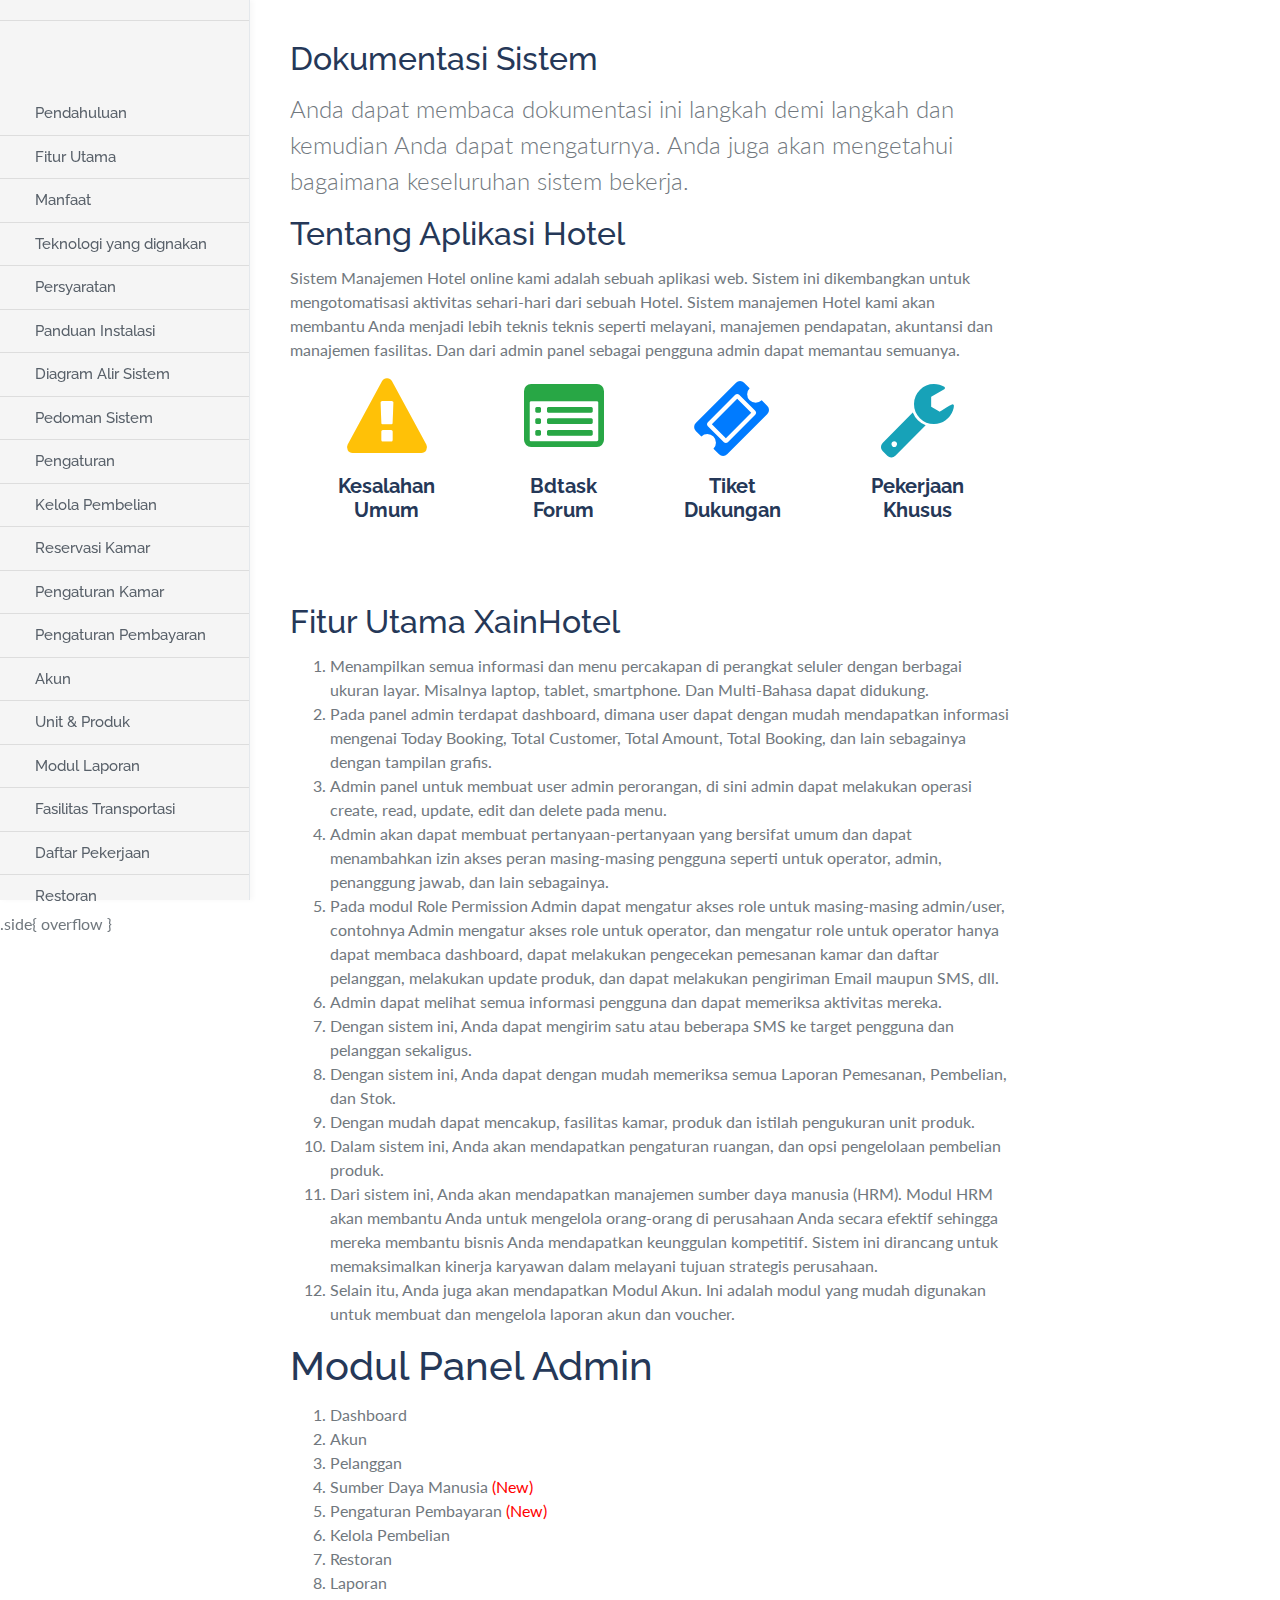
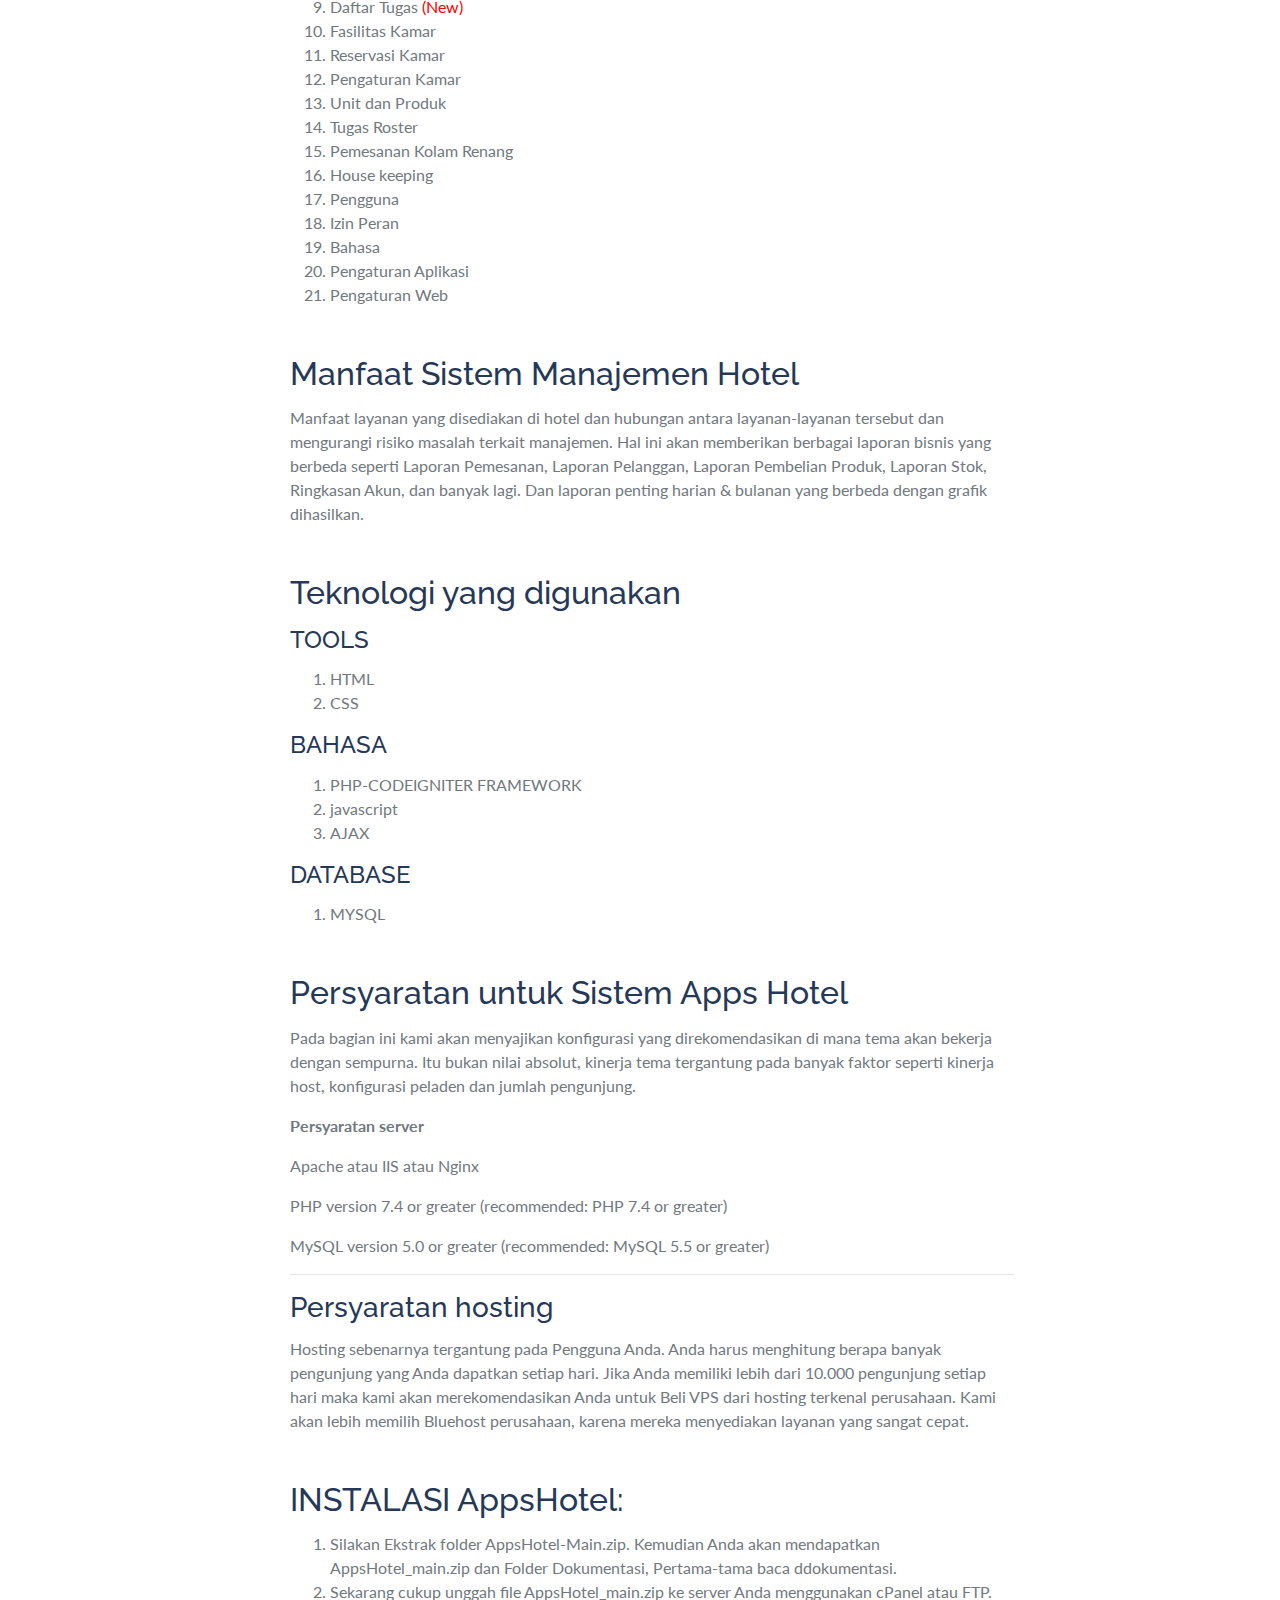
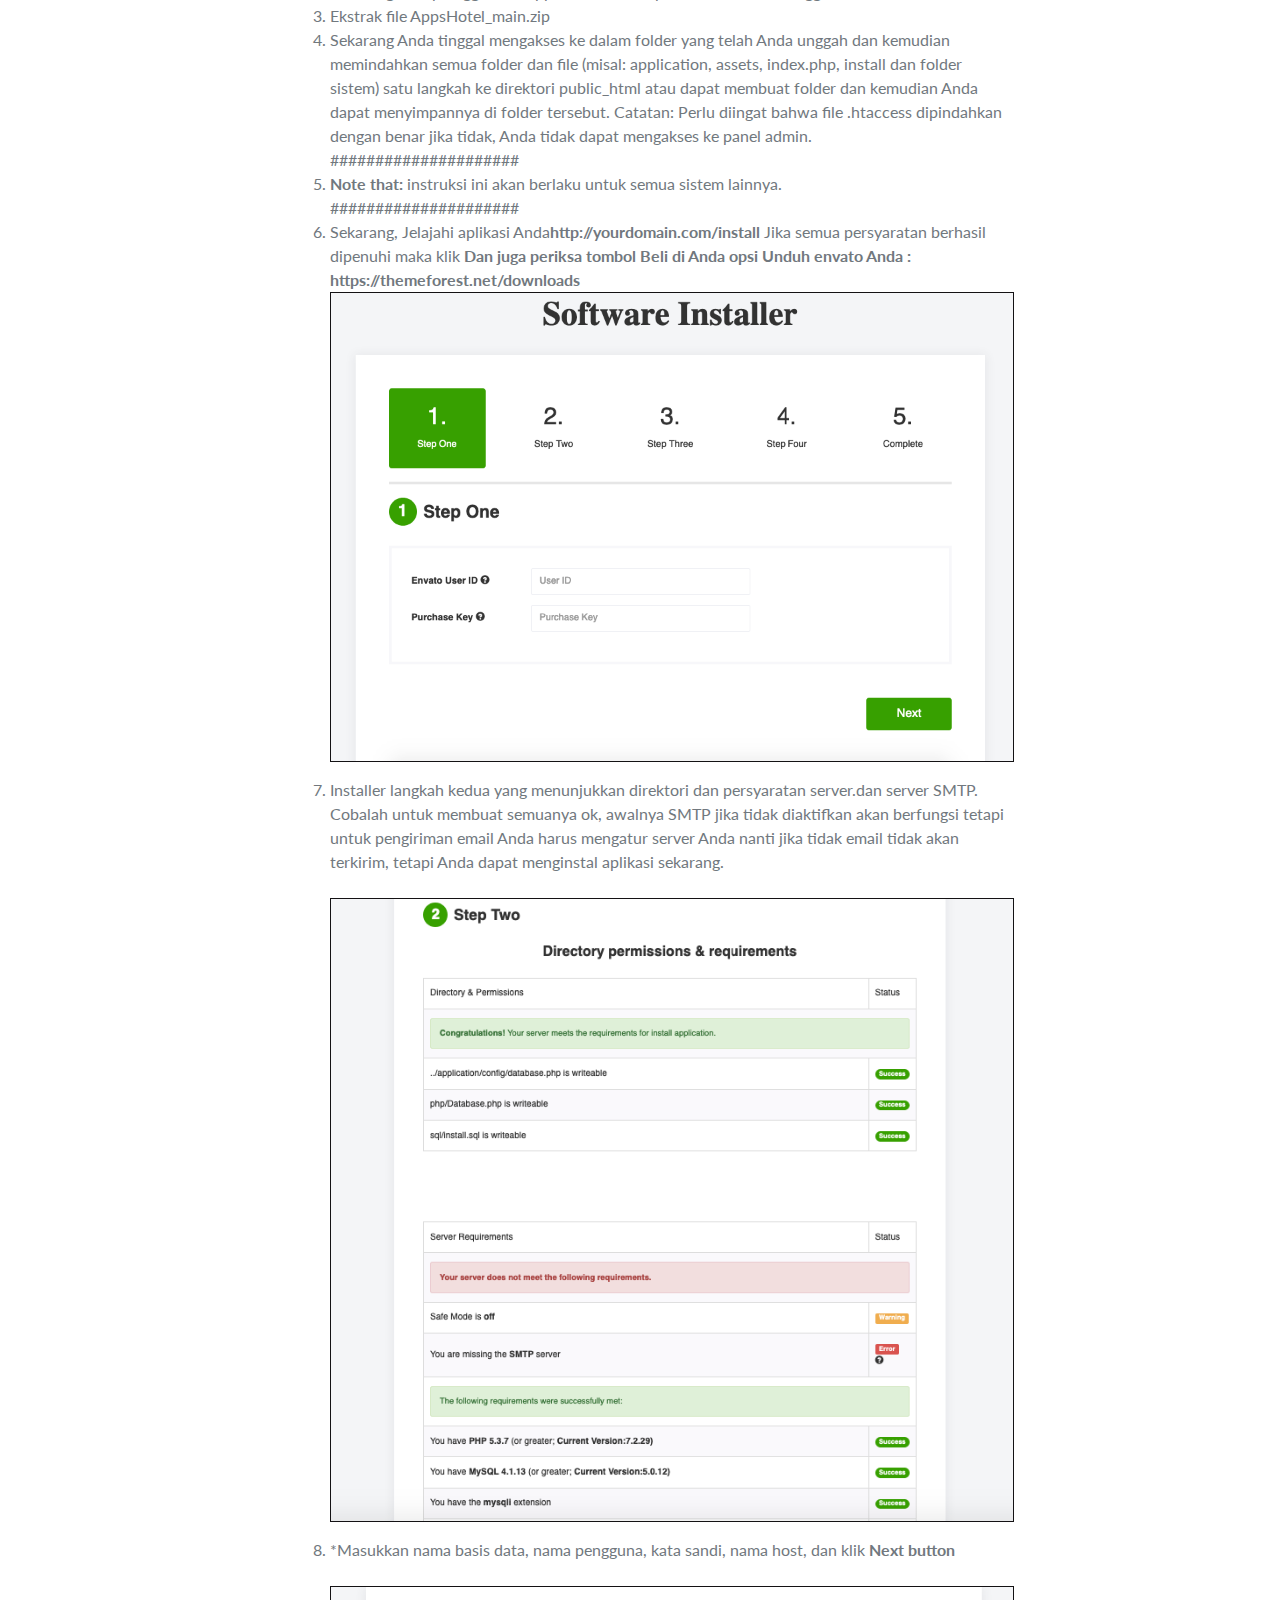
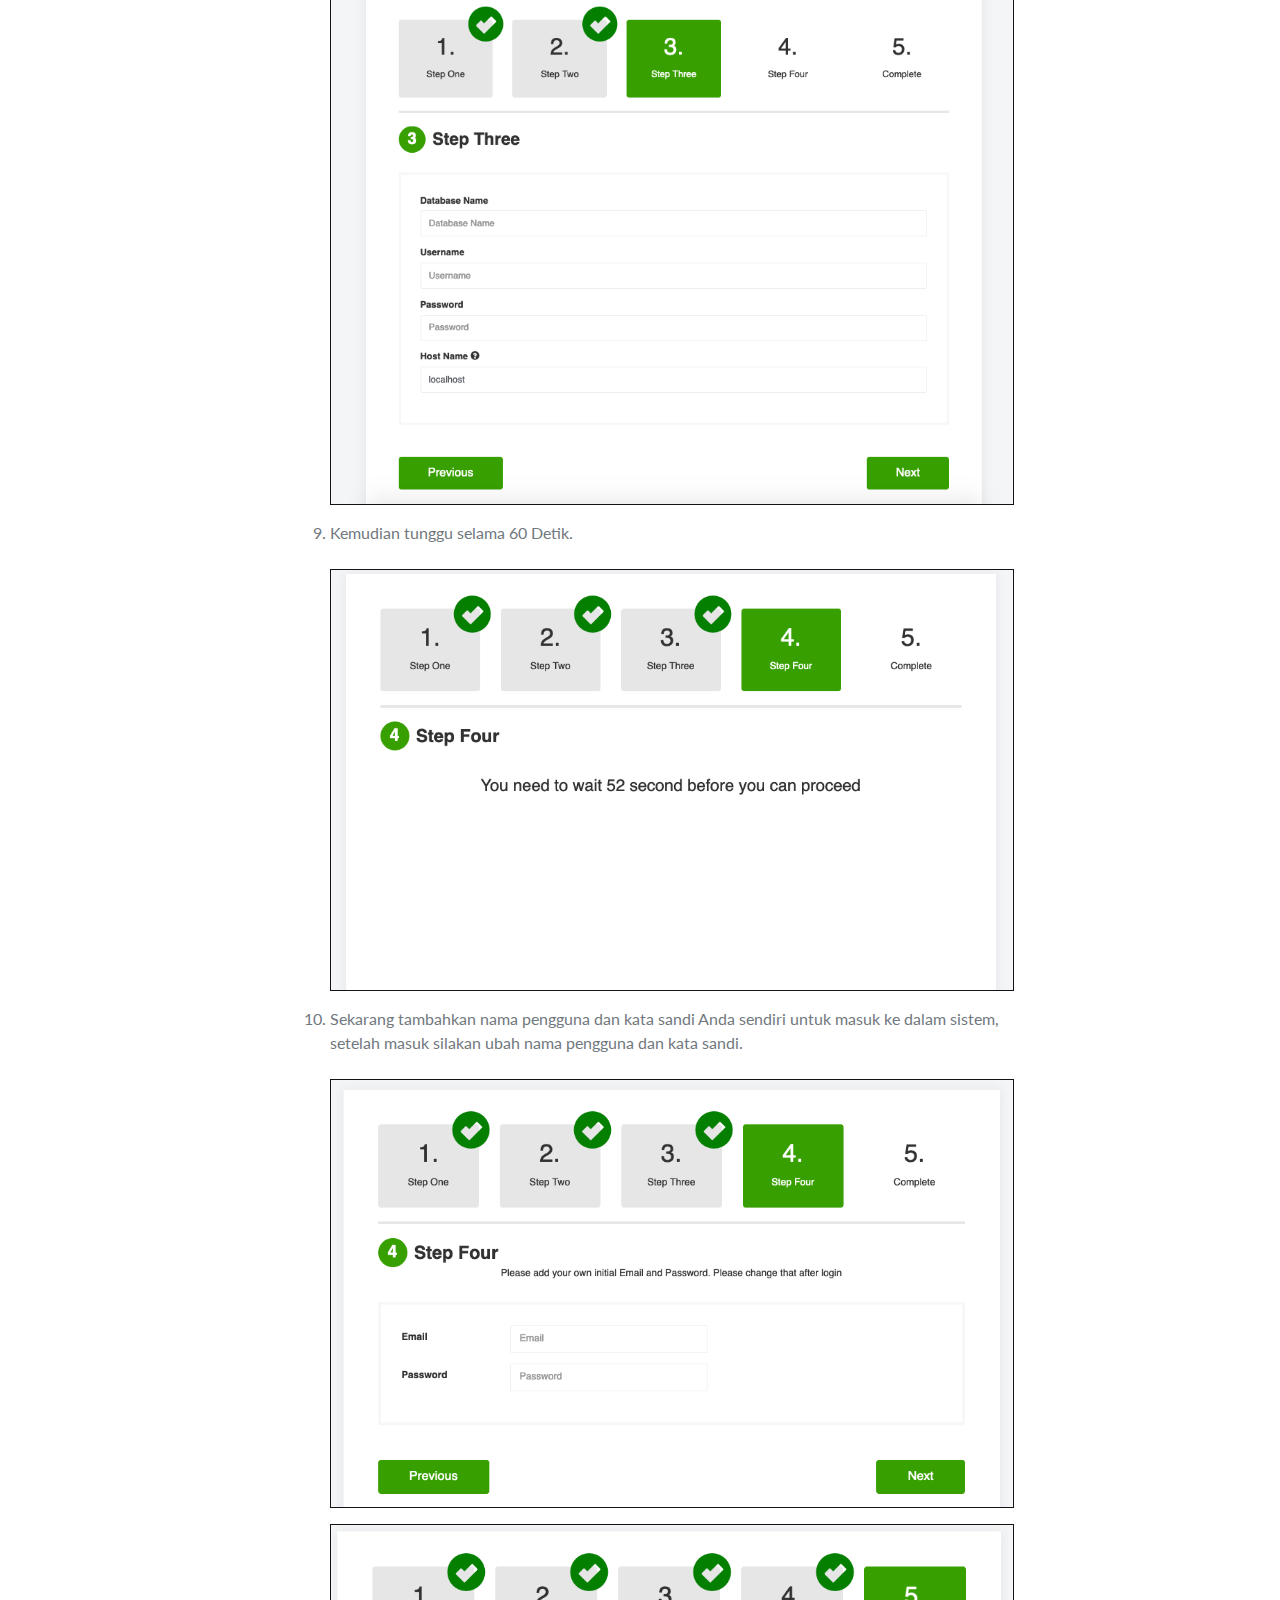
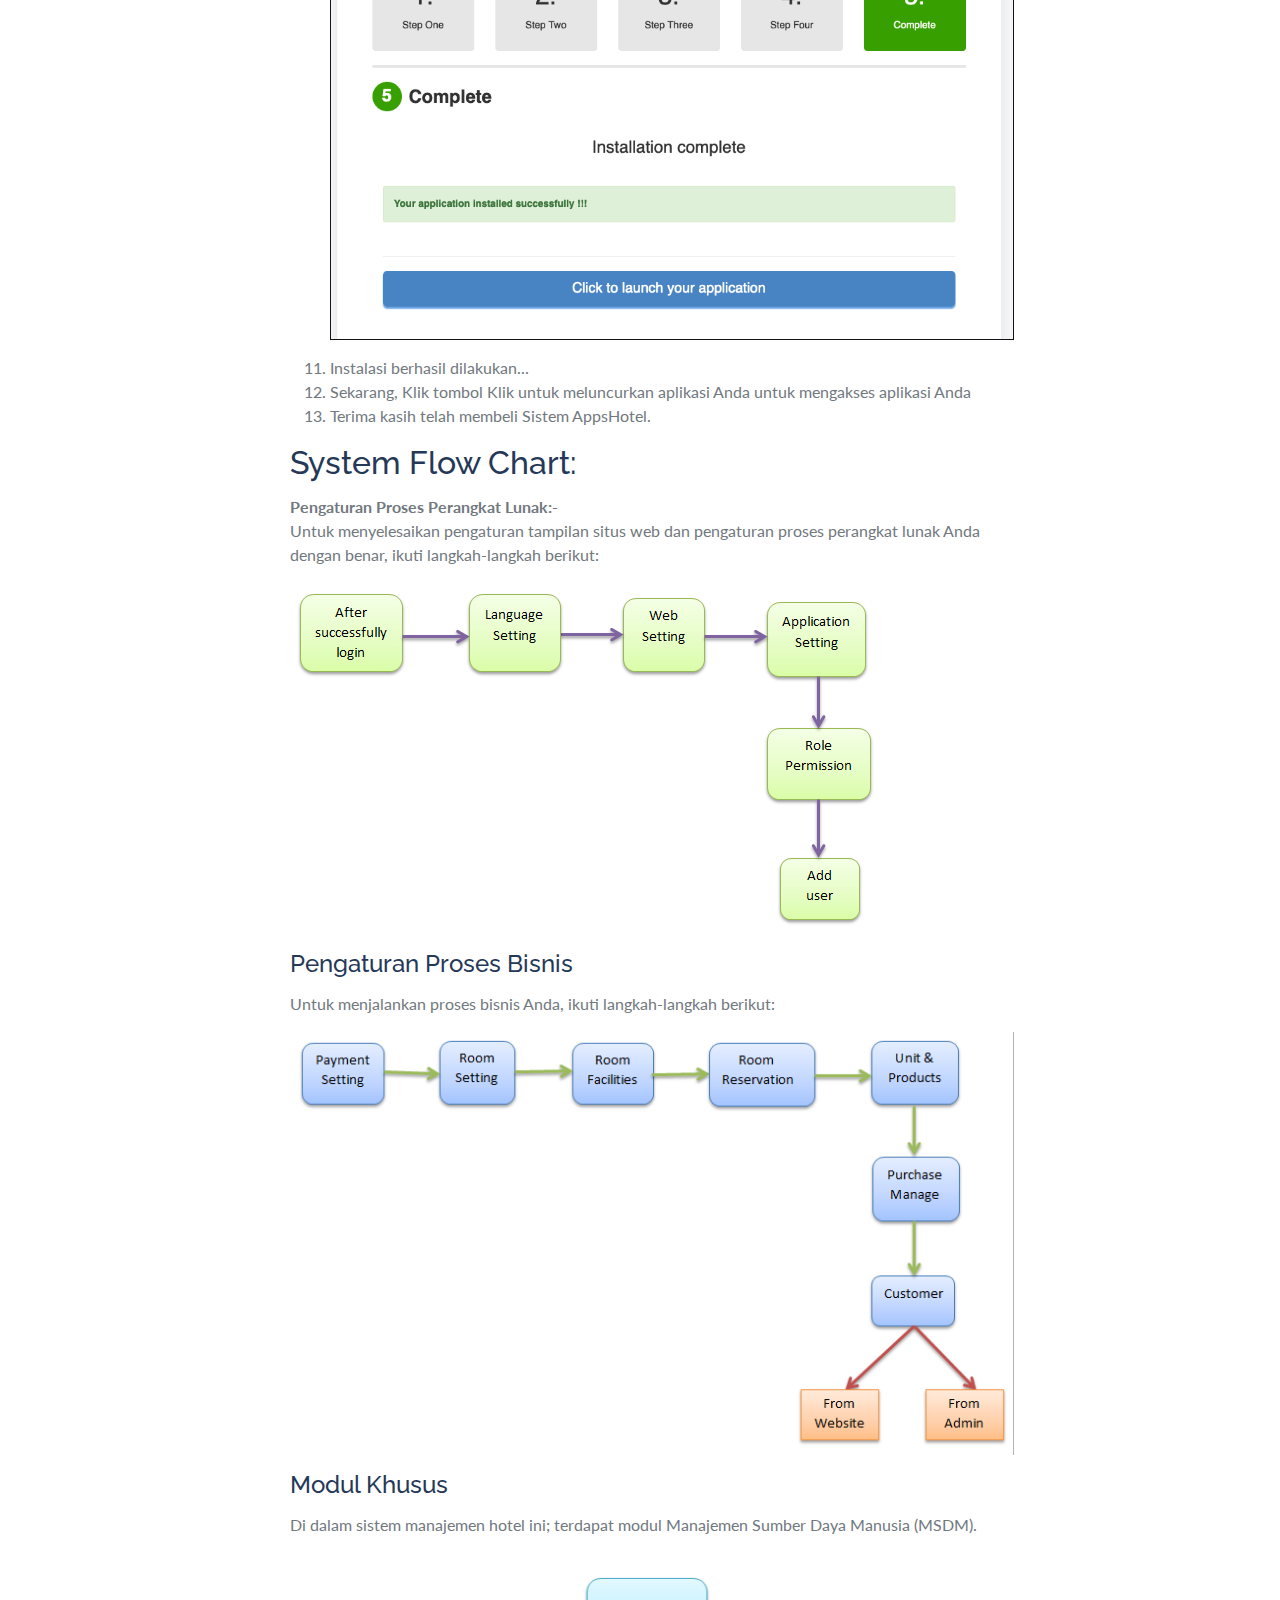
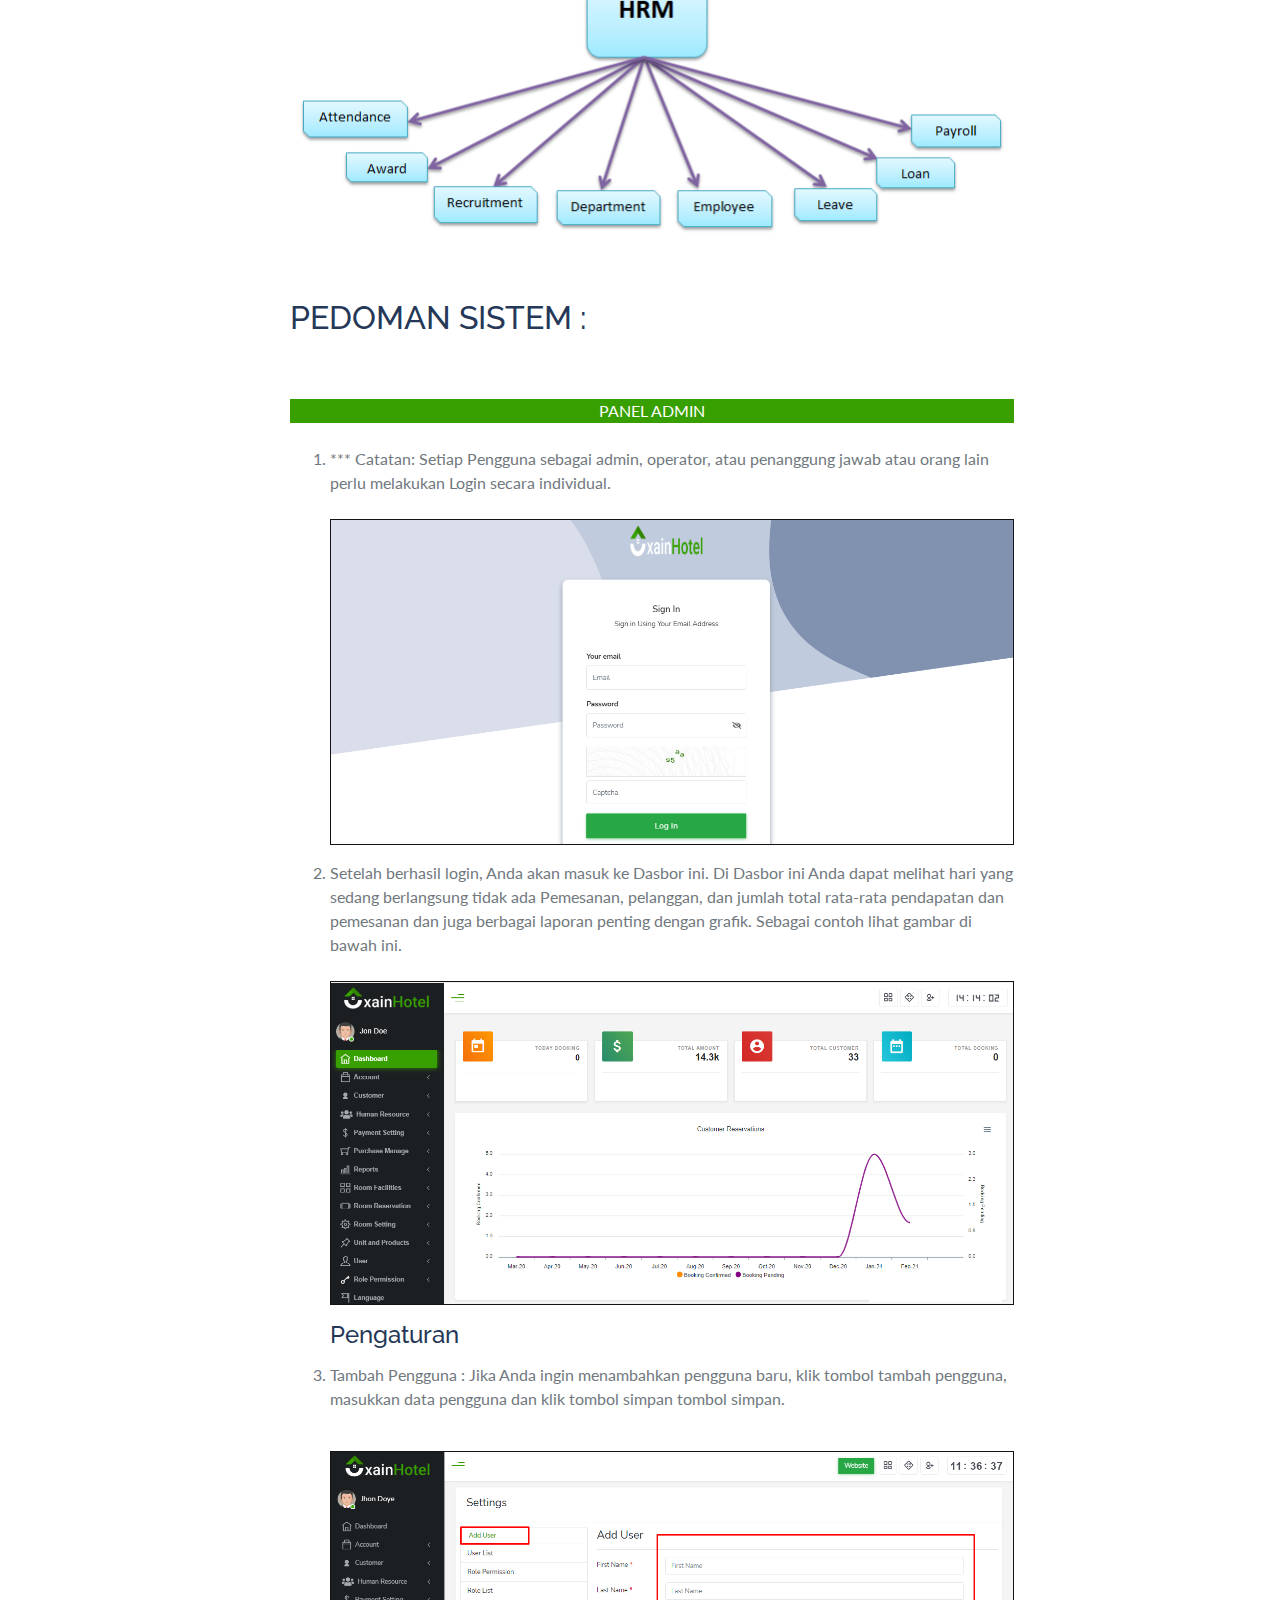
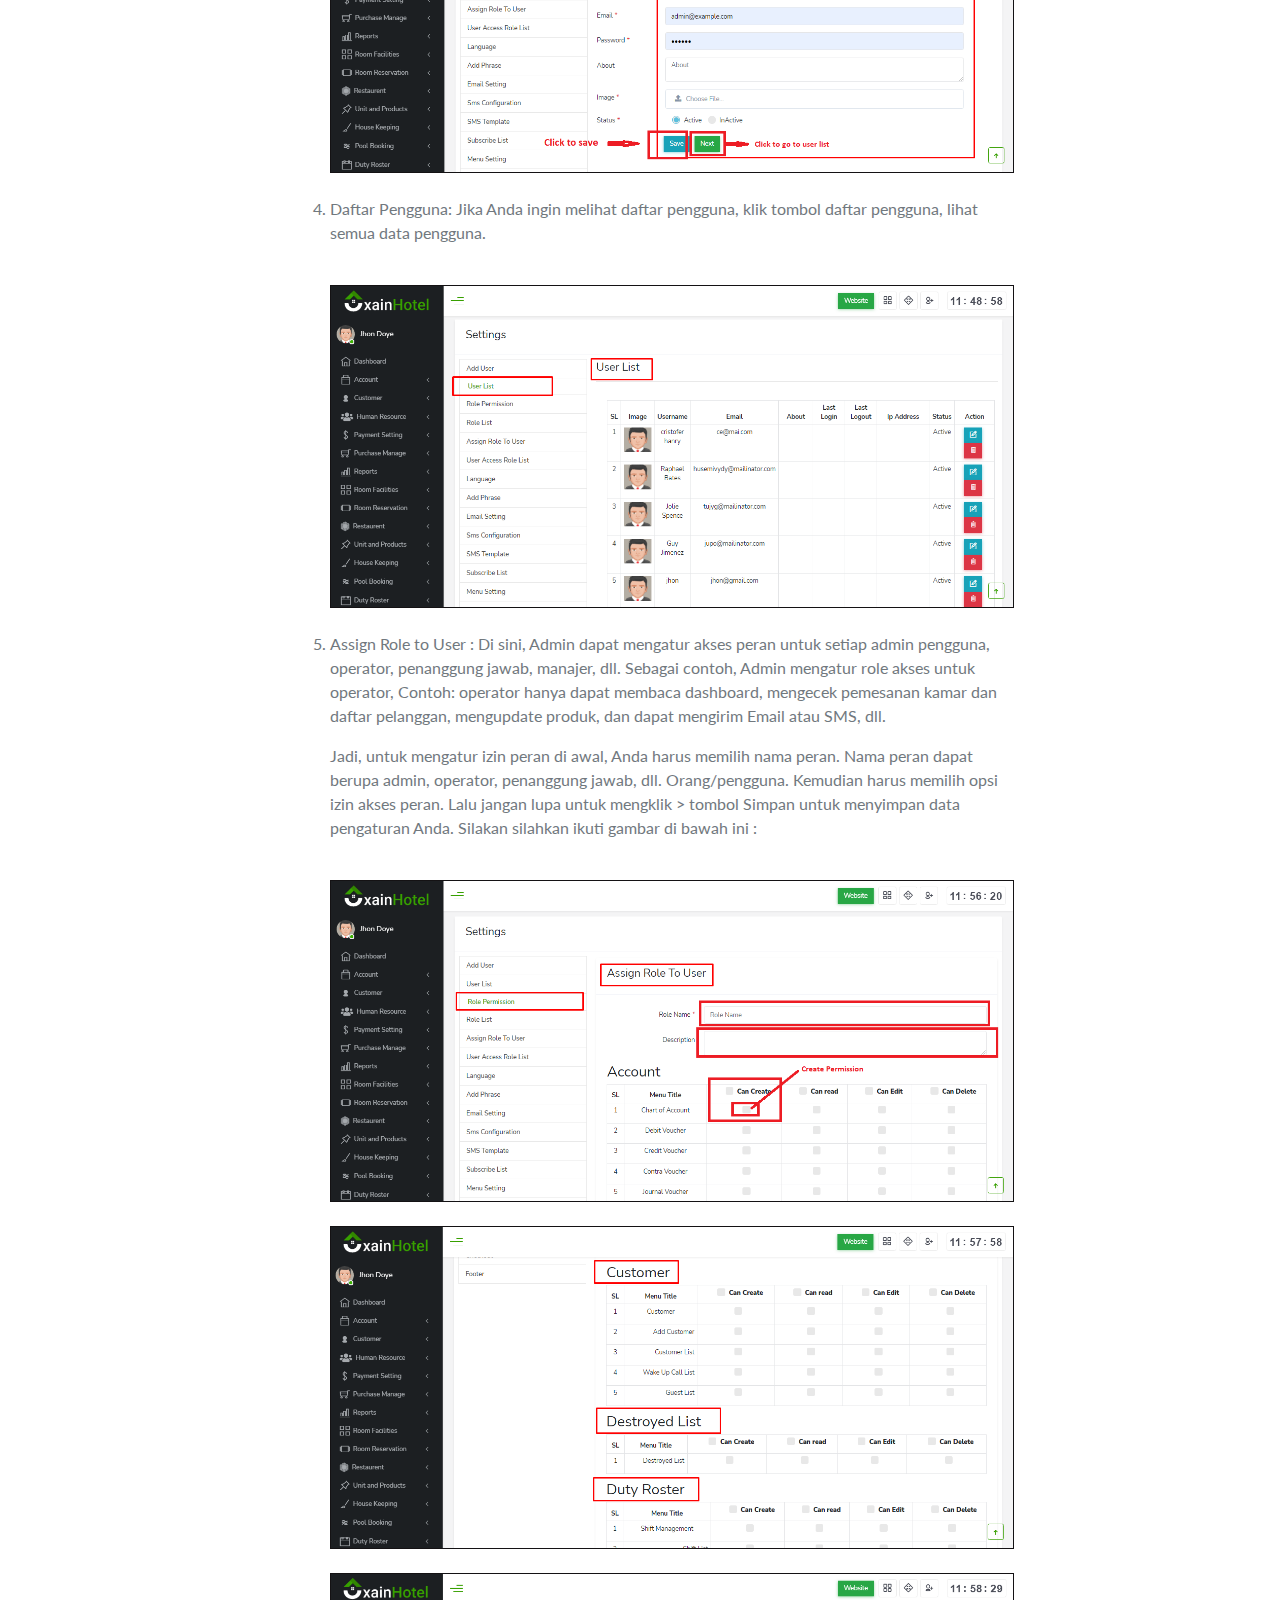
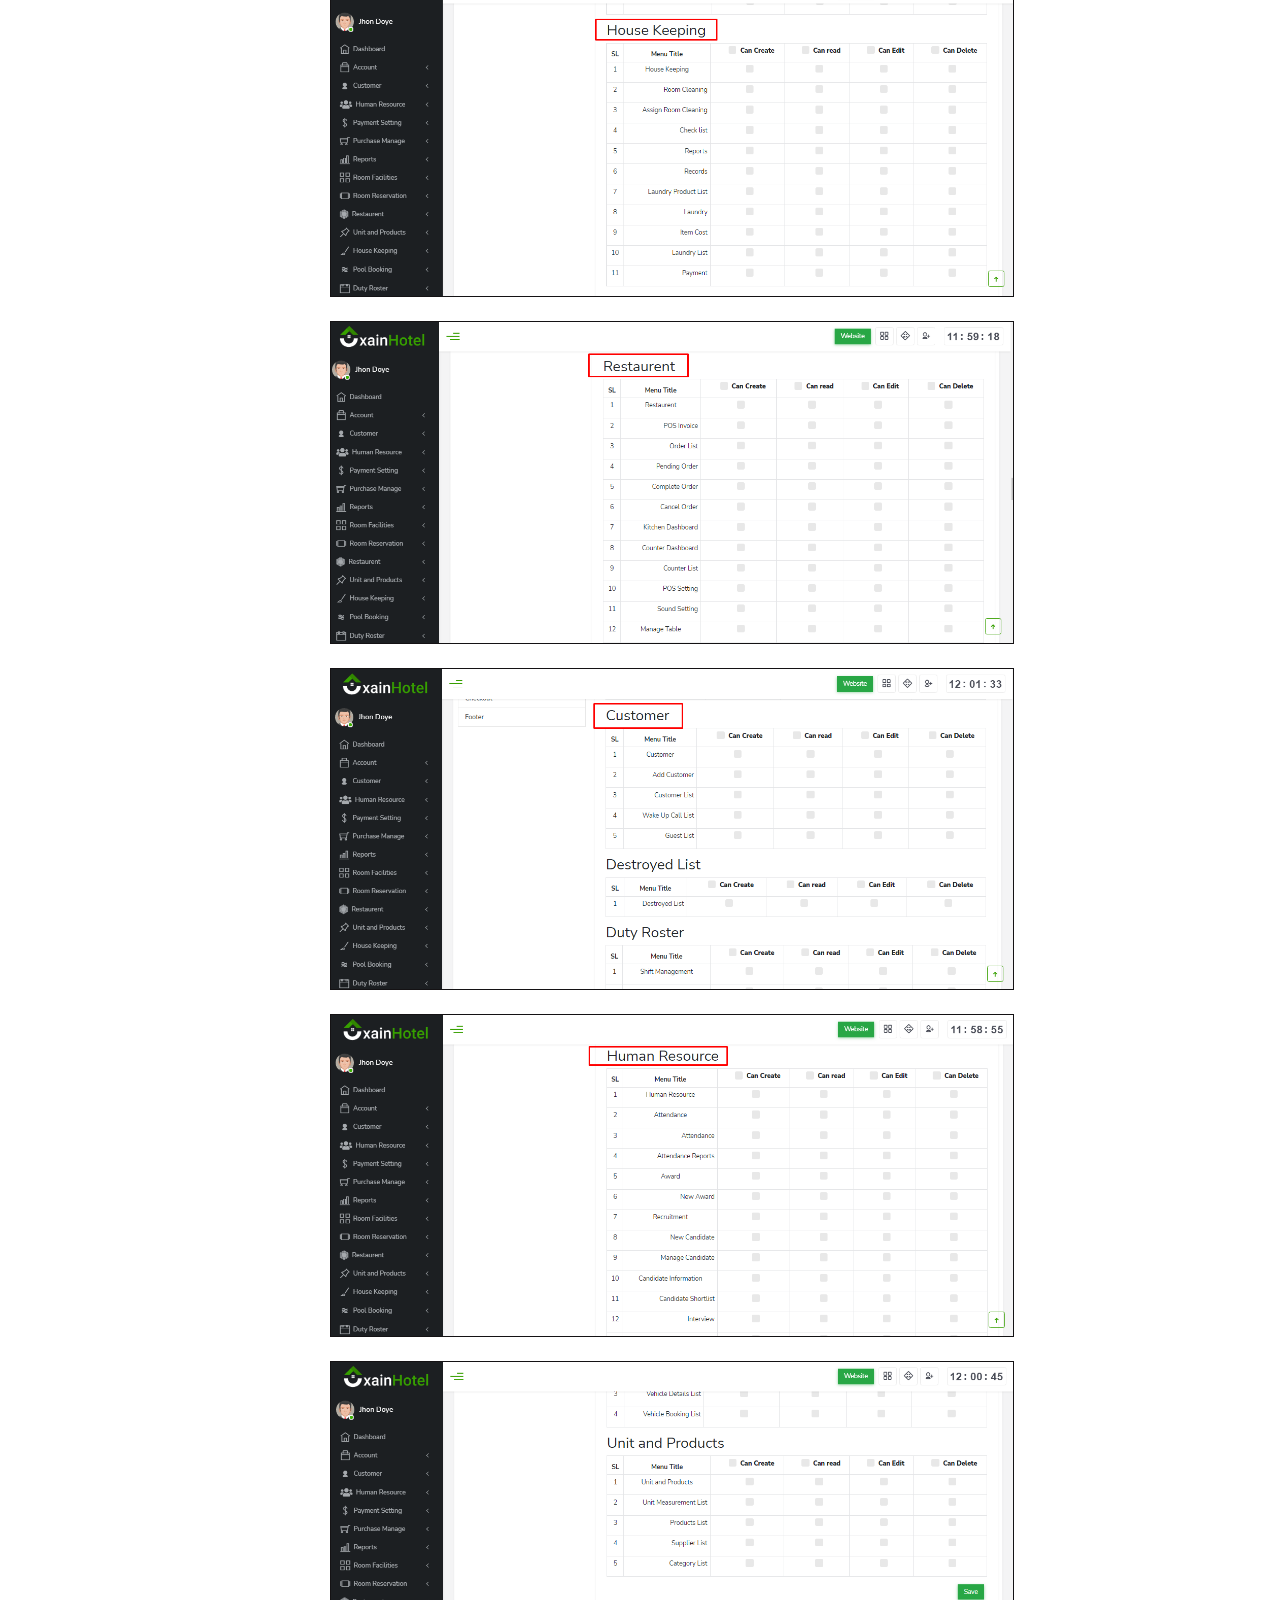
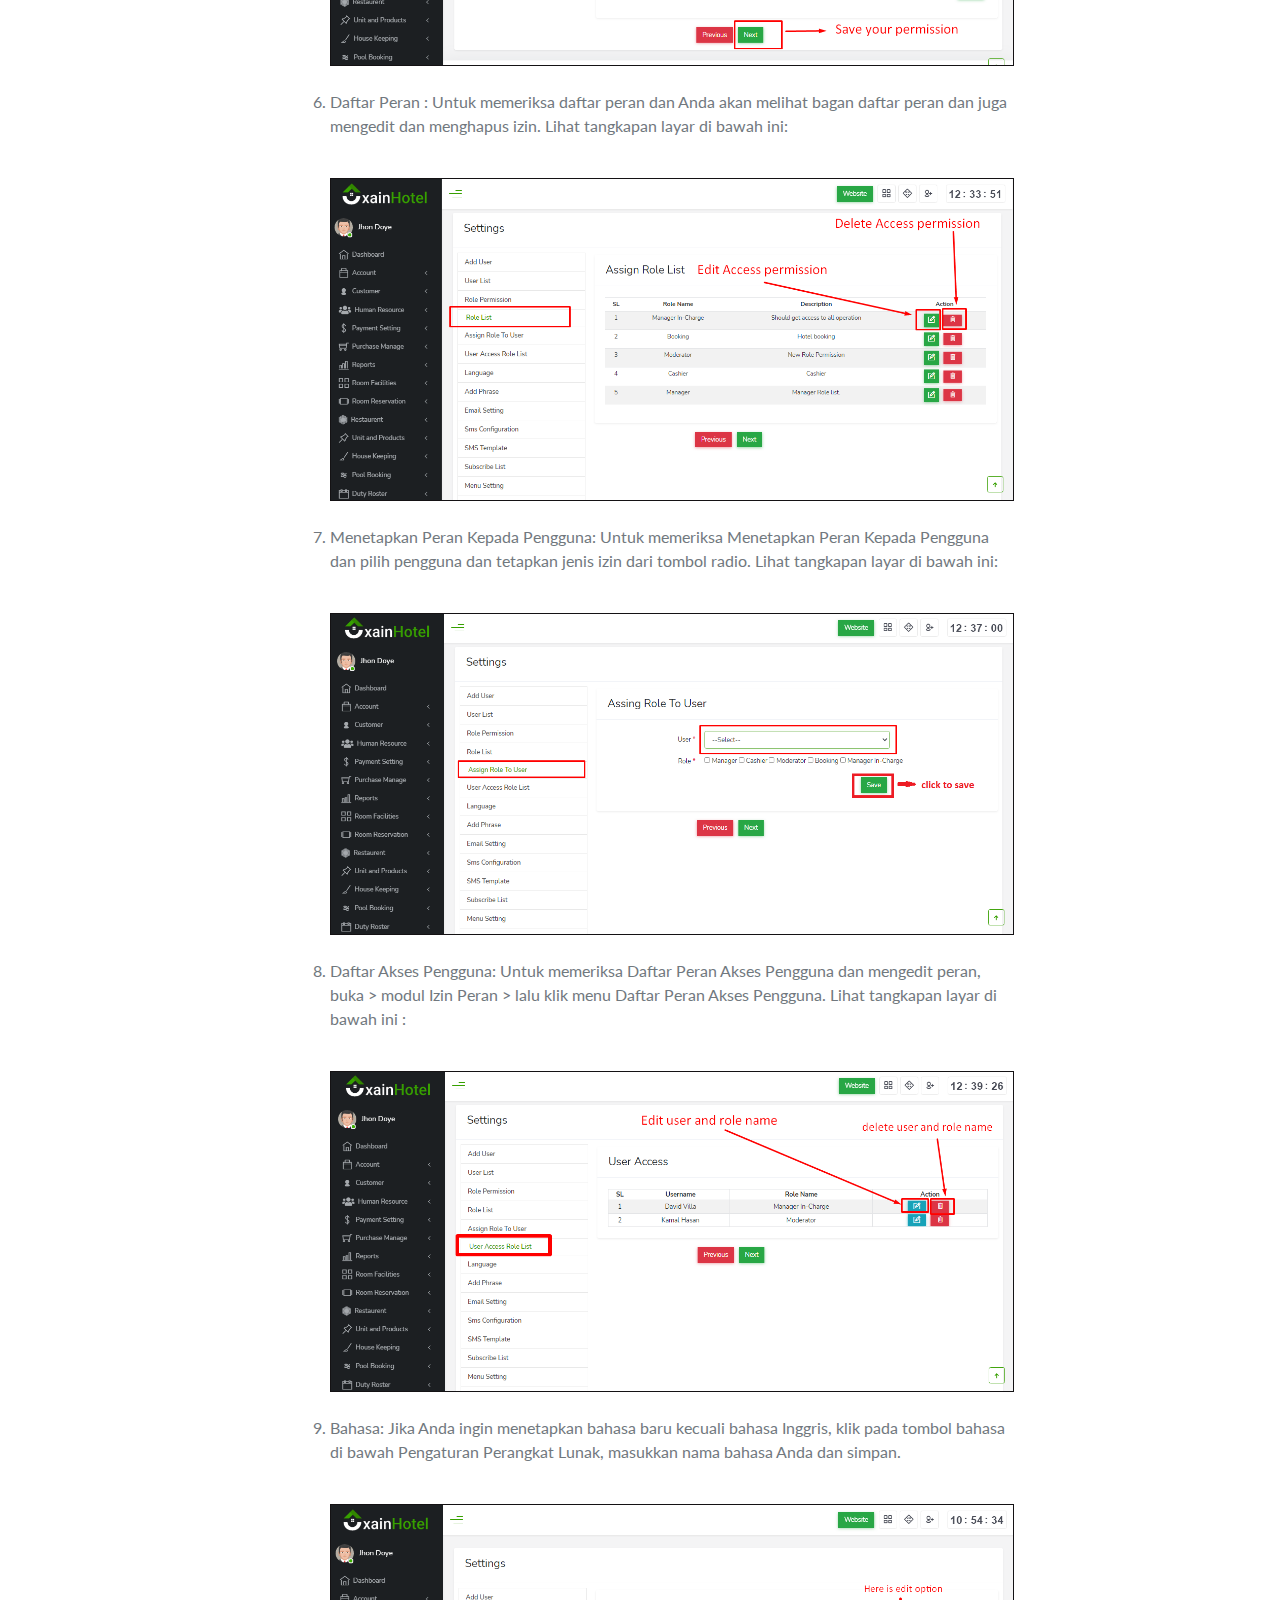
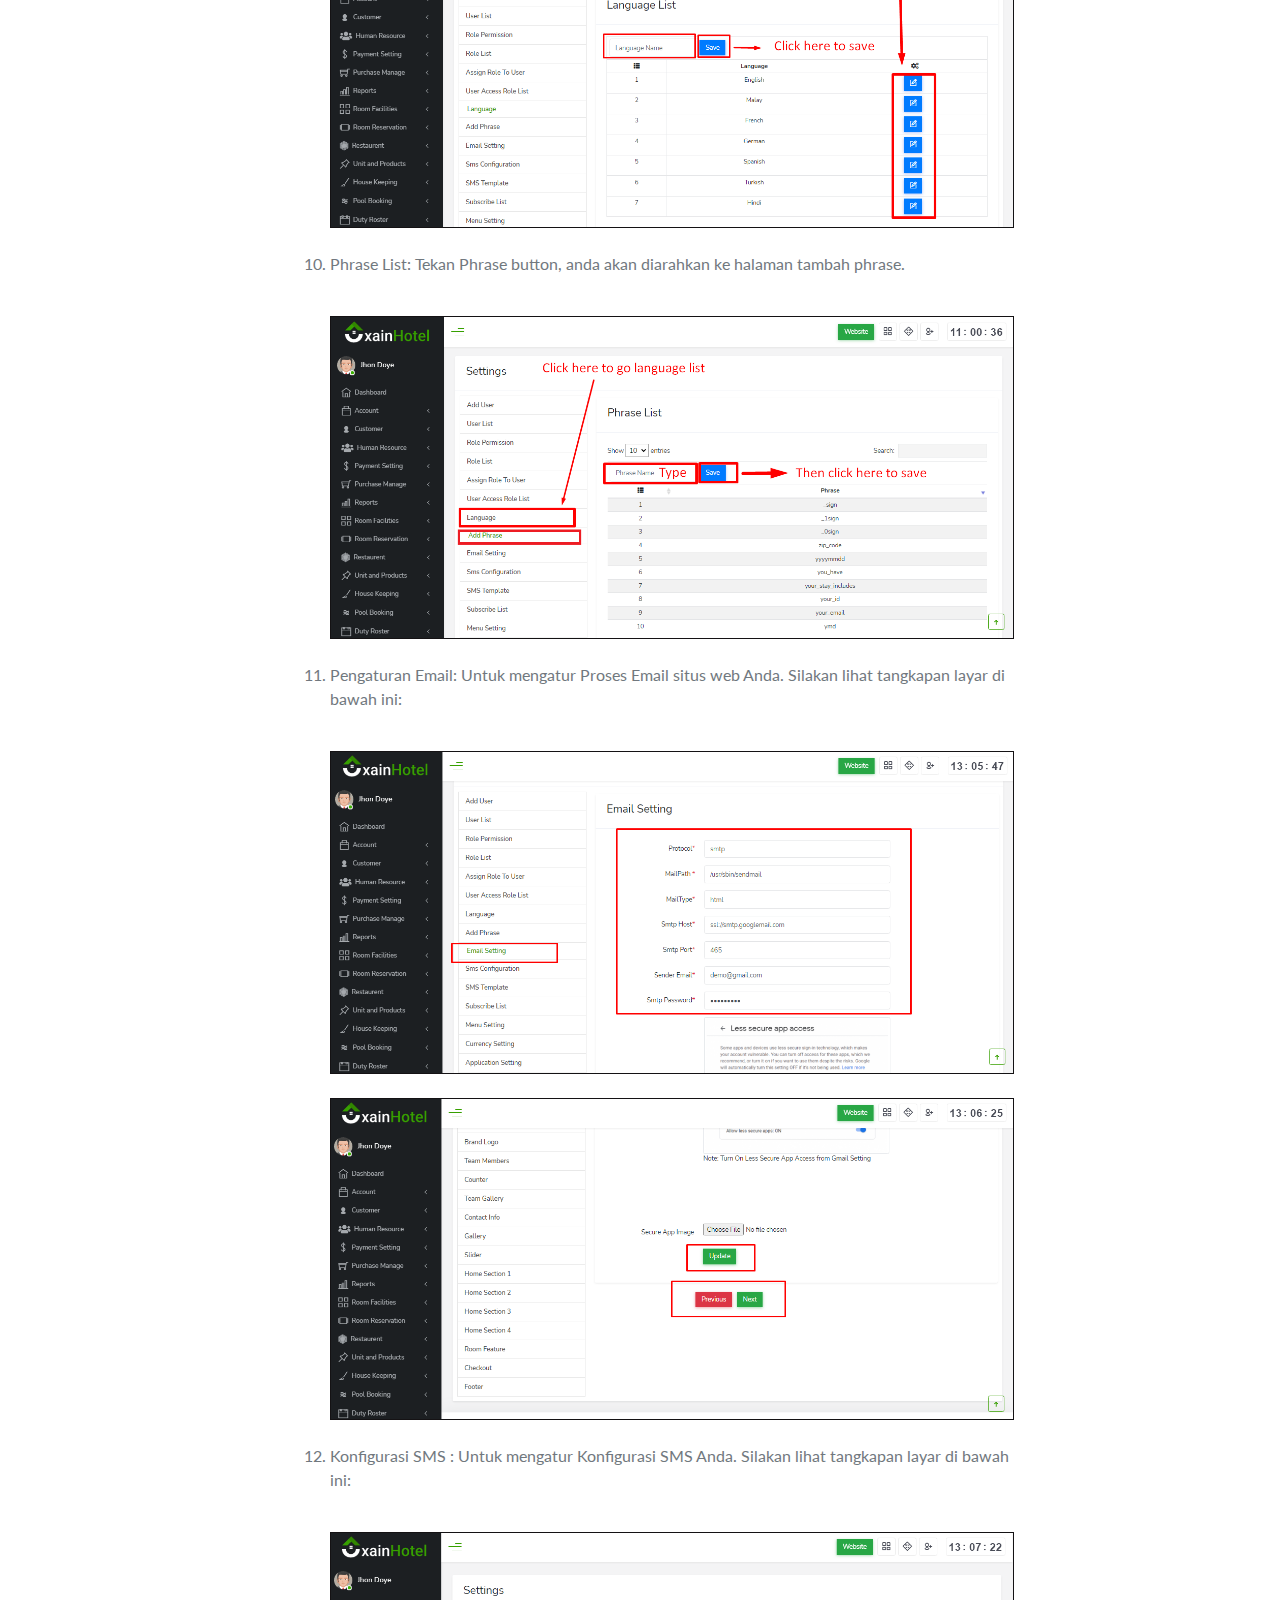
==== commit 70863b6f: "update" ====
--- a/index.html
+++ b/index.html
@@ -257,7 +257,7 @@
                 </ol>
                 <!-- Requirements -->
                 <h2 id="Requirements">
-                <span>Persyaratan untuk Sistem Xaion Hotel
+                <span>Persyaratan untuk Sistem Apps Hotel
                   <a class="header-link" href="#"><i class="ti-link"></i></a>
                 </span>
                 </h2>
@@ -276,15 +276,15 @@
                 
                 
                 <h2 id="Installation">
-                <span>INSTALASI XainHotel:
+                <span>INSTALASI AppsHotel:
                   <a class="header-link" href="#"><i class="ti-link"></i></a>
                 </span>
                 </h2>
                 <ol class="ins">
-                  <li>Silakan Ekstrak folder XainHotel-Main.zip. Kemudian Anda akan mendapatkan XainHotel_main.zip dan Folder Dokumentasi, 
+                  <li>Silakan Ekstrak folder AppsHotel-Main.zip. Kemudian Anda akan mendapatkan AppsHotel_main.zip dan Folder Dokumentasi, 
                     Pertama-tama baca ddokumentasi.</li>
-                  <li>Sekarang cukup unggah file XainHotel_main.zip ke server Anda menggunakan cPanel atau FTP.</li>
-                  <li>Ekstrak file XainHotel_main.zip</li>
+                  <li>Sekarang cukup unggah file AppsHotel_main.zip ke server Anda menggunakan cPanel atau FTP.</li>
+                  <li>Ekstrak file AppsHotel_main.zip</li>
                   <li>Sekarang Anda tinggal mengakses ke dalam folder yang telah Anda unggah dan kemudian memindahkan semua folder dan file (misal: application, 
                     assets, index.php, install dan folder sistem) satu langkah ke direktori public_html atau dapat membuat folder 
                     dan kemudian Anda dapat menyimpannya di folder tersebut. Catatan: Perlu diingat bahwa file .htaccess dipindahkan dengan benar 
@@ -324,7 +324,7 @@
                   </div>
                   <li>Instalasi berhasil dilakukan...</li>
                   <li>Sekarang, Klik tombol Klik untuk meluncurkan aplikasi Anda untuk mengakses aplikasi Anda</li>
-                  <li>Terima kasih telah membeli Sistem XainHotel.</li>
+                  <li>Terima kasih telah membeli Sistem AppsHotel.</li>
                 </ol>
                 
                 
@@ -854,177 +854,177 @@
                   <img src="assets/image11/Booking.png"class="img-fluid csborder"width="100%"><br><br>
                   
                   
-                  <li><p>Pool Package : See the screen-shot below :</p></li>
+                  <li><p>Paket Kolam Renang : Lihat tangkapan layar di bawah ini :</p></li>
                   <br>
                   <img src="assets/image11/pool package.png"class="img-fluid csborder"width="100%"><br><br>
                  
                   
-                  <li><p>Swimming Pool: See the screen-shot below :</p></li>
+                  <li><p>Kolam Renang: Lihat tangkapan layar di bawah ini :</p></li>
                   <br>
                   <img src="assets/image11/swimming pool.png"class="img-fluid csborder"width="100%"><br><br>
                   
 
-                  <li><p>Pool Type : See the screen-shot below :</p></li>
+                  <li><p>Jenis Kolam Renang : Lihat tangkapan layar di bawah ini :</p></li>
                   <br>
                   <img src="assets/image11/pool type.png"class="img-fluid csborder"width="100%"><br><br>
                   
 
-                  <li><p>Pool Image : See the screen-shot below :</p></li>
+                  <li><p>Gambar Kolam Renang : Lihat tangkapan layar di bawah ini :</p></li>
                   <br>
                   <img src="assets/image11/pool image.png"class="img-fluid csborder"width="100%"><br><br>
                   
 
-                  <h4 id="rfm"> Room Facilities Module </h4>
-                  
-                  <li><p>Facility List : See the screen-shot below :</p></li>
+                  <h4 id="rfm"> Modul Fasilitas Kamar </h4>
+                  
+                  <li><p>Daftar Fasilitas : Lihat tangkapan layar di bawah ini :</p></li>
                   <br>
                   <img src="assets/image11/30.facility-list.png"class="img-fluid csborder"width="100%"><br><br>
               
                   
-                  <li><p>Facility Details List : See the screen-shot below :</p></li>
+                  <li><p>Daftar Detail Fasilitas : Lihat tangkapan layar di bawah ini :</p></li>
                   <br>
                   <img src="assets/image11/31.facility-details-list.png"class="img-fluid csborder"width="100%"><br><br>
                 
                   
-                  <li><p>Room Size List : See the screen-shot below :</p></li>
+                  <li><p>Daftar Ukuran Kamar : Lihat tangkapan layar di bawah ini :</p></li>
                   <br>
                   <img src="assets/image11/32.room-size-list.png"class="img-fluid csborder"width="100%"><br><br>
                   
                 
                   <h4 id="hkp"> House Keeping </h4>
                   
-                  <li><p>Assign Room Cleaning : See the screen-shot below :</p></li>
+                  <li><p>Assign Room Cleaning : Lihat tangkapan layar di bawah ini :</p></li>
                   <br>
                   <img src="assets/image11/Assign room clean.png"class="img-fluid csborder"width="100%"><br><br>
                   
-                  <li><p>Room Cleaning : See the screen-shot below :</p></li>
+                  <li><p>Room Cleaning : Lihat tangkapan layar di bawah ini :</p></li>
                   <br>
                   <img src="assets/image11/room cleanning.png"class="img-fluid csborder"width="100%"><br><br>
                   
-                  <li><p>Check list : See the screen-shot below :</p></li>
+                  <li><p>Check list : Lihat tangkapan layar di bawah ini :</p></li>
                   <br>
                   <img src="assets/image11/check list.png"class="img-fluid csborder"width="100%"><br><br>
                   
-                  <li><p>All Room QR Code : Here is all room QR code list. See the screen-shot below :</p></li>
+                  <li><p>All Room QR Code : Berikut adalah daftar kode QR semua kamar. Lihat tangkapan layar di bawah ini :</p></li>
                   <br>
                   <img src="assets/image11/qrCode.png"class="img-fluid csborder"width="100%"><br><br>
                   
-                  <li><p>Laundry Product List : Under the House Keeping category, 
-                    you will find the Laundry option, and after clicking on it you'll see the 
-                    Laundry Product List option. See the screen-shot below :</p></li>
+                  <li><p>Laundry Product List : Di bawah kategori House Keeping, 
+                    Anda akan menemukan opsi Laundry, dan setelah mengkliknya, Anda akan melihat 
+                    Laundry Product List option. Lihat tangkapan layar di bawah ini :</p></li>
                   <br>
                   <img src="assets/image11/laundryProductList.png" class="img-fluid csborder"width="100%"><br><br>
                  
-                  <li><p>Item Cost : Under the House Keeping category, 
-                    you will find the Laundry option, and after clicking on it you'll see the 
-                    Item Cost option. See the screen-shot below :</p></li>
+                  <li><p>Biaya Barang: Di bawah kategori Perawatan Rumah, 
+                    Anda akan menemukan opsi Laundry, dan setelah mengkliknya, Anda akan melihat 
+                    Opsi Biaya Barang. Lihat tangkapan layar di bawah ini :</p></li>
                   <br>
                   <img src="assets/image11/ItemList.png"class="img-fluid csborder"width="100%"><br><br>
                   
-                  <li><p>Laundry Item List : Under the House Keeping category, 
-                    you will find the Laundry option, and after clicking on it you'll see the 
-                    Laundry Item List option. See the screen-shot below :</p></li>
+                  <li><p>Laundry Item List :Di bawah kategori House Keeping, 
+                    Anda akan menemukan opsi Laundry, dan setelah mengkliknya, Anda akan melihat 
+                    Laundry Item List option. Lihat tangkapan layar di bawah ini :</p></li>
                   <br>
                   <img src="assets/image11/laundryList.png"class="img-fluid csborder"width="100%"><br><br>
                   
-                  <li><p> Laundry Payment : Under the House Keeping category, 
-                    you will find the Laundry option, and after clicking on it you'll see the 
-                    Laundry Payment option. See the screen-shot below :</p></li>
+                  <li><p> Laundry Payment : Di bawah kategori House Keeping, 
+                    Anda akan menemukan opsi Laundry, dan setelah mengkliknya, Anda akan melihat opsi 
+                    Laundry Payment option. Lihat tangkapan layar di bawah ini :</p></li>
                   <br>
                   <img src="assets/image11/laundryPayment.png"class="img-fluid csborder"width="100%"><br><br>
                   
-                  <li><p>Report : Under the House Keeping category, 
-                    you will find the Laundry option, and after clicking on it you'll see the 
-                    Report option. See the screen-shot below :</p></li>
+                  <li><p>Report : Di bawah kategori House Keeping, 
+                    Anda akan menemukan opsi Laundry, dan setelah mengkliknya, Anda akan melihat 
+                    Report option. Lihat tangkapan layar di bawah ini :</p></li>
                   <br>
                   <img src="assets/image11/cleaningReport.png"class="img-fluid csborder"width="100%"><br><br>
                   
 
-                  <h4 id="booki"> Room Reservation Module </h4>
-                  
-                  <li><p>Booking List :  You can see the all-room booking list from here. Click on the room 
-                    booking option to find the Reservation Details, from here you can select & book a new room.
-                     booking option  See the screen-shot below :</p></li>
+                  <h4 id="booki"> Modul Reservasi Kamar </h4>
+                  
+                  <li><p>Booking List :  Anda dapat melihat daftar pemesanan semua kamar dari sini. Klik pada kamar 
+                    untuk menemukan Detail Pemesanan, dari sini Anda dapat memilih & memesan kamar baru.
+                     booking option  Lihat tangkapan layar di bawah ini :</p></li>
                   <br>
                   <img src="assets/image11/33.booking-list.png"class="img-fluid csborder"width="100%"><br><br>
                   <img src="assets/image11/booking list 2.png"class="img-fluid csborder"width="100%"><br><br>
                   
-                  <li><p>Check In : Click on the direct checkin option to find the Reservation Details, from 
-                    here you can select & book a new room, and click on checkin button. See the screen-shot below :</p></li>
+                  <li><p>Check In : Klik pada opsi cek langsung untuk menemukan Rincian Reservasi, dari 
+                    di sini Anda dapat memilih & memesan kamar baru, dan klik tombol checkin. Lihat tangkapan layar di bawah ini :</p></li>
                   <br>
                   <img src="assets/image11/checkin.png"class="img-fluid csborder"width="100%"><br><br>
                   <img src="assets/image11/check in page.png"class="img-fluid csborder"width="100%"><br><br>
                   <img src="assets/image11/check in page 2.png"class="img-fluid csborder"width="100%"><br><br>
                  
-                  <li><p>Check Out : Select room number & click on go button find Customer Details, 
-                    Click on Check out button then check out will be completed. See the screen-shot below :</p></li>
+                  <li><p>Check Out : Pilih nomor kamar & klik tombol go untuk menemukan Detail Pelanggan, 
+                    Klik tombol Check out maka proses check out akan selesai. Lihat tangkapan layar di bawah ini :</p></li>
                   <br>
                   <img src="assets/image11/check out.png"class="img-fluid csborder"width="100%"><br><br>
                   <img src="assets/image11/customer datails.png"class="img-fluid csborder"width="100%"><br><br>
                   <img src="assets/image11/customer datails 2.png"class="img-fluid csborder"width="100%"><br><br>
 
 
-                  <li><p>Room Status : You can see the all room status. See the screen-shot below :</p></li>
+                  <li><p>Room Status : Anda dapat melihat status semua kamar. Lihat tangkapan layar di bawah ini :</p></li>
                   <br>
                   <img src="assets/image11/room status.png"class="img-fluid csborder"width="100%"><br><br>
                   
 
 
-                  <h4 id="room"> Room Setting Module </h4>
-                  
-                  <li><p>Bed List : See the screen-shot below :</p></li>
+                  <h4 id="room"> Modul Pengaturan Ruangan </h4>
+                  
+                  <li><p>Daftar Tempat Tidur : Lihat tangkapan layar di bawah ini :</p></li>
                   <br>
                   <img src="assets/image11/24.bed-list.png"class="img-fluid csborder"width="100%"><br><br>
                   
 
-                  <li><p>Booking Type List : See the screen-shot below :</p></li>
+                  <li><p>Daftar Jenis Pemesanan : Lihat tangkapan layar di bawah ini :</p></li>
                   <br>
                   <img src="assets/image11/26.booking-type.png"class="img-fluid csborder"width="100%"><br><br>
                   
                   
-                  <li><p>Booking Type Details : See the screen-shot below :</p></li>
+                  <li><p>Detail Jenis Pemesanan : Lihat tangkapan layar di bawah ini :</p></li>
                   <br>
                   <img src="assets/image11/26.booking-type.png"class="img-fluid csborder"width="100%"><br><br>
                   
 
-                  <li><p>Complementary : See the screen-shot below :</p></li>
+                  <li><p>Complementary : Lihat tangkapan layar di bawah ini :</p></li>
                   <br>
                   <img src="assets/image11/26.booking-type.png"class="img-fluid csborder"width="100%"><br><br>
                   
 
-                  <li><p>Floor Plan List : See the screen-shot below :</p></li>
+                  <li><p>Floor Plan List : Lihat tangkapan layar di bawah ini :</p></li>
                   <br>
                   <img src="assets/image11/27.floor-plan-list.png"class="img-fluid csborder"width="100%"><br><br>
                   
                   
-                  <li><p>Room List : See the screen-shot below :</p></li>
+                  <li><p>Room List : Lihat tangkapan layar di bawah ini :</p></li>
                   <br>
                   <img src="assets/image11/28.room-list.png"class="img-fluid csborder"width="100%"><br><br>
                   
                   
-                  <li><p>Room Images : See the screen-shot below :</p></li>
+                  <li><p>Room Images : Lihat tangkapan layar di bawah ini :</p></li>
                   <br>
                   <img src="assets/image11/29.room-images.png"class="img-fluid csborder"width="100%"><br><br>
                  
 
-                  <li><p>Promocode : Add new promo code. See the screen-shot below :</p></li>
+                  <li><p>Promocode : Add new promo code. Lihat tangkapan layar di bawah ini :</p></li>
                   <br>
                   <img src="assets/image11/29.room-images.png"class="img-fluid csborder"width="100%"><br><br>
                   
 
 
                   
-                  <h4 id="csm"> Customer Module </h4>
-                  
-                  <li><p>Customer List : See the screen-shot below :</p></li>
+                  <h4 id="csm"> Modul Pelanggan </h4>
+                  
+                  <li><p>Customer List : Lihat tangkapan layar di bawah ini :</p></li>
                   <br>
                   <img src="assets/image11/customer list.png"class="img-fluid csborder"width="100%"><br><br>
 
-                  <li><p>Guest List : See the screen-shot below :</p></li>
+                  <li><p>Guest List : Lihat tangkapan layar di bawah ini :</p></li>
                   <br>
                   <img src="assets/image11/guest list.png"class="img-fluid csborder"width="100%"><br><br>
 
-                  <li><p>Wake Up Call List : See the screen-shot below :</p></li>
+                  <li><p>Wake Up Call List : Lihat tangkapan layar di bawah ini :</p></li>
                   <br>
                   <img src="assets/image11/wake up call.png"class="img-fluid csborder"width="100%"><br><br>
 
@@ -1032,120 +1032,120 @@
 
                   <h4 id="hrm"> Human Resource </h4> 
 
-                  <li><p>Attendance : Under the Human Resource category, 
-                    you will find the Attendance option, and after clicking on it you'll see the 
-                    Attendance option. You can see all attendence list and manage attendence.
-                     See the screen-shot below :</p>
+                  <li><p>Kehadiran : Di bawah kategori Sumber Daya Manusia, 
+                    Anda akan menemukan opsi Kehadiran, dan setelah mengkliknya, Anda akan melihat opsi 
+                    Opsi Kehadiran. Anda dapat melihat semua daftar kehadiran dan mengelola kehadiran.
+                     Lihat tangkapan layar di bawah ini :</p>
                   </li>
                   <br>
                   <img src="assets/image11/attendence.png"class="img-fluid csborder"width="100%"><br><br>
                   
-                  <li><p>Attendance Report : Under the Human Resource category, 
-                    you will find the Attendance option, and after clicking on it you'll see 
-                    the Attendance Report option. See the screen-shot below :</p></li>
+                  <li><p>Laporan Kehadiran : Di bawah kategori Human Resource category, 
+                    Anda akan menemukan opsi Kehadiran, dan setelah mengkliknya, Anda akan melihat 
+                    opsi Laporan Kehadiran. Lihat tangkapan layar di bawah ini :</p></li>
                   <br>
                   <img src="assets/image11/OrderList.png"class="img-fluid csborder"width="100%"><br><br>
                   
-                  <li><p>New Award : Under the Human Resource category, 
-                    you will find the Award option, and after clicking on it you'll see 
-                    the New Award option. See the screen-shot below :</p></li>
+                  <li><p>New Award : Di bawah kategori Human Resource category, 
+                    Anda akan menemukan opsi Penghargaan, dan setelah mengkliknya, Anda akan melihat 
+                    opsi Penghargaan Baru. Lihat tangkapan layar di bawah ini :</p></li>
                   <br>
                   <img src="assets/image11/award.png"class="img-fluid csborder"width="100%"><br><br>
                   
-                <li><p>New Candidate : Under the Human Resource category, 
-                  you will find the Recruitment option, and after clicking on it you'll see 
-                  the New Candidate option. you can add new user data respectively. 
-                    See the screen-shot below :</p>
+                <li><p>New Candidate : Di bawah kategori Human Resource category, 
+                  Anda akan menemukan opsi Rekrutmen, dan setelah mengkliknya, Anda akan melihat 
+                  opsi Kandidat Baru. you can add new user data respectively. 
+                    Lihat tangkapan layar di bawah ini :</p>
                  </li>
                  <br>
                  <img src="assets/image11/candidate.png"class="img-fluid csborder"width="100%"><br><br>
                  
-                 <li><p> Manage Candidate : Under the Human Resource category, 
-                  you will find the Recruitment option, and after clicking on it you'll see 
-                  the Manage Candidate option. See all candidate data and also
-                   edit, delete data. See the screen-shot below :</p></li>
+                 <li><p> Manage Candidate : Di bawah kategori Human Resource category, 
+                  Anda akan menemukan opsi Rekrutmen, dan setelah mengkliknya, Anda akan melihat 
+                  opsi Kelola Kandidat. Lihat semua data kandidat dan juga
+                   mengedit, menghapus data. Lihat tangkapan layar di bawah ini :</p></li>
                  <br>
                  <img src="assets/image11/Managecandidate.png"class="img-fluid csborder"width="100%"><br><br>
                  
-                 <li><p> Interview : Under the Human Resource category, 
-                  you will find the Recruitment option, and after clicking on it you'll see 
-                  the Interview option. See the screen-shot below :</p></li>
+                 <li><p> Interview : Di bawah kategori Human Resource category, 
+                  Anda akan menemukan opsi Rekrutmen, dan setelah mengkliknya, Anda akan melihat 
+                  opsi Wawancara. Lihat tangkapan layar di bawah ini :</p></li>
                  <br>
                  <img src="assets/image11/interview.png"class="img-fluid csborder"width="100%"><br><br>
                  
 
-                 <li><p> Department List : Under the Human Resource category, 
-                  you will find the Department option, and after clicking on it you'll see 
-                  the Department List option. See all department list, add
-                   new department and manage department. See the screen-shot below :</p></li>
+                 <li><p> Department List : Di bawah kategori Human Resource category, 
+                  Anda akan menemukan opsi Departemen, dan setelah mengkliknya, Anda akan melihat 
+                  opsi Daftar Departemen. Lihat semua daftar departemen, tambahkan
+                   departemen baru dan mengelola departemen. Lihat tangkapan layar di bawah ini :</p></li>
                  <br>
                  <img src="assets/image11/interview.png"class="img-fluid csborder"width="100%"><br><br>
                  
 
 
 
-                <li><p> Position : Under the Human Resource category, 
-                  you will find the Employee option, and after clicking on it you'll see 
-                  the Position option. See all position and activities. 
-                   See the screen-shot below :</p></li>
+                <li><p> Position : Di bawah kategori Human Resource category, 
+                  Anda akan menemukan opsi Karyawan, dan setelah mengkliknya, Anda akan melihat 
+                  opsi Posisi. Lihat semua posisi dan aktivitas. 
+                   Lihat tangkapan layar di bawah ini :</p></li>
                 <br>
                 <img src="assets/image11/position list.png"class="img-fluid csborder"width="100%"><br><br>
                 
-                <li><p> Add Employee : Under the Human Resource category, 
-                  you will find the Employee option, and after clicking on it you'll see 
-                  the Add Employee option. See the screen-shot below :</p></li>
+                <li><p> Add Employee : Di bawah kategori Human Resource category, 
+                  Anda akan menemukan opsi Karyawan, dan setelah mengkliknya, Anda akan melihat 
+                  opsi Tambah Karyawan. Lihat tangkapan layar di bawah ini :</p></li>
                 <br>
                 <img src="assets/image11/add employee.png"class="img-fluid csborder"width="100%"><br><br>
                 
-                <li><p> Manage Employee Salary : Under the Human Resource category, 
-                  you will find the Employee option, and after clicking on it you'll see 
-                  the Manage Employee Salary option. See the screen-shot below :</p></li>
+                <li><p> Manage Employee Salary : Di bawah kategori Human Resource category, 
+                  Anda akan menemukan opsi Karyawan, dan setelah mengkliknya, Anda akan melihat 
+                  opsi Kelola Gaji Karyawan. Lihat tangkapan layar di bawah ini :</p></li>
                 <br>
                 <img src="assets/image11/employee salary.png"class="img-fluid csborder"width="100%"><br><br>
                 
 
 
 
-               <li><p>Weekly Leave : Under the Human Resource category, 
-                you will find the Leave option, and after clicking on it you'll see 
-                the Weekly Leave option. You can Select Weekly holiday. 
-                  See the screen-shot below : </p></li>
+               <li><p>Cuti Mingguan : Di bawah kategori Human Resource category, 
+                Anda akan menemukan opsi Cuti, dan setelah mengkliknya, Anda akan melihat 
+                opsi Cuti Mingguan. You can Select Weekly holiday. 
+                  Lihat tangkapan layar di bawah ini : </p></li>
                <br>
                <img src="assets/image11/weekly leave.png"class="img-fluid csborder"width="100%"><br><br>
                
-               <li><p>Add Leave Type : Under the Human Resource category, 
-                you will find the Leave option, and after clicking on it you'll see 
-                theAdd Leave Type option. Add leave type and see all types of leave. 
-                 See the screen-shot below :</p></li>
+               <li><p>Tambah Jenis Cuti : Di bawah kategori Human Resource category, 
+                Anda akan menemukan opsi Cuti, dan setelah mengkliknya, Anda akan melihat 
+                opsi Tambahkan Jenis Cuti. Add leave type and see all types of leave. 
+                 Lihat tangkapan layar di bawah ini :</p></li>
                <br>
                <img src="assets/image11/leave type.png"class="img-fluid csborder"width="100%"><br><br>
                
 
-               <li><p>Leave Application : Under the Human Resource category, 
-                you will find the Leave option, and after clicking on it you'll 
-                see the Leave Application option. Add new leave application and manage it 
-                 and see all datails of leave. See the screen-shot below :</p>
+               <li><p>Aplikasi Cuti : Di bawah kategori Human Resource category, 
+                Anda akan menemukan opsi Tinggalkan, dan setelah mengkliknya, Anda akan 
+                Anda akan melihat opsi Aplikasi Cuti. Tambahkan aplikasi cuti baru dan kelola 
+                 dan melihat semua data cuti. Lihat tangkapan layar di bawah ini :</p>
               </li><br>
                <img src="assets/image11/leave application.png"class="img-fluid csborder"width="100%"><br><br>
               
 
-             <li><p>Grant Loan : Under the Human Resource category, 
-              you will find the Loan option, and after clicking on it you'll 
-              see the Grant Loan option. See the screen-shot below : </p></li>
+             <li><p>Pinjaman Hibah : Di bawah kategori Human Resource category, 
+              Anda akan menemukan opsi Pinjaman, dan setelah mengkliknya, Anda akan 
+              melihat opsi Hibah Pinjaman. Lihat tangkapan layar di bawah ini : </p></li>
              <br>
              <img src="assets/image11/Grant Loan.png"class="img-fluid csborder"width="100%"><br><br>
                 
                 
 
-            <li><p>Salary Type Setup : Under the Human Resource category, 
-              you will find the Payroll option, and after clicking on it you'll 
-              see the Salary Type Setup option. See the screen-shot below : </p></li>
+            <li><p>Pengaturan Jenis Gaji : Di bawah kategori Human Resource category, 
+              Anda akan menemukan opsi Penggajian, dan setelah mengkliknya, Anda akan 
+              melihat opsi Pengaturan Jenis Gaji. Lihat tangkapan layar di bawah ini : </p></li>
            <br>
            <img src="assets/image11/salary type.png"class="img-fluid csborder"width="100%"><br><br>
           
-           <li><p>Salary Generate : Under the Human Resource category, 
-            you will find the Payroll option, and after clicking on it you'll 
-            see the Salary Generate option. See the screen-shot below :</p></li>
+           <li><p>Menghasilkan Gaji : Di bawah kategori Human Resource category, 
+            Anda akan menemukan opsi Penggajian, dan setelah mengkliknya, Anda akan 
+            melihat opsi Hasilkan Gaji. Lihat tangkapan layar di bawah ini :</p></li>
            <br>
            <img src="assets/image11/salary generate.png"class="img-fluid csborder"width="100%"><br><br>
            
@@ -1153,10 +1153,10 @@
 
 
                    <br>
-                    <h4 id="psm">Payment Setting Module</h4>
-                  
-                  <li>
-                    <p> Payment Method List  : To Check your Payment Method List. See the screen-shot below :
+                    <h4 id="psm">Modul Pengaturan Pembayaran</h4>
+                  
+                  <li>
+                    <p> Daftar Metode Pembayaran: Untuk Memeriksa Daftar Metode Pembayaran Anda. Lihat tangkapan layar di bawah ini :
                     </p>
                   </li>
                   <br>
@@ -1164,90 +1164,90 @@
                  
                   
                   <li>
-                    <p> Payment Setup : To Check your Payment Setup details . See the screen-shot below :
+                    <p> Pengaturan Pembayaran: Untuk memeriksa detail Pengaturan Pembayaran Anda . Lihat tangkapan layar di bawah ini :
                     </p>
                   </li>
                   <br>
                   <img src="assets/image11/23.payment-setup.png"class="img-fluid csborder"width="100%"><br><br>
                  
-                  <h4 id="acm"> Account Module </h4>
-                  <li><p> Financial Year :You can see your Financial Year list data. See the screen-shot below :</p></li>
+                  <h4 id="acm"> Modul Akun </h4>
+                  <li><p> Financial Year :Anda dapat melihat data daftar Tahun Keuangan Anda. Lihat tangkapan layar di bawah ini :</p></li>
                   <br>
                   <img src="assets/image11/FINANCIAL YEAR.png"class="img-fluid csborder"width="100%"><br><br>
                   
 
-                   <li><p> Financial Year Ending : See the screen-shot below :</p></li>
+                   <li><p> Financial Year Ending : Lihat tangkapan layar di bawah ini :</p></li>
                   <br>
                   <img src="assets/image11/financial year end.png"class="img-fluid csborder"width="100%"><br><br>
                  
 
-                  <li><p> Chart of account : See the screen-shot below :</p></li>
+                  <li><p> Chart of account : Lihat tangkapan layar di bawah ini :</p></li>
                   <br>
                   <img src="assets/image11/chart_of_account.png"class="img-fluid csborder"width="100%"><br><br>
                   
 
-                  <li><p> Opening Balance : See the screen-shot below :</p></li>
+                  <li><p> Opening Balance : Lihat tangkapan layar di bawah ini :</p></li>
                   <br>
                   <img src="assets/image11/Opening balance.png"class="img-fluid csborder"width="100%"><br><br>
                  
 
-                   <li><p> Debit voucher : See the screen-shot below :</p></li>
+                   <li><p> Debit voucher : Lihat tangkapan layar di bawah ini :</p></li>
                   <br>
                   <img src="assets/image11/debit-voucher.png"class="img-fluid csborder"width="100%"><br><br>
 
-                  <li><p> Credit voucher : See the screen-shot below :</p></li>
+                  <li><p> Credit voucher : Lihat tangkapan layar di bawah ini :</p></li>
                   <br>
                   <img src="assets/image11/credit-voucher.png"class="img-fluid csborder"width="100%"><br><br>
                  
 
-                  <li><p> Contra voucher : See the screen-shot below :</p></li>
+                  <li><p> Contra voucher : Lihat tangkapan layar di bawah ini :</p></li>
                   <br>
                   <img src="assets/image11/contra-voucher.png"class="img-fluid csborder"width="100%"><br><br>
                   
-                  <li><p> Journal voucher : See the screen-shot below :</p></li>
+                  <li><p> Journal voucher : Lihat tangkapan layar di bawah ini :</p></li>
                   <br>
                   <img src="assets/image11/journal-voucher.png"class="img-fluid csborder"width="100%"><br><br>
                  
-                  <li><p> Voucher approval : See the screen-shot below :</p></li>
+                  <li><p> Voucher approval : Lihat tangkapan layar di bawah ini :</p></li>
                   <br>
                   <img src="assets/image11/voucher-approval.png"class="img-fluid csborder"width="100%"><br><br>
                   
-                  <li><p> Voucher report : See the screen-shot below :</p></li>
+                  <li><p> Voucher report : Lihat tangkapan layar di bawah ini :</p></li>
                   <br>
                   <img src="assets/image11/voucher-report.png"class="img-fluid csborder"width="100%"><br><br>
                  
-                  <li><p> Cash book : See the screen-shot below :</p></li>
+                  <li><p> Cash book : Lihat tangkapan layar di bawah ini :</p></li>
                   <br>
                   <img src="assets/image11/cash-book.png"class="img-fluid csborder"width="100%"><br><br>
                  
-                  <li><p> Bank book : See the screen-shot below :</p></li>
+                  <li><p> Bank book : Lihat tangkapan layar di bawah ini :</p></li>
                   <br>
                   <img src="assets/image11/bank-book.png"class="img-fluid csborder"width="100%"><br><br>
                  
-                  <li><p> General ledger : See the screen-shot below :</p></li>
+                  <li><p> General ledger : Lihat tangkapan layar di bawah ini :</p></li>
                   <br>
                   <img src="assets/image11/general-ladger.png"class="img-fluid csborder"width="100%"><br><br>
                   
                   
-                  <li><p> Trial balance : See the screen-shot below :</p></li>
+                  <li><p> Trial balance : Lihat tangkapan layar di bawah ini :</p></li>
                   <br>
                   <img src="assets/image11/trial-balance.png"class="img-fluid csborder"width="100%"><br><br>
                   
-                  <li><p> Profit loss : See the screen-shot below :</p></li>
+                  <li><p> Profit loss : Lihat tangkapan layar di bawah ini :</p></li>
                   <br>
                   <img src="assets/image11/profit-loss.png"class="img-fluid csborder"width="100%"><br><br>
                   
-                  <li><p> Coa Print : See the screen-shot below :</p></li>
+                  <li><p> Coa Print : Lihat tangkapan layar di bawah ini :</p></li>
                   <br>
                   <img src="assets/image11/coa print.png"class="img-fluid csborder"width="100%"><br><br>
                   
-                  <li><p> Balance Sheet : See the screen-shot below :</p></li>
+                  <li><p> Balance Sheet : Lihat tangkapan layar di bawah ini :</p></li>
                   <br>
                   <img src="assets/image11/Balance Sheet.png"class="img-fluid csborder"width="100%"><br><br>
                   
 
                   <h4> Tax Management </h4>
-                  <li><p> Tax List : See the screen-shot below :</p></li>
+                  <li><p> Tax List : Lihat tangkapan layar di bawah ini :</p></li>
                   <br>
                   <img src="assets/image11/FINANCIAL YEAR.png"class="img-fluid csborder"width="100%"><br><br>
                   
@@ -1268,17 +1268,17 @@
                 <!-- end admin panel -->
                 
                 <h2 id="Bdtask">
-                <span>Bdtask OVERVIEW & SUPPORT
+                <span>SUPPORT
                   <a class="header-link" href="#"><i class="ti-link"></i></a>
                 </span>
                 </h2>
-                <p>Bdtask is a Well known company. It is a Software development and envato based Company. It has 40 Plus Dedicated employees working for Customer satisfaction.Please visit our company website:  <a href="http://www.bdtask.com">Bdtask</a>
+                <p> silakan kunjungi email perusahaan kami:  support@gmail.com
               </p>
               <h2 id="Support">
-              <span>XainHotel SUPPORT<a class="header-link" href="#"><i class="ti-link"></i></a>
+              <span>AppsHotel SUPPORT<a class="header-link" href="#"><i class="ti-link"></i></a>
             </span>
             </h2>
-            <p>If you Need to know anything about XainHotel, please do not hesitate to ask our support team.</p>
+            <p>Jika Anda ingin mengetahui sesuatu tentang Aplikasi Hotel, jangan ragu untuk bertanya kepada tim support kami.</p>
             
           </div>
           <!--  /.End of documentation text content -->
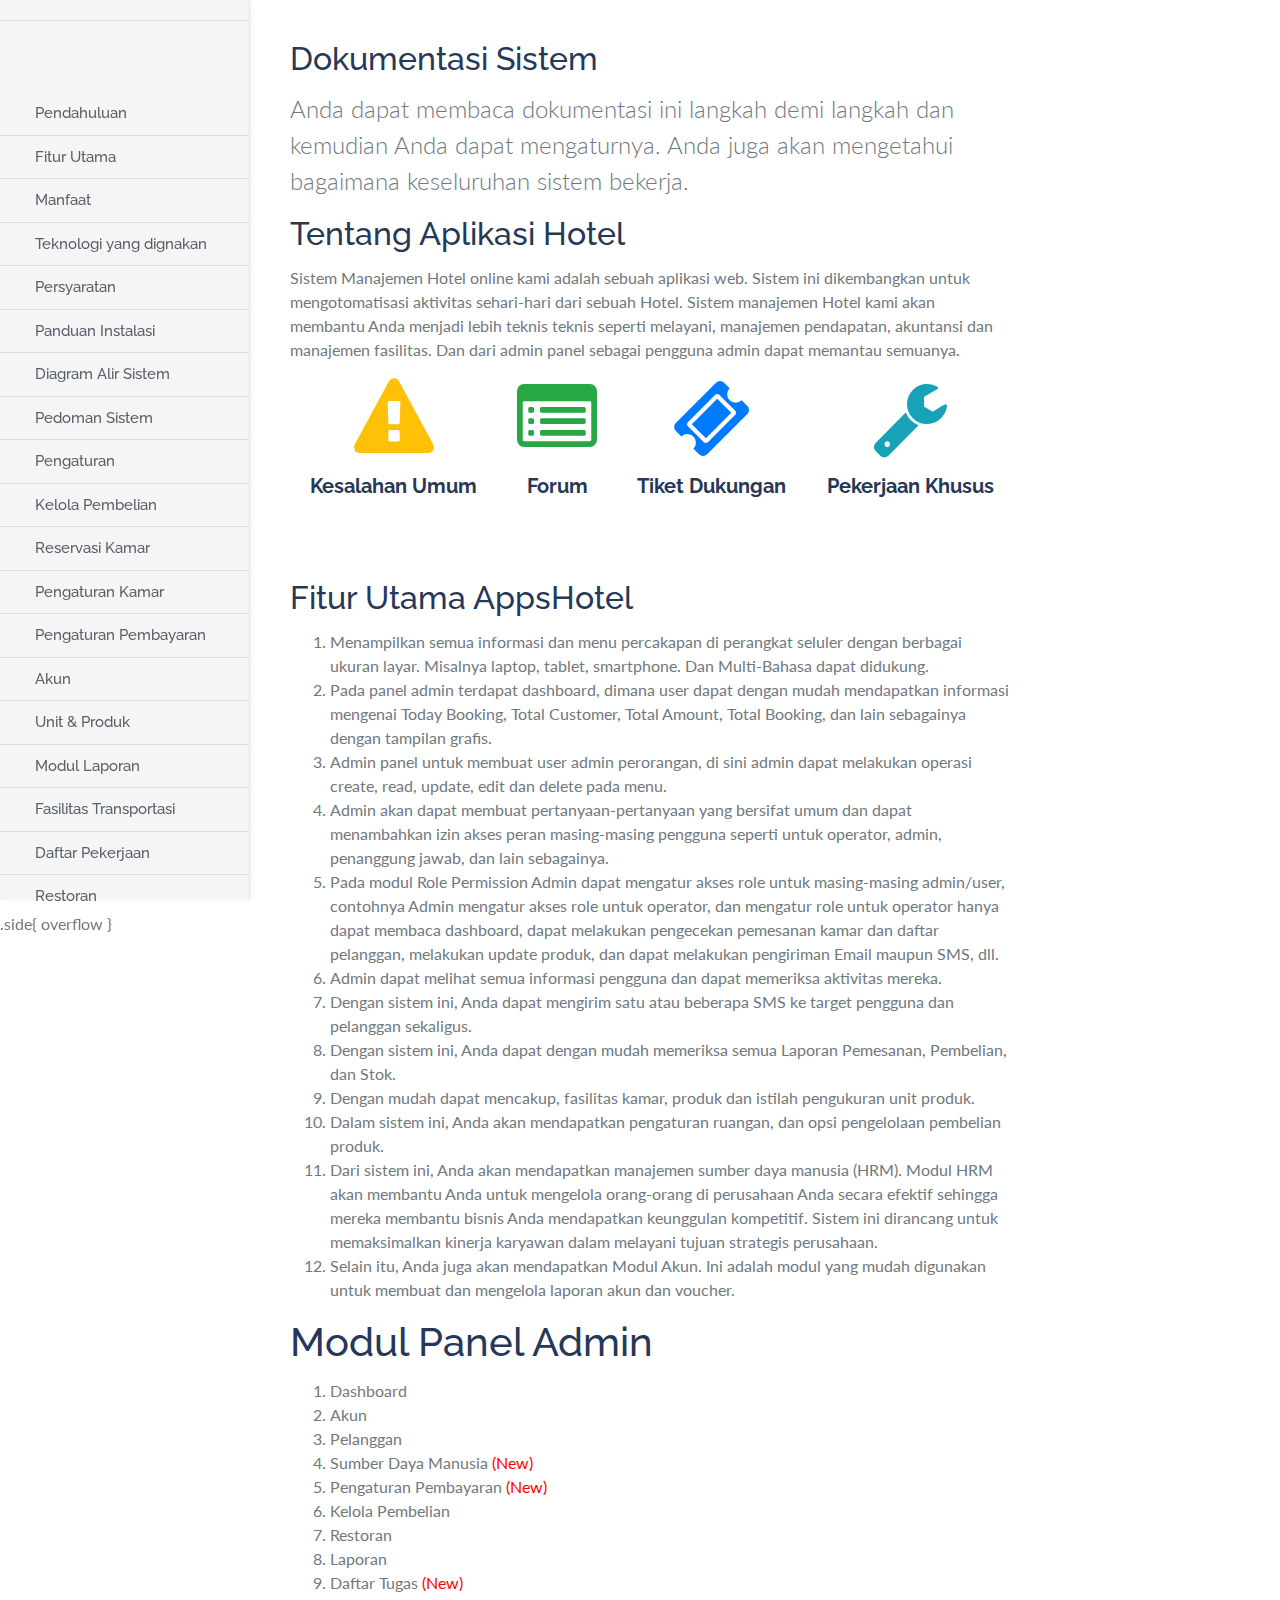
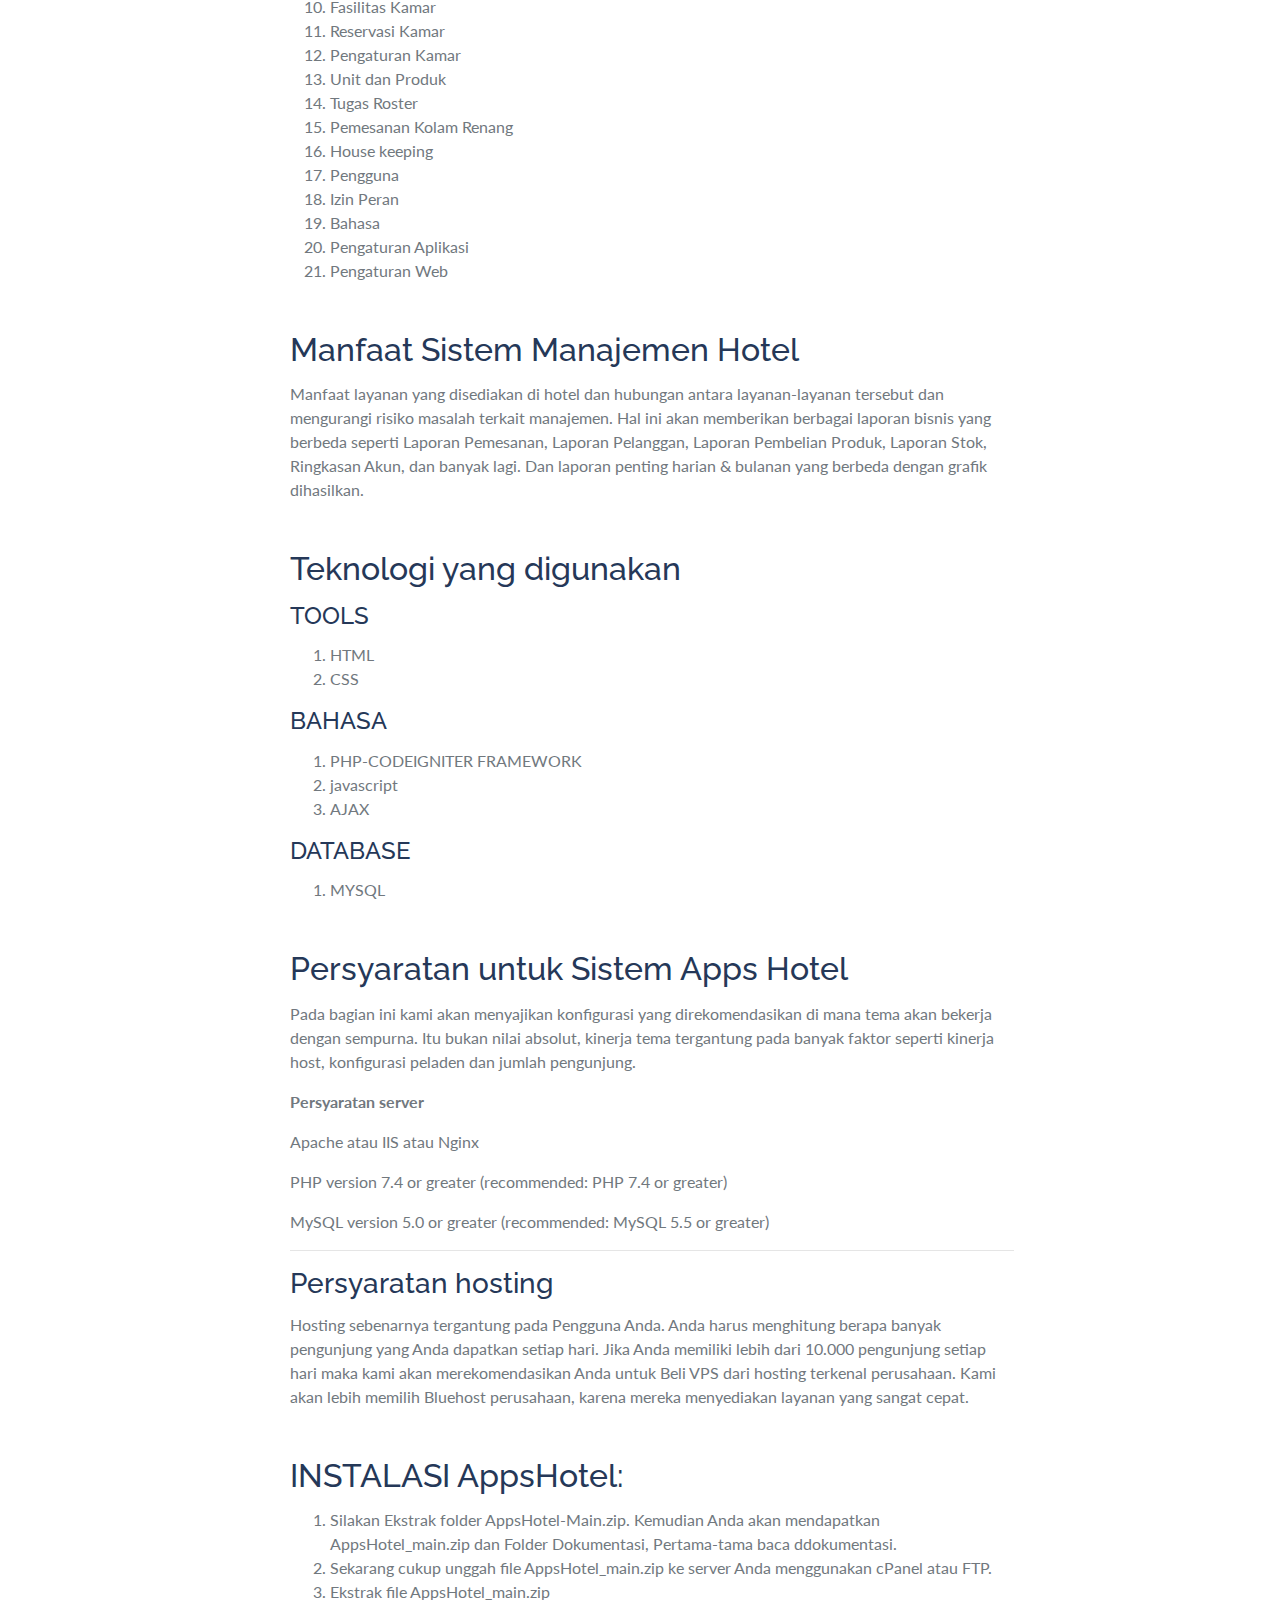
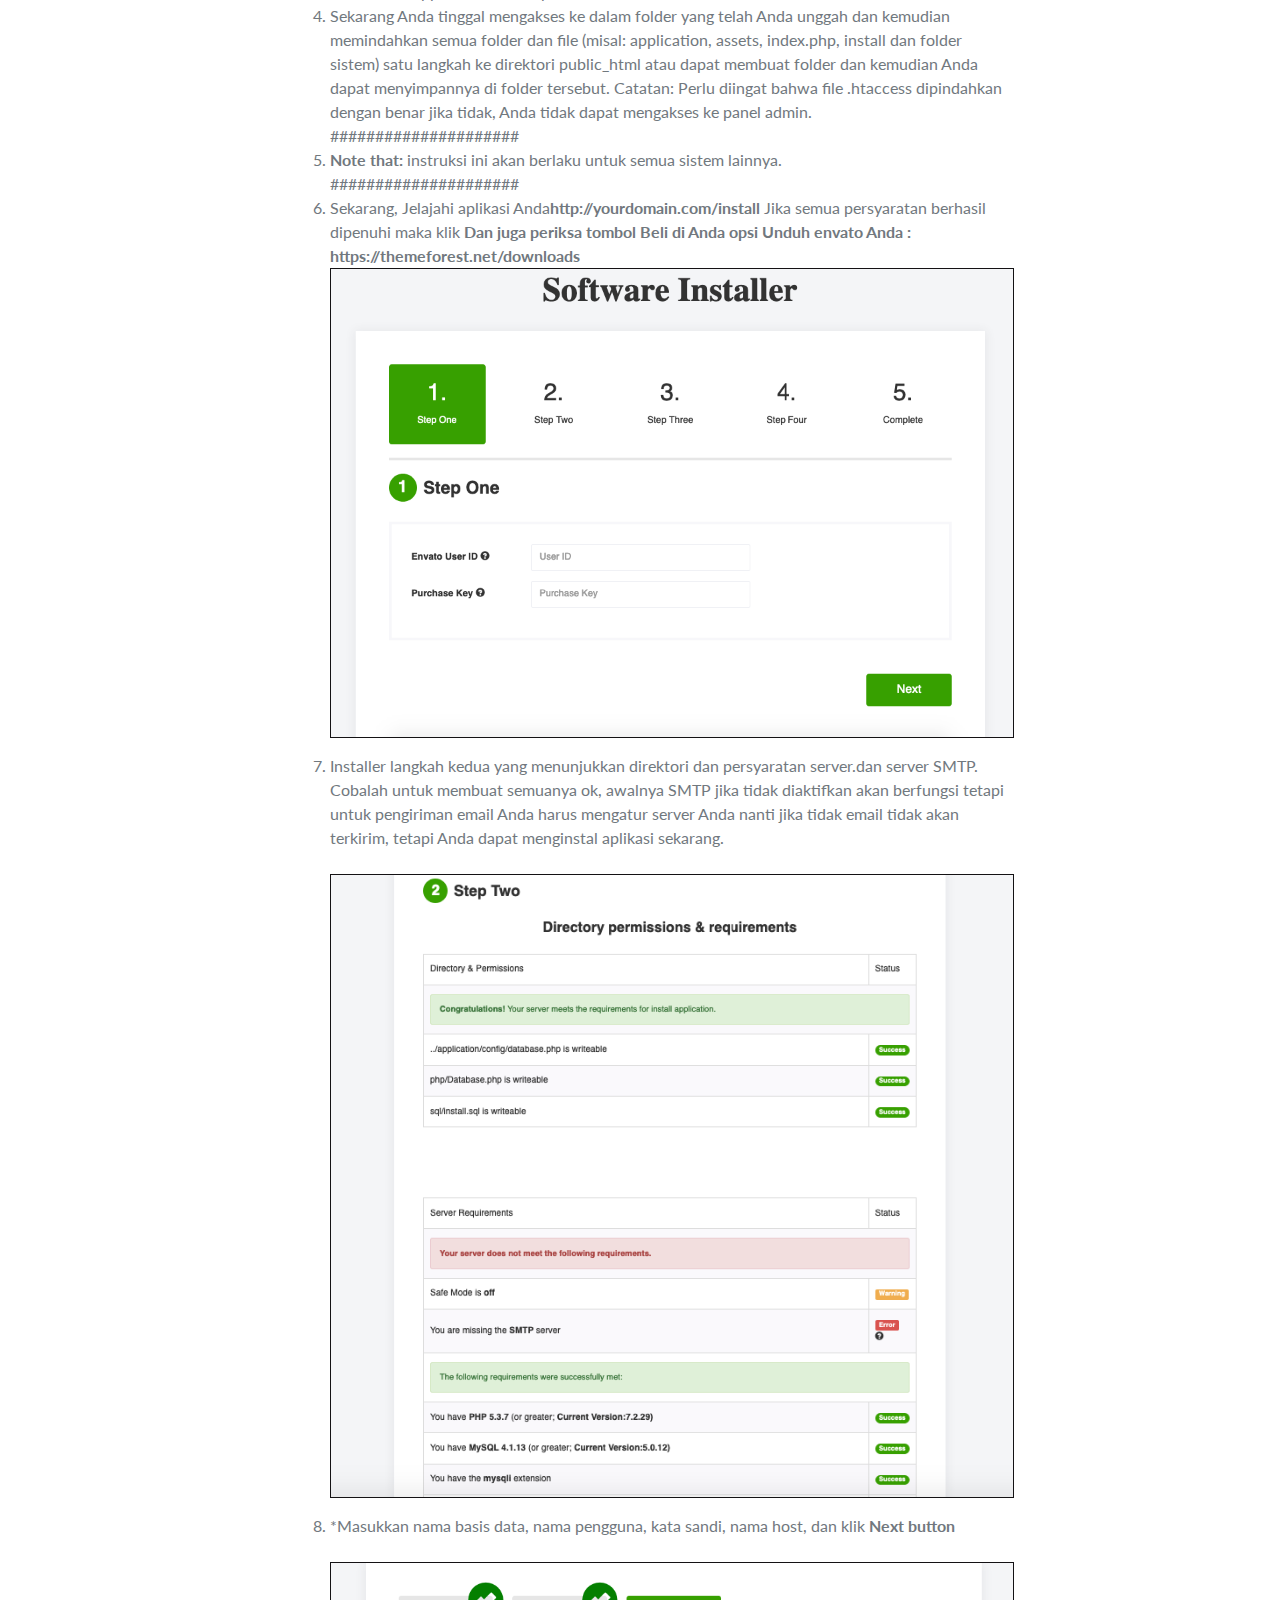
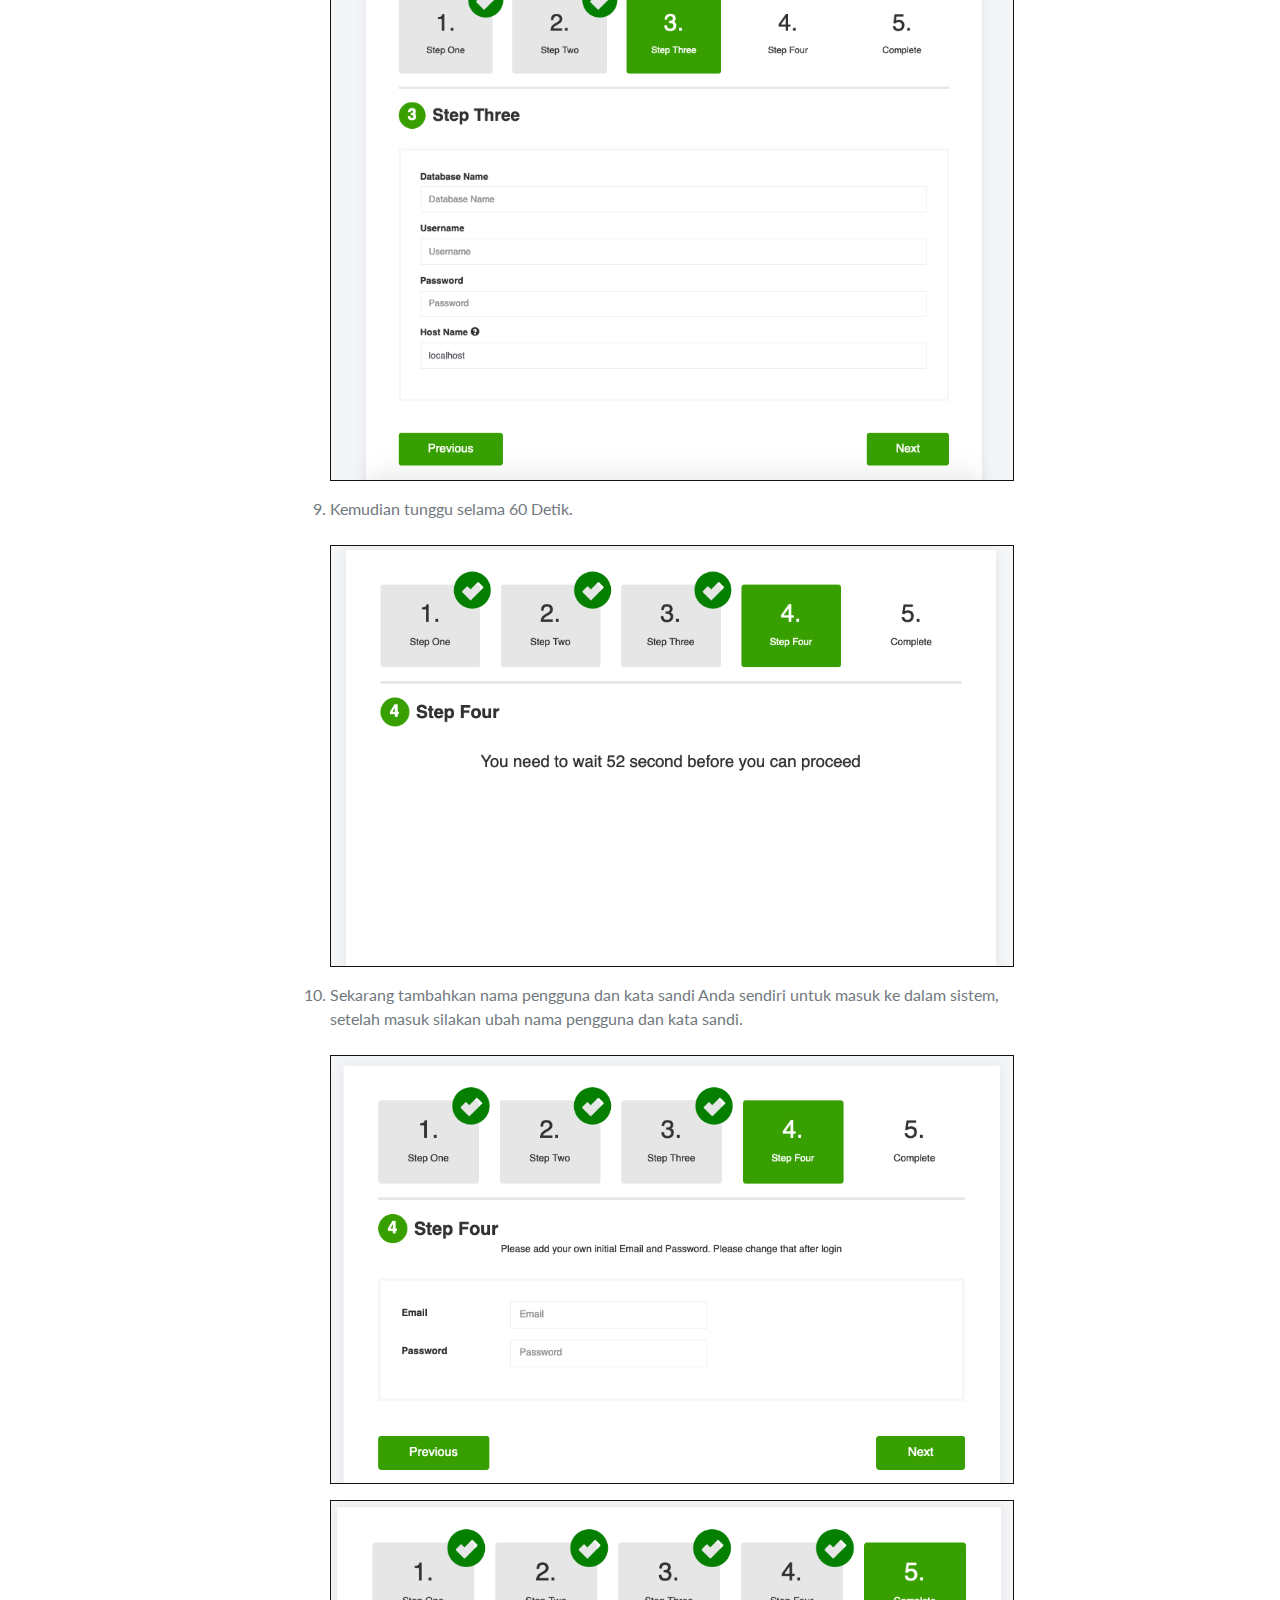
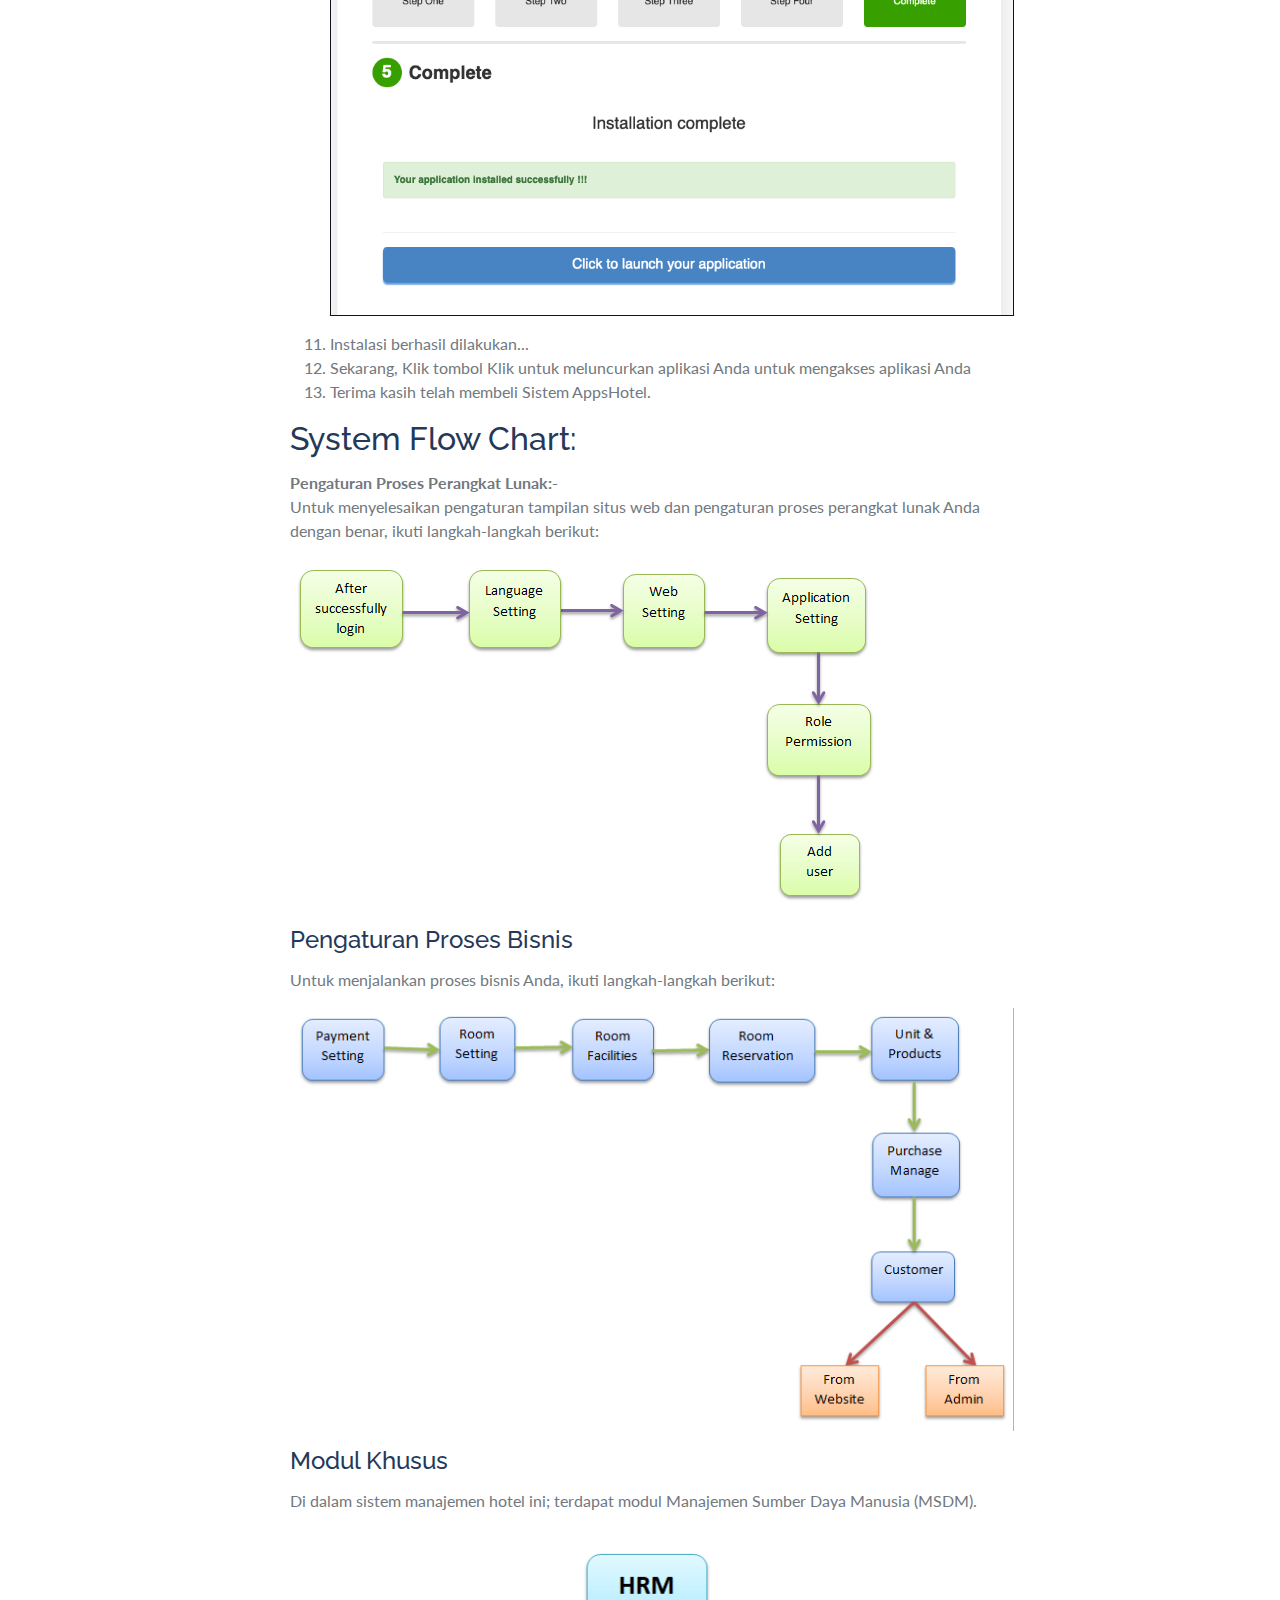
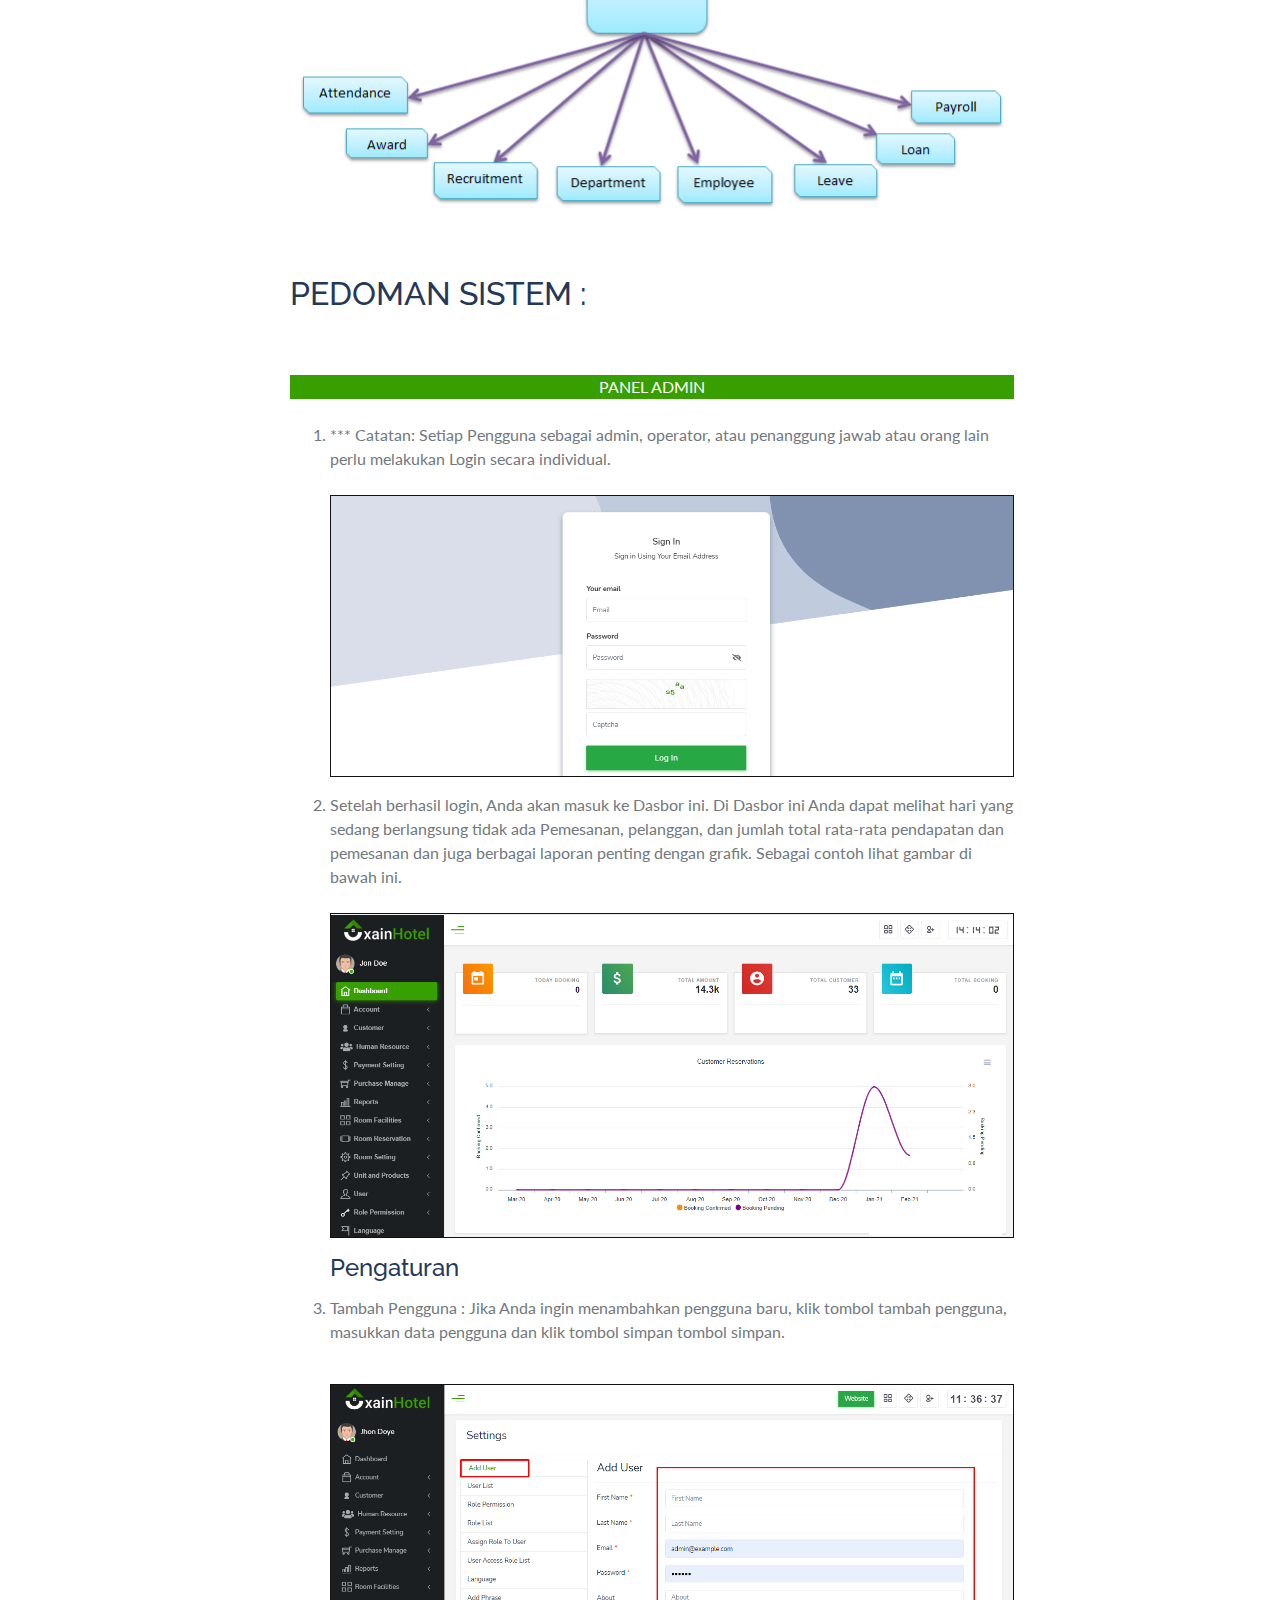
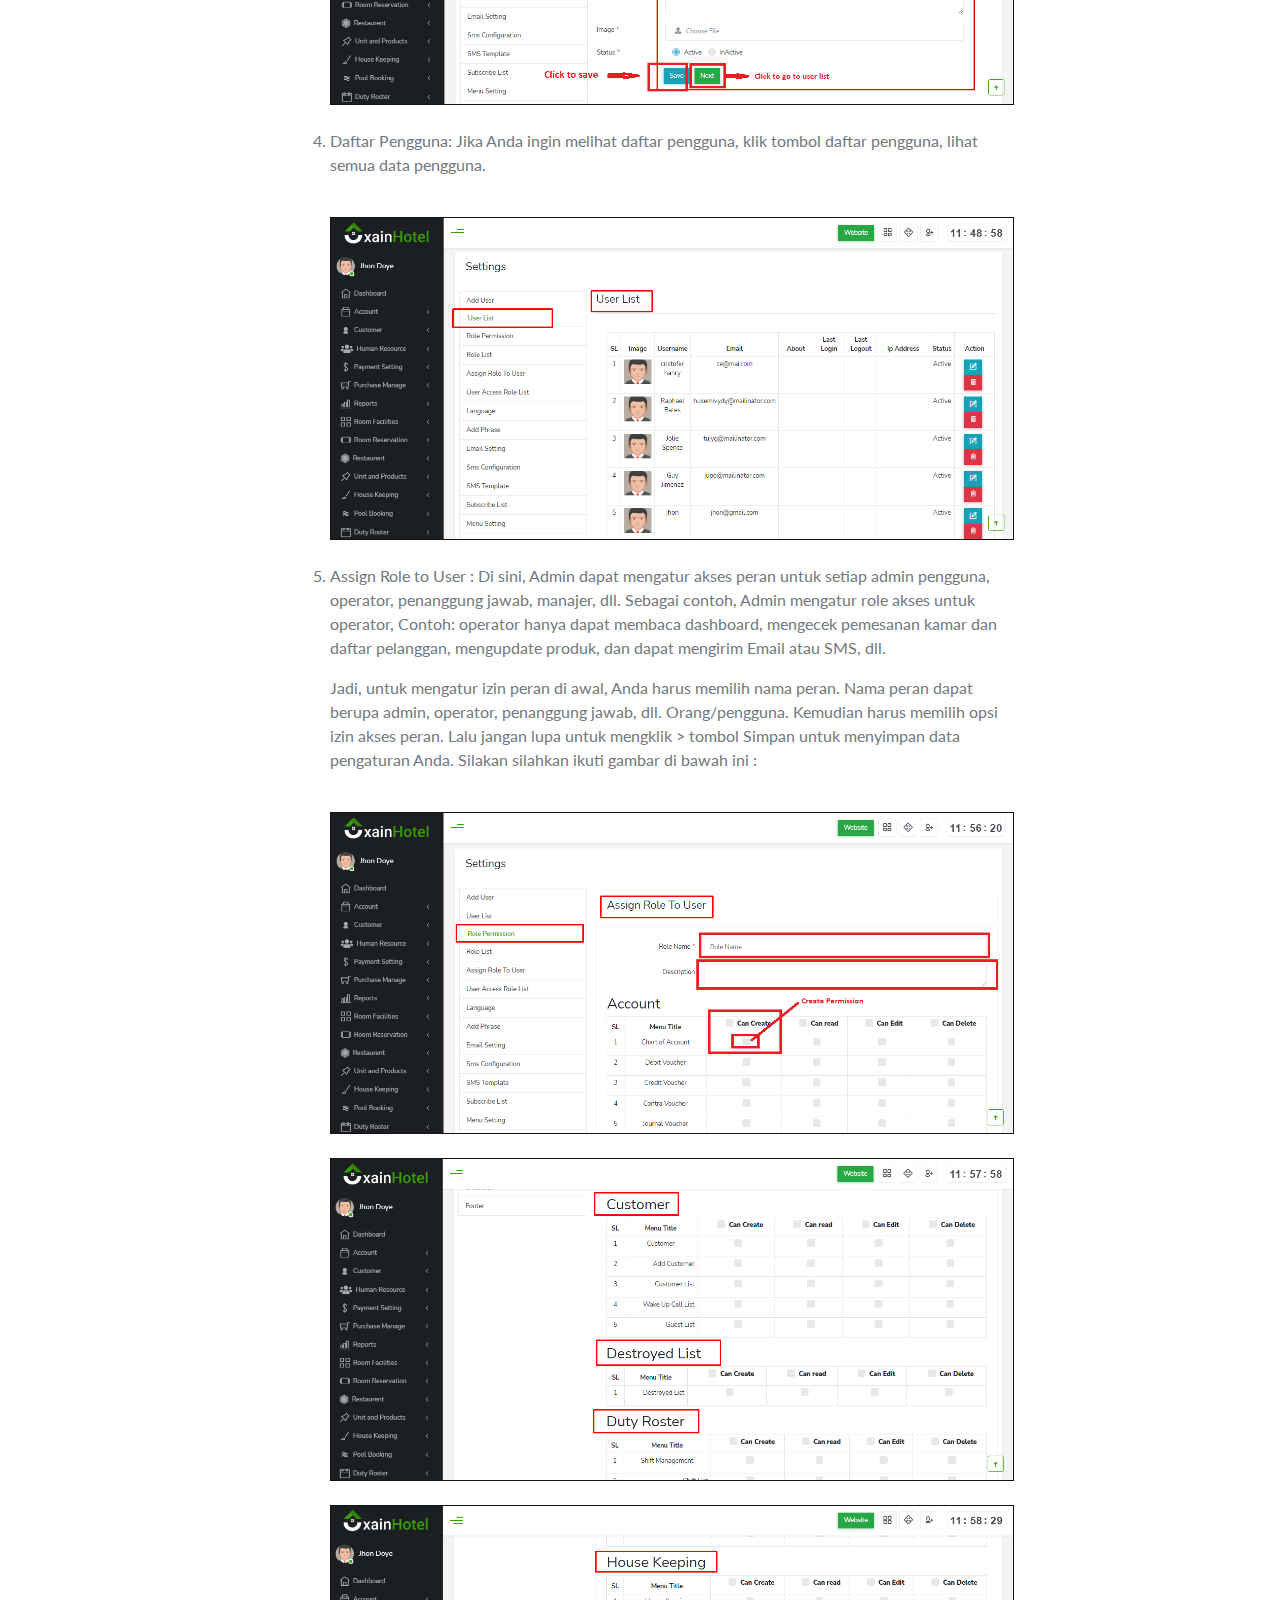
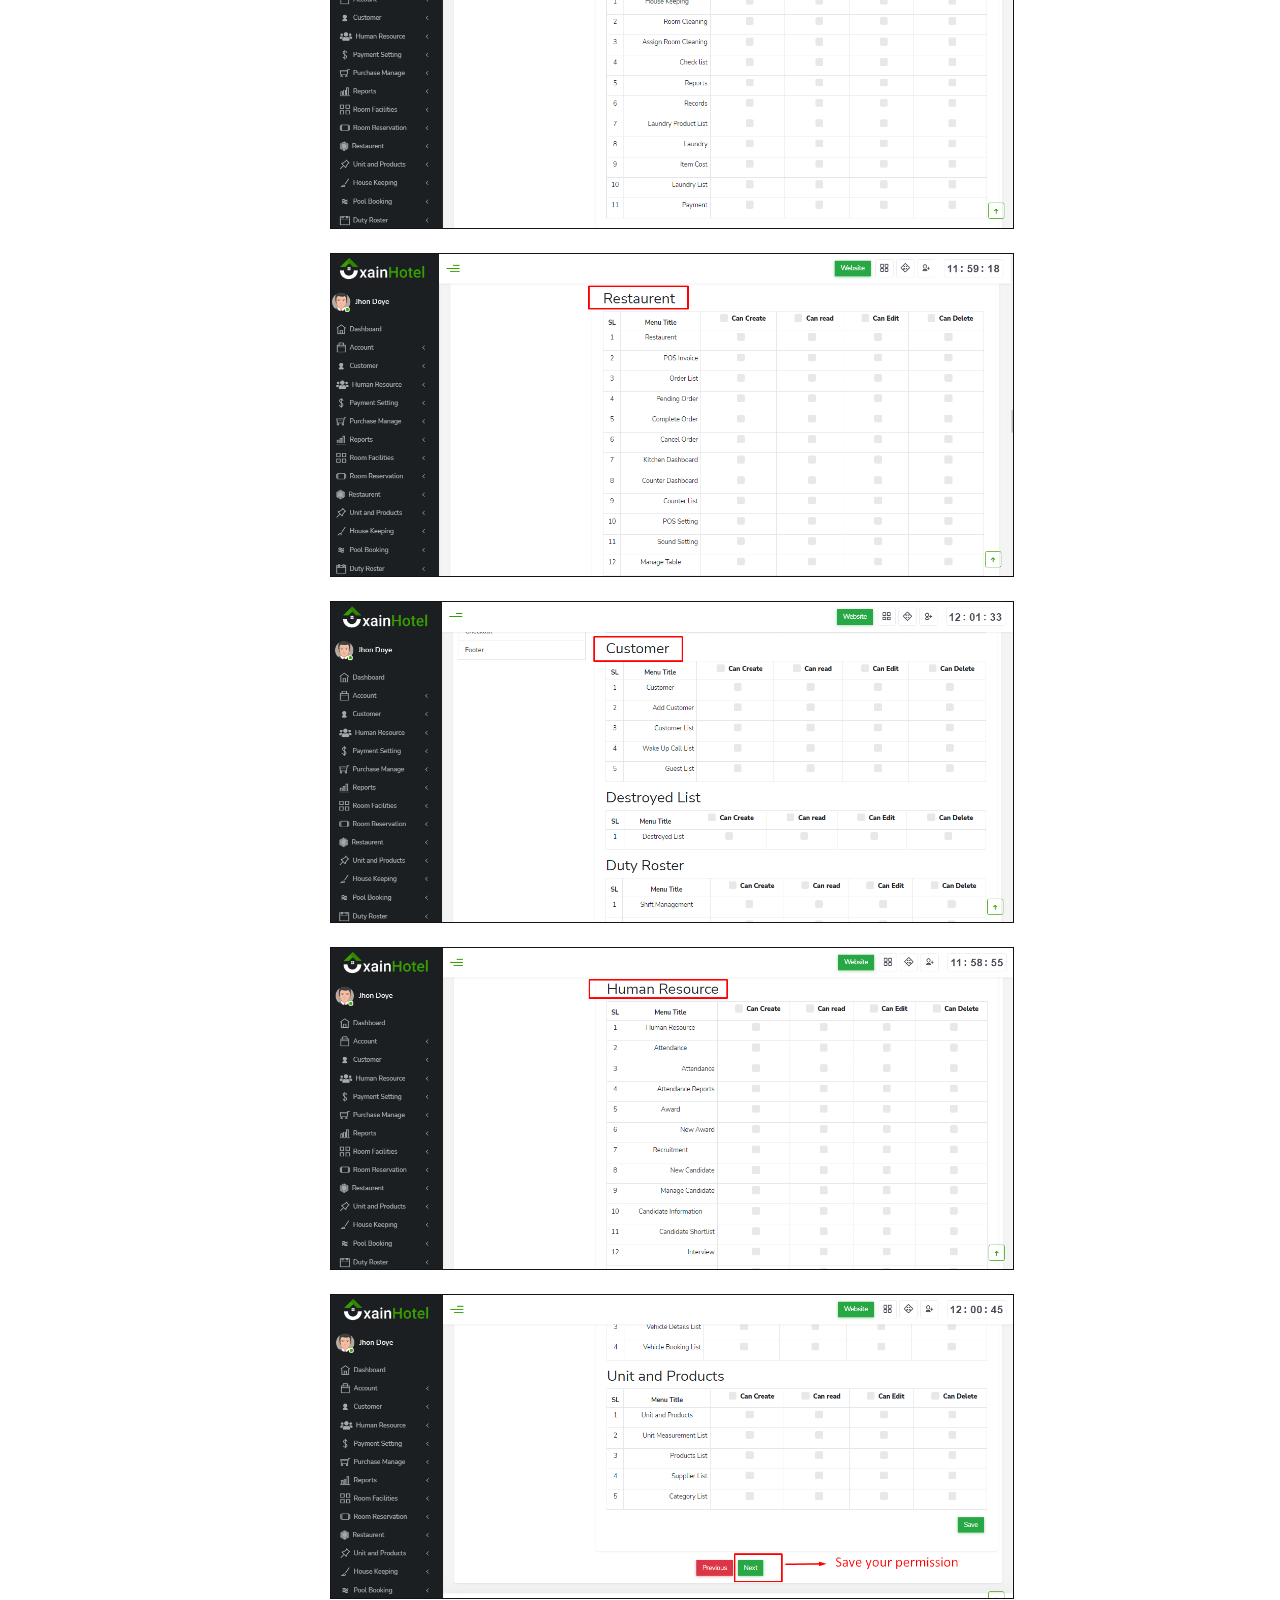
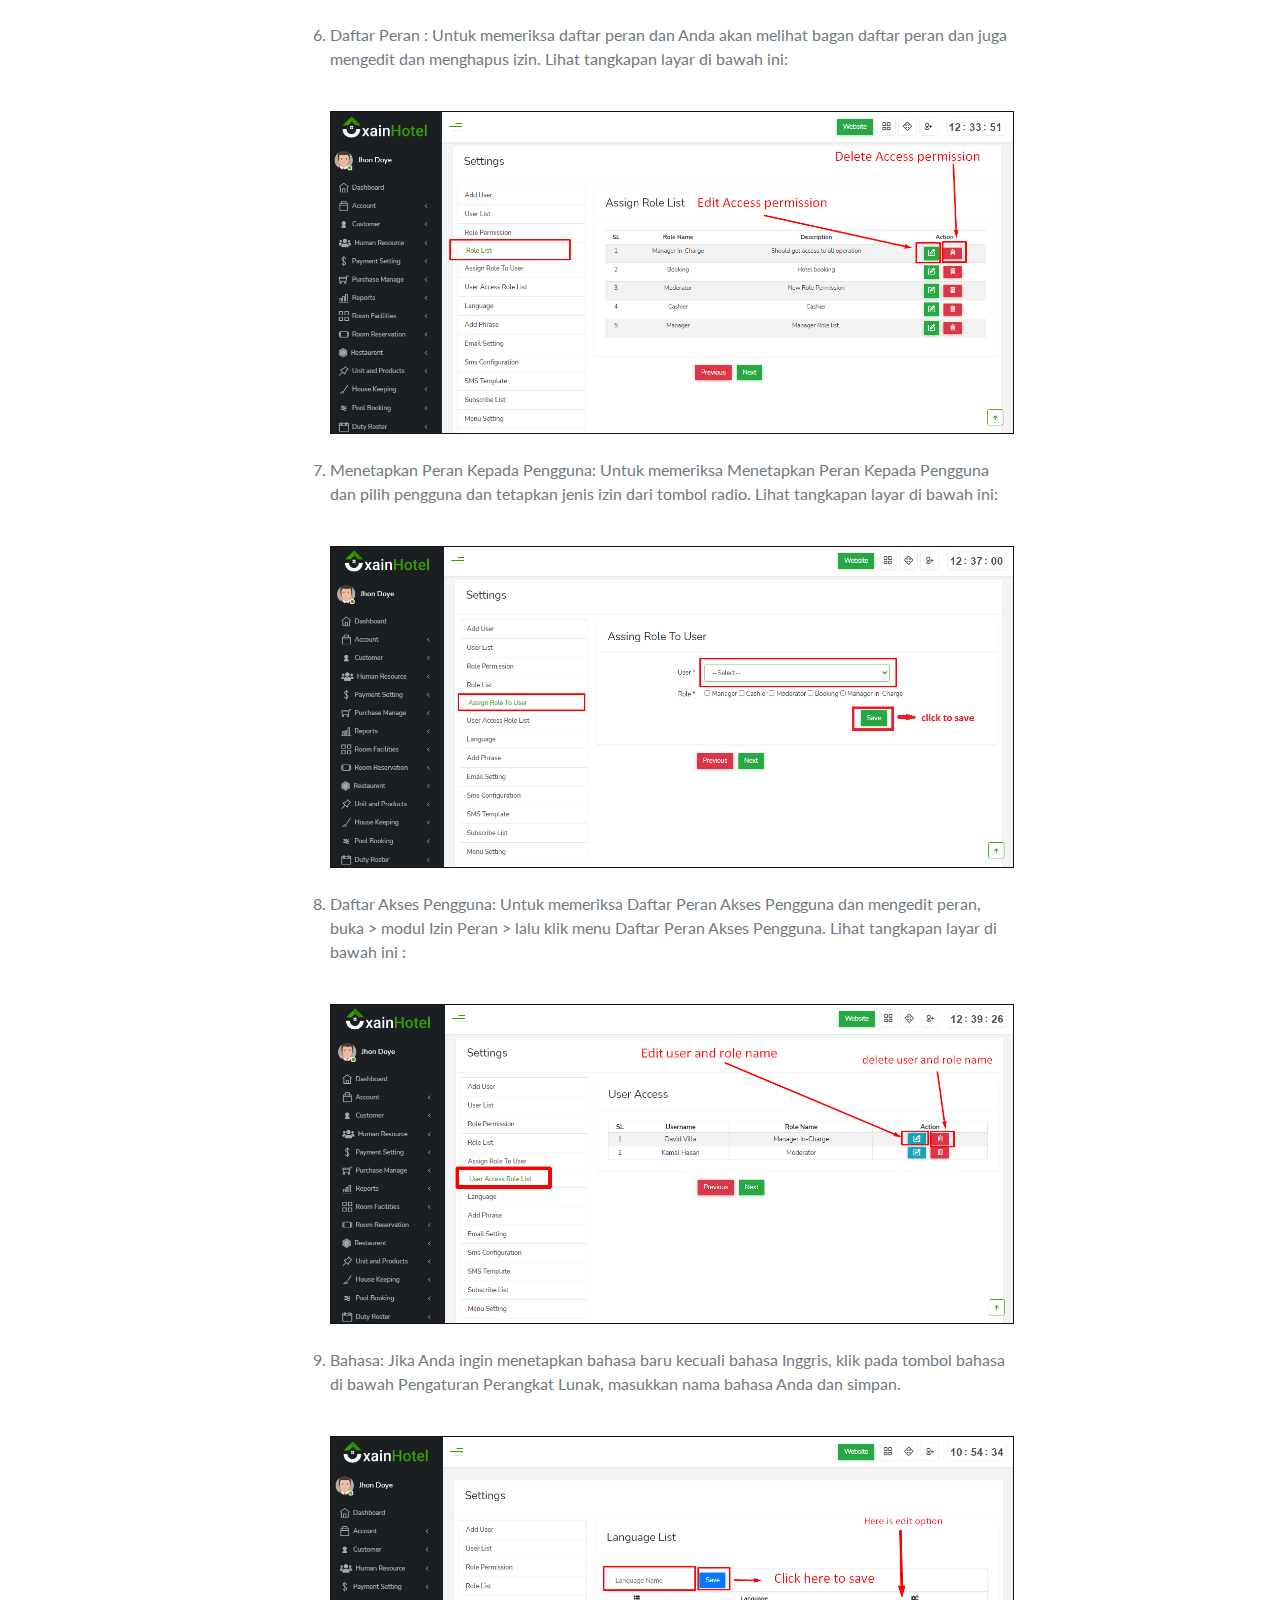
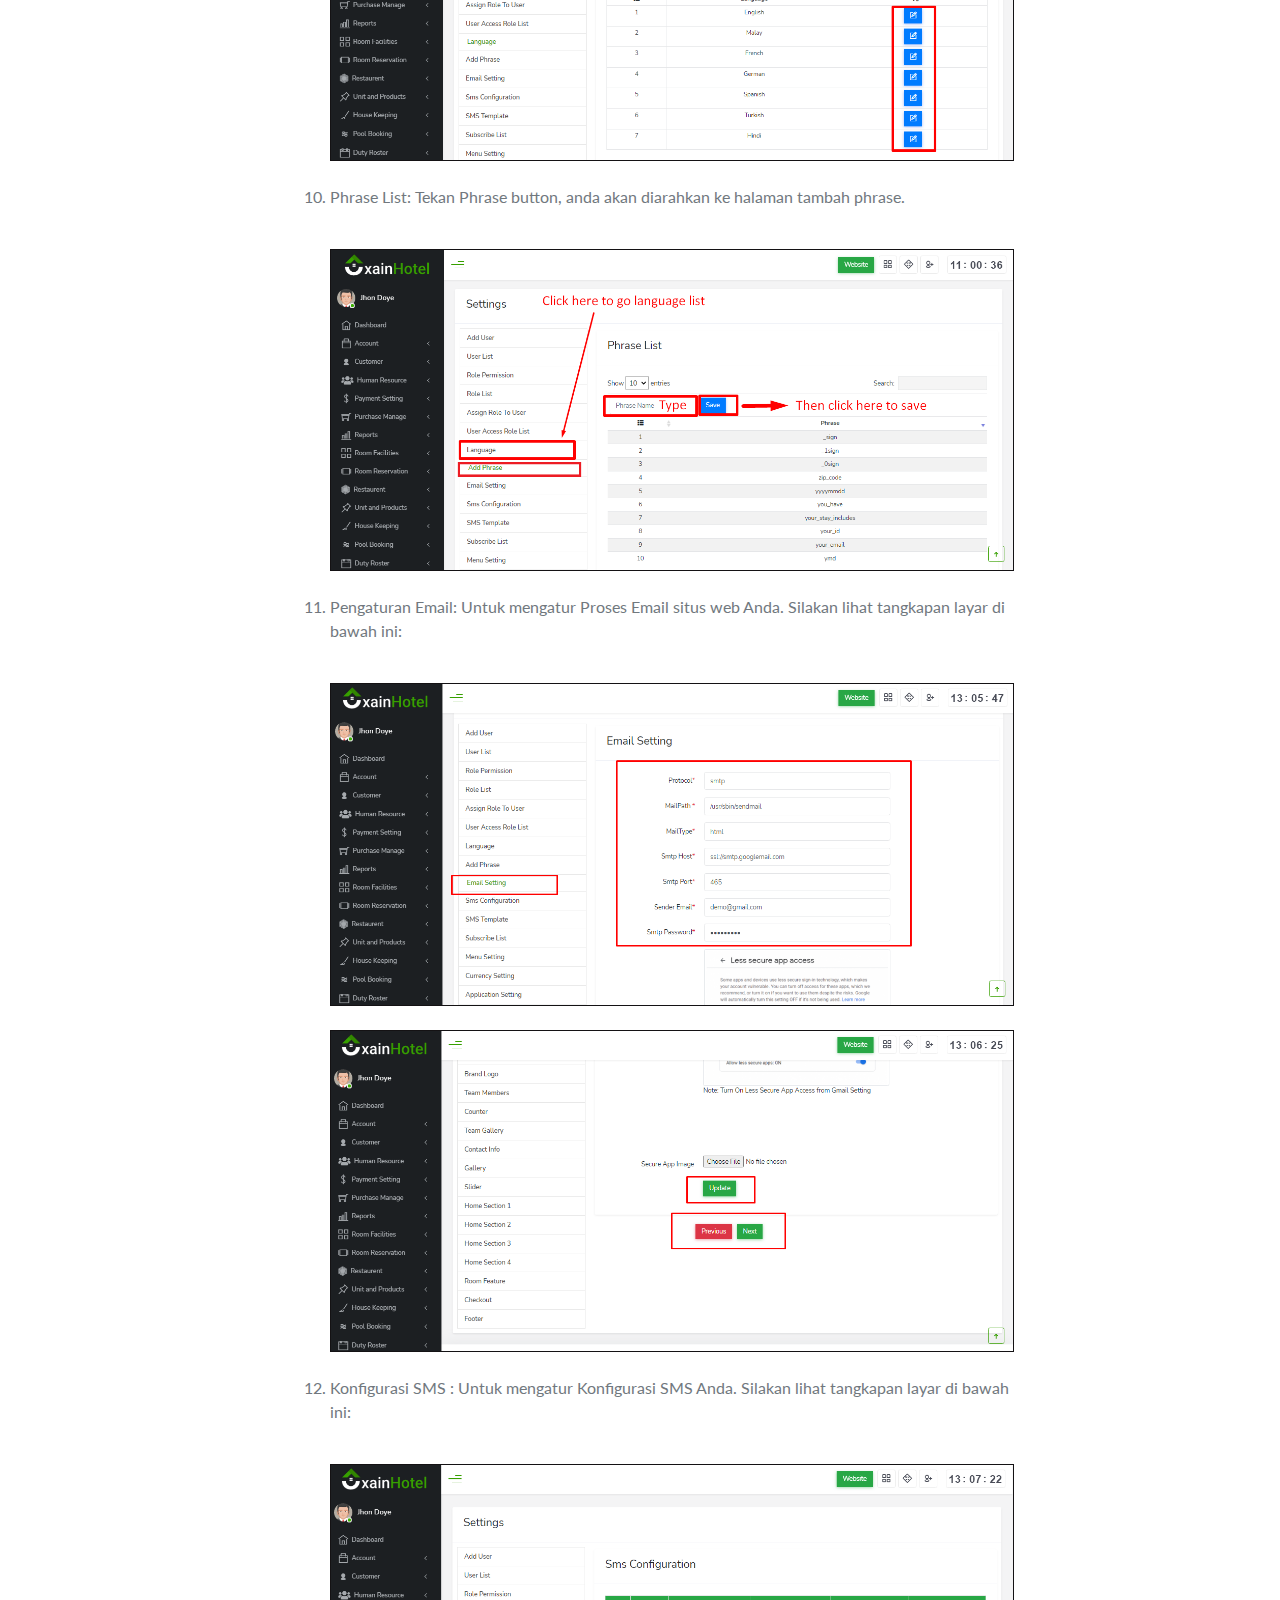
==== commit 9995dbe1: "update" ====
--- a/index.html
+++ b/index.html
@@ -128,7 +128,7 @@
                     </a>
                   </div> -->
                   <div class="col-sm-2.5 ml-3 mr-3">
-                    <a href="https://www.bdtask.com/blog/category/common-mistake" target="_blank">
+                    <a href="#kesalahan-umum" target="_blank">
                       <div class="card border-bottom-0">
                         <div class="card-body mx-auto text-center">
                           <i class="fa fa-exclamation-triangle text-warning fa-5x mb-3" aria-hidden="true"></i>
@@ -138,17 +138,17 @@
                     </a>
                   </div>
                   <div class="col-sm-2.5 ml-3 mr-3">
-                    <a href="https://forum.bdtask.com/" target="_blank">
+                    <a href="#forum" target="_blank">
                       <div class="card border-bottom-0">
                         <div class="card-body mx-auto text-center">
                           <i class="fa fa-list-alt text-success fa-5x mb-3" aria-hidden="true"></i>
-                          <p class="font-weight-bold h5">Bdtask Forum</p>
+                          <p class="font-weight-bold h5">Forum</p>
                         </div>
                       </div>
                     </a>
                   </div>
                   <div class="col-sm-2.5 ml-3 mr-3">
-                    <a href="https://www.bdtask.com/custom-order.html" target="_blank">
+                    <a href="#tiketdukungan" target="_blank">
                       <div class="card border-bottom-0">
                         <div class="card-body mx-auto text-center">
                           <i class="fa fa-ticket text-primary fa-5x mb-3" aria-hidden="true"></i>
@@ -158,7 +158,7 @@
                     </a>
                   </div>
                   <div class="col-sm-2.5 ml-3 mr-3">
-                    <a href="https://www.bdtask.com/custom-order.html" target="_blank">
+                    <a href="#pekerjaankhusus" target="_blank">
                       <div class="card border-bottom-0">
                         <div class="card-body mx-auto text-center">
                           <i class="fa fa-wrench text-info fa-5x mb-3" aria-hidden="true"></i>
@@ -171,7 +171,7 @@
                 <!-- five icon finish -->
                 <!-- Key features  -->
                 <h2 id="keyfeature">
-                <span>Fitur Utama XainHotel
+                <span>Fitur Utama AppsHotel
                   <a class="header-link" href="#"><i class="ti-link"></i></a>
                 </span>
                 </h2>
